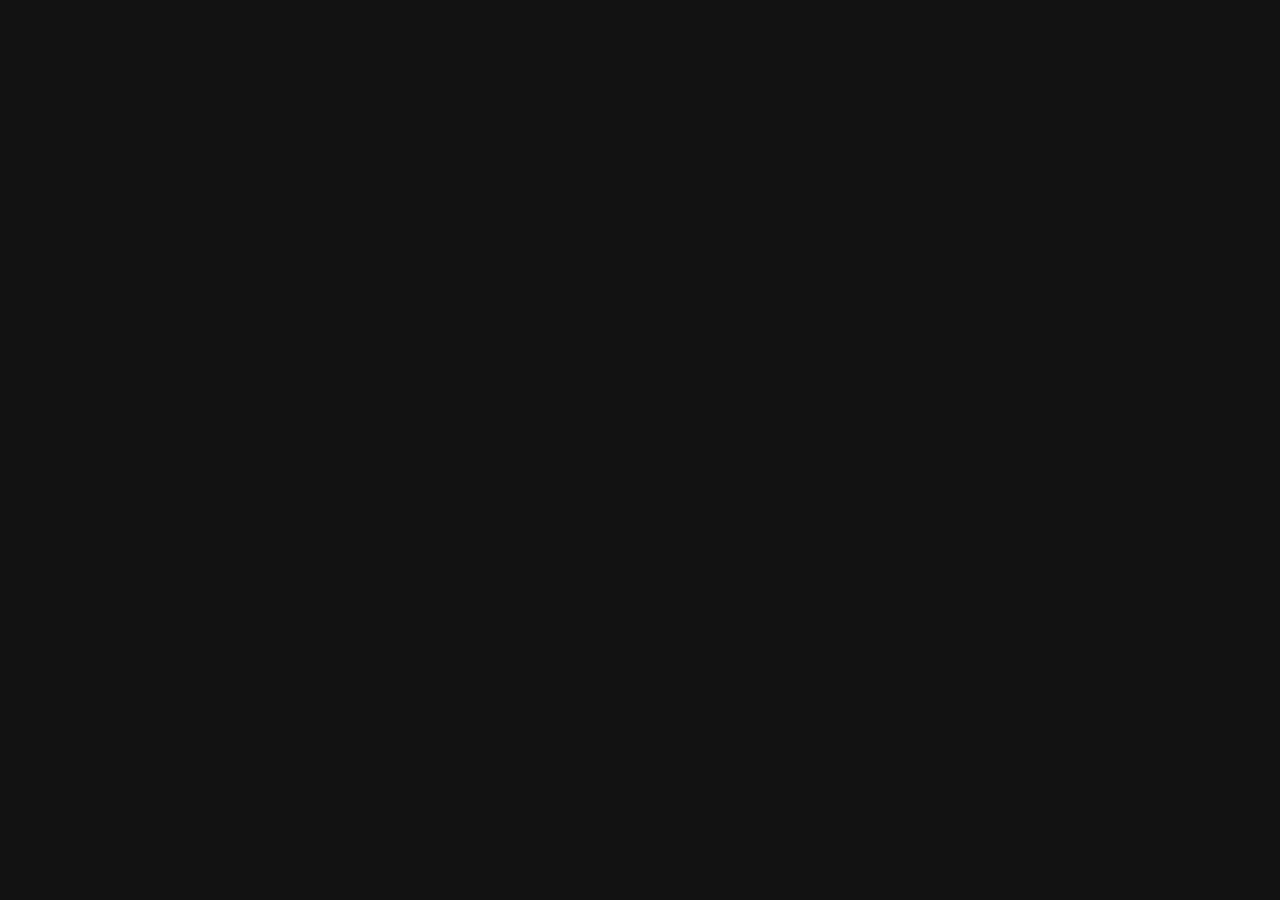
==== index.html @ 8d33c615 "Auto-generated commit" ====
<!doctype html>
<html>
<head>
  <base href="https://swamy2217.github.io/hotel-demo/">  <meta charset="utf-8">
  <meta http-equiv="X-UA-Compatible" content="IE=edge">
  <meta name="viewport" content="width=device-width, initial-scale=1, shrink-to-fit=no">
  <meta name="description" content="Hotels Per Minute | Hotels Per Hour">
  <meta http-equiv="cache-control" content="no-cache, must-revalidate, post-check=0, pre-check=0">
  <meta http-equiv="expires" content="0">
  <meta http-equiv="pragma" content="no-cache">
  <link rel="shortcut icon" href="assets/favicon.ico" type="image/x-icon">
  <link rel="icon" href="assets/favicon.ico" type="image/x-icon">
	<title>Pobyt - book hotel</title>
<link rel="stylesheet" href="styles.e01306895c88e2cab4c3.css"></head>
<body class="app header-fixed sidebar-fixed" id="pobytBody">
  <!-- App Loading... -->
<script type="text/javascript" src="runtime.b301288589cfe3c5ebc2.js"></script><script type="text/javascript" src="polyfills.f0e64876707a9cf8ece8.js"></script><script type="text/javascript" src="main.1dcde4caef0892e9d722.js"></script></body>
</html>
---- styles.e01306895c88e2cab4c3.css ----
@charset "UTF-8";.bs-datepicker{display:flex;align-items:stretch;flex-flow:row wrap;background:#fff;box-shadow:0 0 10px 0 #aaa;position:relative;z-index:1}.bs-datepicker:after{clear:both;content:'';display:block}.bs-datepicker bs-day-picker{float:left}.bs-datepicker button:active,.bs-datepicker button:focus,.bs-datepicker button:hover,.bs-datepicker input:active,.bs-datepicker input:focus,.bs-datepicker input:hover,.bs-datepicker-btns button:active,.bs-datepicker-btns button:focus,.bs-datepicker-btns button:hover,.bs-datepicker-predefined-btns button:active,.bs-datepicker-predefined-btns button:focus{outline:0}.bs-datepicker-head{min-width:270px;height:50px;padding:10px;border-radius:3px 3px 0 0;text-align:justify}.bs-datepicker-head:after{content:"";display:inline-block;vertical-align:top;width:100%}.bs-datepicker-head button{display:inline-block;vertical-align:top;padding:0;height:30px;line-height:30px;border:0;background:0 0;text-align:center;cursor:pointer;color:#fff;transition:.3s}.bs-datepicker-head button[disabled],.bs-datepicker-head button[disabled]:active,.bs-datepicker-head button[disabled]:hover{background:rgba(221,221,221,.3);color:#f5f5f5;cursor:not-allowed}.bs-datepicker-head button.next,.bs-datepicker-head button.previous{border-radius:50%;width:30px;height:30px}.bs-datepicker-head button.next span,.bs-datepicker-head button.previous span{font-size:28px;line-height:1;display:inline-block;position:relative;height:100%;width:100%;border-radius:50%}.bs-datepicker-head button.current{border-radius:15px;max-width:155px;padding:0 13px}.bs-datepicker-head button:hover{background-color:rgba(0,0,0,.1)}.bs-datepicker-head button:active{background-color:rgba(0,0,0,.2)}.bs-datepicker-body{padding:10px;border-radius:0 0 3px 3px;min-height:232px;min-width:278px;border:1px solid #e9edf0}.bs-datepicker-body .days.weeks{position:relative;z-index:1}.bs-datepicker-body table{width:100%;border-collapse:separate;border-spacing:0}.bs-datepicker-body table th{font-size:13px;color:#9aaec1;font-weight:400;text-align:center}.bs-datepicker-body table td{color:#54708b;text-align:center;position:relative;padding:0}.bs-datepicker-body table td span{display:block;margin:0 auto;font-size:13px;border-radius:50%;position:relative;-moz-user-select:none;-webkit-user-select:none;-ms-user-select:none}.bs-datepicker-body table td:not(.disabled):not(.week) span:not(.disabled):not(.is-other-month){cursor:pointer}.bs-datepicker-body table td span.is-highlighted:not(.disabled):not(.selected),.bs-datepicker-body table td.is-highlighted:not(.disabled):not(.selected) span{background-color:#e9edf0;transition:0s}.bs-datepicker-body table td span.is-active-other-month:not(.disabled):not(.selected),.bs-datepicker-body table td.is-active-other-month:not(.disabled):not(.selected) span{background-color:#e9edf0;transition:0s;cursor:pointer}.bs-datepicker-body table td span.disabled,.bs-datepicker-body table td.disabled span{color:#9aaec1}.bs-datepicker-body table td span.selected,.bs-datepicker-body table td.selected span{color:#fff}.bs-datepicker-body table td span.is-other-month,.bs-datepicker-body table td.is-other-month span{color:rgba(0,0,0,.25)}.bs-datepicker-body table td.active{position:relative}.bs-datepicker-body table td.active.select-start:before{left:35%}.bs-datepicker-body table td.active.select-end:before{left:-85%}.bs-datepicker-body table td span.active.select-end:after,.bs-datepicker-body table td span.active.select-start:after,.bs-datepicker-body table td.active.select-end span:after,.bs-datepicker-body table td.active.select-start span:after{content:"";display:block;position:absolute;z-index:-1;width:100%;height:100%;transition:.3s;top:0;border-radius:50%}.bs-datepicker-body table td span:before,.bs-datepicker-body table td:before{content:"";display:block;position:absolute;z-index:-1;top:6px;bottom:6px;left:-2px;right:-2px;box-sizing:content-box;background:0 0}.bs-datepicker-body table td.active.select-start+td.active:before{left:-20%}.bs-datepicker-body table td:last-child.active:before{border-radius:0 3px 3px 0;width:125%;left:-25%}.bs-datepicker-body table td span[class*=select-],.bs-datepicker-body table td[class*=select-] span{border-radius:50%;color:#fff}.bs-datepicker-body table.days span.active:not(.select-start):before,.bs-datepicker-body table.days span.in-range:not(.select-start):before,.bs-datepicker-body table.days td.active:not(.select-start):before,.bs-datepicker-body table.days td.in-range:not(.select-start):before{background:#e9edf0}.bs-datepicker-body table.days span{width:32px;height:32px;line-height:32px}.bs-datepicker-body table.days span.select-start{z-index:2}.bs-datepicker-body table.days span.in-range.select-end:before,.bs-datepicker-body table.days span.is-highlighted.in-range:before{background:0 0;right:0;left:0}.bs-datepicker-body table.days td.active+td.is-highlighted:before,.bs-datepicker-body table.days td.active+td.select-end:before,.bs-datepicker-body table.days td.in-range+td.is-highlighted:before,.bs-datepicker-body table.days td.in-range+td.select-end:before,.bs-datepicker-body table.days td.select-start+td.is-highlighted:before,.bs-datepicker-body table.days td.select-start+td.select-end:before{background:#e9edf0;width:100%}.bs-datepicker-body table.weeks tr td:nth-child(2).active:before{border-radius:3px 0 0 3px;left:0;width:100%}.bs-datepicker-body table:not(.weeks) tr td:first-child:before{border-radius:3px 0 0 3px}.bs-datepicker-body table.years td span{width:46px;height:46px;line-height:45px;margin:0 auto}.bs-datepicker-body table.years tr:not(:last-child) td span{margin-bottom:8px}.bs-datepicker-body table.months td{height:52px}.bs-datepicker-body table.months td span{padding:6px;border-radius:15px}.bs-datepicker .current-timedate{color:#54708b;font-size:15px;text-align:center;height:30px;line-height:30px;border-radius:20px;border:1px solid #e9edf0;margin-bottom:10px;cursor:pointer;text-transform:uppercase;-moz-user-select:none;-webkit-user-select:none;-ms-user-select:none}.bs-datepicker .current-timedate span:not(:empty):before{content:"";width:15px;height:16px;display:inline-block;margin-right:4px;vertical-align:text-bottom;background:url([data-uri])}.bs-datepicker-multiple{border-radius:4px 0 0 4px}.bs-datepicker-multiple+.bs-datepicker-multiple{margin-left:10px}.bs-datepicker-multiple .bs-datepicker{box-shadow:none;position:relative}.bs-datepicker-multiple .bs-datepicker:not(:last-child){padding-right:10px}.bs-datepicker-multiple .bs-datepicker+.bs-datepicker:after{content:"";display:block;width:14px;height:10px;background:url([data-uri]);position:absolute;top:25px;left:-8px}.bs-datepicker-multiple .bs-datepicker .left{float:left}.bs-datepicker-multiple .bs-datepicker .right{float:right}.bs-datepicker-container{padding:15px}.bs-datepicker .bs-media-container{display:flex}@media (max-width:768px){.bs-datepicker .bs-media-container{flex-direction:column}}.bs-datepicker-custom-range{padding:15px;background:#eee}.bs-datepicker-predefined-btns button{width:100%;display:block;height:30px;background-color:#9aaec1;border-radius:4px;color:#fff;border:0;margin-bottom:10px;padding:0 18px;text-align:left;transition:.3s}.bs-datepicker-predefined-btns button:active,.bs-datepicker-predefined-btns button:hover{background-color:#54708b}.bs-datepicker-buttons{display:flex;flex-flow:row wrap;justify-content:flex-end;padding-top:10px;border-top:1px solid #e9edf0}.bs-datepicker-buttons .btn-default{margin-left:10px}.bs-timepicker-container{padding:10px 0}.bs-timepicker-label{color:#54708b;margin-bottom:10px}.bs-timepicker-controls{display:inline-block;vertical-align:top;margin-right:10px}.bs-timepicker-controls button{width:20px;height:20px;border-radius:50%;border:0;background-color:#e9edf0;color:#54708b;font-size:16px;font-weight:700;vertical-align:middle;line-height:0;padding:0;transition:.3s}.bs-timepicker-controls button:hover{background-color:#d5dadd}.bs-timepicker-controls input{width:35px;height:25px;border-radius:13px;text-align:center;border:1px solid #e9edf0}.bs-timepicker .switch-time-format{text-transform:uppercase;min-width:54px;height:25px;border-radius:20px;border:1px solid #e9edf0;background:#fff;color:#54708b;font-size:13px}.bs-timepicker .switch-time-format img{vertical-align:initial;margin-left:4px}bs-datepicker-container,bs-daterangepicker-container{z-index:1080}@media (max-width:768px){.bs-datepicker-multiple{display:flex}.bs-datepicker-multiple+.bs-datepicker-multiple{margin-top:10px;margin-left:0}}.theme-default .bs-datepicker-body table td span.selected,.theme-default .bs-datepicker-body table td span[class*=select-]:after,.theme-default .bs-datepicker-body table td.selected span,.theme-default .bs-datepicker-body table td[class*=select-] span:after,.theme-default .bs-datepicker-head{background-color:#777}.theme-default .bs-datepicker-body table td.week span{color:#777}.theme-green .bs-datepicker-body table td span.selected,.theme-green .bs-datepicker-body table td span[class*=select-]:after,.theme-green .bs-datepicker-body table td.selected span,.theme-green .bs-datepicker-body table td[class*=select-] span:after,.theme-green .bs-datepicker-head{background-color:#5cb85c}.theme-green .bs-datepicker-body table td.week span{color:#5cb85c}.theme-blue .bs-datepicker-body table td span.selected,.theme-blue .bs-datepicker-body table td span[class*=select-]:after,.theme-blue .bs-datepicker-body table td.selected span,.theme-blue .bs-datepicker-body table td[class*=select-] span:after,.theme-blue .bs-datepicker-head{background-color:#5bc0de}.theme-blue .bs-datepicker-body table td.week span{color:#5bc0de}.theme-dark-blue .bs-datepicker-body table td span.selected,.theme-dark-blue .bs-datepicker-body table td span[class*=select-]:after,.theme-dark-blue .bs-datepicker-body table td.selected span,.theme-dark-blue .bs-datepicker-body table td[class*=select-] span:after,.theme-dark-blue .bs-datepicker-head{background-color:#337ab7}.theme-dark-blue .bs-datepicker-body table td.week span{color:#337ab7}.theme-red .bs-datepicker-body table td span.selected,.theme-red .bs-datepicker-body table td span[class*=select-]:after,.theme-red .bs-datepicker-body table td.selected span,.theme-red .bs-datepicker-body table td[class*=select-] span:after,.theme-red .bs-datepicker-head{background-color:#d9534f}.theme-red .bs-datepicker-body table td.week span{color:#d9534f}.theme-orange .bs-datepicker-body table td span.selected,.theme-orange .bs-datepicker-body table td span[class*=select-]:after,.theme-orange .bs-datepicker-body table td.selected span,.theme-orange .bs-datepicker-body table td[class*=select-] span:after,.theme-orange .bs-datepicker-head{background-color:#f0ad4e}.theme-orange .bs-datepicker-body table td.week span{color:#f0ad4e}@font-face{font-family:simple-line-icons;src:url(Simple-Line-Icons.f33df365d6d0255b586f.eot?v=2.4.0);src:url(Simple-Line-Icons.f33df365d6d0255b586f.eot?v=2.4.0#iefix) format('embedded-opentype'),url(Simple-Line-Icons.0cb0b9c589c0624c9c78.woff2?v=2.4.0) format('woff2'),url(Simple-Line-Icons.d2285965fe34b0546504.ttf?v=2.4.0) format('truetype'),url(Simple-Line-Icons.78f07e2c2a535c26ef21.woff?v=2.4.0) format('woff'),url(Simple-Line-Icons.2fe2efe63441d830b1ac.svg?v=2.4.0#simple-line-icons) format('svg');font-weight:400;font-style:normal}.icon-action-redo,.icon-action-undo,.icon-anchor,.icon-arrow-down,.icon-arrow-down-circle,.icon-arrow-left,.icon-arrow-left-circle,.icon-arrow-right,.icon-arrow-right-circle,.icon-arrow-up,.icon-arrow-up-circle,.icon-badge,.icon-bag,.icon-ban,.icon-basket,.icon-basket-loaded,.icon-bell,.icon-book-open,.icon-briefcase,.icon-bubble,.icon-bubbles,.icon-bulb,.icon-calculator,.icon-calendar,.icon-call-end,.icon-call-in,.icon-call-out,.icon-camera,.icon-camrecorder,.icon-chart,.icon-check,.icon-chemistry,.icon-clock,.icon-close,.icon-cloud-download,.icon-cloud-upload,.icon-compass,.icon-control-end,.icon-control-forward,.icon-control-pause,.icon-control-play,.icon-control-rewind,.icon-control-start,.icon-credit-card,.icon-crop,.icon-cup,.icon-cursor,.icon-cursor-move,.icon-diamond,.icon-direction,.icon-directions,.icon-disc,.icon-dislike,.icon-doc,.icon-docs,.icon-drawer,.icon-drop,.icon-earphones,.icon-earphones-alt,.icon-emotsmile,.icon-energy,.icon-envelope,.icon-envelope-letter,.icon-envelope-open,.icon-equalizer,.icon-event,.icon-exclamation,.icon-eye,.icon-eyeglass,.icon-feed,.icon-film,.icon-fire,.icon-flag,.icon-folder,.icon-folder-alt,.icon-frame,.icon-game-controller,.icon-ghost,.icon-globe,.icon-globe-alt,.icon-graduation,.icon-graph,.icon-grid,.icon-handbag,.icon-heart,.icon-home,.icon-hourglass,.icon-info,.icon-key,.icon-layers,.icon-like,.icon-link,.icon-list,.icon-location-pin,.icon-lock,.icon-lock-open,.icon-login,.icon-logout,.icon-loop,.icon-magic-wand,.icon-magnet,.icon-magnifier,.icon-magnifier-add,.icon-magnifier-remove,.icon-map,.icon-menu,.icon-microphone,.icon-minus,.icon-mouse,.icon-music-tone,.icon-music-tone-alt,.icon-mustache,.icon-note,.icon-notebook,.icon-options,.icon-options-vertical,.icon-organization,.icon-paper-clip,.icon-paper-plane,.icon-paypal,.icon-pencil,.icon-people,.icon-phone,.icon-picture,.icon-pie-chart,.icon-pin,.icon-plane,.icon-playlist,.icon-plus,.icon-power,.icon-present,.icon-printer,.icon-puzzle,.icon-question,.icon-refresh,.icon-reload,.icon-rocket,.icon-screen-desktop,.icon-screen-smartphone,.icon-screen-tablet,.icon-settings,.icon-share,.icon-share-alt,.icon-shield,.icon-shuffle,.icon-size-actual,.icon-size-fullscreen,.icon-social-behance,.icon-social-dribbble,.icon-social-dropbox,.icon-social-facebook,.icon-social-foursqare,.icon-social-github,.icon-social-google,.icon-social-instagram,.icon-social-linkedin,.icon-social-pinterest,.icon-social-reddit,.icon-social-skype,.icon-social-soundcloud,.icon-social-spotify,.icon-social-steam,.icon-social-stumbleupon,.icon-social-tumblr,.icon-social-twitter,.icon-social-vkontakte,.icon-social-youtube,.icon-speech,.icon-speedometer,.icon-star,.icon-support,.icon-symbol-female,.icon-symbol-male,.icon-tag,.icon-target,.icon-trash,.icon-trophy,.icon-umbrella,.icon-user,.icon-user-female,.icon-user-follow,.icon-user-following,.icon-user-unfollow,.icon-vector,.icon-volume-1,.icon-volume-2,.icon-volume-off,.icon-wallet,.icon-wrench{font-family:simple-line-icons;speak:none;font-style:normal;font-weight:400;font-variant:normal;text-transform:none;line-height:1;-webkit-font-smoothing:antialiased;-moz-osx-font-smoothing:grayscale}.icon-user:before{content:"\e005"}.icon-people:before{content:"\e001"}.icon-user-female:before{content:"\e000"}.icon-user-follow:before{content:"\e002"}.icon-user-following:before{content:"\e003"}.icon-user-unfollow:before{content:"\e004"}.icon-login:before{content:"\e066"}.icon-logout:before{content:"\e065"}.icon-emotsmile:before{content:"\e021"}.icon-phone:before{content:"\e600"}.icon-call-end:before{content:"\e048"}.icon-call-in:before{content:"\e047"}.icon-call-out:before{content:"\e046"}.icon-map:before{content:"\e033"}.icon-location-pin:before{content:"\e096"}.icon-direction:before{content:"\e042"}.icon-directions:before{content:"\e041"}.icon-compass:before{content:"\e045"}.icon-layers:before{content:"\e034"}.icon-menu:before{content:"\e601"}.icon-list:before{content:"\e067"}.icon-options-vertical:before{content:"\e602"}.icon-options:before{content:"\e603"}.icon-arrow-down:before{content:"\e604"}.icon-arrow-left:before{content:"\e605"}.icon-arrow-right:before{content:"\e606"}.icon-arrow-up:before{content:"\e607"}.icon-arrow-up-circle:before{content:"\e078"}.icon-arrow-left-circle:before{content:"\e07a"}.icon-arrow-right-circle:before{content:"\e079"}.icon-arrow-down-circle:before{content:"\e07b"}.icon-check:before{content:"\e080"}.icon-clock:before{content:"\e081"}.icon-plus:before{content:"\e095"}.icon-minus:before{content:"\e615"}.icon-close:before{content:"\e082"}.icon-event:before{content:"\e619"}.icon-exclamation:before{content:"\e617"}.icon-organization:before{content:"\e616"}.icon-trophy:before{content:"\e006"}.icon-screen-smartphone:before{content:"\e010"}.icon-screen-desktop:before{content:"\e011"}.icon-plane:before{content:"\e012"}.icon-notebook:before{content:"\e013"}.icon-mustache:before{content:"\e014"}.icon-mouse:before{content:"\e015"}.icon-magnet:before{content:"\e016"}.icon-energy:before{content:"\e020"}.icon-disc:before{content:"\e022"}.icon-cursor:before{content:"\e06e"}.icon-cursor-move:before{content:"\e023"}.icon-crop:before{content:"\e024"}.icon-chemistry:before{content:"\e026"}.icon-speedometer:before{content:"\e007"}.icon-shield:before{content:"\e00e"}.icon-screen-tablet:before{content:"\e00f"}.icon-magic-wand:before{content:"\e017"}.icon-hourglass:before{content:"\e018"}.icon-graduation:before{content:"\e019"}.icon-ghost:before{content:"\e01a"}.icon-game-controller:before{content:"\e01b"}.icon-fire:before{content:"\e01c"}.icon-eyeglass:before{content:"\e01d"}.icon-envelope-open:before{content:"\e01e"}.icon-envelope-letter:before{content:"\e01f"}.icon-bell:before{content:"\e027"}.icon-badge:before{content:"\e028"}.icon-anchor:before{content:"\e029"}.icon-wallet:before{content:"\e02a"}.icon-vector:before{content:"\e02b"}.icon-speech:before{content:"\e02c"}.icon-puzzle:before{content:"\e02d"}.icon-printer:before{content:"\e02e"}.icon-present:before{content:"\e02f"}.icon-playlist:before{content:"\e030"}.icon-pin:before{content:"\e031"}.icon-picture:before{content:"\e032"}.icon-handbag:before{content:"\e035"}.icon-globe-alt:before{content:"\e036"}.icon-globe:before{content:"\e037"}.icon-folder-alt:before{content:"\e039"}.icon-folder:before{content:"\e089"}.icon-film:before{content:"\e03a"}.icon-feed:before{content:"\e03b"}.icon-drop:before{content:"\e03e"}.icon-drawer:before{content:"\e03f"}.icon-docs:before{content:"\e040"}.icon-doc:before{content:"\e085"}.icon-diamond:before{content:"\e043"}.icon-cup:before{content:"\e044"}.icon-calculator:before{content:"\e049"}.icon-bubbles:before{content:"\e04a"}.icon-briefcase:before{content:"\e04b"}.icon-book-open:before{content:"\e04c"}.icon-basket-loaded:before{content:"\e04d"}.icon-basket:before{content:"\e04e"}.icon-bag:before{content:"\e04f"}.icon-action-undo:before{content:"\e050"}.icon-action-redo:before{content:"\e051"}.icon-wrench:before{content:"\e052"}.icon-umbrella:before{content:"\e053"}.icon-trash:before{content:"\e054"}.icon-tag:before{content:"\e055"}.icon-support:before{content:"\e056"}.icon-frame:before{content:"\e038"}.icon-size-fullscreen:before{content:"\e057"}.icon-size-actual:before{content:"\e058"}.icon-shuffle:before{content:"\e059"}.icon-share-alt:before{content:"\e05a"}.icon-share:before{content:"\e05b"}.icon-rocket:before{content:"\e05c"}.icon-question:before{content:"\e05d"}.icon-pie-chart:before{content:"\e05e"}.icon-pencil:before{content:"\e05f"}.icon-note:before{content:"\e060"}.icon-loop:before{content:"\e064"}.icon-home:before{content:"\e069"}.icon-grid:before{content:"\e06a"}.icon-graph:before{content:"\e06b"}.icon-microphone:before{content:"\e063"}.icon-music-tone-alt:before{content:"\e061"}.icon-music-tone:before{content:"\e062"}.icon-earphones-alt:before{content:"\e03c"}.icon-earphones:before{content:"\e03d"}.icon-equalizer:before{content:"\e06c"}.icon-like:before{content:"\e068"}.icon-dislike:before{content:"\e06d"}.icon-control-start:before{content:"\e06f"}.icon-control-rewind:before{content:"\e070"}.icon-control-play:before{content:"\e071"}.icon-control-pause:before{content:"\e072"}.icon-control-forward:before{content:"\e073"}.icon-control-end:before{content:"\e074"}.icon-volume-1:before{content:"\e09f"}.icon-volume-2:before{content:"\e0a0"}.icon-volume-off:before{content:"\e0a1"}.icon-calendar:before{content:"\e075"}.icon-bulb:before{content:"\e076"}.icon-chart:before{content:"\e077"}.icon-ban:before{content:"\e07c"}.icon-bubble:before{content:"\e07d"}.icon-camrecorder:before{content:"\e07e"}.icon-camera:before{content:"\e07f"}.icon-cloud-download:before{content:"\e083"}.icon-cloud-upload:before{content:"\e084"}.icon-envelope:before{content:"\e086"}.icon-eye:before{content:"\e087"}.icon-flag:before{content:"\e088"}.icon-heart:before{content:"\e08a"}.icon-info:before{content:"\e08b"}.icon-key:before{content:"\e08c"}.icon-link:before{content:"\e08d"}.icon-lock:before{content:"\e08e"}.icon-lock-open:before{content:"\e08f"}.icon-magnifier:before{content:"\e090"}.icon-magnifier-add:before{content:"\e091"}.icon-magnifier-remove:before{content:"\e092"}.icon-paper-clip:before{content:"\e093"}.icon-paper-plane:before{content:"\e094"}.icon-power:before{content:"\e097"}.icon-refresh:before{content:"\e098"}.icon-reload:before{content:"\e099"}.icon-settings:before{content:"\e09a"}.icon-star:before{content:"\e09b"}.icon-symbol-female:before{content:"\e09c"}.icon-symbol-male:before{content:"\e09d"}.icon-target:before{content:"\e09e"}.icon-credit-card:before{content:"\e025"}.icon-paypal:before{content:"\e608"}.icon-social-tumblr:before{content:"\e00a"}.icon-social-twitter:before{content:"\e009"}.icon-social-facebook:before{content:"\e00b"}.icon-social-instagram:before{content:"\e609"}.icon-social-linkedin:before{content:"\e60a"}.icon-social-pinterest:before{content:"\e60b"}.icon-social-github:before{content:"\e60c"}.icon-social-google:before{content:"\e60d"}.icon-social-reddit:before{content:"\e60e"}.icon-social-skype:before{content:"\e60f"}.icon-social-dribbble:before{content:"\e00d"}.icon-social-behance:before{content:"\e610"}.icon-social-foursqare:before{content:"\e611"}.icon-social-soundcloud:before{content:"\e612"}.icon-social-spotify:before{content:"\e613"}.icon-social-stumbleupon:before{content:"\e614"}.icon-social-youtube:before{content:"\e008"}.icon-social-dropbox:before{content:"\e00c"}.icon-social-vkontakte:before{content:"\e618"}.icon-social-steam:before{content:"\e620"}/*!
 * CoreUI - Open Source Dashboard UI Kit
 * @version v2.1.0
 * @link https://coreui.io
 * Copyright (c) 2018 creativeLabs Łukasz Holeczek
 * Licensed under MIT (https://coreui.io/license)
 *//*!
 * Bootstrap v4.2.1 (https://getbootstrap.com/)
 * Copyright 2011-2018 The Bootstrap Authors
 * Copyright 2011-2018 Twitter, Inc.
 * Licensed under MIT (https://github.com/twbs/bootstrap/blob/master/LICENSE)
 */:root{--blue:#20a8d8;--indigo:#6610f2;--purple:#6f42c1;--pink:#e83e8c;--red:#f86c6b;--orange:#f8cb00;--yellow:#ffc107;--green:#4dbd74;--teal:#20c997;--cyan:#17a2b8;--white:#fff;--gray:#58595b;--gray-dark:#2f353a;--light-blue:#63c2de;--gray-s:#6d6e71;--gray-200:#e8e8e9;--primary:#20a8d8;--secondary:#a7a9ac;--success:#4dbd74;--info:#63c2de;--warning:#ffc107;--danger:#f86c6b;--light:#f0f3f5;--dark:#2f353a;--navy:#2b304d;--gray:#58595b;--gray-s:#6d6e71;--secondary-900:#4d4d4f;--transparent:transparent;--breakpoint-xs:0;--breakpoint-sm:576px;--breakpoint-md:768px;--breakpoint-lg:992px;--breakpoint-xl:1200px;--font-family-sans-serif:-apple-system,BlinkMacSystemFont,"Segoe UI",Roboto,"Helvetica Neue",Arial,"Noto Sans",sans-serif,"Apple Color Emoji","Segoe UI Emoji","Segoe UI Symbol","Noto Color Emoji";--font-family-monospace:SFMono-Regular,Menlo,Monaco,Consolas,"Liberation Mono","Courier New",monospace}*,::after,::before{box-sizing:border-box}html{font-family:sans-serif;line-height:1.15;-webkit-text-size-adjust:100%;-webkit-tap-highlight-color:transparent}article,aside,figcaption,figure,footer,header,hgroup,main,nav,section{display:block}body{margin:0;font-family:-apple-system,BlinkMacSystemFont,"Segoe UI",Roboto,"Helvetica Neue",Arial,"Noto Sans",sans-serif,"Apple Color Emoji","Segoe UI Emoji","Segoe UI Symbol","Noto Color Emoji";font-size:.875rem;font-weight:400;line-height:1.5;color:#23282c;text-align:left}[tabindex="-1"]:focus{outline:0!important}h1,h2,h3,h4,h5,h6{margin-top:0}dl,ol,p,ul{margin-top:0;margin-bottom:1rem}abbr[data-original-title],abbr[title]{text-decoration:underline;-webkit-text-decoration:underline dotted;text-decoration:underline dotted;cursor:help;border-bottom:0;text-decoration-skip-ink:none}address{margin-bottom:1rem;font-style:normal;line-height:inherit}ol ol,ol ul,ul ol,ul ul{margin-bottom:0}dt{font-weight:700}dd{margin-bottom:.5rem;margin-left:0}blockquote,figure{margin:0 0 1rem}b,strong{font-weight:bolder}sub,sup{position:relative;font-size:75%;line-height:0;vertical-align:baseline}sub{bottom:-.25em}sup{top:-.5em}a{color:#20a8d8;text-decoration:none;background-color:transparent}a:hover{color:#167495;text-decoration:underline}a:not([href]):not([tabindex]),a:not([href]):not([tabindex]):focus,a:not([href]):not([tabindex]):hover{color:inherit;text-decoration:none}a:not([href]):not([tabindex]):focus{outline:0}code,kbd,pre,samp{font-family:SFMono-Regular,Menlo,Monaco,Consolas,"Liberation Mono","Courier New",monospace;font-size:1em}pre{margin-top:0;margin-bottom:1rem;overflow:auto}img{vertical-align:middle;border-style:none}svg{overflow:hidden;vertical-align:middle}table{border-collapse:collapse}caption{padding-top:.75rem;padding-bottom:.75rem;color:#58595b;text-align:left;caption-side:bottom}th{text-align:inherit}label{display:inline-block;margin-bottom:.5rem}button{border-radius:0}button:focus{outline:dotted 1px;outline:-webkit-focus-ring-color auto 5px}button,input,optgroup,select,textarea{margin:0;font-family:inherit;font-size:inherit;line-height:inherit}button,input{overflow:visible}button,select{text-transform:none}[type=button],[type=reset],[type=submit],button{-webkit-appearance:button}[type=button]::-moz-focus-inner,[type=reset]::-moz-focus-inner,[type=submit]::-moz-focus-inner,button::-moz-focus-inner{padding:0;border-style:none}input[type=checkbox],input[type=radio]{box-sizing:border-box;padding:0}input[type=date],input[type=datetime-local],input[type=month],input[type=time]{-webkit-appearance:listbox}textarea{overflow:auto;resize:vertical}fieldset{min-width:0;padding:0;margin:0;border:0}legend{display:block;width:100%;max-width:100%;padding:0;margin-bottom:.5rem;font-size:1.5rem;line-height:inherit;color:inherit;white-space:normal}progress{vertical-align:baseline}[type=number]::-webkit-inner-spin-button,[type=number]::-webkit-outer-spin-button{height:auto}[type=search]{outline-offset:-2px;-webkit-appearance:none}[type=search]::-webkit-search-decoration{-webkit-appearance:none}::-webkit-file-upload-button{font:inherit;-webkit-appearance:button}output{display:inline-block}summary{display:list-item;cursor:pointer}template{display:none}[hidden]{display:none!important}.h1,.h2,.h3,.h4,.h5,.h6,h1,h2,h3,h4,h5,h6{margin-bottom:.5rem;font-family:inherit;font-weight:500;line-height:1.2;color:inherit}.h1,h1{font-size:2.1875rem}.h2,h2{font-size:1.75rem}.h3,h3{font-size:1.53125rem}.h4,h4{font-size:1.3125rem}.h5,h5{font-size:1.09375rem}.h6,h6{font-size:.875rem}.lead{font-size:1.09375rem;font-weight:300}.display-1{font-size:6rem;font-weight:300;line-height:1.2}.display-2{font-size:5.5rem;font-weight:300;line-height:1.2}.display-3{font-size:4.5rem;font-weight:300;line-height:1.2}.display-4{font-size:3.5rem;font-weight:300;line-height:1.2}hr{box-sizing:content-box;height:0;overflow:visible;margin-top:1rem;margin-bottom:1rem;border:0;border-top:1px solid rgba(0,0,0,.1)}.small,small{font-size:80%;font-weight:400}.mark,mark{padding:.2em;background-color:#fcf8e3}.list-inline,.list-unstyled{padding-left:0;list-style:none}.list-inline-item{display:inline-block}.list-inline-item:not(:last-child){margin-right:.5rem}.initialism{font-size:90%;text-transform:uppercase}.blockquote{margin-bottom:1rem;font-size:1.09375rem}.blockquote-footer{display:block;font-size:80%;color:#58595b}.blockquote-footer::before{content:"\2014\00A0"}.img-fluid{max-width:100%;height:auto}.img-thumbnail{padding:.25rem;background-color:#e4e5e6;border:1px solid #c8ced3;border-radius:.25rem;max-width:100%;height:auto}.figure{display:inline-block}.figure-img{margin-bottom:.5rem;line-height:1}.figure-caption{font-size:90%;color:#58595b}code{font-size:87.5%;color:#e83e8c;word-break:break-word}a>code{color:inherit}kbd{padding:.2rem .4rem;font-size:87.5%;color:#fff;background-color:#23282c;border-radius:.2rem}kbd kbd{padding:0;font-size:100%;font-weight:700}pre{display:block;font-size:87.5%;color:#23282c}pre code{font-size:inherit;color:inherit;word-break:normal}.pre-scrollable{max-height:340px;overflow-y:scroll}.container{width:100%;padding-right:15px;padding-left:15px;margin-right:auto;margin-left:auto}@media (min-width:576px){.container{max-width:540px}}@media (min-width:768px){.container{max-width:720px}}@media (min-width:992px){.container{max-width:960px}}@media (min-width:1200px){.container{max-width:1140px}}.container-fluid{width:100%;padding-right:15px;padding-left:15px;margin-right:auto;margin-left:auto}.row{display:flex;flex-wrap:wrap;margin-right:-15px;margin-left:-15px}.no-gutters{margin-right:0;margin-left:0}.no-gutters>.col,.no-gutters>[class*=col-]{padding-right:0;padding-left:0}.col,.col-1,.col-10,.col-11,.col-12,.col-2,.col-3,.col-4,.col-5,.col-6,.col-7,.col-8,.col-9,.col-auto,.col-lg,.col-lg-1,.col-lg-10,.col-lg-11,.col-lg-12,.col-lg-2,.col-lg-3,.col-lg-4,.col-lg-5,.col-lg-6,.col-lg-7,.col-lg-8,.col-lg-9,.col-lg-auto,.col-md,.col-md-1,.col-md-10,.col-md-11,.col-md-12,.col-md-2,.col-md-3,.col-md-4,.col-md-5,.col-md-6,.col-md-7,.col-md-8,.col-md-9,.col-md-auto,.col-sm,.col-sm-1,.col-sm-10,.col-sm-11,.col-sm-12,.col-sm-2,.col-sm-3,.col-sm-4,.col-sm-5,.col-sm-6,.col-sm-7,.col-sm-8,.col-sm-9,.col-sm-auto,.col-xl,.col-xl-1,.col-xl-10,.col-xl-11,.col-xl-12,.col-xl-2,.col-xl-3,.col-xl-4,.col-xl-5,.col-xl-6,.col-xl-7,.col-xl-8,.col-xl-9,.col-xl-auto{position:relative;width:100%;padding-right:15px;padding-left:15px}.col{flex-basis:0;flex-grow:1;max-width:100%}.col-auto{flex:0 0 auto;width:auto;max-width:100%}.col-1{flex:0 0 8.33333333%;max-width:8.33333333%}.col-2{flex:0 0 16.66666667%;max-width:16.66666667%}.col-3{flex:0 0 25%;max-width:25%}.col-4{flex:0 0 33.33333333%;max-width:33.33333333%}.col-5{flex:0 0 41.66666667%;max-width:41.66666667%}.col-6{flex:0 0 50%;max-width:50%}.col-7{flex:0 0 58.33333333%;max-width:58.33333333%}.col-8{flex:0 0 66.66666667%;max-width:66.66666667%}.col-9{flex:0 0 75%;max-width:75%}.col-10{flex:0 0 83.33333333%;max-width:83.33333333%}.col-11{flex:0 0 91.66666667%;max-width:91.66666667%}.col-12{flex:0 0 100%;max-width:100%}.order-first{order:-1}.order-last{order:13}.order-0{order:0}.order-1{order:1}.order-2{order:2}.order-3{order:3}.order-4{order:4}.order-5{order:5}.order-6{order:6}.order-7{order:7}.order-8{order:8}.order-9{order:9}.order-10{order:10}.order-11{order:11}.order-12{order:12}.offset-1{margin-left:8.33333333%}.offset-2{margin-left:16.66666667%}.offset-3{margin-left:25%}.offset-4{margin-left:33.33333333%}.offset-5{margin-left:41.66666667%}.offset-6{margin-left:50%}.offset-7{margin-left:58.33333333%}.offset-8{margin-left:66.66666667%}.offset-9{margin-left:75%}.offset-10{margin-left:83.33333333%}.offset-11{margin-left:91.66666667%}@media (min-width:576px){.col-sm{flex-basis:0;flex-grow:1;max-width:100%}.col-sm-auto{flex:0 0 auto;width:auto;max-width:100%}.col-sm-1{flex:0 0 8.33333333%;max-width:8.33333333%}.col-sm-2{flex:0 0 16.66666667%;max-width:16.66666667%}.col-sm-3{flex:0 0 25%;max-width:25%}.col-sm-4{flex:0 0 33.33333333%;max-width:33.33333333%}.col-sm-5{flex:0 0 41.66666667%;max-width:41.66666667%}.col-sm-6{flex:0 0 50%;max-width:50%}.col-sm-7{flex:0 0 58.33333333%;max-width:58.33333333%}.col-sm-8{flex:0 0 66.66666667%;max-width:66.66666667%}.col-sm-9{flex:0 0 75%;max-width:75%}.col-sm-10{flex:0 0 83.33333333%;max-width:83.33333333%}.col-sm-11{flex:0 0 91.66666667%;max-width:91.66666667%}.col-sm-12{flex:0 0 100%;max-width:100%}.order-sm-first{order:-1}.order-sm-last{order:13}.order-sm-0{order:0}.order-sm-1{order:1}.order-sm-2{order:2}.order-sm-3{order:3}.order-sm-4{order:4}.order-sm-5{order:5}.order-sm-6{order:6}.order-sm-7{order:7}.order-sm-8{order:8}.order-sm-9{order:9}.order-sm-10{order:10}.order-sm-11{order:11}.order-sm-12{order:12}.offset-sm-0{margin-left:0}.offset-sm-1{margin-left:8.33333333%}.offset-sm-2{margin-left:16.66666667%}.offset-sm-3{margin-left:25%}.offset-sm-4{margin-left:33.33333333%}.offset-sm-5{margin-left:41.66666667%}.offset-sm-6{margin-left:50%}.offset-sm-7{margin-left:58.33333333%}.offset-sm-8{margin-left:66.66666667%}.offset-sm-9{margin-left:75%}.offset-sm-10{margin-left:83.33333333%}.offset-sm-11{margin-left:91.66666667%}}@media (min-width:768px){.col-md{flex-basis:0;flex-grow:1;max-width:100%}.col-md-auto{flex:0 0 auto;width:auto;max-width:100%}.col-md-1{flex:0 0 8.33333333%;max-width:8.33333333%}.col-md-2{flex:0 0 16.66666667%;max-width:16.66666667%}.col-md-3{flex:0 0 25%;max-width:25%}.col-md-4{flex:0 0 33.33333333%;max-width:33.33333333%}.col-md-5{flex:0 0 41.66666667%;max-width:41.66666667%}.col-md-6{flex:0 0 50%;max-width:50%}.col-md-7{flex:0 0 58.33333333%;max-width:58.33333333%}.col-md-8{flex:0 0 66.66666667%;max-width:66.66666667%}.col-md-9{flex:0 0 75%;max-width:75%}.col-md-10{flex:0 0 83.33333333%;max-width:83.33333333%}.col-md-11{flex:0 0 91.66666667%;max-width:91.66666667%}.col-md-12{flex:0 0 100%;max-width:100%}.order-md-first{order:-1}.order-md-last{order:13}.order-md-0{order:0}.order-md-1{order:1}.order-md-2{order:2}.order-md-3{order:3}.order-md-4{order:4}.order-md-5{order:5}.order-md-6{order:6}.order-md-7{order:7}.order-md-8{order:8}.order-md-9{order:9}.order-md-10{order:10}.order-md-11{order:11}.order-md-12{order:12}.offset-md-0{margin-left:0}.offset-md-1{margin-left:8.33333333%}.offset-md-2{margin-left:16.66666667%}.offset-md-3{margin-left:25%}.offset-md-4{margin-left:33.33333333%}.offset-md-5{margin-left:41.66666667%}.offset-md-6{margin-left:50%}.offset-md-7{margin-left:58.33333333%}.offset-md-8{margin-left:66.66666667%}.offset-md-9{margin-left:75%}.offset-md-10{margin-left:83.33333333%}.offset-md-11{margin-left:91.66666667%}}@media (min-width:992px){.col-lg{flex-basis:0;flex-grow:1;max-width:100%}.col-lg-auto{flex:0 0 auto;width:auto;max-width:100%}.col-lg-1{flex:0 0 8.33333333%;max-width:8.33333333%}.col-lg-2{flex:0 0 16.66666667%;max-width:16.66666667%}.col-lg-3{flex:0 0 25%;max-width:25%}.col-lg-4{flex:0 0 33.33333333%;max-width:33.33333333%}.col-lg-5{flex:0 0 41.66666667%;max-width:41.66666667%}.col-lg-6{flex:0 0 50%;max-width:50%}.col-lg-7{flex:0 0 58.33333333%;max-width:58.33333333%}.col-lg-8{flex:0 0 66.66666667%;max-width:66.66666667%}.col-lg-9{flex:0 0 75%;max-width:75%}.col-lg-10{flex:0 0 83.33333333%;max-width:83.33333333%}.col-lg-11{flex:0 0 91.66666667%;max-width:91.66666667%}.col-lg-12{flex:0 0 100%;max-width:100%}.order-lg-first{order:-1}.order-lg-last{order:13}.order-lg-0{order:0}.order-lg-1{order:1}.order-lg-2{order:2}.order-lg-3{order:3}.order-lg-4{order:4}.order-lg-5{order:5}.order-lg-6{order:6}.order-lg-7{order:7}.order-lg-8{order:8}.order-lg-9{order:9}.order-lg-10{order:10}.order-lg-11{order:11}.order-lg-12{order:12}.offset-lg-0{margin-left:0}.offset-lg-1{margin-left:8.33333333%}.offset-lg-2{margin-left:16.66666667%}.offset-lg-3{margin-left:25%}.offset-lg-4{margin-left:33.33333333%}.offset-lg-5{margin-left:41.66666667%}.offset-lg-6{margin-left:50%}.offset-lg-7{margin-left:58.33333333%}.offset-lg-8{margin-left:66.66666667%}.offset-lg-9{margin-left:75%}.offset-lg-10{margin-left:83.33333333%}.offset-lg-11{margin-left:91.66666667%}}@media (min-width:1200px){.col-xl{flex-basis:0;flex-grow:1;max-width:100%}.col-xl-auto{flex:0 0 auto;width:auto;max-width:100%}.col-xl-1{flex:0 0 8.33333333%;max-width:8.33333333%}.col-xl-2{flex:0 0 16.66666667%;max-width:16.66666667%}.col-xl-3{flex:0 0 25%;max-width:25%}.col-xl-4{flex:0 0 33.33333333%;max-width:33.33333333%}.col-xl-5{flex:0 0 41.66666667%;max-width:41.66666667%}.col-xl-6{flex:0 0 50%;max-width:50%}.col-xl-7{flex:0 0 58.33333333%;max-width:58.33333333%}.col-xl-8{flex:0 0 66.66666667%;max-width:66.66666667%}.col-xl-9{flex:0 0 75%;max-width:75%}.col-xl-10{flex:0 0 83.33333333%;max-width:83.33333333%}.col-xl-11{flex:0 0 91.66666667%;max-width:91.66666667%}.col-xl-12{flex:0 0 100%;max-width:100%}.order-xl-first{order:-1}.order-xl-last{order:13}.order-xl-0{order:0}.order-xl-1{order:1}.order-xl-2{order:2}.order-xl-3{order:3}.order-xl-4{order:4}.order-xl-5{order:5}.order-xl-6{order:6}.order-xl-7{order:7}.order-xl-8{order:8}.order-xl-9{order:9}.order-xl-10{order:10}.order-xl-11{order:11}.order-xl-12{order:12}.offset-xl-0{margin-left:0}.offset-xl-1{margin-left:8.33333333%}.offset-xl-2{margin-left:16.66666667%}.offset-xl-3{margin-left:25%}.offset-xl-4{margin-left:33.33333333%}.offset-xl-5{margin-left:41.66666667%}.offset-xl-6{margin-left:50%}.offset-xl-7{margin-left:58.33333333%}.offset-xl-8{margin-left:66.66666667%}.offset-xl-9{margin-left:75%}.offset-xl-10{margin-left:83.33333333%}.offset-xl-11{margin-left:91.66666667%}}.table{width:100%;margin-bottom:1rem;background-color:transparent}.table td,.table th{padding:.75rem;vertical-align:top;border-top:1px solid #c8ced3}.table thead th{vertical-align:bottom;border-bottom:2px solid #c8ced3}.table tbody+tbody{border-top:2px solid #c8ced3}.table .table{background-color:#e4e5e6}.table-sm td,.table-sm th{padding:.3rem}.table-bordered,.table-bordered td,.table-bordered th{border:1px solid #c8ced3}.table-bordered thead td,.table-bordered thead th{border-bottom-width:2px}.table-borderless tbody+tbody,.table-borderless td,.table-borderless th,.table-borderless thead th{border:0}.table-striped tbody tr:nth-of-type(odd){background-color:rgba(0,0,0,.05)}.table-hover tbody tr:hover{background-color:rgba(0,0,0,.075)}.table-primary,.table-primary>td,.table-primary>th{background-color:#c1e7f4}.table-primary tbody+tbody,.table-primary td,.table-primary th,.table-primary thead th{border-color:#8bd2eb}.table-hover .table-primary:hover,.table-hover .table-primary:hover>td,.table-hover .table-primary:hover>th{background-color:#abdff0}.table-secondary,.table-secondary>td,.table-secondary>th{background-color:#e6e7e8}.table-secondary tbody+tbody,.table-secondary td,.table-secondary th,.table-secondary thead th{border-color:#d1d2d4}.table-hover .table-secondary:hover,.table-hover .table-secondary:hover>td,.table-hover .table-secondary:hover>th{background-color:#d9dadc}.table-success,.table-success>td,.table-success>th{background-color:#cdedd8}.table-success tbody+tbody,.table-success td,.table-success th,.table-success thead th{border-color:#a2ddb7}.table-hover .table-success:hover,.table-hover .table-success:hover>td,.table-hover .table-success:hover>th{background-color:#bae6c9}.table-info,.table-info>td,.table-info>th{background-color:#d3eef6}.table-info tbody+tbody,.table-info td,.table-info th,.table-info thead th{border-color:#aedfee}.table-hover .table-info:hover,.table-hover .table-info:hover>td,.table-hover .table-info:hover>th{background-color:#bee6f2}.table-warning,.table-warning>td,.table-warning>th{background-color:#ffeeba}.table-warning tbody+tbody,.table-warning td,.table-warning th,.table-warning thead th{border-color:#ffdf7e}.table-hover .table-warning:hover,.table-hover .table-warning:hover>td,.table-hover .table-warning:hover>th{background-color:#ffe8a1}.table-danger,.table-danger>td,.table-danger>th{background-color:#fdd6d6}.table-danger tbody+tbody,.table-danger td,.table-danger th,.table-danger thead th{border-color:#fbb3b2}.table-hover .table-danger:hover,.table-hover .table-danger:hover>td,.table-hover .table-danger:hover>th{background-color:#fcbebe}.table-light,.table-light>td,.table-light>th{background-color:#fbfcfc}.table-light tbody+tbody,.table-light td,.table-light th,.table-light thead th{border-color:#f7f9fa}.table-hover .table-light:hover,.table-hover .table-light:hover>td,.table-hover .table-light:hover>th{background-color:#ecf1f1}.table-dark,.table-dark>td,.table-dark>th{background-color:#c5c6c8}.table-dark tbody+tbody,.table-dark td,.table-dark th,.table-dark thead th{border-color:#939699}.table-hover .table-dark:hover,.table-hover .table-dark:hover>td,.table-hover .table-dark:hover>th{background-color:#b8b9bc}.table-navy,.table-navy>td,.table-navy>th{background-color:#c4c5cd}.table-navy tbody+tbody,.table-navy td,.table-navy th,.table-navy thead th{border-color:#9193a2}.table-hover .table-navy:hover,.table-hover .table-navy:hover>td,.table-hover .table-navy:hover>th{background-color:#b6b7c1}.table-gray,.table-gray>td,.table-gray>th{background-color:#d0d1d1}.table-gray tbody+tbody,.table-gray td,.table-gray th,.table-gray thead th{border-color:#a8a9aa}.table-hover .table-gray:hover,.table-hover .table-gray:hover>td,.table-hover .table-gray:hover>th{background-color:#c3c4c4}.table-gray-s,.table-gray-s>td,.table-gray-s>th{background-color:#d6d6d7}.table-gray-s tbody+tbody,.table-gray-s td,.table-gray-s th,.table-gray-s thead th{border-color:#b3b4b5}.table-hover .table-gray-s:hover,.table-hover .table-gray-s:hover>td,.table-hover .table-gray-s:hover>th{background-color:#c9c9ca}.table-secondary-900,.table-secondary-900>td,.table-secondary-900>th{background-color:#cdcdce}.table-secondary-900 tbody+tbody,.table-secondary-900 td,.table-secondary-900 th,.table-secondary-900 thead th{border-color:#a2a2a3}.table-hover .table-secondary-900:hover,.table-hover .table-secondary-900:hover>td,.table-hover .table-secondary-900:hover>th{background-color:#c0c0c1}.table-transparent,.table-transparent>td,.table-transparent>th{background-color:rgba(255,255,255,.72)}.table-transparent tbody+tbody,.table-transparent td,.table-transparent th,.table-transparent thead th{border-color:rgba(255,255,255,.48)}.table-hover .table-transparent:hover,.table-hover .table-transparent:hover>td,.table-hover .table-transparent:hover>th{background-color:rgba(242,242,242,.72)}.table-active,.table-active>td,.table-active>th,.table-hover .table-active:hover,.table-hover .table-active:hover>td,.table-hover .table-active:hover>th{background-color:rgba(0,0,0,.075)}.table .thead-dark th{color:#fff;background-color:#23282c;border-color:#343b41}.table .thead-light th{color:#6d6e71;background-color:#e8e8e9;border-color:#c8ced3}.table-dark{color:#fff;background-color:#23282c}.table-dark td,.table-dark th,.table-dark thead th{border-color:#343b41}.table-dark.table-bordered{border:0}.table-dark.table-striped tbody tr:nth-of-type(odd){background-color:rgba(255,255,255,.05)}.table-dark.table-hover tbody tr:hover{background-color:rgba(255,255,255,.075)}@media (max-width:575.98px){.table-responsive-sm{display:block;width:100%;overflow-x:auto;-webkit-overflow-scrolling:touch;-ms-overflow-style:-ms-autohiding-scrollbar}.table-responsive-sm>.table-bordered{border:0}}@media (max-width:767.98px){.table-responsive-md{display:block;width:100%;overflow-x:auto;-webkit-overflow-scrolling:touch;-ms-overflow-style:-ms-autohiding-scrollbar}.table-responsive-md>.table-bordered{border:0}}@media (max-width:991.98px){.table-responsive-lg{display:block;width:100%;overflow-x:auto;-webkit-overflow-scrolling:touch;-ms-overflow-style:-ms-autohiding-scrollbar}.table-responsive-lg>.table-bordered{border:0}}@media (max-width:1199.98px){.table-responsive-xl{display:block;width:100%;overflow-x:auto;-webkit-overflow-scrolling:touch;-ms-overflow-style:-ms-autohiding-scrollbar}.table-responsive-xl>.table-bordered{border:0}}.table-responsive{display:block;width:100%;overflow-x:auto;-webkit-overflow-scrolling:touch;-ms-overflow-style:-ms-autohiding-scrollbar}.table-responsive>.table-bordered{border:0}.form-control{display:block;width:100%;height:calc(2.0625rem + 2px);padding:.375rem .75rem;font-size:.875rem;font-weight:400;line-height:1.5;color:#6d6e71;background-color:#fff;background-clip:padding-box;border:1px solid #e8e8e9;border-radius:.25rem;transition:border-color .15s ease-in-out,box-shadow .15s ease-in-out}@media screen and (prefers-reduced-motion:reduce){.form-control{transition:none}}.form-control::-ms-expand{background-color:transparent;border:0}.form-control:focus{color:#6d6e71;background-color:#fff;border-color:#8ad4ee;outline:0;box-shadow:0 0 0 .2rem rgba(32,168,216,.25)}.form-control::-webkit-input-placeholder{color:#58595b;opacity:1}.form-control:-ms-input-placeholder{color:#58595b;opacity:1}.form-control::-ms-input-placeholder{color:#58595b;opacity:1}.form-control::placeholder{color:#58595b;opacity:1}.form-control:disabled,.form-control[readonly]{background-color:#e8e8e9;opacity:1}select.form-control:focus::-ms-value{color:#6d6e71;background-color:#fff}.form-control-file,.form-control-range{display:block;width:100%}.col-form-label{padding-top:calc(.375rem + 1px);padding-bottom:calc(.375rem + 1px);margin-bottom:0;font-size:inherit;line-height:1.5}.col-form-label-lg{padding-top:calc(.5rem + 1px);padding-bottom:calc(.5rem + 1px);font-size:1.09375rem;line-height:1.5}.col-form-label-sm{padding-top:calc(.25rem + 1px);padding-bottom:calc(.25rem + 1px);font-size:.765625rem;line-height:1.5}.form-control-plaintext{display:block;width:100%;padding-top:.375rem;padding-bottom:.375rem;margin-bottom:0;line-height:1.5;color:#23282c;background-color:transparent;border:solid transparent;border-width:1px 0}.form-control-plaintext.form-control-lg,.form-control-plaintext.form-control-sm{padding-right:0;padding-left:0}.form-control-sm{height:calc(1.6484375rem + 2px);padding:.25rem .5rem;font-size:.765625rem;line-height:1.5;border-radius:.2rem}.form-control-lg{height:calc(2.640625rem + 2px);padding:.5rem 1rem;font-size:1.09375rem;line-height:1.5;border-radius:.3rem}select.form-control[multiple],select.form-control[size],textarea.form-control{height:auto}.form-group{margin-bottom:1rem}.form-text{display:block;margin-top:.25rem}.form-row{display:flex;flex-wrap:wrap;margin-right:-5px;margin-left:-5px}.form-row>.col,.form-row>[class*=col-]{padding-right:5px;padding-left:5px}.form-check{position:relative;display:block;padding-left:1.25rem}.form-check-input{position:absolute;margin-top:.3rem;margin-left:-1.25rem}.form-check-input:disabled~.form-check-label{color:#58595b}.form-check-label{margin-bottom:0}.form-check-inline{display:inline-flex;align-items:center;padding-left:0;margin-right:.75rem}.form-check-inline .form-check-input{position:static;margin-top:0;margin-right:.3125rem;margin-left:0}.valid-feedback{display:none;width:100%;margin-top:.25rem;font-size:80%;color:#4dbd74}.valid-tooltip{position:absolute;top:100%;z-index:5;display:none;max-width:100%;padding:.25rem .5rem;margin-top:.1rem;font-size:.765625rem;line-height:1.5;color:#fff;background-color:rgba(77,189,116,.9);border-radius:.25rem}.form-control.is-valid,.was-validated .form-control:valid{border-color:#4dbd74;padding-right:2.0625rem;background-repeat:no-repeat;background-position:center right calc(2.0625rem / 4);background-size:calc(2.0625rem / 2) calc(2.0625rem / 2);background-image:url("data:image/svg+xml,%3csvg xmlns='http://www.w3.org/2000/svg' viewBox='0 0 8 8'%3e%3cpath fill='%234dbd74' d='M2.3 6.73L.6 4.53c-.4-1.04.46-1.4 1.1-.8l1.1 1.4 3.4-3.8c.6-.63 1.6-.27 1.2.7l-4 4.6c-.43.5-.8.4-1.1.1z'/%3e%3c/svg%3e")}.form-control.is-valid:focus,.was-validated .form-control:valid:focus{border-color:#4dbd74;box-shadow:0 0 0 .2rem rgba(77,189,116,.25)}.form-control.is-valid~.valid-feedback,.form-control.is-valid~.valid-tooltip,.was-validated .form-control:valid~.valid-feedback,.was-validated .form-control:valid~.valid-tooltip{display:block}.was-validated textarea.form-control:valid,textarea.form-control.is-valid{padding-right:2.0625rem;background-position:top calc(2.0625rem / 4) right calc(2.0625rem / 4)}.custom-select.is-valid,.was-validated .custom-select:valid{border-color:#4dbd74;padding-right:3.296875rem;background:url("data:image/svg+xml,%3csvg xmlns='http://www.w3.org/2000/svg' viewBox='0 0 4 5'%3e%3cpath fill='%232f353a' d='M2 0L0 2h4zm0 5L0 3h4z'/%3e%3c/svg%3e") right .75rem center/8px 10px no-repeat,url("data:image/svg+xml,%3csvg xmlns='http://www.w3.org/2000/svg' viewBox='0 0 8 8'%3e%3cpath fill='%234dbd74' d='M2.3 6.73L.6 4.53c-.4-1.04.46-1.4 1.1-.8l1.1 1.4 3.4-3.8c.6-.63 1.6-.27 1.2.7l-4 4.6c-.43.5-.8.4-1.1.1z'/%3e%3c/svg%3e") center right 1.75rem/1.03125rem 1.03125rem no-repeat}.custom-select.is-valid:focus,.was-validated .custom-select:valid:focus{border-color:#4dbd74;box-shadow:0 0 0 .2rem rgba(77,189,116,.25)}.custom-select.is-valid~.valid-feedback,.custom-select.is-valid~.valid-tooltip,.was-validated .custom-select:valid~.valid-feedback,.was-validated .custom-select:valid~.valid-tooltip{display:block}.form-control-file.is-valid~.valid-feedback,.form-control-file.is-valid~.valid-tooltip,.was-validated .form-control-file:valid~.valid-feedback,.was-validated .form-control-file:valid~.valid-tooltip{display:block}.form-check-input.is-valid~.form-check-label,.was-validated .form-check-input:valid~.form-check-label{color:#4dbd74}.form-check-input.is-valid~.valid-feedback,.form-check-input.is-valid~.valid-tooltip,.was-validated .form-check-input:valid~.valid-feedback,.was-validated .form-check-input:valid~.valid-tooltip{display:block}.custom-control-input.is-valid~.custom-control-label,.was-validated .custom-control-input:valid~.custom-control-label{color:#4dbd74}.custom-control-input.is-valid~.custom-control-label::before,.was-validated .custom-control-input:valid~.custom-control-label::before{border-color:#4dbd74}.custom-control-input.is-valid~.valid-feedback,.custom-control-input.is-valid~.valid-tooltip,.was-validated .custom-control-input:valid~.valid-feedback,.was-validated .custom-control-input:valid~.valid-tooltip{display:block}.custom-control-input.is-valid:checked~.custom-control-label::before,.was-validated .custom-control-input:valid:checked~.custom-control-label::before{border-color:#72cb91;background-color:#72cb91}.custom-control-input.is-valid:focus~.custom-control-label::before,.was-validated .custom-control-input:valid:focus~.custom-control-label::before{box-shadow:0 0 0 .2rem rgba(77,189,116,.25)}.custom-control-input.is-valid:focus:not(:checked)~.custom-control-label::before,.was-validated .custom-control-input:valid:focus:not(:checked)~.custom-control-label::before{border-color:#4dbd74}.custom-file-input.is-valid~.custom-file-label,.was-validated .custom-file-input:valid~.custom-file-label{border-color:#4dbd74}.custom-file-input.is-valid~.valid-feedback,.custom-file-input.is-valid~.valid-tooltip,.was-validated .custom-file-input:valid~.valid-feedback,.was-validated .custom-file-input:valid~.valid-tooltip{display:block}.custom-file-input.is-valid:focus~.custom-file-label,.was-validated .custom-file-input:valid:focus~.custom-file-label{border-color:#4dbd74;box-shadow:0 0 0 .2rem rgba(77,189,116,.25)}.invalid-feedback{display:none;width:100%;margin-top:.25rem;font-size:80%;color:#f86c6b}.invalid-tooltip{position:absolute;top:100%;z-index:5;display:none;max-width:100%;padding:.25rem .5rem;margin-top:.1rem;font-size:.765625rem;line-height:1.5;color:#fff;background-color:rgba(248,108,107,.9);border-radius:.25rem}.form-control.is-invalid,.was-validated .form-control:invalid{border-color:#f86c6b;padding-right:2.0625rem;background-repeat:no-repeat;background-position:center right calc(2.0625rem / 4);background-size:calc(2.0625rem / 2) calc(2.0625rem / 2);background-image:url("data:image/svg+xml,%3csvg xmlns='http://www.w3.org/2000/svg' fill='%23f86c6b' viewBox='-2 -2 7 7'%3e%3cpath stroke='%23d9534f' d='M0 0l3 3m0-3L0 3'/%3e%3ccircle r='.5'/%3e%3ccircle cx='3' r='.5'/%3e%3ccircle cy='3' r='.5'/%3e%3ccircle cx='3' cy='3' r='.5'/%3e%3c/svg%3E")}.form-control.is-invalid:focus,.was-validated .form-control:invalid:focus{border-color:#f86c6b;box-shadow:0 0 0 .2rem rgba(248,108,107,.25)}.form-control.is-invalid~.invalid-feedback,.form-control.is-invalid~.invalid-tooltip,.was-validated .form-control:invalid~.invalid-feedback,.was-validated .form-control:invalid~.invalid-tooltip{display:block}.was-validated textarea.form-control:invalid,textarea.form-control.is-invalid{padding-right:2.0625rem;background-position:top calc(2.0625rem / 4) right calc(2.0625rem / 4)}.custom-select.is-invalid,.was-validated .custom-select:invalid{border-color:#f86c6b;padding-right:3.296875rem;background:url("data:image/svg+xml,%3csvg xmlns='http://www.w3.org/2000/svg' viewBox='0 0 4 5'%3e%3cpath fill='%232f353a' d='M2 0L0 2h4zm0 5L0 3h4z'/%3e%3c/svg%3e") right .75rem center/8px 10px no-repeat,url("data:image/svg+xml,%3csvg xmlns='http://www.w3.org/2000/svg' fill='%23f86c6b' viewBox='-2 -2 7 7'%3e%3cpath stroke='%23d9534f' d='M0 0l3 3m0-3L0 3'/%3e%3ccircle r='.5'/%3e%3ccircle cx='3' r='.5'/%3e%3ccircle cy='3' r='.5'/%3e%3ccircle cx='3' cy='3' r='.5'/%3e%3c/svg%3E") center right 1.75rem/1.03125rem 1.03125rem no-repeat}.custom-select.is-invalid:focus,.was-validated .custom-select:invalid:focus{border-color:#f86c6b;box-shadow:0 0 0 .2rem rgba(248,108,107,.25)}.custom-select.is-invalid~.invalid-feedback,.custom-select.is-invalid~.invalid-tooltip,.was-validated .custom-select:invalid~.invalid-feedback,.was-validated .custom-select:invalid~.invalid-tooltip{display:block}.form-control-file.is-invalid~.invalid-feedback,.form-control-file.is-invalid~.invalid-tooltip,.was-validated .form-control-file:invalid~.invalid-feedback,.was-validated .form-control-file:invalid~.invalid-tooltip{display:block}.form-check-input.is-invalid~.form-check-label,.was-validated .form-check-input:invalid~.form-check-label{color:#f86c6b}.form-check-input.is-invalid~.invalid-feedback,.form-check-input.is-invalid~.invalid-tooltip,.was-validated .form-check-input:invalid~.invalid-feedback,.was-validated .form-check-input:invalid~.invalid-tooltip{display:block}.custom-control-input.is-invalid~.custom-control-label,.was-validated .custom-control-input:invalid~.custom-control-label{color:#f86c6b}.custom-control-input.is-invalid~.custom-control-label::before,.was-validated .custom-control-input:invalid~.custom-control-label::before{border-color:#f86c6b}.custom-control-input.is-invalid~.invalid-feedback,.custom-control-input.is-invalid~.invalid-tooltip,.was-validated .custom-control-input:invalid~.invalid-feedback,.was-validated .custom-control-input:invalid~.invalid-tooltip{display:block}.custom-control-input.is-invalid:checked~.custom-control-label::before,.was-validated .custom-control-input:invalid:checked~.custom-control-label::before{border-color:#fa9c9c;background-color:#fa9c9c}.custom-control-input.is-invalid:focus~.custom-control-label::before,.was-validated .custom-control-input:invalid:focus~.custom-control-label::before{box-shadow:0 0 0 .2rem rgba(248,108,107,.25)}.custom-control-input.is-invalid:focus:not(:checked)~.custom-control-label::before,.was-validated .custom-control-input:invalid:focus:not(:checked)~.custom-control-label::before{border-color:#f86c6b}.custom-file-input.is-invalid~.custom-file-label,.was-validated .custom-file-input:invalid~.custom-file-label{border-color:#f86c6b}.custom-file-input.is-invalid~.invalid-feedback,.custom-file-input.is-invalid~.invalid-tooltip,.was-validated .custom-file-input:invalid~.invalid-feedback,.was-validated .custom-file-input:invalid~.invalid-tooltip{display:block}.custom-file-input.is-invalid:focus~.custom-file-label,.was-validated .custom-file-input:invalid:focus~.custom-file-label{border-color:#f86c6b;box-shadow:0 0 0 .2rem rgba(248,108,107,.25)}.form-inline{display:flex;flex-flow:row wrap;align-items:center}.form-inline .form-check{width:100%}@media (min-width:576px){.form-inline label{display:flex;align-items:center;justify-content:center;margin-bottom:0}.form-inline .form-group{display:flex;flex:0 0 auto;flex-flow:row wrap;align-items:center;margin-bottom:0}.form-inline .form-control{display:inline-block;width:auto;vertical-align:middle}.form-inline .form-control-plaintext{display:inline-block}.form-inline .custom-select,.form-inline .input-group{width:auto}.form-inline .form-check{display:flex;align-items:center;justify-content:center;width:auto;padding-left:0}.form-inline .form-check-input{position:relative;margin-top:0;margin-right:.25rem;margin-left:0}.form-inline .custom-control{align-items:center;justify-content:center}.form-inline .custom-control-label{margin-bottom:0}}.btn{display:inline-block;font-weight:400;color:#23282c;text-align:center;vertical-align:middle;-webkit-user-select:none;-moz-user-select:none;-ms-user-select:none;user-select:none;background-color:transparent;border:1px solid transparent;padding:.375rem .75rem;font-size:.875rem;line-height:1.5;border-radius:.25rem;transition:color .15s ease-in-out,background-color .15s ease-in-out,border-color .15s ease-in-out,box-shadow .15s ease-in-out}@media screen and (prefers-reduced-motion:reduce){.btn{transition:none}}.btn:hover{color:#23282c;text-decoration:none}.btn.focus,.btn:focus{outline:0;box-shadow:0 0 0 .2rem rgba(32,168,216,.25)}.btn.disabled,.btn:disabled{opacity:.65}.btn:not(:disabled):not(.disabled){cursor:pointer}a.btn.disabled,fieldset:disabled a.btn{pointer-events:none}.btn-primary{color:#fff;background-color:#20a8d8;border-color:#20a8d8}.btn-primary:hover{color:#fff;background-color:#1b8eb7;border-color:#1985ac}.btn-primary.focus,.btn-primary:focus{box-shadow:0 0 0 .2rem rgba(65,181,222,.5)}.btn-primary.disabled,.btn-primary:disabled{color:#fff;background-color:#20a8d8;border-color:#20a8d8}.btn-primary:not(:disabled):not(.disabled).active,.btn-primary:not(:disabled):not(.disabled):active,.show>.btn-primary.dropdown-toggle{color:#fff;background-color:#1985ac;border-color:#187da0}.btn-primary:not(:disabled):not(.disabled).active:focus,.btn-primary:not(:disabled):not(.disabled):active:focus,.show>.btn-primary.dropdown-toggle:focus{box-shadow:0 0 0 .2rem rgba(65,181,222,.5)}.btn-secondary{color:#23282c;background-color:#a7a9ac;border-color:#a7a9ac}.btn-secondary:hover{color:#fff;background-color:#939699;border-color:#8d8f93}.btn-secondary.focus,.btn-secondary:focus{box-shadow:0 0 0 .2rem rgba(147,150,153,.5)}.btn-secondary.disabled,.btn-secondary:disabled{color:#23282c;background-color:#a7a9ac;border-color:#a7a9ac}.btn-secondary:not(:disabled):not(.disabled).active,.btn-secondary:not(:disabled):not(.disabled):active,.show>.btn-secondary.dropdown-toggle{color:#fff;background-color:#8d8f93;border-color:#86898d}.btn-secondary:not(:disabled):not(.disabled).active:focus,.btn-secondary:not(:disabled):not(.disabled):active:focus,.show>.btn-secondary.dropdown-toggle:focus{box-shadow:0 0 0 .2rem rgba(147,150,153,.5)}.btn-success{color:#fff;background-color:#4dbd74;border-color:#4dbd74}.btn-success:hover{color:#fff;background-color:#3ea662;border-color:#3a9d5d}.btn-success.focus,.btn-success:focus{box-shadow:0 0 0 .2rem rgba(104,199,137,.5)}.btn-success.disabled,.btn-success:disabled{color:#fff;background-color:#4dbd74;border-color:#4dbd74}.btn-success:not(:disabled):not(.disabled).active,.btn-success:not(:disabled):not(.disabled):active,.show>.btn-success.dropdown-toggle{color:#fff;background-color:#3a9d5d;border-color:#379457}.btn-success:not(:disabled):not(.disabled).active:focus,.btn-success:not(:disabled):not(.disabled):active:focus,.show>.btn-success.dropdown-toggle:focus{box-shadow:0 0 0 .2rem rgba(104,199,137,.5)}.btn-info{color:#23282c;background-color:#63c2de;border-color:#63c2de}.btn-info:hover{color:#23282c;background-color:#43b6d7;border-color:#39b2d5}.btn-info.focus,.btn-info:focus{box-shadow:0 0 0 .2rem rgba(89,171,195,.5)}.btn-info.disabled,.btn-info:disabled{color:#23282c;background-color:#63c2de;border-color:#63c2de}.btn-info:not(:disabled):not(.disabled).active,.btn-info:not(:disabled):not(.disabled):active,.show>.btn-info.dropdown-toggle{color:#fff;background-color:#39b2d5;border-color:#2eadd3}.btn-info:not(:disabled):not(.disabled).active:focus,.btn-info:not(:disabled):not(.disabled):active:focus,.show>.btn-info.dropdown-toggle:focus{box-shadow:0 0 0 .2rem rgba(89,171,195,.5)}.btn-warning{color:#23282c;background-color:#ffc107;border-color:#ffc107}.btn-warning:hover{color:#23282c;background-color:#e0a800;border-color:#d39e00}.btn-warning.focus,.btn-warning:focus{box-shadow:0 0 0 .2rem rgba(222,170,13,.5)}.btn-warning.disabled,.btn-warning:disabled{color:#23282c;background-color:#ffc107;border-color:#ffc107}.btn-warning:not(:disabled):not(.disabled).active,.btn-warning:not(:disabled):not(.disabled):active,.show>.btn-warning.dropdown-toggle{color:#23282c;background-color:#d39e00;border-color:#c69500}.btn-warning:not(:disabled):not(.disabled).active:focus,.btn-warning:not(:disabled):not(.disabled):active:focus,.show>.btn-warning.dropdown-toggle:focus{box-shadow:0 0 0 .2rem rgba(222,170,13,.5)}.btn-danger{color:#fff;background-color:#f86c6b;border-color:#f86c6b}.btn-danger:hover{color:#fff;background-color:#f64846;border-color:#f63c3a}.btn-danger.focus,.btn-danger:focus{box-shadow:0 0 0 .2rem rgba(249,130,129,.5)}.btn-danger.disabled,.btn-danger:disabled{color:#fff;background-color:#f86c6b;border-color:#f86c6b}.btn-danger:not(:disabled):not(.disabled).active,.btn-danger:not(:disabled):not(.disabled):active,.show>.btn-danger.dropdown-toggle{color:#fff;background-color:#f63c3a;border-color:#f5302e}.btn-danger:not(:disabled):not(.disabled).active:focus,.btn-danger:not(:disabled):not(.disabled):active:focus,.show>.btn-danger.dropdown-toggle:focus{box-shadow:0 0 0 .2rem rgba(249,130,129,.5)}.btn-light{color:#23282c;background-color:#f0f3f5;border-color:#f0f3f5}.btn-light:hover{color:#23282c;background-color:#d9e1e6;border-color:#d1dbe1}.btn-light.focus,.btn-light:focus{box-shadow:0 0 0 .2rem rgba(209,213,215,.5)}.btn-light.disabled,.btn-light:disabled{color:#23282c;background-color:#f0f3f5;border-color:#f0f3f5}.btn-light:not(:disabled):not(.disabled).active,.btn-light:not(:disabled):not(.disabled):active,.show>.btn-light.dropdown-toggle{color:#23282c;background-color:#d1dbe1;border-color:#cad4dc}.btn-light:not(:disabled):not(.disabled).active:focus,.btn-light:not(:disabled):not(.disabled):active:focus,.show>.btn-light.dropdown-toggle:focus{box-shadow:0 0 0 .2rem rgba(209,213,215,.5)}.btn-dark{color:#fff;background-color:#2f353a;border-color:#2f353a}.btn-dark:hover{color:#fff;background-color:#1e2225;border-color:#181b1e}.btn-dark.focus,.btn-dark:focus{box-shadow:0 0 0 .2rem rgba(78,83,88,.5)}.btn-dark.disabled,.btn-dark:disabled{color:#fff;background-color:#2f353a;border-color:#2f353a}.btn-dark:not(:disabled):not(.disabled).active,.btn-dark:not(:disabled):not(.disabled):active,.show>.btn-dark.dropdown-toggle{color:#fff;background-color:#181b1e;border-color:#121517}.btn-dark:not(:disabled):not(.disabled).active:focus,.btn-dark:not(:disabled):not(.disabled):active:focus,.show>.btn-dark.dropdown-toggle:focus{box-shadow:0 0 0 .2rem rgba(78,83,88,.5)}.btn-navy{color:#fff;background-color:#2b304d;border-color:#2b304d}.btn-navy:hover{color:#fff;background-color:#1d2134;border-color:#191c2c}.btn-navy.focus,.btn-navy:focus{box-shadow:0 0 0 .2rem rgba(75,79,104,.5)}.btn-navy.disabled,.btn-navy:disabled{color:#fff;background-color:#2b304d;border-color:#2b304d}.btn-navy:not(:disabled):not(.disabled).active,.btn-navy:not(:disabled):not(.disabled):active,.show>.btn-navy.dropdown-toggle{color:#fff;background-color:#191c2c;border-color:#141724}.btn-navy:not(:disabled):not(.disabled).active:focus,.btn-navy:not(:disabled):not(.disabled):active:focus,.show>.btn-navy.dropdown-toggle:focus{box-shadow:0 0 0 .2rem rgba(75,79,104,.5)}.btn-gray{color:#fff;background-color:#58595b;border-color:#58595b}.btn-gray:hover{color:#fff;background-color:#454648;border-color:#3f4041}.btn-gray.focus,.btn-gray:focus{box-shadow:0 0 0 .2rem rgba(113,114,116,.5)}.btn-gray.disabled,.btn-gray:disabled{color:#fff;background-color:#58595b;border-color:#58595b}.btn-gray:not(:disabled):not(.disabled).active,.btn-gray:not(:disabled):not(.disabled):active,.show>.btn-gray.dropdown-toggle{color:#fff;background-color:#3f4041;border-color:#39393b}.btn-gray:not(:disabled):not(.disabled).active:focus,.btn-gray:not(:disabled):not(.disabled):active:focus,.show>.btn-gray.dropdown-toggle:focus{box-shadow:0 0 0 .2rem rgba(113,114,116,.5)}.btn-gray-s{color:#fff;background-color:#6d6e71;border-color:#6d6e71}.btn-gray-s:hover{color:#fff;background-color:#5a5b5e;border-color:#545557}.btn-gray-s.focus,.btn-gray-s:focus{box-shadow:0 0 0 .2rem rgba(131,132,134,.5)}.btn-gray-s.disabled,.btn-gray-s:disabled{color:#fff;background-color:#6d6e71;border-color:#6d6e71}.btn-gray-s:not(:disabled):not(.disabled).active,.btn-gray-s:not(:disabled):not(.disabled):active,.show>.btn-gray-s.dropdown-toggle{color:#fff;background-color:#545557;border-color:#4e4e51}.btn-gray-s:not(:disabled):not(.disabled).active:focus,.btn-gray-s:not(:disabled):not(.disabled):active:focus,.show>.btn-gray-s.dropdown-toggle:focus{box-shadow:0 0 0 .2rem rgba(131,132,134,.5)}.btn-secondary-900{color:#fff;background-color:#4d4d4f;border-color:#4d4d4f}.btn-secondary-900:hover{color:#fff;background-color:#3a3a3c;border-color:#343435}.btn-secondary-900.focus,.btn-secondary-900:focus{box-shadow:0 0 0 .2rem rgba(104,104,105,.5)}.btn-secondary-900.disabled,.btn-secondary-900:disabled{color:#fff;background-color:#4d4d4f;border-color:#4d4d4f}.btn-secondary-900:not(:disabled):not(.disabled).active,.btn-secondary-900:not(:disabled):not(.disabled):active,.show>.btn-secondary-900.dropdown-toggle{color:#fff;background-color:#343435;border-color:#2e2e2f}.btn-secondary-900:not(:disabled):not(.disabled).active:focus,.btn-secondary-900:not(:disabled):not(.disabled):active:focus,.show>.btn-secondary-900.dropdown-toggle:focus{box-shadow:0 0 0 .2rem rgba(104,104,105,.5)}.btn-transparent:hover{color:#fff;background-color:rgba(0,0,0,0);border-color:transparent}.btn-transparent.focus,.btn-transparent:focus{box-shadow:0 0 0 .2rem rgba(255,255,255,.5)}.btn-transparent.disabled,.btn-transparent:disabled{color:#fff;background-color:transparent;border-color:transparent}.btn-transparent:not(:disabled):not(.disabled).active,.btn-transparent:not(:disabled):not(.disabled):active,.show>.btn-transparent.dropdown-toggle{color:#fff;background-color:rgba(0,0,0,0);border-color:transparent}.btn-transparent:not(:disabled):not(.disabled).active:focus,.btn-transparent:not(:disabled):not(.disabled):active:focus,.show>.btn-transparent.dropdown-toggle:focus{box-shadow:0 0 0 .2rem rgba(255,255,255,.5)}.btn-outline-primary{color:#20a8d8;border-color:#20a8d8}.btn-outline-primary:hover{color:#fff;background-color:#20a8d8;border-color:#20a8d8}.btn-outline-primary.focus,.btn-outline-primary:focus{box-shadow:0 0 0 .2rem rgba(32,168,216,.5)}.btn-outline-primary.disabled,.btn-outline-primary:disabled{color:#20a8d8;background-color:transparent}.btn-outline-primary:not(:disabled):not(.disabled).active,.btn-outline-primary:not(:disabled):not(.disabled):active,.show>.btn-outline-primary.dropdown-toggle{color:#fff;background-color:#20a8d8;border-color:#20a8d8}.btn-outline-primary:not(:disabled):not(.disabled).active:focus,.btn-outline-primary:not(:disabled):not(.disabled):active:focus,.show>.btn-outline-primary.dropdown-toggle:focus{box-shadow:0 0 0 .2rem rgba(32,168,216,.5)}.btn-outline-secondary{color:#a7a9ac;border-color:#a7a9ac}.btn-outline-secondary:hover{color:#23282c;background-color:#a7a9ac;border-color:#a7a9ac}.btn-outline-secondary.focus,.btn-outline-secondary:focus{box-shadow:0 0 0 .2rem rgba(167,169,172,.5)}.btn-outline-secondary.disabled,.btn-outline-secondary:disabled{color:#a7a9ac;background-color:transparent}.btn-outline-secondary:not(:disabled):not(.disabled).active,.btn-outline-secondary:not(:disabled):not(.disabled):active,.show>.btn-outline-secondary.dropdown-toggle{color:#23282c;background-color:#a7a9ac;border-color:#a7a9ac}.btn-outline-secondary:not(:disabled):not(.disabled).active:focus,.btn-outline-secondary:not(:disabled):not(.disabled):active:focus,.show>.btn-outline-secondary.dropdown-toggle:focus{box-shadow:0 0 0 .2rem rgba(167,169,172,.5)}.btn-outline-success{color:#4dbd74;border-color:#4dbd74}.btn-outline-success:hover{color:#fff;background-color:#4dbd74;border-color:#4dbd74}.btn-outline-success.focus,.btn-outline-success:focus{box-shadow:0 0 0 .2rem rgba(77,189,116,.5)}.btn-outline-success.disabled,.btn-outline-success:disabled{color:#4dbd74;background-color:transparent}.btn-outline-success:not(:disabled):not(.disabled).active,.btn-outline-success:not(:disabled):not(.disabled):active,.show>.btn-outline-success.dropdown-toggle{color:#fff;background-color:#4dbd74;border-color:#4dbd74}.btn-outline-success:not(:disabled):not(.disabled).active:focus,.btn-outline-success:not(:disabled):not(.disabled):active:focus,.show>.btn-outline-success.dropdown-toggle:focus{box-shadow:0 0 0 .2rem rgba(77,189,116,.5)}.btn-outline-info{color:#63c2de;border-color:#63c2de}.btn-outline-info:hover{color:#23282c;background-color:#63c2de;border-color:#63c2de}.btn-outline-info.focus,.btn-outline-info:focus{box-shadow:0 0 0 .2rem rgba(99,194,222,.5)}.btn-outline-info.disabled,.btn-outline-info:disabled{color:#63c2de;background-color:transparent}.btn-outline-info:not(:disabled):not(.disabled).active,.btn-outline-info:not(:disabled):not(.disabled):active,.show>.btn-outline-info.dropdown-toggle{color:#23282c;background-color:#63c2de;border-color:#63c2de}.btn-outline-info:not(:disabled):not(.disabled).active:focus,.btn-outline-info:not(:disabled):not(.disabled):active:focus,.show>.btn-outline-info.dropdown-toggle:focus{box-shadow:0 0 0 .2rem rgba(99,194,222,.5)}.btn-outline-warning{color:#ffc107;border-color:#ffc107}.btn-outline-warning:hover{color:#23282c;background-color:#ffc107;border-color:#ffc107}.btn-outline-warning.focus,.btn-outline-warning:focus{box-shadow:0 0 0 .2rem rgba(255,193,7,.5)}.btn-outline-warning.disabled,.btn-outline-warning:disabled{color:#ffc107;background-color:transparent}.btn-outline-warning:not(:disabled):not(.disabled).active,.btn-outline-warning:not(:disabled):not(.disabled):active,.show>.btn-outline-warning.dropdown-toggle{color:#23282c;background-color:#ffc107;border-color:#ffc107}.btn-outline-warning:not(:disabled):not(.disabled).active:focus,.btn-outline-warning:not(:disabled):not(.disabled):active:focus,.show>.btn-outline-warning.dropdown-toggle:focus{box-shadow:0 0 0 .2rem rgba(255,193,7,.5)}.btn-outline-danger{color:#f86c6b;border-color:#f86c6b}.btn-outline-danger:hover{color:#fff;background-color:#f86c6b;border-color:#f86c6b}.btn-outline-danger.focus,.btn-outline-danger:focus{box-shadow:0 0 0 .2rem rgba(248,108,107,.5)}.btn-outline-danger.disabled,.btn-outline-danger:disabled{color:#f86c6b;background-color:transparent}.btn-outline-danger:not(:disabled):not(.disabled).active,.btn-outline-danger:not(:disabled):not(.disabled):active,.show>.btn-outline-danger.dropdown-toggle{color:#fff;background-color:#f86c6b;border-color:#f86c6b}.btn-outline-danger:not(:disabled):not(.disabled).active:focus,.btn-outline-danger:not(:disabled):not(.disabled):active:focus,.show>.btn-outline-danger.dropdown-toggle:focus{box-shadow:0 0 0 .2rem rgba(248,108,107,.5)}.btn-outline-light{color:#f0f3f5;border-color:#f0f3f5}.btn-outline-light:hover{color:#23282c;background-color:#f0f3f5;border-color:#f0f3f5}.btn-outline-light.focus,.btn-outline-light:focus{box-shadow:0 0 0 .2rem rgba(240,243,245,.5)}.btn-outline-light.disabled,.btn-outline-light:disabled{color:#f0f3f5;background-color:transparent}.btn-outline-light:not(:disabled):not(.disabled).active,.btn-outline-light:not(:disabled):not(.disabled):active,.show>.btn-outline-light.dropdown-toggle{color:#23282c;background-color:#f0f3f5;border-color:#f0f3f5}.btn-outline-light:not(:disabled):not(.disabled).active:focus,.btn-outline-light:not(:disabled):not(.disabled):active:focus,.show>.btn-outline-light.dropdown-toggle:focus{box-shadow:0 0 0 .2rem rgba(240,243,245,.5)}.btn-outline-dark{color:#2f353a;border-color:#2f353a}.btn-outline-dark:hover{color:#fff;background-color:#2f353a;border-color:#2f353a}.btn-outline-dark.focus,.btn-outline-dark:focus{box-shadow:0 0 0 .2rem rgba(47,53,58,.5)}.btn-outline-dark.disabled,.btn-outline-dark:disabled{color:#2f353a;background-color:transparent}.btn-outline-dark:not(:disabled):not(.disabled).active,.btn-outline-dark:not(:disabled):not(.disabled):active,.show>.btn-outline-dark.dropdown-toggle{color:#fff;background-color:#2f353a;border-color:#2f353a}.btn-outline-dark:not(:disabled):not(.disabled).active:focus,.btn-outline-dark:not(:disabled):not(.disabled):active:focus,.show>.btn-outline-dark.dropdown-toggle:focus{box-shadow:0 0 0 .2rem rgba(47,53,58,.5)}.btn-outline-navy{color:#2b304d;border-color:#2b304d}.btn-outline-navy:hover{color:#fff;background-color:#2b304d;border-color:#2b304d}.btn-outline-navy.focus,.btn-outline-navy:focus{box-shadow:0 0 0 .2rem rgba(43,48,77,.5)}.btn-outline-navy.disabled,.btn-outline-navy:disabled{color:#2b304d;background-color:transparent}.btn-outline-navy:not(:disabled):not(.disabled).active,.btn-outline-navy:not(:disabled):not(.disabled):active,.show>.btn-outline-navy.dropdown-toggle{color:#fff;background-color:#2b304d;border-color:#2b304d}.btn-outline-navy:not(:disabled):not(.disabled).active:focus,.btn-outline-navy:not(:disabled):not(.disabled):active:focus,.show>.btn-outline-navy.dropdown-toggle:focus{box-shadow:0 0 0 .2rem rgba(43,48,77,.5)}.btn-outline-gray{color:#58595b;border-color:#58595b}.btn-outline-gray:hover{color:#fff;background-color:#58595b;border-color:#58595b}.btn-outline-gray.focus,.btn-outline-gray:focus{box-shadow:0 0 0 .2rem rgba(88,89,91,.5)}.btn-outline-gray.disabled,.btn-outline-gray:disabled{color:#58595b;background-color:transparent}.btn-outline-gray:not(:disabled):not(.disabled).active,.btn-outline-gray:not(:disabled):not(.disabled):active,.show>.btn-outline-gray.dropdown-toggle{color:#fff;background-color:#58595b;border-color:#58595b}.btn-outline-gray:not(:disabled):not(.disabled).active:focus,.btn-outline-gray:not(:disabled):not(.disabled):active:focus,.show>.btn-outline-gray.dropdown-toggle:focus{box-shadow:0 0 0 .2rem rgba(88,89,91,.5)}.btn-outline-gray-s{color:#6d6e71;border-color:#6d6e71}.btn-outline-gray-s:hover{color:#fff;background-color:#6d6e71;border-color:#6d6e71}.btn-outline-gray-s.focus,.btn-outline-gray-s:focus{box-shadow:0 0 0 .2rem rgba(109,110,113,.5)}.btn-outline-gray-s.disabled,.btn-outline-gray-s:disabled{color:#6d6e71;background-color:transparent}.btn-outline-gray-s:not(:disabled):not(.disabled).active,.btn-outline-gray-s:not(:disabled):not(.disabled):active,.show>.btn-outline-gray-s.dropdown-toggle{color:#fff;background-color:#6d6e71;border-color:#6d6e71}.btn-outline-gray-s:not(:disabled):not(.disabled).active:focus,.btn-outline-gray-s:not(:disabled):not(.disabled):active:focus,.show>.btn-outline-gray-s.dropdown-toggle:focus{box-shadow:0 0 0 .2rem rgba(109,110,113,.5)}.btn-outline-secondary-900{color:#4d4d4f;border-color:#4d4d4f}.btn-outline-secondary-900:hover{color:#fff;background-color:#4d4d4f;border-color:#4d4d4f}.btn-outline-secondary-900.focus,.btn-outline-secondary-900:focus{box-shadow:0 0 0 .2rem rgba(77,77,79,.5)}.btn-outline-secondary-900.disabled,.btn-outline-secondary-900:disabled{color:#4d4d4f;background-color:transparent}.btn-outline-secondary-900:not(:disabled):not(.disabled).active,.btn-outline-secondary-900:not(:disabled):not(.disabled):active,.show>.btn-outline-secondary-900.dropdown-toggle{color:#fff;background-color:#4d4d4f;border-color:#4d4d4f}.btn-outline-secondary-900:not(:disabled):not(.disabled).active:focus,.btn-outline-secondary-900:not(:disabled):not(.disabled):active:focus,.show>.btn-outline-secondary-900.dropdown-toggle:focus{box-shadow:0 0 0 .2rem rgba(77,77,79,.5)}.btn-outline-transparent{color:transparent;border-color:transparent}.btn-outline-transparent:hover{color:#fff;background-color:transparent;border-color:transparent}.btn-outline-transparent.focus,.btn-outline-transparent:focus{box-shadow:0 0 0 .2rem rgba(0,0,0,.5)}.btn-outline-transparent.disabled,.btn-outline-transparent:disabled{color:transparent;background-color:transparent}.btn-outline-transparent:not(:disabled):not(.disabled).active,.btn-outline-transparent:not(:disabled):not(.disabled):active,.show>.btn-outline-transparent.dropdown-toggle{color:#fff;background-color:transparent;border-color:transparent}.btn-outline-transparent:not(:disabled):not(.disabled).active:focus,.btn-outline-transparent:not(:disabled):not(.disabled):active:focus,.show>.btn-outline-transparent.dropdown-toggle:focus{box-shadow:0 0 0 .2rem rgba(0,0,0,.5)}.btn-link{font-weight:400;color:#20a8d8}.btn-link:hover{color:#167495;text-decoration:underline}.btn-link.focus,.btn-link:focus{text-decoration:underline;box-shadow:none}.btn-link.disabled,.btn-link:disabled{color:#58595b;pointer-events:none}.btn-group-lg>.btn,.btn-lg{padding:.5rem 1rem;font-size:1.09375rem;line-height:1.5;border-radius:.3rem}.btn-group-sm>.btn,.btn-sm{padding:.25rem .5rem;font-size:.765625rem;line-height:1.5;border-radius:.2rem}.btn-block{display:block;width:100%}.btn-block+.btn-block{margin-top:.5rem}input[type=button].btn-block,input[type=reset].btn-block,input[type=submit].btn-block{width:100%}.fade{transition:opacity .15s linear}@media screen and (prefers-reduced-motion:reduce){.fade{transition:none}}.fade:not(.show){opacity:0}.collapse:not(.show){display:none}.collapsing{position:relative;height:0;overflow:hidden;transition:height .35s ease}.dropdown,.dropleft,.dropright,.dropup{position:relative}.dropdown-toggle::after{display:inline-block;margin-left:.255em;vertical-align:.255em;content:"";border-top:.3em solid;border-right:.3em solid transparent;border-bottom:0;border-left:.3em solid transparent}.dropdown-toggle:empty::after{margin-left:0}.dropdown-menu{position:absolute;top:100%;left:0;z-index:1000;display:none;float:left;min-width:10rem;padding:0;margin:.125rem 0 0;font-size:.875rem;color:#23282c;text-align:left;list-style:none;background-color:#fff;background-clip:padding-box;border:1px solid #c8ced3;border-radius:.25rem}.dropdown-menu-right{right:0;left:auto}@media (min-width:576px){.dropdown-menu-sm-right{right:0;left:auto}}@media (min-width:768px){.dropdown-menu-md-right{right:0;left:auto}}@media (min-width:992px){.dropdown-menu-lg-right{right:0;left:auto}}@media (min-width:1200px){.dropdown-menu-xl-right{right:0;left:auto}.dropdown-menu-xl-left{right:auto;left:0}}.dropdown-menu-left{right:auto;left:0}@media (min-width:576px){.dropdown-menu-sm-left{right:auto;left:0}}@media (min-width:768px){.dropdown-menu-md-left{right:auto;left:0}}@media (min-width:992px){.dropdown-menu-lg-left{right:auto;left:0}}.dropup .dropdown-menu{top:auto;bottom:100%;margin-top:0;margin-bottom:.125rem}.dropup .dropdown-toggle::after{display:inline-block;margin-left:.255em;vertical-align:.255em;content:"";border-top:0;border-right:.3em solid transparent;border-bottom:.3em solid;border-left:.3em solid transparent}.dropup .dropdown-toggle:empty::after{margin-left:0}.dropright .dropdown-menu{top:0;right:auto;left:100%;margin-top:0;margin-left:.125rem}.dropright .dropdown-toggle::after{display:inline-block;margin-left:.255em;content:"";border-top:.3em solid transparent;border-right:0;border-bottom:.3em solid transparent;border-left:.3em solid;vertical-align:0}.dropright .dropdown-toggle:empty::after{margin-left:0}.dropleft .dropdown-menu{top:0;right:100%;left:auto;margin-top:0;margin-right:.125rem}.dropleft .dropdown-toggle::after{margin-left:.255em;vertical-align:.255em;content:"";display:none}.dropleft .dropdown-toggle::before{display:inline-block;margin-right:.255em;content:"";border-top:.3em solid transparent;border-right:.3em solid;border-bottom:.3em solid transparent;vertical-align:0}.dropleft .dropdown-toggle:empty::after{margin-left:0}.dropdown-menu[x-placement^=bottom],.dropdown-menu[x-placement^=left],.dropdown-menu[x-placement^=right],.dropdown-menu[x-placement^=top]{right:auto;bottom:auto}.dropdown-divider{height:0;margin:.5rem 0;overflow:hidden;border-top:1px solid #e8e8e9}.dropdown-item{display:block;width:100%;clear:both;font-weight:400;color:#23282c;text-align:inherit;white-space:nowrap;background-color:transparent;border:0}.dropdown-item:first-child{border-top-left-radius:calc(.25rem - 1px);border-top-right-radius:calc(.25rem - 1px)}.dropdown-item:last-child{border-bottom-right-radius:calc(.25rem - 1px);border-bottom-left-radius:calc(.25rem - 1px)}.dropdown-item:focus,.dropdown-item:hover{color:#181b1e;text-decoration:none;background-color:#f0f3f5}.dropdown-item.active,.dropdown-item:active{color:#fff;text-decoration:none;background-color:#20a8d8}.dropdown-item.disabled,.dropdown-item:disabled{color:#58595b;pointer-events:none;background-color:transparent}.dropdown-menu.show{display:block}.dropdown-header{display:block;margin-bottom:0;font-size:.765625rem;color:#58595b;white-space:nowrap}.dropdown-item-text{display:block;padding:.25rem 1.5rem;color:#23282c}.btn-group,.btn-group-vertical{position:relative;display:inline-flex;vertical-align:middle}.btn-group-vertical>.btn,.btn-group>.btn{position:relative;flex:1 1 auto}.btn-group-vertical>.btn.active,.btn-group-vertical>.btn:active,.btn-group-vertical>.btn:focus,.btn-group-vertical>.btn:hover,.btn-group>.btn.active,.btn-group>.btn:active,.btn-group>.btn:focus,.btn-group>.btn:hover{z-index:1}.btn-toolbar{display:flex;flex-wrap:wrap;justify-content:flex-start}.btn-toolbar .input-group{width:auto}.btn-group>.btn-group:not(:first-child),.btn-group>.btn:not(:first-child){margin-left:-1px}.btn-group>.btn-group:not(:last-child)>.btn,.btn-group>.btn:not(:last-child):not(.dropdown-toggle){border-top-right-radius:0;border-bottom-right-radius:0}.btn-group>.btn-group:not(:first-child)>.btn,.btn-group>.btn:not(:first-child){border-top-left-radius:0;border-bottom-left-radius:0}.dropdown-toggle-split{padding-right:.5625rem;padding-left:.5625rem}.dropdown-toggle-split::after,.dropright .dropdown-toggle-split::after,.dropup .dropdown-toggle-split::after{margin-left:0}.dropleft .dropdown-toggle-split::before{margin-right:0}.btn-group-sm>.btn+.dropdown-toggle-split,.btn-sm+.dropdown-toggle-split{padding-right:.375rem;padding-left:.375rem}.btn-group-lg>.btn+.dropdown-toggle-split,.btn-lg+.dropdown-toggle-split{padding-right:.75rem;padding-left:.75rem}.btn-group-vertical{flex-direction:column;align-items:flex-start;justify-content:center}.btn-group-vertical>.btn,.btn-group-vertical>.btn-group{width:100%}.btn-group-vertical>.btn-group:not(:first-child),.btn-group-vertical>.btn:not(:first-child){margin-top:-1px}.btn-group-vertical>.btn-group:not(:last-child)>.btn,.btn-group-vertical>.btn:not(:last-child):not(.dropdown-toggle){border-bottom-right-radius:0;border-bottom-left-radius:0}.btn-group-vertical>.btn-group:not(:first-child)>.btn,.btn-group-vertical>.btn:not(:first-child){border-top-left-radius:0;border-top-right-radius:0}.btn-group-toggle>.btn,.btn-group-toggle>.btn-group>.btn{margin-bottom:0}.btn-group-toggle>.btn input[type=checkbox],.btn-group-toggle>.btn input[type=radio],.btn-group-toggle>.btn-group>.btn input[type=checkbox],.btn-group-toggle>.btn-group>.btn input[type=radio]{position:absolute;clip:rect(0,0,0,0);pointer-events:none}.input-group{position:relative;display:flex;flex-wrap:wrap;align-items:stretch;width:100%}.input-group>.custom-file,.input-group>.custom-select,.input-group>.form-control,.input-group>.form-control-plaintext{position:relative;flex:1 1 auto;width:1%;margin-bottom:0}.input-group>.custom-file+.custom-file,.input-group>.custom-file+.custom-select,.input-group>.custom-file+.form-control,.input-group>.custom-select+.custom-file,.input-group>.custom-select+.custom-select,.input-group>.custom-select+.form-control,.input-group>.form-control+.custom-file,.input-group>.form-control+.custom-select,.input-group>.form-control+.form-control,.input-group>.form-control-plaintext+.custom-file,.input-group>.form-control-plaintext+.custom-select,.input-group>.form-control-plaintext+.form-control{margin-left:-1px}.input-group>.custom-file .custom-file-input:focus~.custom-file-label,.input-group>.custom-select:focus,.input-group>.form-control:focus{z-index:3}.input-group>.custom-file .custom-file-input:focus{z-index:4}.input-group>.custom-select:not(:last-child),.input-group>.form-control:not(:last-child){border-top-right-radius:0;border-bottom-right-radius:0}.input-group>.custom-select:not(:first-child),.input-group>.form-control:not(:first-child){border-top-left-radius:0;border-bottom-left-radius:0}.input-group>.custom-file{display:flex;align-items:center}.input-group>.custom-file:not(:last-child) .custom-file-label,.input-group>.custom-file:not(:last-child) .custom-file-label::after{border-top-right-radius:0;border-bottom-right-radius:0}.input-group>.custom-file:not(:first-child) .custom-file-label{border-top-left-radius:0;border-bottom-left-radius:0}.input-group-append,.input-group-prepend{display:flex}.input-group-append .btn,.input-group-prepend .btn{position:relative;z-index:2}.input-group-append .btn:focus,.input-group-prepend .btn:focus{z-index:3}.input-group-append .btn+.btn,.input-group-append .btn+.input-group-text,.input-group-append .input-group-text+.btn,.input-group-append .input-group-text+.input-group-text,.input-group-prepend .btn+.btn,.input-group-prepend .btn+.input-group-text,.input-group-prepend .input-group-text+.btn,.input-group-prepend .input-group-text+.input-group-text{margin-left:-1px}.input-group-prepend{margin-right:-1px}.input-group-append{margin-left:-1px}.input-group-text{display:flex;align-items:center;padding:.375rem .75rem;margin-bottom:0;font-size:.875rem;font-weight:400;line-height:1.5;color:#6d6e71;text-align:center;white-space:nowrap;background-color:#f0f3f5;border:1px solid #e8e8e9;border-radius:.25rem}.input-group-text input[type=checkbox],.input-group-text input[type=radio]{margin-top:0}.input-group-lg>.custom-select,.input-group-lg>.form-control:not(textarea){height:calc(2.640625rem + 2px)}.input-group-lg>.custom-select,.input-group-lg>.form-control,.input-group-lg>.input-group-append>.btn,.input-group-lg>.input-group-append>.input-group-text,.input-group-lg>.input-group-prepend>.btn,.input-group-lg>.input-group-prepend>.input-group-text{padding:.5rem 1rem;font-size:1.09375rem;line-height:1.5;border-radius:.3rem}.input-group-sm>.custom-select,.input-group-sm>.form-control:not(textarea){height:calc(1.6484375rem + 2px)}.input-group-sm>.custom-select,.input-group-sm>.form-control,.input-group-sm>.input-group-append>.btn,.input-group-sm>.input-group-append>.input-group-text,.input-group-sm>.input-group-prepend>.btn,.input-group-sm>.input-group-prepend>.input-group-text{padding:.25rem .5rem;font-size:.765625rem;line-height:1.5;border-radius:.2rem}.input-group-lg>.custom-select,.input-group-sm>.custom-select{padding-right:1.75rem}.input-group>.input-group-append:last-child>.btn:not(:last-child):not(.dropdown-toggle),.input-group>.input-group-append:last-child>.input-group-text:not(:last-child),.input-group>.input-group-append:not(:last-child)>.btn,.input-group>.input-group-append:not(:last-child)>.input-group-text,.input-group>.input-group-prepend>.btn,.input-group>.input-group-prepend>.input-group-text{border-top-right-radius:0;border-bottom-right-radius:0}.input-group>.input-group-append>.btn,.input-group>.input-group-append>.input-group-text,.input-group>.input-group-prepend:first-child>.btn:not(:first-child),.input-group>.input-group-prepend:first-child>.input-group-text:not(:first-child),.input-group>.input-group-prepend:not(:first-child)>.btn,.input-group>.input-group-prepend:not(:first-child)>.input-group-text{border-top-left-radius:0;border-bottom-left-radius:0}.custom-control{position:relative;display:block;min-height:1.3125rem;padding-left:1.5rem}.custom-control-inline{display:inline-flex;margin-right:1rem}.custom-control-input{position:absolute;z-index:-1;opacity:0}.custom-control-input:checked~.custom-control-label::before{color:#fff;border-color:#20a8d8;background-color:#20a8d8}.custom-control-input:focus~.custom-control-label::before{box-shadow:0 0 0 .2rem rgba(32,168,216,.25)}.custom-control-input:focus:not(:checked)~.custom-control-label::before{border-color:#8ad4ee}.custom-control-input:not(:disabled):active~.custom-control-label::before{color:#fff;background-color:#b6e4f4;border-color:#b6e4f4}.custom-control-input:disabled~.custom-control-label{color:#58595b}.custom-control-input:disabled~.custom-control-label::before{background-color:#e8e8e9}.custom-control-label{position:relative;margin-bottom:0;vertical-align:top}.custom-control-label::before{position:absolute;top:.15625rem;left:-1.5rem;display:block;width:1rem;height:1rem;pointer-events:none;content:"";background-color:#fff;border:1px solid #8f9ba6}.custom-control-label::after{position:absolute;top:.15625rem;left:-1.5rem;display:block;width:1rem;height:1rem;content:"";background-repeat:no-repeat;background-position:center center;background-size:50% 50%}.custom-checkbox .custom-control-label::before{border-radius:.25rem}.custom-checkbox .custom-control-input:checked~.custom-control-label::after{background-image:url("data:image/svg+xml,%3csvg xmlns='http://www.w3.org/2000/svg' viewBox='0 0 8 8'%3e%3cpath fill='%23fff' d='M6.564.75l-3.59 3.612-1.538-1.55L0 4.26 2.974 7.25 8 2.193z'/%3e%3c/svg%3e")}.custom-checkbox .custom-control-input:indeterminate~.custom-control-label::before{border-color:#20a8d8;background-color:#20a8d8}.custom-checkbox .custom-control-input:indeterminate~.custom-control-label::after{background-image:url("data:image/svg+xml,%3csvg xmlns='http://www.w3.org/2000/svg' viewBox='0 0 4 4'%3e%3cpath stroke='%23fff' d='M0 2h4'/%3e%3c/svg%3e")}.custom-checkbox .custom-control-input:disabled:checked~.custom-control-label::before{background-color:rgba(32,168,216,.5)}.custom-checkbox .custom-control-input:disabled:indeterminate~.custom-control-label::before{background-color:rgba(32,168,216,.5)}.custom-radio .custom-control-label::before{border-radius:50%}.custom-radio .custom-control-input:checked~.custom-control-label::after{background-image:url("data:image/svg+xml,%3csvg xmlns='http://www.w3.org/2000/svg' viewBox='-4 -4 8 8'%3e%3ccircle r='3' fill='%23fff'/%3e%3c/svg%3e")}.custom-radio .custom-control-input:disabled:checked~.custom-control-label::before{background-color:rgba(32,168,216,.5)}.custom-switch{padding-left:2.25rem}.custom-switch .custom-control-label::before{left:-2.25rem;width:1.75rem;pointer-events:all;border-radius:.5rem}.custom-switch .custom-control-label::after{top:calc(.15625rem + 2px);left:calc(-2.25rem + 2px);width:calc(1rem - 4px);height:calc(1rem - 4px);background-color:#8f9ba6;border-radius:.5rem;transition:background-color .15s ease-in-out,border-color .15s ease-in-out,box-shadow .15s ease-in-out,-webkit-transform .15s ease-in-out;transition:transform .15s ease-in-out,background-color .15s ease-in-out,border-color .15s ease-in-out,box-shadow .15s ease-in-out;transition:transform .15s ease-in-out,background-color .15s ease-in-out,border-color .15s ease-in-out,box-shadow .15s ease-in-out,-webkit-transform .15s ease-in-out}.custom-switch .custom-control-input:checked~.custom-control-label::after{background-color:#fff;-webkit-transform:translateX(.75rem);transform:translateX(.75rem)}.custom-switch .custom-control-input:disabled:checked~.custom-control-label::before{background-color:rgba(32,168,216,.5)}.custom-select{display:inline-block;width:100%;height:calc(2.0625rem + 2px);padding:.375rem 1.75rem .375rem .75rem;font-weight:400;line-height:1.5;color:#6d6e71;vertical-align:middle;background:url("data:image/svg+xml,%3csvg xmlns='http://www.w3.org/2000/svg' viewBox='0 0 4 5'%3e%3cpath fill='%232f353a' d='M2 0L0 2h4zm0 5L0 3h4z'/%3e%3c/svg%3e") right .75rem center/8px 10px no-repeat #fff;border:1px solid #e8e8e9;border-radius:.25rem;-webkit-appearance:none;-moz-appearance:none;appearance:none}.custom-select:focus{border-color:#8ad4ee;outline:0;box-shadow:0 0 0 .2rem rgba(138,212,238,.5)}.custom-select:focus::-ms-value{color:#6d6e71;background-color:#fff}.custom-select[multiple],.custom-select[size]:not([size="1"]){height:auto;padding-right:.75rem;background-image:none}.custom-select:disabled{color:#58595b;background-color:#e8e8e9}.custom-select::-ms-expand{opacity:0}.custom-select-sm{height:calc(1.6484375rem + 2px);padding-top:.25rem;padding-bottom:.25rem;padding-left:.5rem;font-size:.765625rem}.custom-select-lg{height:calc(2.640625rem + 2px);padding-top:.5rem;padding-bottom:.5rem;padding-left:1rem;font-size:1.09375rem}.custom-file{position:relative;display:inline-block;width:100%;height:calc(2.0625rem + 2px);margin-bottom:0}.custom-file-input{position:relative;z-index:2;width:100%;height:calc(2.0625rem + 2px);margin:0;opacity:0}.custom-file-input:focus~.custom-file-label{border-color:#8ad4ee;box-shadow:0 0 0 .2rem rgba(32,168,216,.25)}.custom-file-input:disabled~.custom-file-label{background-color:#e8e8e9}.custom-file-input:lang(en)~.custom-file-label::after{content:"Browse"}.custom-file-input~.custom-file-label[data-browse]::after{content:attr(data-browse)}.custom-file-label{position:absolute;top:0;right:0;left:0;z-index:1;height:calc(2.0625rem + 2px);padding:.375rem .75rem;font-weight:400;line-height:1.5;color:#6d6e71;background-color:#fff;border:1px solid #e8e8e9;border-radius:.25rem}.custom-file-label::after{position:absolute;top:0;right:0;bottom:0;z-index:3;display:block;height:2.0625rem;padding:.375rem .75rem;line-height:1.5;color:#6d6e71;content:"Browse";background-color:#f0f3f5;border-left:inherit;border-radius:0 .25rem .25rem 0}.custom-range{width:100%;height:calc(1rem + .4rem);padding:0;background-color:transparent;-webkit-appearance:none;-moz-appearance:none;appearance:none}.custom-range:focus{outline:0}.custom-range:focus::-webkit-slider-thumb{box-shadow:0 0 0 1px #e4e5e6,0 0 0 .2rem rgba(32,168,216,.25)}.custom-range:focus::-moz-range-thumb{box-shadow:0 0 0 1px #e4e5e6,0 0 0 .2rem rgba(32,168,216,.25)}.custom-range:focus::-ms-thumb{box-shadow:0 0 0 1px #e4e5e6,0 0 0 .2rem rgba(32,168,216,.25)}.custom-range::-moz-focus-outer{border:0}.custom-range::-webkit-slider-thumb{width:1rem;height:1rem;margin-top:-.25rem;background-color:#20a8d8;border:0;border-radius:1rem;transition:background-color .15s ease-in-out,border-color .15s ease-in-out,box-shadow .15s ease-in-out;-webkit-appearance:none;appearance:none}@media screen and (prefers-reduced-motion:reduce){.collapsing,.custom-switch .custom-control-label::after{transition:none}.custom-range::-webkit-slider-thumb{transition:none}}.custom-range::-webkit-slider-thumb:active{background-color:#b6e4f4}.custom-range::-webkit-slider-runnable-track{width:100%;height:.5rem;color:transparent;cursor:pointer;background-color:#c8ced3;border-color:transparent;border-radius:1rem}.custom-range::-moz-range-thumb{width:1rem;height:1rem;background-color:#20a8d8;border:0;border-radius:1rem;transition:background-color .15s ease-in-out,border-color .15s ease-in-out,box-shadow .15s ease-in-out;-moz-appearance:none;appearance:none}@media screen and (prefers-reduced-motion:reduce){.custom-range::-moz-range-thumb{transition:none}}.custom-range::-moz-range-thumb:active{background-color:#b6e4f4}.custom-range::-moz-range-track{width:100%;height:.5rem;color:transparent;cursor:pointer;background-color:#c8ced3;border-color:transparent;border-radius:1rem}.custom-range::-ms-thumb{width:1rem;height:1rem;margin-top:0;margin-right:.2rem;margin-left:.2rem;background-color:#20a8d8;border:0;border-radius:1rem;transition:background-color .15s ease-in-out,border-color .15s ease-in-out,box-shadow .15s ease-in-out;appearance:none}@media screen and (prefers-reduced-motion:reduce){.custom-range::-ms-thumb{transition:none}}.custom-range::-ms-thumb:active{background-color:#b6e4f4}.custom-range::-ms-track{width:100%;height:.5rem;color:transparent;cursor:pointer;background-color:transparent;border-color:transparent;border-width:.5rem}.custom-range::-ms-fill-lower{background-color:#c8ced3;border-radius:1rem}.custom-range::-ms-fill-upper{margin-right:15px;background-color:#c8ced3;border-radius:1rem}.custom-range:disabled::-webkit-slider-thumb{background-color:#8f9ba6}.custom-range:disabled::-webkit-slider-runnable-track{cursor:default}.custom-range:disabled::-moz-range-thumb{background-color:#8f9ba6}.custom-range:disabled::-moz-range-track{cursor:default}.custom-range:disabled::-ms-thumb{background-color:#8f9ba6}.custom-control-label::before,.custom-file-label,.custom-select{transition:background-color .15s ease-in-out,border-color .15s ease-in-out,box-shadow .15s ease-in-out}@media screen and (prefers-reduced-motion:reduce){.custom-control-label::before,.custom-file-label,.custom-select{transition:none}}.nav{display:flex;flex-wrap:wrap;padding-left:0;margin-bottom:0;list-style:none}.nav-link{display:block;padding:.5rem 1rem}.nav-link:focus,.nav-link:hover{text-decoration:none}.nav-link.disabled{color:#58595b;pointer-events:none;cursor:default}.nav-tabs{border-bottom:1px solid #c8ced3}.nav-tabs .nav-item{margin-bottom:-1px}.nav-tabs .nav-link{border:1px solid transparent;border-top-left-radius:.25rem;border-top-right-radius:.25rem}.nav-tabs .nav-link:focus,.nav-tabs .nav-link:hover{border-color:#e8e8e9 #e8e8e9 #c8ced3}.nav-tabs .nav-link.disabled{color:#58595b;background-color:transparent;border-color:transparent}.nav-tabs .nav-item.show .nav-link,.nav-tabs .nav-link.active{color:#6d6e71;background-color:#e4e5e6;border-color:#c8ced3 #c8ced3 #e4e5e6}.nav-tabs .dropdown-menu{margin-top:-1px;border-top-left-radius:0;border-top-right-radius:0}.nav-pills .nav-link{border-radius:.25rem}.nav-pills .nav-link.active,.nav-pills .show>.nav-link{color:#fff;background-color:#20a8d8}.nav-fill .nav-item{flex:1 1 auto;text-align:center}.nav-justified .nav-item{flex-basis:0;flex-grow:1;text-align:center}.tab-content>.tab-pane{display:none}.tab-content>.active{display:block}.navbar{position:relative;display:flex;flex-wrap:wrap;align-items:center;justify-content:space-between;padding:.5rem 1rem}.navbar>.container,.navbar>.container-fluid{display:flex;flex-wrap:wrap;align-items:center;justify-content:space-between}.navbar-brand{display:inline-block;padding-top:.3359375rem;padding-bottom:.3359375rem;margin-right:1rem;font-size:1.09375rem;line-height:inherit;white-space:nowrap}.navbar-brand:focus,.navbar-brand:hover{text-decoration:none}.navbar-nav{display:flex;flex-direction:column;padding-left:0;margin-bottom:0;list-style:none}.navbar-nav .nav-link{padding-right:0;padding-left:0}.navbar-nav .dropdown-menu{position:static;float:none}.navbar-text{display:inline-block;padding-top:.5rem;padding-bottom:.5rem}.navbar-collapse{flex-basis:100%;flex-grow:1;align-items:center}.navbar-toggler{padding:.25rem .75rem;font-size:1.09375rem;line-height:1;background-color:transparent;border:1px solid transparent;border-radius:.25rem}.navbar-toggler:focus,.navbar-toggler:hover{text-decoration:none}.navbar-toggler:not(:disabled):not(.disabled){cursor:pointer}.navbar-toggler-icon{display:inline-block;width:1.5em;height:1.5em;vertical-align:middle;content:"";background:center center/100% 100% no-repeat}@media (max-width:575.98px){.navbar-expand-sm>.container,.navbar-expand-sm>.container-fluid{padding-right:0;padding-left:0}}@media (min-width:576px){.navbar-expand-sm{flex-flow:row nowrap;justify-content:flex-start}.navbar-expand-sm .navbar-nav{flex-direction:row}.navbar-expand-sm .navbar-nav .dropdown-menu{position:absolute}.navbar-expand-sm .navbar-nav .nav-link{padding-right:.5rem;padding-left:.5rem}.navbar-expand-sm>.container,.navbar-expand-sm>.container-fluid{flex-wrap:nowrap}.navbar-expand-sm .navbar-collapse{display:flex!important;flex-basis:auto}.navbar-expand-sm .navbar-toggler{display:none}}@media (max-width:767.98px){.navbar-expand-md>.container,.navbar-expand-md>.container-fluid{padding-right:0;padding-left:0}}@media (min-width:768px){.navbar-expand-md{flex-flow:row nowrap;justify-content:flex-start}.navbar-expand-md .navbar-nav{flex-direction:row}.navbar-expand-md .navbar-nav .dropdown-menu{position:absolute}.navbar-expand-md .navbar-nav .nav-link{padding-right:.5rem;padding-left:.5rem}.navbar-expand-md>.container,.navbar-expand-md>.container-fluid{flex-wrap:nowrap}.navbar-expand-md .navbar-collapse{display:flex!important;flex-basis:auto}.navbar-expand-md .navbar-toggler{display:none}}@media (max-width:991.98px){.navbar-expand-lg>.container,.navbar-expand-lg>.container-fluid{padding-right:0;padding-left:0}}@media (min-width:992px){.navbar-expand-lg{flex-flow:row nowrap;justify-content:flex-start}.navbar-expand-lg .navbar-nav{flex-direction:row}.navbar-expand-lg .navbar-nav .dropdown-menu{position:absolute}.navbar-expand-lg .navbar-nav .nav-link{padding-right:.5rem;padding-left:.5rem}.navbar-expand-lg>.container,.navbar-expand-lg>.container-fluid{flex-wrap:nowrap}.navbar-expand-lg .navbar-collapse{display:flex!important;flex-basis:auto}.navbar-expand-lg .navbar-toggler{display:none}}@media (max-width:1199.98px){.navbar-expand-xl>.container,.navbar-expand-xl>.container-fluid{padding-right:0;padding-left:0}}@media (min-width:1200px){.navbar-expand-xl{flex-flow:row nowrap;justify-content:flex-start}.navbar-expand-xl .navbar-nav{flex-direction:row}.navbar-expand-xl .navbar-nav .dropdown-menu{position:absolute}.navbar-expand-xl .navbar-nav .nav-link{padding-right:.5rem;padding-left:.5rem}.navbar-expand-xl>.container,.navbar-expand-xl>.container-fluid{flex-wrap:nowrap}.navbar-expand-xl .navbar-collapse{display:flex!important;flex-basis:auto}.navbar-expand-xl .navbar-toggler{display:none}}.navbar-expand{flex-flow:row nowrap;justify-content:flex-start}.navbar-expand .navbar-nav{flex-direction:row}.navbar-expand .navbar-nav .dropdown-menu{position:absolute}.navbar-expand .navbar-nav .nav-link{padding-right:.5rem;padding-left:.5rem}.navbar-expand>.container,.navbar-expand>.container-fluid{padding-right:0;padding-left:0;flex-wrap:nowrap}.navbar-expand .navbar-collapse{display:flex!important;flex-basis:auto}.navbar-expand .navbar-toggler{display:none}.navbar-light .navbar-brand,.navbar-light .navbar-brand:focus,.navbar-light .navbar-brand:hover{color:rgba(0,0,0,.9)}.navbar-light .navbar-nav .nav-link{color:rgba(0,0,0,.5)}.navbar-light .navbar-nav .nav-link:focus,.navbar-light .navbar-nav .nav-link:hover{color:rgba(0,0,0,.7)}.navbar-light .navbar-nav .nav-link.disabled{color:rgba(0,0,0,.3)}.navbar-light .navbar-nav .active>.nav-link,.navbar-light .navbar-nav .nav-link.active,.navbar-light .navbar-nav .nav-link.show,.navbar-light .navbar-nav .show>.nav-link{color:rgba(0,0,0,.9)}.navbar-light .navbar-toggler{color:rgba(0,0,0,.5);border-color:rgba(0,0,0,.1)}.navbar-light .navbar-toggler-icon{background-image:url("data:image/svg+xml,%3csvg viewBox='0 0 30 30' xmlns='http://www.w3.org/2000/svg'%3e%3cpath stroke='rgba(0, 0, 0, 0.5)' stroke-width='2' stroke-linecap='round' stroke-miterlimit='10' d='M4 7h22M4 15h22M4 23h22'/%3e%3c/svg%3e")}.navbar-light .navbar-text{color:rgba(0,0,0,.5)}.navbar-light .navbar-text a,.navbar-light .navbar-text a:focus,.navbar-light .navbar-text a:hover{color:rgba(0,0,0,.9)}.navbar-dark .navbar-brand,.navbar-dark .navbar-brand:focus,.navbar-dark .navbar-brand:hover{color:#fff}.navbar-dark .navbar-nav .nav-link{color:rgba(255,255,255,.5)}.navbar-dark .navbar-nav .nav-link:focus,.navbar-dark .navbar-nav .nav-link:hover{color:rgba(255,255,255,.75)}.navbar-dark .navbar-nav .nav-link.disabled{color:rgba(255,255,255,.25)}.navbar-dark .navbar-nav .active>.nav-link,.navbar-dark .navbar-nav .nav-link.active,.navbar-dark .navbar-nav .nav-link.show,.navbar-dark .navbar-nav .show>.nav-link{color:#fff}.navbar-dark .navbar-toggler{color:rgba(255,255,255,.5);border-color:rgba(255,255,255,.1)}.navbar-dark .navbar-toggler-icon{background-image:url("data:image/svg+xml,%3csvg viewBox='0 0 30 30' xmlns='http://www.w3.org/2000/svg'%3e%3cpath stroke='rgba(255, 255, 255, 0.5)' stroke-width='2' stroke-linecap='round' stroke-miterlimit='10' d='M4 7h22M4 15h22M4 23h22'/%3e%3c/svg%3e")}.navbar-dark .navbar-text{color:rgba(255,255,255,.5)}.navbar-dark .navbar-text a,.navbar-dark .navbar-text a:focus,.navbar-dark .navbar-text a:hover{color:#fff}.card{position:relative;display:flex;flex-direction:column;min-width:0;word-wrap:break-word;background-color:#fff;background-clip:border-box;border:1px solid #c8ced3;border-radius:.25rem}.card>hr{margin-right:0;margin-left:0}.card>.list-group:first-child .list-group-item:first-child{border-top-left-radius:.25rem;border-top-right-radius:.25rem}.card>.list-group:last-child .list-group-item:last-child{border-bottom-right-radius:.25rem;border-bottom-left-radius:.25rem}.card-body{flex:1 1 auto;padding:1.25rem}.card-title{margin-bottom:.75rem}.card-subtitle{margin-top:-.375rem;margin-bottom:0}.card-text:last-child{margin-bottom:0}.card-link:hover{text-decoration:none}.card-link+.card-link{margin-left:1.25rem}.card-header{padding:.75rem 1.25rem;margin-bottom:0;color:inherit;background-color:#f0f3f5;border-bottom:1px solid #c8ced3}.card-header:first-child{border-radius:calc(.25rem - 1px) calc(.25rem - 1px) 0 0}.card-header+.list-group .list-group-item:first-child{border-top:0}.card-footer{padding:.75rem 1.25rem;background-color:#f0f3f5;border-top:1px solid #c8ced3}.card-footer:last-child{border-radius:0 0 calc(.25rem - 1px) calc(.25rem - 1px)}.card-header-tabs{margin-right:-.625rem;margin-bottom:-.75rem;margin-left:-.625rem;border-bottom:0}.card-header-pills{margin-right:-.625rem;margin-left:-.625rem}.card-img-overlay{position:absolute;top:0;right:0;bottom:0;left:0;padding:1.25rem}.card-img{width:100%;border-radius:calc(.25rem - 1px)}.card-img-top{width:100%;border-top-left-radius:calc(.25rem - 1px);border-top-right-radius:calc(.25rem - 1px)}.card-img-bottom{width:100%;border-bottom-right-radius:calc(.25rem - 1px);border-bottom-left-radius:calc(.25rem - 1px)}.card-deck{display:flex;flex-direction:column}.card-deck .card{margin-bottom:15px}@media (min-width:576px){.card-deck{flex-flow:row wrap;margin-right:-15px;margin-left:-15px}.card-deck .card{display:flex;flex:1 0 0%;flex-direction:column;margin-right:15px;margin-bottom:0;margin-left:15px}}.card-group{display:flex;flex-direction:column}.card-group>.card{margin-bottom:15px}@media (min-width:576px){.card-group{flex-flow:row wrap}.card-group>.card{flex:1 0 0%;margin-bottom:0}.card-group>.card+.card{margin-left:0;border-left:0}.card-group>.card:first-child{border-top-right-radius:0;border-bottom-right-radius:0}.card-group>.card:first-child .card-header,.card-group>.card:first-child .card-img-top{border-top-right-radius:0}.card-group>.card:first-child .card-footer,.card-group>.card:first-child .card-img-bottom{border-bottom-right-radius:0}.card-group>.card:last-child{border-top-left-radius:0;border-bottom-left-radius:0}.card-group>.card:last-child .card-header,.card-group>.card:last-child .card-img-top{border-top-left-radius:0}.card-group>.card:last-child .card-footer,.card-group>.card:last-child .card-img-bottom{border-bottom-left-radius:0}.card-group>.card:only-child{border-radius:.25rem}.card-group>.card:only-child .card-header,.card-group>.card:only-child .card-img-top{border-top-left-radius:.25rem;border-top-right-radius:.25rem}.card-group>.card:only-child .card-footer,.card-group>.card:only-child .card-img-bottom{border-bottom-right-radius:.25rem;border-bottom-left-radius:.25rem}.card-group>.card:not(:first-child):not(:last-child):not(:only-child),.card-group>.card:not(:first-child):not(:last-child):not(:only-child) .card-footer,.card-group>.card:not(:first-child):not(:last-child):not(:only-child) .card-header,.card-group>.card:not(:first-child):not(:last-child):not(:only-child) .card-img-bottom,.card-group>.card:not(:first-child):not(:last-child):not(:only-child) .card-img-top{border-radius:0}.card-columns{-webkit-column-count:3;column-count:3;-webkit-column-gap:1.25rem;column-gap:1.25rem;orphans:1;widows:1}.card-columns .card{display:inline-block;width:100%}}.card-columns .card{margin-bottom:.75rem}.accordion .card{overflow:hidden}.accordion .card:not(:first-of-type) .card-header:first-child{border-radius:0}.accordion .card:not(:first-of-type):not(:last-of-type){border-bottom:0;border-radius:0}.accordion .card:first-of-type{border-bottom:0;border-bottom-right-radius:0;border-bottom-left-radius:0}.accordion .card:last-of-type{border-top-left-radius:0;border-top-right-radius:0}.accordion .card .card-header{margin-bottom:-1px}.breadcrumb{display:flex;flex-wrap:wrap;padding:.75rem 1rem;margin-bottom:1.5rem;list-style:none;background-color:#fff}.breadcrumb-item+.breadcrumb-item{padding-left:.5rem}.breadcrumb-item+.breadcrumb-item::before{display:inline-block;padding-right:.5rem;color:#58595b;content:"/"}.breadcrumb-item+.breadcrumb-item:hover::before{text-decoration:none}.breadcrumb-item.active{color:#58595b}.pagination{display:flex;padding-left:0;list-style:none;border-radius:.25rem}.page-link{position:relative;display:block;padding:.5rem .75rem;margin-left:-1px;line-height:1.25;color:#20a8d8;background-color:#fff;border:1px solid #c8ced3}.page-link:hover{z-index:2;color:#167495;text-decoration:none;background-color:#e8e8e9;border-color:#c8ced3}.page-link:focus{z-index:2;outline:0;box-shadow:0 0 0 .2rem rgba(32,168,216,.25)}.page-link:not(:disabled):not(.disabled){cursor:pointer}.page-item:first-child .page-link{margin-left:0;border-top-left-radius:.25rem;border-bottom-left-radius:.25rem}.page-item:last-child .page-link{border-top-right-radius:.25rem;border-bottom-right-radius:.25rem}.page-item.active .page-link{z-index:1;color:#fff;background-color:#20a8d8;border-color:#20a8d8}.page-item.disabled .page-link{color:#58595b;pointer-events:none;cursor:auto;background-color:#fff;border-color:#c8ced3}.pagination-lg .page-link{padding:.75rem 1.5rem;font-size:1.09375rem;line-height:1.5}.pagination-lg .page-item:first-child .page-link{border-top-left-radius:.3rem;border-bottom-left-radius:.3rem}.pagination-lg .page-item:last-child .page-link{border-top-right-radius:.3rem;border-bottom-right-radius:.3rem}.pagination-sm .page-link{padding:.25rem .5rem;font-size:.765625rem;line-height:1.5}.pagination-sm .page-item:first-child .page-link{border-top-left-radius:.2rem;border-bottom-left-radius:.2rem}.pagination-sm .page-item:last-child .page-link{border-top-right-radius:.2rem;border-bottom-right-radius:.2rem}.badge{display:inline-block;padding:.25em .4em;font-size:75%;font-weight:700;line-height:1;text-align:center;white-space:nowrap;vertical-align:baseline;border-radius:.25rem}a.badge:focus,a.badge:hover{text-decoration:none}.badge:empty{display:none}.btn .badge{position:relative;top:-1px}.badge-pill{padding-right:.6em;padding-left:.6em}.badge-primary{color:#fff;background-color:#20a8d8}a.badge-primary:focus,a.badge-primary:hover{color:#fff;background-color:#1985ac}.badge-secondary{color:#23282c;background-color:#a7a9ac}a.badge-secondary:focus,a.badge-secondary:hover{color:#23282c;background-color:#8d8f93}.badge-success{color:#fff;background-color:#4dbd74}a.badge-success:focus,a.badge-success:hover{color:#fff;background-color:#3a9d5d}.badge-info{color:#23282c;background-color:#63c2de}a.badge-info:focus,a.badge-info:hover{color:#23282c;background-color:#39b2d5}.badge-warning{color:#23282c;background-color:#ffc107}a.badge-warning:focus,a.badge-warning:hover{color:#23282c;background-color:#d39e00}.badge-danger{color:#fff;background-color:#f86c6b}a.badge-danger:focus,a.badge-danger:hover{color:#fff;background-color:#f63c3a}.badge-light{color:#23282c;background-color:#f0f3f5}a.badge-light:focus,a.badge-light:hover{color:#23282c;background-color:#d1dbe1}.badge-dark{color:#fff;background-color:#2f353a}a.badge-dark:focus,a.badge-dark:hover{color:#fff;background-color:#181b1e}.badge-navy{color:#fff;background-color:#2b304d}a.badge-navy:focus,a.badge-navy:hover{color:#fff;background-color:#191c2c}.badge-gray{color:#fff;background-color:#58595b}a.badge-gray:focus,a.badge-gray:hover{color:#fff;background-color:#3f4041}.badge-gray-s{color:#fff;background-color:#6d6e71}a.badge-gray-s:focus,a.badge-gray-s:hover{color:#fff;background-color:#545557}.badge-secondary-900{color:#fff;background-color:#4d4d4f}a.badge-secondary-900:focus,a.badge-secondary-900:hover{color:#fff;background-color:#343435}.badge-transparent{color:#fff;background-color:transparent}a.badge-transparent:focus,a.badge-transparent:hover{color:#fff;background-color:rgba(0,0,0,0)}.jumbotron{padding:2rem 1rem;margin-bottom:2rem;background-color:#e8e8e9;border-radius:.3rem}@media (min-width:576px){.jumbotron{padding:4rem 2rem}}.jumbotron-fluid{padding-right:0;padding-left:0;border-radius:0}.alert{position:relative;padding:.75rem 1.25rem;margin-bottom:1rem;border:1px solid transparent;border-radius:.25rem}.alert-heading{color:inherit}.alert-link{font-weight:700}.alert-dismissible{padding-right:3.8125rem}.alert-dismissible .close{position:absolute;top:0;right:0;padding:.75rem 1.25rem;color:inherit}.alert-primary{color:#115770;background-color:#d2eef7;border-color:#c1e7f4}.alert-primary hr{border-top-color:#abdff0}.alert-primary .alert-link{color:#0a3544}.alert-secondary{color:#575859;background-color:#edeeee;border-color:#e6e7e8}.alert-secondary hr{border-top-color:#d9dadc}.alert-secondary .alert-link{color:#3e3f3f}.alert-success{color:#28623c;background-color:#dbf2e3;border-color:#cdedd8}.alert-success hr{border-top-color:#bae6c9}.alert-success .alert-link{color:#193e26}.alert-info{color:#336573;background-color:#e0f3f8;border-color:#d3eef6}.alert-info hr{border-top-color:#bee6f2}.alert-info .alert-link{color:#234650}.alert-warning{color:#856404;background-color:#fff3cd;border-color:#ffeeba}.alert-warning hr{border-top-color:#ffe8a1}.alert-warning .alert-link{color:#533f03}.alert-danger{color:#813838;background-color:#fee2e1;border-color:#fdd6d6}.alert-danger hr{border-top-color:#fcbebe}.alert-danger .alert-link{color:#5d2929}.alert-light{color:#7d7e7f;background-color:#fcfdfd;border-color:#fbfcfc}.alert-light hr{border-top-color:#ecf1f1}.alert-light .alert-link{color:#646565}.alert-dark{color:#181c1e;background-color:#d5d7d8;border-color:#c5c6c8}.alert-dark hr{border-top-color:#b8b9bc}.alert-dark .alert-link{color:#010202}.alert-navy{color:#161928;background-color:#d5d6db;border-color:#c4c5cd}.alert-navy hr{border-top-color:#b6b7c1}.alert-navy .alert-link{color:#040407}.alert-gray{color:#2e2e2f;background-color:#dedede;border-color:#d0d1d1}.alert-gray hr{border-top-color:#c3c4c4}.alert-gray .alert-link{color:#151515}.alert-gray-s{color:#39393b;background-color:#e2e2e3;border-color:#d6d6d7}.alert-gray-s hr{border-top-color:#c9c9ca}.alert-gray-s .alert-link{color:#202021}.alert-secondary-900{color:#282829;background-color:#dbdbdc;border-color:#cdcdce}.alert-secondary-900 hr{border-top-color:#c0c0c1}.alert-secondary-900 .alert-link{color:#0f0f0f}.alert-transparent{color:rgba(0,0,0,.48);background-color:rgba(255,255,255,.8);border-color:rgba(255,255,255,.72)}.alert-transparent hr{border-top-color:rgba(242,242,242,.72)}.alert-transparent .alert-link{color:rgba(0,0,0,.48)}@-webkit-keyframes progress-bar-stripes{from{background-position:1rem 0}to{background-position:0 0}}@keyframes progress-bar-stripes{from{background-position:1rem 0}to{background-position:0 0}}.progress{display:flex;height:1rem;overflow:hidden;font-size:.65625rem;background-color:#f0f3f5;border-radius:.25rem}.progress-bar{display:flex;flex-direction:column;justify-content:center;color:#fff;text-align:center;white-space:nowrap;background-color:#20a8d8;transition:width .6s ease}.progress-bar-striped{background-image:linear-gradient(45deg,rgba(255,255,255,.15) 25%,transparent 25%,transparent 50%,rgba(255,255,255,.15) 50%,rgba(255,255,255,.15) 75%,transparent 75%,transparent);background-size:1rem 1rem}.progress-bar-animated{-webkit-animation:1s linear infinite progress-bar-stripes;animation:1s linear infinite progress-bar-stripes}.media{display:flex;align-items:flex-start}.media-body{flex:1}.list-group{display:flex;flex-direction:column;padding-left:0;margin-bottom:0}.list-group-item-action{width:100%;color:#6d6e71;text-align:inherit}.list-group-item-action:focus,.list-group-item-action:hover{color:#6d6e71;text-decoration:none;background-color:#f0f3f5}.list-group-item-action:active{color:#23282c;background-color:#e8e8e9}.list-group-item{position:relative;display:block;padding:.75rem 1.25rem;margin-bottom:-1px;background-color:#fff;border:1px solid rgba(0,0,0,.125)}.list-group-item:first-child{border-top-left-radius:.25rem;border-top-right-radius:.25rem}.list-group-item:last-child{margin-bottom:0;border-bottom-right-radius:.25rem;border-bottom-left-radius:.25rem}.list-group-item:focus,.list-group-item:hover{z-index:1;text-decoration:none}.list-group-item.disabled,.list-group-item:disabled{color:#58595b;pointer-events:none;background-color:#fff}.list-group-item.active{z-index:2;color:#fff;background-color:#20a8d8;border-color:#20a8d8}.list-group-flush .list-group-item{border-right:0;border-left:0;border-radius:0}.list-group-flush .list-group-item:last-child{margin-bottom:-1px}.list-group-flush:first-child .list-group-item:first-child{border-top:0}.list-group-flush:last-child .list-group-item:last-child{margin-bottom:0;border-bottom:0}.list-group-item-primary{color:#115770;background-color:#c1e7f4}.list-group-item-primary.list-group-item-action:focus,.list-group-item-primary.list-group-item-action:hover{color:#115770;background-color:#abdff0}.list-group-item-primary.list-group-item-action.active{color:#fff;background-color:#115770;border-color:#115770}.list-group-item-secondary{color:#575859;background-color:#e6e7e8}.list-group-item-secondary.list-group-item-action:focus,.list-group-item-secondary.list-group-item-action:hover{color:#575859;background-color:#d9dadc}.list-group-item-secondary.list-group-item-action.active{color:#fff;background-color:#575859;border-color:#575859}.list-group-item-success{color:#28623c;background-color:#cdedd8}.list-group-item-success.list-group-item-action:focus,.list-group-item-success.list-group-item-action:hover{color:#28623c;background-color:#bae6c9}.list-group-item-success.list-group-item-action.active{color:#fff;background-color:#28623c;border-color:#28623c}.list-group-item-info{color:#336573;background-color:#d3eef6}.list-group-item-info.list-group-item-action:focus,.list-group-item-info.list-group-item-action:hover{color:#336573;background-color:#bee6f2}.list-group-item-info.list-group-item-action.active{color:#fff;background-color:#336573;border-color:#336573}.list-group-item-warning{color:#856404;background-color:#ffeeba}.list-group-item-warning.list-group-item-action:focus,.list-group-item-warning.list-group-item-action:hover{color:#856404;background-color:#ffe8a1}.list-group-item-warning.list-group-item-action.active{color:#fff;background-color:#856404;border-color:#856404}.list-group-item-danger{color:#813838;background-color:#fdd6d6}.list-group-item-danger.list-group-item-action:focus,.list-group-item-danger.list-group-item-action:hover{color:#813838;background-color:#fcbebe}.list-group-item-danger.list-group-item-action.active{color:#fff;background-color:#813838;border-color:#813838}.list-group-item-light{color:#7d7e7f;background-color:#fbfcfc}.list-group-item-light.list-group-item-action:focus,.list-group-item-light.list-group-item-action:hover{color:#7d7e7f;background-color:#ecf1f1}.list-group-item-light.list-group-item-action.active{color:#fff;background-color:#7d7e7f;border-color:#7d7e7f}.list-group-item-dark{color:#181c1e;background-color:#c5c6c8}.list-group-item-dark.list-group-item-action:focus,.list-group-item-dark.list-group-item-action:hover{color:#181c1e;background-color:#b8b9bc}.list-group-item-dark.list-group-item-action.active{color:#fff;background-color:#181c1e;border-color:#181c1e}.list-group-item-navy{color:#161928;background-color:#c4c5cd}.list-group-item-navy.list-group-item-action:focus,.list-group-item-navy.list-group-item-action:hover{color:#161928;background-color:#b6b7c1}.list-group-item-navy.list-group-item-action.active{color:#fff;background-color:#161928;border-color:#161928}.list-group-item-gray{color:#2e2e2f;background-color:#d0d1d1}.list-group-item-gray.list-group-item-action:focus,.list-group-item-gray.list-group-item-action:hover{color:#2e2e2f;background-color:#c3c4c4}.list-group-item-gray.list-group-item-action.active{color:#fff;background-color:#2e2e2f;border-color:#2e2e2f}.list-group-item-gray-s{color:#39393b;background-color:#d6d6d7}.list-group-item-gray-s.list-group-item-action:focus,.list-group-item-gray-s.list-group-item-action:hover{color:#39393b;background-color:#c9c9ca}.list-group-item-gray-s.list-group-item-action.active{color:#fff;background-color:#39393b;border-color:#39393b}.list-group-item-secondary-900{color:#282829;background-color:#cdcdce}.list-group-item-secondary-900.list-group-item-action:focus,.list-group-item-secondary-900.list-group-item-action:hover{color:#282829;background-color:#c0c0c1}.list-group-item-secondary-900.list-group-item-action.active{color:#fff;background-color:#282829;border-color:#282829}.list-group-item-transparent{color:rgba(0,0,0,.48);background-color:rgba(255,255,255,.72)}.list-group-item-transparent.list-group-item-action:focus,.list-group-item-transparent.list-group-item-action:hover{color:rgba(0,0,0,.48);background-color:rgba(242,242,242,.72)}.list-group-item-transparent.list-group-item-action.active{color:#fff;background-color:rgba(0,0,0,.48);border-color:rgba(0,0,0,.48)}.close{float:right;font-size:1.3125rem;font-weight:700;line-height:1;color:#000;text-shadow:0 1px 0 #fff;opacity:.5}.close:hover{color:#000;text-decoration:none}.close:not(:disabled):not(.disabled){cursor:pointer}.close:not(:disabled):not(.disabled):focus,.close:not(:disabled):not(.disabled):hover{opacity:.75}button.close{padding:0;background-color:transparent;border:0;-webkit-appearance:none;-moz-appearance:none;appearance:none}a.close.disabled{pointer-events:none}.toast{max-width:350px;overflow:hidden;font-size:.875rem;background-color:rgba(255,255,255,.85);background-clip:padding-box;border:1px solid rgba(0,0,0,.1);border-radius:.25rem;box-shadow:0 .25rem .75rem rgba(0,0,0,.1);-webkit-backdrop-filter:blur(10px);backdrop-filter:blur(10px);opacity:0}.toast:not(:last-child){margin-bottom:.75rem}.toast.showing{opacity:1}.toast.show{display:block;opacity:1}.toast.hide{display:none}.toast-header{display:flex;align-items:center;padding:.25rem .75rem;color:#58595b;background-color:rgba(255,255,255,.85);background-clip:padding-box;border-bottom:1px solid rgba(0,0,0,.05)}.toast-body{padding:.75rem}.modal-open{overflow:hidden}.modal-open .modal{overflow-x:hidden;overflow-y:auto}.modal{position:fixed;top:0;left:0;z-index:1050;display:none;width:100%;height:100%;overflow:hidden;outline:0}.modal-dialog{position:relative;width:auto;margin:.5rem;pointer-events:none}.modal.fade .modal-dialog{transition:-webkit-transform .3s ease-out;transition:transform .3s ease-out;transition:transform .3s ease-out,-webkit-transform .3s ease-out;-webkit-transform:translate(0,-50px);transform:translate(0,-50px)}@media screen and (prefers-reduced-motion:reduce){.modal.fade .modal-dialog,.progress-bar{transition:none}}.modal.show .modal-dialog{-webkit-transform:none;transform:none}.modal-dialog-centered{display:flex;align-items:center;min-height:calc(100% - (.5rem * 2))}.modal-dialog-centered::before{display:block;height:calc(100vh - (.5rem * 2));content:""}.modal-content{position:relative;display:flex;flex-direction:column;width:100%;pointer-events:auto;background-color:#fff;background-clip:padding-box;border:1px solid rgba(0,0,0,.2);border-radius:.3rem;outline:0}.modal-backdrop{position:fixed;top:0;left:0;z-index:1040;width:100vw;height:100vh;background-color:#000}.modal-backdrop.fade{opacity:0}.modal-backdrop.show{opacity:.5}.modal-header{display:flex;align-items:flex-start;justify-content:space-between;padding:1rem;border-bottom:1px solid #e8e8e9;border-top-left-radius:.3rem;border-top-right-radius:.3rem}.modal-header .close{padding:1rem;margin:-1rem -1rem -1rem auto}.modal-title{margin-bottom:0;line-height:1.5}.modal-body{position:relative;flex:1 1 auto;padding:1rem}.modal-footer{display:flex;align-items:center;justify-content:flex-end;padding:1rem;border-top:1px solid #e8e8e9;border-bottom-right-radius:.3rem;border-bottom-left-radius:.3rem}.modal-footer>:not(:first-child){margin-left:.25rem}.modal-footer>:not(:last-child){margin-right:.25rem}.modal-scrollbar-measure{position:absolute;top:-9999px;width:50px;height:50px;overflow:scroll}@media (min-width:576px){.modal-dialog{max-width:500px;margin:1.75rem auto}.modal-dialog-centered{min-height:calc(100% - (1.75rem * 2))}.modal-dialog-centered::before{height:calc(100vh - (1.75rem * 2))}.modal-sm{max-width:300px}}@media (min-width:992px){.modal-lg,.modal-xl{max-width:800px}}@media (min-width:1200px){.modal-xl{max-width:1140px}}.tooltip{position:absolute;z-index:1070;display:block;margin:0;font-family:-apple-system,BlinkMacSystemFont,"Segoe UI",Roboto,"Helvetica Neue",Arial,"Noto Sans",sans-serif,"Apple Color Emoji","Segoe UI Emoji","Segoe UI Symbol","Noto Color Emoji";font-style:normal;font-weight:400;line-height:1.5;text-align:left;text-align:start;text-decoration:none;text-shadow:none;text-transform:none;letter-spacing:normal;word-break:normal;word-spacing:normal;white-space:normal;line-break:auto;font-size:.765625rem;word-wrap:break-word;opacity:0}.tooltip.show{opacity:.9}.tooltip .arrow{position:absolute;display:block;width:.8rem;height:.4rem}.tooltip .arrow::before{position:absolute;content:"";border-color:transparent;border-style:solid}.bs-tooltip-auto[x-placement^=top],.bs-tooltip-top{padding:.4rem 0}.bs-tooltip-auto[x-placement^=top] .arrow,.bs-tooltip-top .arrow{bottom:0}.bs-tooltip-auto[x-placement^=top] .arrow::before,.bs-tooltip-top .arrow::before{top:0;border-width:.4rem .4rem 0;border-top-color:#000}.bs-tooltip-auto[x-placement^=right],.bs-tooltip-right{padding:0 .4rem}.bs-tooltip-auto[x-placement^=right] .arrow,.bs-tooltip-right .arrow{left:0;width:.4rem;height:.8rem}.bs-tooltip-auto[x-placement^=right] .arrow::before,.bs-tooltip-right .arrow::before{right:0;border-width:.4rem .4rem .4rem 0;border-right-color:#000}.bs-tooltip-auto[x-placement^=bottom],.bs-tooltip-bottom{padding:.4rem 0}.bs-tooltip-auto[x-placement^=bottom] .arrow,.bs-tooltip-bottom .arrow{top:0}.bs-tooltip-auto[x-placement^=bottom] .arrow::before,.bs-tooltip-bottom .arrow::before{bottom:0;border-width:0 .4rem .4rem;border-bottom-color:#000}.bs-tooltip-auto[x-placement^=left],.bs-tooltip-left{padding:0 .4rem}.bs-tooltip-auto[x-placement^=left] .arrow,.bs-tooltip-left .arrow{right:0;width:.4rem;height:.8rem}.bs-tooltip-auto[x-placement^=left] .arrow::before,.bs-tooltip-left .arrow::before{left:0;border-width:.4rem 0 .4rem .4rem;border-left-color:#000}.tooltip-inner{max-width:200px;padding:.25rem .5rem;color:#fff;text-align:center;background-color:#000;border-radius:.25rem}.popover{position:absolute;top:0;left:0;z-index:1060;display:block;max-width:276px;font-family:-apple-system,BlinkMacSystemFont,"Segoe UI",Roboto,"Helvetica Neue",Arial,"Noto Sans",sans-serif,"Apple Color Emoji","Segoe UI Emoji","Segoe UI Symbol","Noto Color Emoji";font-style:normal;font-weight:400;line-height:1.5;text-align:left;text-align:start;text-decoration:none;text-shadow:none;text-transform:none;letter-spacing:normal;word-break:normal;word-spacing:normal;white-space:normal;line-break:auto;font-size:.765625rem;word-wrap:break-word;background-color:#fff;background-clip:padding-box;border:1px solid rgba(0,0,0,.2);border-radius:.3rem}.popover .arrow{position:absolute;display:block;width:1rem;height:.5rem;margin:0 .3rem}.popover .arrow::after,.popover .arrow::before{position:absolute;display:block;content:"";border-color:transparent;border-style:solid}.bs-popover-auto[x-placement^=top],.bs-popover-top{margin-bottom:.5rem}.bs-popover-auto[x-placement^=top] .arrow,.bs-popover-top .arrow{bottom:calc((.5rem + 1px) * -1)}.bs-popover-auto[x-placement^=top] .arrow::after,.bs-popover-auto[x-placement^=top] .arrow::before,.bs-popover-top .arrow::after,.bs-popover-top .arrow::before{border-width:.5rem .5rem 0}.bs-popover-auto[x-placement^=top] .arrow::before,.bs-popover-top .arrow::before{bottom:0;border-top-color:rgba(0,0,0,.25)}.bs-popover-auto[x-placement^=top] .arrow::after,.bs-popover-top .arrow::after{bottom:1px;border-top-color:#fff}.bs-popover-auto[x-placement^=right],.bs-popover-right{margin-left:.5rem}.bs-popover-auto[x-placement^=right] .arrow,.bs-popover-right .arrow{left:calc((.5rem + 1px) * -1);width:.5rem;height:1rem;margin:.3rem 0}.bs-popover-auto[x-placement^=right] .arrow::after,.bs-popover-auto[x-placement^=right] .arrow::before,.bs-popover-right .arrow::after,.bs-popover-right .arrow::before{border-width:.5rem .5rem .5rem 0}.bs-popover-auto[x-placement^=right] .arrow::before,.bs-popover-right .arrow::before{left:0;border-right-color:rgba(0,0,0,.25)}.bs-popover-auto[x-placement^=right] .arrow::after,.bs-popover-right .arrow::after{left:1px;border-right-color:#fff}.bs-popover-auto[x-placement^=bottom],.bs-popover-bottom{margin-top:.5rem}.bs-popover-auto[x-placement^=bottom] .arrow,.bs-popover-bottom .arrow{top:calc((.5rem + 1px) * -1)}.bs-popover-auto[x-placement^=bottom] .arrow::after,.bs-popover-auto[x-placement^=bottom] .arrow::before,.bs-popover-bottom .arrow::after,.bs-popover-bottom .arrow::before{border-width:0 .5rem .5rem}.bs-popover-auto[x-placement^=bottom] .arrow::before,.bs-popover-bottom .arrow::before{top:0;border-bottom-color:rgba(0,0,0,.25)}.bs-popover-auto[x-placement^=bottom] .arrow::after,.bs-popover-bottom .arrow::after{top:1px;border-bottom-color:#fff}.bs-popover-auto[x-placement^=bottom] .popover-header::before,.bs-popover-bottom .popover-header::before{position:absolute;top:0;left:50%;display:block;width:1rem;margin-left:-.5rem;content:"";border-bottom:1px solid #f7f7f7}.bs-popover-auto[x-placement^=left],.bs-popover-left{margin-right:.5rem}.bs-popover-auto[x-placement^=left] .arrow,.bs-popover-left .arrow{right:calc((.5rem + 1px) * -1);width:.5rem;height:1rem;margin:.3rem 0}.bs-popover-auto[x-placement^=left] .arrow::after,.bs-popover-auto[x-placement^=left] .arrow::before,.bs-popover-left .arrow::after,.bs-popover-left .arrow::before{border-width:.5rem 0 .5rem .5rem}.bs-popover-auto[x-placement^=left] .arrow::before,.bs-popover-left .arrow::before{right:0;border-left-color:rgba(0,0,0,.25)}.bs-popover-auto[x-placement^=left] .arrow::after,.bs-popover-left .arrow::after{right:1px;border-left-color:#fff}.popover-header{padding:.5rem .75rem;margin-bottom:0;font-size:.875rem;color:inherit;background-color:#f7f7f7;border-bottom:1px solid #ebebeb;border-top-left-radius:calc(.3rem - 1px);border-top-right-radius:calc(.3rem - 1px)}.popover-header:empty{display:none}.popover-body{padding:.5rem .75rem;color:#23282c}.carousel{position:relative}.carousel.pointer-event{touch-action:pan-y}.carousel-inner{position:relative;width:100%;overflow:hidden}.carousel-inner::after{display:block;clear:both;content:""}.carousel-item{position:relative;display:none;float:left;width:100%;margin-right:-100%;-webkit-backface-visibility:hidden;backface-visibility:hidden;transition:-webkit-transform .6s ease-in-out;transition:transform .6s ease-in-out;transition:transform .6s ease-in-out,-webkit-transform .6s ease-in-out}.carousel-item-next,.carousel-item-prev,.carousel-item.active{display:block}.active.carousel-item-right,.carousel-item-next:not(.carousel-item-left){-webkit-transform:translateX(100%);transform:translateX(100%)}.active.carousel-item-left,.carousel-item-prev:not(.carousel-item-right){-webkit-transform:translateX(-100%);transform:translateX(-100%)}.carousel-fade .carousel-item{opacity:0;transition-property:opacity;-webkit-transform:none;transform:none}.carousel-fade .carousel-item-next.carousel-item-left,.carousel-fade .carousel-item-prev.carousel-item-right,.carousel-fade .carousel-item.active{z-index:1;opacity:1}.carousel-fade .active.carousel-item-left,.carousel-fade .active.carousel-item-right{z-index:0;opacity:0;transition:0s .6s opacity}@media screen and (prefers-reduced-motion:reduce){.carousel-fade .active.carousel-item-left,.carousel-fade .active.carousel-item-right,.carousel-item{transition:none}}.carousel-control-next,.carousel-control-prev{position:absolute;top:0;bottom:0;z-index:1;display:flex;align-items:center;justify-content:center;width:15%;color:#fff;text-align:center;opacity:.5;transition:opacity .15s ease}.carousel-control-next:focus,.carousel-control-next:hover,.carousel-control-prev:focus,.carousel-control-prev:hover{color:#fff;text-decoration:none;outline:0;opacity:.9}.carousel-control-prev{left:0}.carousel-control-next{right:0}.carousel-control-next-icon,.carousel-control-prev-icon{display:inline-block;width:20px;height:20px;background:center center/100% 100% no-repeat}.carousel-control-prev-icon{background-image:url("data:image/svg+xml,%3csvg xmlns='http://www.w3.org/2000/svg' fill='%23fff' viewBox='0 0 8 8'%3e%3cpath d='M5.25 0l-4 4 4 4 1.5-1.5-2.5-2.5 2.5-2.5-1.5-1.5z'/%3e%3c/svg%3e")}.carousel-control-next-icon{background-image:url("data:image/svg+xml,%3csvg xmlns='http://www.w3.org/2000/svg' fill='%23fff' viewBox='0 0 8 8'%3e%3cpath d='M2.75 0l-1.5 1.5 2.5 2.5-2.5 2.5 1.5 1.5 4-4-4-4z'/%3e%3c/svg%3e")}.carousel-indicators{position:absolute;right:0;bottom:0;left:0;z-index:15;display:flex;justify-content:center;padding-left:0;margin-right:15%;margin-left:15%;list-style:none}.carousel-indicators li{box-sizing:content-box;flex:0 1 auto;width:30px;height:3px;margin-right:3px;margin-left:3px;text-indent:-999px;cursor:pointer;background-color:#fff;background-clip:padding-box;border-top:10px solid transparent;border-bottom:10px solid transparent;opacity:.5;transition:opacity .6s ease}@media screen and (prefers-reduced-motion:reduce){.carousel-control-next,.carousel-control-prev,.carousel-indicators li{transition:none}}.carousel-indicators .active{opacity:1}.carousel-caption{position:absolute;right:15%;bottom:20px;left:15%;z-index:10;padding-top:20px;padding-bottom:20px;color:#fff;text-align:center}@-webkit-keyframes spinner-border{to{-webkit-transform:rotate(360deg);transform:rotate(360deg)}}@keyframes spinner-border{to{-webkit-transform:rotate(360deg);transform:rotate(360deg)}}.spinner-border{display:inline-block;width:2rem;height:2rem;vertical-align:text-bottom;border:.25em solid currentColor;border-right-color:transparent;border-radius:50%;-webkit-animation:.75s linear infinite spinner-border;animation:.75s linear infinite spinner-border}.spinner-border-sm{width:1rem;height:1rem;border-width:.2em}@-webkit-keyframes spinner-grow{0%{-webkit-transform:scale(0);transform:scale(0)}50%{opacity:1}}@keyframes spinner-grow{0%{-webkit-transform:scale(0);transform:scale(0)}50%{opacity:1}}.spinner-grow{display:inline-block;width:2rem;height:2rem;vertical-align:text-bottom;background-color:currentColor;border-radius:50%;opacity:0;-webkit-animation:.75s linear infinite spinner-grow;animation:.75s linear infinite spinner-grow}.spinner-grow-sm{width:1rem;height:1rem}.align-baseline{vertical-align:baseline!important}.align-top{vertical-align:top!important}.align-middle{vertical-align:middle!important}.align-bottom{vertical-align:bottom!important}.align-text-bottom{vertical-align:text-bottom!important}.align-text-top{vertical-align:text-top!important}.bg-primary{background-color:#20a8d8!important}a.bg-primary:focus,a.bg-primary:hover,button.bg-primary:focus,button.bg-primary:hover{background-color:#1985ac!important}.bg-secondary{background-color:#a7a9ac!important}a.bg-secondary:focus,a.bg-secondary:hover,button.bg-secondary:focus,button.bg-secondary:hover{background-color:#8d8f93!important}.bg-success{background-color:#4dbd74!important}a.bg-success:focus,a.bg-success:hover,button.bg-success:focus,button.bg-success:hover{background-color:#3a9d5d!important}.bg-info{background-color:#63c2de!important}a.bg-info:focus,a.bg-info:hover,button.bg-info:focus,button.bg-info:hover{background-color:#39b2d5!important}.bg-warning{background-color:#ffc107!important}a.bg-warning:focus,a.bg-warning:hover,button.bg-warning:focus,button.bg-warning:hover{background-color:#d39e00!important}.bg-danger{background-color:#f86c6b!important}a.bg-danger:focus,a.bg-danger:hover,button.bg-danger:focus,button.bg-danger:hover{background-color:#f63c3a!important}.bg-light{background-color:#f0f3f5!important}a.bg-light:focus,a.bg-light:hover,button.bg-light:focus,button.bg-light:hover{background-color:#d1dbe1!important}.bg-dark{background-color:#2f353a!important}a.bg-dark:focus,a.bg-dark:hover,button.bg-dark:focus,button.bg-dark:hover{background-color:#181b1e!important}.bg-navy{background-color:#2b304d!important}a.bg-navy:focus,a.bg-navy:hover,button.bg-navy:focus,button.bg-navy:hover{background-color:#191c2c!important}.bg-secondary-900{background-color:#4d4d4f!important}a.bg-secondary-900:focus,a.bg-secondary-900:hover,button.bg-secondary-900:focus,button.bg-secondary-900:hover{background-color:#343435!important}a.bg-transparent:focus,a.bg-transparent:hover,button.bg-transparent:focus,button.bg-transparent:hover{background-color:rgba(0,0,0,0)!important}.bg-transparent{background-color:transparent!important}.border{border:1px solid #c8ced3!important}.border-top{border-top:1px solid #c8ced3!important}.border-right{border-right:1px solid #c8ced3!important}.border-bottom{border-bottom:1px solid #c8ced3!important}.border-left{border-left:1px solid #c8ced3!important}.border-0{border:0!important}.border-top-0{border-top:0!important}.border-right-0{border-right:0!important}.border-bottom-0{border-bottom:0!important}.border-left-0{border-left:0!important}.border-primary{border-color:#20a8d8!important}.border-secondary{border-color:#a7a9ac!important}.border-success{border-color:#4dbd74!important}.border-info{border-color:#63c2de!important}.border-warning{border-color:#ffc107!important}.border-danger{border-color:#f86c6b!important}.border-light{border-color:#f0f3f5!important}.border-dark{border-color:#2f353a!important}.border-navy{border-color:#2b304d!important}.border-gray{border-color:#58595b!important}.border-gray-s{border-color:#6d6e71!important}.border-secondary-900{border-color:#4d4d4f!important}.border-transparent{border-color:transparent!important}.border-white{border-color:#fff!important}.rounded{border-radius:.25rem!important}.rounded-top{border-top-left-radius:.25rem!important;border-top-right-radius:.25rem!important}.rounded-right{border-top-right-radius:.25rem!important;border-bottom-right-radius:.25rem!important}.rounded-bottom{border-bottom-right-radius:.25rem!important;border-bottom-left-radius:.25rem!important}.rounded-left{border-top-left-radius:.25rem!important;border-bottom-left-radius:.25rem!important}.rounded-circle{border-radius:50%!important}.rounded-pill{border-radius:50rem!important}.rounded-0{border-radius:0!important}.clearfix::after{display:block;clear:both;content:""}.d-none{display:none!important}.d-inline{display:inline!important}.d-inline-block{display:inline-block!important}.d-block{display:block!important}.d-table{display:table!important}.d-table-row{display:table-row!important}.d-table-cell{display:table-cell!important}.d-flex{display:flex!important}.d-inline-flex{display:inline-flex!important}@media (min-width:576px){.d-sm-none{display:none!important}.d-sm-inline{display:inline!important}.d-sm-inline-block{display:inline-block!important}.d-sm-block{display:block!important}.d-sm-table{display:table!important}.d-sm-table-row{display:table-row!important}.d-sm-table-cell{display:table-cell!important}.d-sm-flex{display:flex!important}.d-sm-inline-flex{display:inline-flex!important}}@media (min-width:768px){.d-md-none{display:none!important}.d-md-inline{display:inline!important}.d-md-inline-block{display:inline-block!important}.d-md-block{display:block!important}.d-md-table{display:table!important}.d-md-table-row{display:table-row!important}.d-md-table-cell{display:table-cell!important}.d-md-flex{display:flex!important}.d-md-inline-flex{display:inline-flex!important}}@media (min-width:992px){.d-lg-none{display:none!important}.d-lg-inline{display:inline!important}.d-lg-inline-block{display:inline-block!important}.d-lg-block{display:block!important}.d-lg-table{display:table!important}.d-lg-table-row{display:table-row!important}.d-lg-table-cell{display:table-cell!important}.d-lg-flex{display:flex!important}.d-lg-inline-flex{display:inline-flex!important}}@media (min-width:1200px){.d-xl-none{display:none!important}.d-xl-inline{display:inline!important}.d-xl-inline-block{display:inline-block!important}.d-xl-block{display:block!important}.d-xl-table{display:table!important}.d-xl-table-row{display:table-row!important}.d-xl-table-cell{display:table-cell!important}.d-xl-flex{display:flex!important}.d-xl-inline-flex{display:inline-flex!important}}@media print{.d-print-none{display:none!important}.d-print-inline{display:inline!important}.d-print-inline-block{display:inline-block!important}.d-print-block{display:block!important}.d-print-table{display:table!important}.d-print-table-row{display:table-row!important}.d-print-table-cell{display:table-cell!important}.d-print-flex{display:flex!important}.d-print-inline-flex{display:inline-flex!important}}.embed-responsive{position:relative;display:block;width:100%;padding:0;overflow:hidden}.embed-responsive::before{display:block;content:""}.embed-responsive .embed-responsive-item,.embed-responsive embed,.embed-responsive iframe,.embed-responsive object,.embed-responsive video{position:absolute;top:0;bottom:0;left:0;width:100%;height:100%;border:0}.embed-responsive-21by9::before{padding-top:42.85714286%}.embed-responsive-16by9::before{padding-top:56.25%}.embed-responsive-3by4::before{padding-top:133.33333333%}.embed-responsive-1by1::before{padding-top:100%}.flex-row{flex-direction:row!important}.flex-column{flex-direction:column!important}.flex-row-reverse{flex-direction:row-reverse!important}.flex-column-reverse{flex-direction:column-reverse!important}.flex-wrap{flex-wrap:wrap!important}.flex-nowrap{flex-wrap:nowrap!important}.flex-wrap-reverse{flex-wrap:wrap-reverse!important}.flex-fill{flex:1 1 auto!important}.flex-grow-0{flex-grow:0!important}.flex-grow-1{flex-grow:1!important}.flex-shrink-0{flex-shrink:0!important}.flex-shrink-1{flex-shrink:1!important}.justify-content-start{justify-content:flex-start!important}.justify-content-end{justify-content:flex-end!important}.justify-content-center{justify-content:center!important}.justify-content-between{justify-content:space-between!important}.justify-content-around{justify-content:space-around!important}.align-items-start{align-items:flex-start!important}.align-items-end{align-items:flex-end!important}.align-items-center{align-items:center!important}.align-items-baseline{align-items:baseline!important}.align-items-stretch{align-items:stretch!important}.align-content-start{align-content:flex-start!important}.align-content-end{align-content:flex-end!important}.align-content-center{align-content:center!important}.align-content-between{align-content:space-between!important}.align-content-around{align-content:space-around!important}.align-content-stretch{align-content:stretch!important}.align-self-auto{align-self:auto!important}.align-self-start{align-self:flex-start!important}.align-self-end{align-self:flex-end!important}.align-self-center{align-self:center!important}.align-self-baseline{align-self:baseline!important}.align-self-stretch{align-self:stretch!important}@media (min-width:576px){.flex-sm-row{flex-direction:row!important}.flex-sm-column{flex-direction:column!important}.flex-sm-row-reverse{flex-direction:row-reverse!important}.flex-sm-column-reverse{flex-direction:column-reverse!important}.flex-sm-wrap{flex-wrap:wrap!important}.flex-sm-nowrap{flex-wrap:nowrap!important}.flex-sm-wrap-reverse{flex-wrap:wrap-reverse!important}.flex-sm-fill{flex:1 1 auto!important}.flex-sm-grow-0{flex-grow:0!important}.flex-sm-grow-1{flex-grow:1!important}.flex-sm-shrink-0{flex-shrink:0!important}.flex-sm-shrink-1{flex-shrink:1!important}.justify-content-sm-start{justify-content:flex-start!important}.justify-content-sm-end{justify-content:flex-end!important}.justify-content-sm-center{justify-content:center!important}.justify-content-sm-between{justify-content:space-between!important}.justify-content-sm-around{justify-content:space-around!important}.align-items-sm-start{align-items:flex-start!important}.align-items-sm-end{align-items:flex-end!important}.align-items-sm-center{align-items:center!important}.align-items-sm-baseline{align-items:baseline!important}.align-items-sm-stretch{align-items:stretch!important}.align-content-sm-start{align-content:flex-start!important}.align-content-sm-end{align-content:flex-end!important}.align-content-sm-center{align-content:center!important}.align-content-sm-between{align-content:space-between!important}.align-content-sm-around{align-content:space-around!important}.align-content-sm-stretch{align-content:stretch!important}.align-self-sm-auto{align-self:auto!important}.align-self-sm-start{align-self:flex-start!important}.align-self-sm-end{align-self:flex-end!important}.align-self-sm-center{align-self:center!important}.align-self-sm-baseline{align-self:baseline!important}.align-self-sm-stretch{align-self:stretch!important}}@media (min-width:768px){.flex-md-row{flex-direction:row!important}.flex-md-column{flex-direction:column!important}.flex-md-row-reverse{flex-direction:row-reverse!important}.flex-md-column-reverse{flex-direction:column-reverse!important}.flex-md-wrap{flex-wrap:wrap!important}.flex-md-nowrap{flex-wrap:nowrap!important}.flex-md-wrap-reverse{flex-wrap:wrap-reverse!important}.flex-md-fill{flex:1 1 auto!important}.flex-md-grow-0{flex-grow:0!important}.flex-md-grow-1{flex-grow:1!important}.flex-md-shrink-0{flex-shrink:0!important}.flex-md-shrink-1{flex-shrink:1!important}.justify-content-md-start{justify-content:flex-start!important}.justify-content-md-end{justify-content:flex-end!important}.justify-content-md-center{justify-content:center!important}.justify-content-md-between{justify-content:space-between!important}.justify-content-md-around{justify-content:space-around!important}.align-items-md-start{align-items:flex-start!important}.align-items-md-end{align-items:flex-end!important}.align-items-md-center{align-items:center!important}.align-items-md-baseline{align-items:baseline!important}.align-items-md-stretch{align-items:stretch!important}.align-content-md-start{align-content:flex-start!important}.align-content-md-end{align-content:flex-end!important}.align-content-md-center{align-content:center!important}.align-content-md-between{align-content:space-between!important}.align-content-md-around{align-content:space-around!important}.align-content-md-stretch{align-content:stretch!important}.align-self-md-auto{align-self:auto!important}.align-self-md-start{align-self:flex-start!important}.align-self-md-end{align-self:flex-end!important}.align-self-md-center{align-self:center!important}.align-self-md-baseline{align-self:baseline!important}.align-self-md-stretch{align-self:stretch!important}}.float-left{float:left!important}.float-right{float:right!important}.float-none{float:none!important}@media (min-width:576px){.float-sm-left{float:left!important}.float-sm-right{float:right!important}.float-sm-none{float:none!important}}@media (min-width:768px){.float-md-left{float:left!important}.float-md-right{float:right!important}.float-md-none{float:none!important}}.overflow-auto{overflow:auto!important}.overflow-hidden{overflow:hidden!important}.position-static{position:static!important}.position-relative{position:relative!important}.position-absolute{position:absolute!important}.position-fixed{position:fixed!important}.position-sticky{position:-webkit-sticky!important;position:sticky!important}.fixed-top{position:fixed;top:0;right:0;left:0;z-index:1030}.fixed-bottom{position:fixed;right:0;bottom:0;left:0;z-index:1030}@supports ((position:-webkit-sticky) or (position:sticky)){.sticky-top{position:-webkit-sticky;position:sticky;top:0;z-index:1020}}.sr-only{position:absolute;width:1px;height:1px;padding:0;overflow:hidden;clip:rect(0,0,0,0);white-space:nowrap;border:0}.sr-only-focusable:active,.sr-only-focusable:focus{position:static;width:auto;height:auto;overflow:visible;clip:auto;white-space:normal}.shadow-sm{box-shadow:0 .125rem .25rem rgba(0,0,0,.075)!important}.shadow{box-shadow:0 .5rem 1rem rgba(0,0,0,.15)!important}.shadow-lg{box-shadow:0 1rem 3rem rgba(0,0,0,.175)!important}.shadow-none{box-shadow:none!important}.w-25{width:25%!important}.w-50{width:50%!important}.w-75{width:75%!important}.w-100{width:100%!important}.w-auto{width:auto!important}.h-25{height:25%!important}.h-50{height:50%!important}.h-75{height:75%!important}.h-100{height:100%!important}.h-auto{height:auto!important}.mw-100{max-width:100%!important}.mh-100{max-height:100%!important}.min-vw-100{min-width:100vw!important}.min-vh-100{min-height:100vh!important}.vw-100{width:100vw!important}.vh-100{height:100vh!important}.m-0{margin:0!important}.mt-0,.my-0{margin-top:0!important}.mr-0,.mx-0{margin-right:0!important}.mb-0,.my-0{margin-bottom:0!important}.ml-0,.mx-0{margin-left:0!important}.m-1{margin:.25rem!important}.mt-1,.my-1{margin-top:.25rem!important}.mr-1,.mx-1{margin-right:.25rem!important}.mb-1,.my-1{margin-bottom:.25rem!important}.ml-1,.mx-1{margin-left:.25rem!important}.m-2{margin:.5rem!important}.mt-2,.my-2{margin-top:.5rem!important}.mr-2,.mx-2{margin-right:.5rem!important}.mb-2,.my-2{margin-bottom:.5rem!important}.ml-2,.mx-2{margin-left:.5rem!important}.m-3{margin:1rem!important}.mt-3,.my-3{margin-top:1rem!important}.mr-3,.mx-3{margin-right:1rem!important}.mb-3,.my-3{margin-bottom:1rem!important}.ml-3,.mx-3{margin-left:1rem!important}.m-4{margin:1.5rem!important}.mt-4,.my-4{margin-top:1.5rem!important}.mr-4,.mx-4{margin-right:1.5rem!important}.mb-4,.my-4{margin-bottom:1.5rem!important}.ml-4,.mx-4{margin-left:1.5rem!important}.m-5{margin:3rem!important}.mt-5,.my-5{margin-top:3rem!important}.mr-5,.mx-5{margin-right:3rem!important}.mb-5,.my-5{margin-bottom:3rem!important}.ml-5,.mx-5{margin-left:3rem!important}.p-0{padding:0!important}.pt-0,.py-0{padding-top:0!important}.pr-0,.px-0{padding-right:0!important}.pb-0,.py-0{padding-bottom:0!important}.pl-0,.px-0{padding-left:0!important}.p-1{padding:.25rem!important}.pt-1,.py-1{padding-top:.25rem!important}.pr-1,.px-1{padding-right:.25rem!important}.pb-1,.py-1{padding-bottom:.25rem!important}.pl-1,.px-1{padding-left:.25rem!important}.p-2{padding:.5rem!important}.pt-2,.py-2{padding-top:.5rem!important}.pr-2,.px-2{padding-right:.5rem!important}.pb-2,.py-2{padding-bottom:.5rem!important}.pl-2,.px-2{padding-left:.5rem!important}.p-3{padding:1rem!important}.pt-3,.py-3{padding-top:1rem!important}.pr-3,.px-3{padding-right:1rem!important}.pb-3,.py-3{padding-bottom:1rem!important}.pl-3,.px-3{padding-left:1rem!important}.p-4{padding:1.5rem!important}.pt-4,.py-4{padding-top:1.5rem!important}.pr-4,.px-4{padding-right:1.5rem!important}.pb-4,.py-4{padding-bottom:1.5rem!important}.pl-4,.px-4{padding-left:1.5rem!important}.p-5{padding:3rem!important}.pt-5,.py-5{padding-top:3rem!important}.pr-5,.px-5{padding-right:3rem!important}.pb-5,.py-5{padding-bottom:3rem!important}.pl-5,.px-5{padding-left:3rem!important}.m-n1{margin:-.25rem!important}.mt-n1,.my-n1{margin-top:-.25rem!important}.mr-n1,.mx-n1{margin-right:-.25rem!important}.mb-n1,.my-n1{margin-bottom:-.25rem!important}.ml-n1,.mx-n1{margin-left:-.25rem!important}.m-n2{margin:-.5rem!important}.mt-n2,.my-n2{margin-top:-.5rem!important}.mr-n2,.mx-n2{margin-right:-.5rem!important}.mb-n2,.my-n2{margin-bottom:-.5rem!important}.ml-n2,.mx-n2{margin-left:-.5rem!important}.m-n3{margin:-1rem!important}.mt-n3,.my-n3{margin-top:-1rem!important}.mr-n3,.mx-n3{margin-right:-1rem!important}.mb-n3,.my-n3{margin-bottom:-1rem!important}.ml-n3,.mx-n3{margin-left:-1rem!important}.m-n4{margin:-1.5rem!important}.mt-n4,.my-n4{margin-top:-1.5rem!important}.mr-n4,.mx-n4{margin-right:-1.5rem!important}.mb-n4,.my-n4{margin-bottom:-1.5rem!important}.ml-n4,.mx-n4{margin-left:-1.5rem!important}.m-n5{margin:-3rem!important}.mt-n5,.my-n5{margin-top:-3rem!important}.mr-n5,.mx-n5{margin-right:-3rem!important}.mb-n5,.my-n5{margin-bottom:-3rem!important}.ml-n5,.mx-n5{margin-left:-3rem!important}.m-auto{margin:auto!important}.mt-auto,.my-auto{margin-top:auto!important}.mr-auto,.mx-auto{margin-right:auto!important}.mb-auto,.my-auto{margin-bottom:auto!important}.ml-auto,.mx-auto{margin-left:auto!important}@media (min-width:576px){.m-sm-0{margin:0!important}.mt-sm-0,.my-sm-0{margin-top:0!important}.mr-sm-0,.mx-sm-0{margin-right:0!important}.mb-sm-0,.my-sm-0{margin-bottom:0!important}.ml-sm-0,.mx-sm-0{margin-left:0!important}.m-sm-1{margin:.25rem!important}.mt-sm-1,.my-sm-1{margin-top:.25rem!important}.mr-sm-1,.mx-sm-1{margin-right:.25rem!important}.mb-sm-1,.my-sm-1{margin-bottom:.25rem!important}.ml-sm-1,.mx-sm-1{margin-left:.25rem!important}.m-sm-2{margin:.5rem!important}.mt-sm-2,.my-sm-2{margin-top:.5rem!important}.mr-sm-2,.mx-sm-2{margin-right:.5rem!important}.mb-sm-2,.my-sm-2{margin-bottom:.5rem!important}.ml-sm-2,.mx-sm-2{margin-left:.5rem!important}.m-sm-3{margin:1rem!important}.mt-sm-3,.my-sm-3{margin-top:1rem!important}.mr-sm-3,.mx-sm-3{margin-right:1rem!important}.mb-sm-3,.my-sm-3{margin-bottom:1rem!important}.ml-sm-3,.mx-sm-3{margin-left:1rem!important}.m-sm-4{margin:1.5rem!important}.mt-sm-4,.my-sm-4{margin-top:1.5rem!important}.mr-sm-4,.mx-sm-4{margin-right:1.5rem!important}.mb-sm-4,.my-sm-4{margin-bottom:1.5rem!important}.ml-sm-4,.mx-sm-4{margin-left:1.5rem!important}.m-sm-5{margin:3rem!important}.mt-sm-5,.my-sm-5{margin-top:3rem!important}.mr-sm-5,.mx-sm-5{margin-right:3rem!important}.mb-sm-5,.my-sm-5{margin-bottom:3rem!important}.ml-sm-5,.mx-sm-5{margin-left:3rem!important}.p-sm-0{padding:0!important}.pt-sm-0,.py-sm-0{padding-top:0!important}.pr-sm-0,.px-sm-0{padding-right:0!important}.pb-sm-0,.py-sm-0{padding-bottom:0!important}.pl-sm-0,.px-sm-0{padding-left:0!important}.p-sm-1{padding:.25rem!important}.pt-sm-1,.py-sm-1{padding-top:.25rem!important}.pr-sm-1,.px-sm-1{padding-right:.25rem!important}.pb-sm-1,.py-sm-1{padding-bottom:.25rem!important}.pl-sm-1,.px-sm-1{padding-left:.25rem!important}.p-sm-2{padding:.5rem!important}.pt-sm-2,.py-sm-2{padding-top:.5rem!important}.pr-sm-2,.px-sm-2{padding-right:.5rem!important}.pb-sm-2,.py-sm-2{padding-bottom:.5rem!important}.pl-sm-2,.px-sm-2{padding-left:.5rem!important}.p-sm-3{padding:1rem!important}.pt-sm-3,.py-sm-3{padding-top:1rem!important}.pr-sm-3,.px-sm-3{padding-right:1rem!important}.pb-sm-3,.py-sm-3{padding-bottom:1rem!important}.pl-sm-3,.px-sm-3{padding-left:1rem!important}.p-sm-4{padding:1.5rem!important}.pt-sm-4,.py-sm-4{padding-top:1.5rem!important}.pr-sm-4,.px-sm-4{padding-right:1.5rem!important}.pb-sm-4,.py-sm-4{padding-bottom:1.5rem!important}.pl-sm-4,.px-sm-4{padding-left:1.5rem!important}.p-sm-5{padding:3rem!important}.pt-sm-5,.py-sm-5{padding-top:3rem!important}.pr-sm-5,.px-sm-5{padding-right:3rem!important}.pb-sm-5,.py-sm-5{padding-bottom:3rem!important}.pl-sm-5,.px-sm-5{padding-left:3rem!important}.m-sm-n1{margin:-.25rem!important}.mt-sm-n1,.my-sm-n1{margin-top:-.25rem!important}.mr-sm-n1,.mx-sm-n1{margin-right:-.25rem!important}.mb-sm-n1,.my-sm-n1{margin-bottom:-.25rem!important}.ml-sm-n1,.mx-sm-n1{margin-left:-.25rem!important}.m-sm-n2{margin:-.5rem!important}.mt-sm-n2,.my-sm-n2{margin-top:-.5rem!important}.mr-sm-n2,.mx-sm-n2{margin-right:-.5rem!important}.mb-sm-n2,.my-sm-n2{margin-bottom:-.5rem!important}.ml-sm-n2,.mx-sm-n2{margin-left:-.5rem!important}.m-sm-n3{margin:-1rem!important}.mt-sm-n3,.my-sm-n3{margin-top:-1rem!important}.mr-sm-n3,.mx-sm-n3{margin-right:-1rem!important}.mb-sm-n3,.my-sm-n3{margin-bottom:-1rem!important}.ml-sm-n3,.mx-sm-n3{margin-left:-1rem!important}.m-sm-n4{margin:-1.5rem!important}.mt-sm-n4,.my-sm-n4{margin-top:-1.5rem!important}.mr-sm-n4,.mx-sm-n4{margin-right:-1.5rem!important}.mb-sm-n4,.my-sm-n4{margin-bottom:-1.5rem!important}.ml-sm-n4,.mx-sm-n4{margin-left:-1.5rem!important}.m-sm-n5{margin:-3rem!important}.mt-sm-n5,.my-sm-n5{margin-top:-3rem!important}.mr-sm-n5,.mx-sm-n5{margin-right:-3rem!important}.mb-sm-n5,.my-sm-n5{margin-bottom:-3rem!important}.ml-sm-n5,.mx-sm-n5{margin-left:-3rem!important}.m-sm-auto{margin:auto!important}.mt-sm-auto,.my-sm-auto{margin-top:auto!important}.mr-sm-auto,.mx-sm-auto{margin-right:auto!important}.mb-sm-auto,.my-sm-auto{margin-bottom:auto!important}.ml-sm-auto,.mx-sm-auto{margin-left:auto!important}}@media (min-width:768px){.m-md-0{margin:0!important}.mt-md-0,.my-md-0{margin-top:0!important}.mr-md-0,.mx-md-0{margin-right:0!important}.mb-md-0,.my-md-0{margin-bottom:0!important}.ml-md-0,.mx-md-0{margin-left:0!important}.m-md-1{margin:.25rem!important}.mt-md-1,.my-md-1{margin-top:.25rem!important}.mr-md-1,.mx-md-1{margin-right:.25rem!important}.mb-md-1,.my-md-1{margin-bottom:.25rem!important}.ml-md-1,.mx-md-1{margin-left:.25rem!important}.m-md-2{margin:.5rem!important}.mt-md-2,.my-md-2{margin-top:.5rem!important}.mr-md-2,.mx-md-2{margin-right:.5rem!important}.mb-md-2,.my-md-2{margin-bottom:.5rem!important}.ml-md-2,.mx-md-2{margin-left:.5rem!important}.m-md-3{margin:1rem!important}.mt-md-3,.my-md-3{margin-top:1rem!important}.mr-md-3,.mx-md-3{margin-right:1rem!important}.mb-md-3,.my-md-3{margin-bottom:1rem!important}.ml-md-3,.mx-md-3{margin-left:1rem!important}.m-md-4{margin:1.5rem!important}.mt-md-4,.my-md-4{margin-top:1.5rem!important}.mr-md-4,.mx-md-4{margin-right:1.5rem!important}.mb-md-4,.my-md-4{margin-bottom:1.5rem!important}.ml-md-4,.mx-md-4{margin-left:1.5rem!important}.m-md-5{margin:3rem!important}.mt-md-5,.my-md-5{margin-top:3rem!important}.mr-md-5,.mx-md-5{margin-right:3rem!important}.mb-md-5,.my-md-5{margin-bottom:3rem!important}.ml-md-5,.mx-md-5{margin-left:3rem!important}.p-md-0{padding:0!important}.pt-md-0,.py-md-0{padding-top:0!important}.pr-md-0,.px-md-0{padding-right:0!important}.pb-md-0,.py-md-0{padding-bottom:0!important}.pl-md-0,.px-md-0{padding-left:0!important}.p-md-1{padding:.25rem!important}.pt-md-1,.py-md-1{padding-top:.25rem!important}.pr-md-1,.px-md-1{padding-right:.25rem!important}.pb-md-1,.py-md-1{padding-bottom:.25rem!important}.pl-md-1,.px-md-1{padding-left:.25rem!important}.p-md-2{padding:.5rem!important}.pt-md-2,.py-md-2{padding-top:.5rem!important}.pr-md-2,.px-md-2{padding-right:.5rem!important}.pb-md-2,.py-md-2{padding-bottom:.5rem!important}.pl-md-2,.px-md-2{padding-left:.5rem!important}.p-md-3{padding:1rem!important}.pt-md-3,.py-md-3{padding-top:1rem!important}.pr-md-3,.px-md-3{padding-right:1rem!important}.pb-md-3,.py-md-3{padding-bottom:1rem!important}.pl-md-3,.px-md-3{padding-left:1rem!important}.p-md-4{padding:1.5rem!important}.pt-md-4,.py-md-4{padding-top:1.5rem!important}.pr-md-4,.px-md-4{padding-right:1.5rem!important}.pb-md-4,.py-md-4{padding-bottom:1.5rem!important}.pl-md-4,.px-md-4{padding-left:1.5rem!important}.p-md-5{padding:3rem!important}.pt-md-5,.py-md-5{padding-top:3rem!important}.pr-md-5,.px-md-5{padding-right:3rem!important}.pb-md-5,.py-md-5{padding-bottom:3rem!important}.pl-md-5,.px-md-5{padding-left:3rem!important}.m-md-n1{margin:-.25rem!important}.mt-md-n1,.my-md-n1{margin-top:-.25rem!important}.mr-md-n1,.mx-md-n1{margin-right:-.25rem!important}.mb-md-n1,.my-md-n1{margin-bottom:-.25rem!important}.ml-md-n1,.mx-md-n1{margin-left:-.25rem!important}.m-md-n2{margin:-.5rem!important}.mt-md-n2,.my-md-n2{margin-top:-.5rem!important}.mr-md-n2,.mx-md-n2{margin-right:-.5rem!important}.mb-md-n2,.my-md-n2{margin-bottom:-.5rem!important}.ml-md-n2,.mx-md-n2{margin-left:-.5rem!important}.m-md-n3{margin:-1rem!important}.mt-md-n3,.my-md-n3{margin-top:-1rem!important}.mr-md-n3,.mx-md-n3{margin-right:-1rem!important}.mb-md-n3,.my-md-n3{margin-bottom:-1rem!important}.ml-md-n3,.mx-md-n3{margin-left:-1rem!important}.m-md-n4{margin:-1.5rem!important}.mt-md-n4,.my-md-n4{margin-top:-1.5rem!important}.mr-md-n4,.mx-md-n4{margin-right:-1.5rem!important}.mb-md-n4,.my-md-n4{margin-bottom:-1.5rem!important}.ml-md-n4,.mx-md-n4{margin-left:-1.5rem!important}.m-md-n5{margin:-3rem!important}.mt-md-n5,.my-md-n5{margin-top:-3rem!important}.mr-md-n5,.mx-md-n5{margin-right:-3rem!important}.mb-md-n5,.my-md-n5{margin-bottom:-3rem!important}.ml-md-n5,.mx-md-n5{margin-left:-3rem!important}.m-md-auto{margin:auto!important}.mt-md-auto,.my-md-auto{margin-top:auto!important}.mr-md-auto,.mx-md-auto{margin-right:auto!important}.mb-md-auto,.my-md-auto{margin-bottom:auto!important}.ml-md-auto,.mx-md-auto{margin-left:auto!important}}.text-monospace{font-family:SFMono-Regular,Menlo,Monaco,Consolas,"Liberation Mono","Courier New",monospace}.text-justify{text-align:justify!important}.text-wrap{white-space:normal!important}.text-nowrap{white-space:nowrap!important}.text-truncate{overflow:hidden;text-overflow:ellipsis;white-space:nowrap}.text-left{text-align:left!important}.text-right{text-align:right!important}.text-center{text-align:center!important}@media (min-width:576px){.text-sm-left{text-align:left!important}.text-sm-right{text-align:right!important}.text-sm-center{text-align:center!important}.card-columns.cols-2{-webkit-column-count:2;column-count:2}}@media (min-width:768px){.text-md-left{text-align:left!important}.text-md-right{text-align:right!important}.text-md-center{text-align:center!important}}@media (min-width:992px){.flex-lg-row{flex-direction:row!important}.flex-lg-column{flex-direction:column!important}.flex-lg-row-reverse{flex-direction:row-reverse!important}.flex-lg-column-reverse{flex-direction:column-reverse!important}.flex-lg-wrap{flex-wrap:wrap!important}.flex-lg-nowrap{flex-wrap:nowrap!important}.flex-lg-wrap-reverse{flex-wrap:wrap-reverse!important}.flex-lg-fill{flex:1 1 auto!important}.flex-lg-grow-0{flex-grow:0!important}.flex-lg-grow-1{flex-grow:1!important}.flex-lg-shrink-0{flex-shrink:0!important}.flex-lg-shrink-1{flex-shrink:1!important}.justify-content-lg-start{justify-content:flex-start!important}.justify-content-lg-end{justify-content:flex-end!important}.justify-content-lg-center{justify-content:center!important}.justify-content-lg-between{justify-content:space-between!important}.justify-content-lg-around{justify-content:space-around!important}.align-items-lg-start{align-items:flex-start!important}.align-items-lg-end{align-items:flex-end!important}.align-items-lg-center{align-items:center!important}.align-items-lg-baseline{align-items:baseline!important}.align-items-lg-stretch{align-items:stretch!important}.align-content-lg-start{align-content:flex-start!important}.align-content-lg-end{align-content:flex-end!important}.align-content-lg-center{align-content:center!important}.align-content-lg-between{align-content:space-between!important}.align-content-lg-around{align-content:space-around!important}.align-content-lg-stretch{align-content:stretch!important}.align-self-lg-auto{align-self:auto!important}.align-self-lg-start{align-self:flex-start!important}.align-self-lg-end{align-self:flex-end!important}.align-self-lg-center{align-self:center!important}.align-self-lg-baseline{align-self:baseline!important}.align-self-lg-stretch{align-self:stretch!important}.float-lg-left{float:left!important}.float-lg-right{float:right!important}.float-lg-none{float:none!important}.m-lg-0{margin:0!important}.mt-lg-0,.my-lg-0{margin-top:0!important}.mr-lg-0,.mx-lg-0{margin-right:0!important}.mb-lg-0,.my-lg-0{margin-bottom:0!important}.ml-lg-0,.mx-lg-0{margin-left:0!important}.m-lg-1{margin:.25rem!important}.mt-lg-1,.my-lg-1{margin-top:.25rem!important}.mr-lg-1,.mx-lg-1{margin-right:.25rem!important}.mb-lg-1,.my-lg-1{margin-bottom:.25rem!important}.ml-lg-1,.mx-lg-1{margin-left:.25rem!important}.m-lg-2{margin:.5rem!important}.mt-lg-2,.my-lg-2{margin-top:.5rem!important}.mr-lg-2,.mx-lg-2{margin-right:.5rem!important}.mb-lg-2,.my-lg-2{margin-bottom:.5rem!important}.ml-lg-2,.mx-lg-2{margin-left:.5rem!important}.m-lg-3{margin:1rem!important}.mt-lg-3,.my-lg-3{margin-top:1rem!important}.mr-lg-3,.mx-lg-3{margin-right:1rem!important}.mb-lg-3,.my-lg-3{margin-bottom:1rem!important}.ml-lg-3,.mx-lg-3{margin-left:1rem!important}.m-lg-4{margin:1.5rem!important}.mt-lg-4,.my-lg-4{margin-top:1.5rem!important}.mr-lg-4,.mx-lg-4{margin-right:1.5rem!important}.mb-lg-4,.my-lg-4{margin-bottom:1.5rem!important}.ml-lg-4,.mx-lg-4{margin-left:1.5rem!important}.m-lg-5{margin:3rem!important}.mt-lg-5,.my-lg-5{margin-top:3rem!important}.mr-lg-5,.mx-lg-5{margin-right:3rem!important}.mb-lg-5,.my-lg-5{margin-bottom:3rem!important}.ml-lg-5,.mx-lg-5{margin-left:3rem!important}.p-lg-0{padding:0!important}.pt-lg-0,.py-lg-0{padding-top:0!important}.pr-lg-0,.px-lg-0{padding-right:0!important}.pb-lg-0,.py-lg-0{padding-bottom:0!important}.pl-lg-0,.px-lg-0{padding-left:0!important}.p-lg-1{padding:.25rem!important}.pt-lg-1,.py-lg-1{padding-top:.25rem!important}.pr-lg-1,.px-lg-1{padding-right:.25rem!important}.pb-lg-1,.py-lg-1{padding-bottom:.25rem!important}.pl-lg-1,.px-lg-1{padding-left:.25rem!important}.p-lg-2{padding:.5rem!important}.pt-lg-2,.py-lg-2{padding-top:.5rem!important}.pr-lg-2,.px-lg-2{padding-right:.5rem!important}.pb-lg-2,.py-lg-2{padding-bottom:.5rem!important}.pl-lg-2,.px-lg-2{padding-left:.5rem!important}.p-lg-3{padding:1rem!important}.pt-lg-3,.py-lg-3{padding-top:1rem!important}.pr-lg-3,.px-lg-3{padding-right:1rem!important}.pb-lg-3,.py-lg-3{padding-bottom:1rem!important}.pl-lg-3,.px-lg-3{padding-left:1rem!important}.p-lg-4{padding:1.5rem!important}.pt-lg-4,.py-lg-4{padding-top:1.5rem!important}.pr-lg-4,.px-lg-4{padding-right:1.5rem!important}.pb-lg-4,.py-lg-4{padding-bottom:1.5rem!important}.pl-lg-4,.px-lg-4{padding-left:1.5rem!important}.p-lg-5{padding:3rem!important}.pt-lg-5,.py-lg-5{padding-top:3rem!important}.pr-lg-5,.px-lg-5{padding-right:3rem!important}.pb-lg-5,.py-lg-5{padding-bottom:3rem!important}.pl-lg-5,.px-lg-5{padding-left:3rem!important}.m-lg-n1{margin:-.25rem!important}.mt-lg-n1,.my-lg-n1{margin-top:-.25rem!important}.mr-lg-n1,.mx-lg-n1{margin-right:-.25rem!important}.mb-lg-n1,.my-lg-n1{margin-bottom:-.25rem!important}.ml-lg-n1,.mx-lg-n1{margin-left:-.25rem!important}.m-lg-n2{margin:-.5rem!important}.mt-lg-n2,.my-lg-n2{margin-top:-.5rem!important}.mr-lg-n2,.mx-lg-n2{margin-right:-.5rem!important}.mb-lg-n2,.my-lg-n2{margin-bottom:-.5rem!important}.ml-lg-n2,.mx-lg-n2{margin-left:-.5rem!important}.m-lg-n3{margin:-1rem!important}.mt-lg-n3,.my-lg-n3{margin-top:-1rem!important}.mr-lg-n3,.mx-lg-n3{margin-right:-1rem!important}.mb-lg-n3,.my-lg-n3{margin-bottom:-1rem!important}.ml-lg-n3,.mx-lg-n3{margin-left:-1rem!important}.m-lg-n4{margin:-1.5rem!important}.mt-lg-n4,.my-lg-n4{margin-top:-1.5rem!important}.mr-lg-n4,.mx-lg-n4{margin-right:-1.5rem!important}.mb-lg-n4,.my-lg-n4{margin-bottom:-1.5rem!important}.ml-lg-n4,.mx-lg-n4{margin-left:-1.5rem!important}.m-lg-n5{margin:-3rem!important}.mt-lg-n5,.my-lg-n5{margin-top:-3rem!important}.mr-lg-n5,.mx-lg-n5{margin-right:-3rem!important}.mb-lg-n5,.my-lg-n5{margin-bottom:-3rem!important}.ml-lg-n5,.mx-lg-n5{margin-left:-3rem!important}.m-lg-auto{margin:auto!important}.mt-lg-auto,.my-lg-auto{margin-top:auto!important}.mr-lg-auto,.mx-lg-auto{margin-right:auto!important}.mb-lg-auto,.my-lg-auto{margin-bottom:auto!important}.ml-lg-auto,.mx-lg-auto{margin-left:auto!important}.text-lg-left{text-align:left!important}.text-lg-right{text-align:right!important}.text-lg-center{text-align:center!important}}@media (min-width:1200px){.flex-xl-row{flex-direction:row!important}.flex-xl-column{flex-direction:column!important}.flex-xl-row-reverse{flex-direction:row-reverse!important}.flex-xl-column-reverse{flex-direction:column-reverse!important}.flex-xl-wrap{flex-wrap:wrap!important}.flex-xl-nowrap{flex-wrap:nowrap!important}.flex-xl-wrap-reverse{flex-wrap:wrap-reverse!important}.flex-xl-fill{flex:1 1 auto!important}.flex-xl-grow-0{flex-grow:0!important}.flex-xl-grow-1{flex-grow:1!important}.flex-xl-shrink-0{flex-shrink:0!important}.flex-xl-shrink-1{flex-shrink:1!important}.justify-content-xl-start{justify-content:flex-start!important}.justify-content-xl-end{justify-content:flex-end!important}.justify-content-xl-center{justify-content:center!important}.justify-content-xl-between{justify-content:space-between!important}.justify-content-xl-around{justify-content:space-around!important}.align-items-xl-start{align-items:flex-start!important}.align-items-xl-end{align-items:flex-end!important}.align-items-xl-center{align-items:center!important}.align-items-xl-baseline{align-items:baseline!important}.align-items-xl-stretch{align-items:stretch!important}.align-content-xl-start{align-content:flex-start!important}.align-content-xl-end{align-content:flex-end!important}.align-content-xl-center{align-content:center!important}.align-content-xl-between{align-content:space-between!important}.align-content-xl-around{align-content:space-around!important}.align-content-xl-stretch{align-content:stretch!important}.align-self-xl-auto{align-self:auto!important}.align-self-xl-start{align-self:flex-start!important}.align-self-xl-end{align-self:flex-end!important}.align-self-xl-center{align-self:center!important}.align-self-xl-baseline{align-self:baseline!important}.align-self-xl-stretch{align-self:stretch!important}.float-xl-left{float:left!important}.float-xl-right{float:right!important}.float-xl-none{float:none!important}.m-xl-0{margin:0!important}.mt-xl-0,.my-xl-0{margin-top:0!important}.mr-xl-0,.mx-xl-0{margin-right:0!important}.mb-xl-0,.my-xl-0{margin-bottom:0!important}.ml-xl-0,.mx-xl-0{margin-left:0!important}.m-xl-1{margin:.25rem!important}.mt-xl-1,.my-xl-1{margin-top:.25rem!important}.mr-xl-1,.mx-xl-1{margin-right:.25rem!important}.mb-xl-1,.my-xl-1{margin-bottom:.25rem!important}.ml-xl-1,.mx-xl-1{margin-left:.25rem!important}.m-xl-2{margin:.5rem!important}.mt-xl-2,.my-xl-2{margin-top:.5rem!important}.mr-xl-2,.mx-xl-2{margin-right:.5rem!important}.mb-xl-2,.my-xl-2{margin-bottom:.5rem!important}.ml-xl-2,.mx-xl-2{margin-left:.5rem!important}.m-xl-3{margin:1rem!important}.mt-xl-3,.my-xl-3{margin-top:1rem!important}.mr-xl-3,.mx-xl-3{margin-right:1rem!important}.mb-xl-3,.my-xl-3{margin-bottom:1rem!important}.ml-xl-3,.mx-xl-3{margin-left:1rem!important}.m-xl-4{margin:1.5rem!important}.mt-xl-4,.my-xl-4{margin-top:1.5rem!important}.mr-xl-4,.mx-xl-4{margin-right:1.5rem!important}.mb-xl-4,.my-xl-4{margin-bottom:1.5rem!important}.ml-xl-4,.mx-xl-4{margin-left:1.5rem!important}.m-xl-5{margin:3rem!important}.mt-xl-5,.my-xl-5{margin-top:3rem!important}.mr-xl-5,.mx-xl-5{margin-right:3rem!important}.mb-xl-5,.my-xl-5{margin-bottom:3rem!important}.ml-xl-5,.mx-xl-5{margin-left:3rem!important}.p-xl-0{padding:0!important}.pt-xl-0,.py-xl-0{padding-top:0!important}.pr-xl-0,.px-xl-0{padding-right:0!important}.pb-xl-0,.py-xl-0{padding-bottom:0!important}.pl-xl-0,.px-xl-0{padding-left:0!important}.p-xl-1{padding:.25rem!important}.pt-xl-1,.py-xl-1{padding-top:.25rem!important}.pr-xl-1,.px-xl-1{padding-right:.25rem!important}.pb-xl-1,.py-xl-1{padding-bottom:.25rem!important}.pl-xl-1,.px-xl-1{padding-left:.25rem!important}.p-xl-2{padding:.5rem!important}.pt-xl-2,.py-xl-2{padding-top:.5rem!important}.pr-xl-2,.px-xl-2{padding-right:.5rem!important}.pb-xl-2,.py-xl-2{padding-bottom:.5rem!important}.pl-xl-2,.px-xl-2{padding-left:.5rem!important}.p-xl-3{padding:1rem!important}.pt-xl-3,.py-xl-3{padding-top:1rem!important}.pr-xl-3,.px-xl-3{padding-right:1rem!important}.pb-xl-3,.py-xl-3{padding-bottom:1rem!important}.pl-xl-3,.px-xl-3{padding-left:1rem!important}.p-xl-4{padding:1.5rem!important}.pt-xl-4,.py-xl-4{padding-top:1.5rem!important}.pr-xl-4,.px-xl-4{padding-right:1.5rem!important}.pb-xl-4,.py-xl-4{padding-bottom:1.5rem!important}.pl-xl-4,.px-xl-4{padding-left:1.5rem!important}.p-xl-5{padding:3rem!important}.pt-xl-5,.py-xl-5{padding-top:3rem!important}.pr-xl-5,.px-xl-5{padding-right:3rem!important}.pb-xl-5,.py-xl-5{padding-bottom:3rem!important}.pl-xl-5,.px-xl-5{padding-left:3rem!important}.m-xl-n1{margin:-.25rem!important}.mt-xl-n1,.my-xl-n1{margin-top:-.25rem!important}.mr-xl-n1,.mx-xl-n1{margin-right:-.25rem!important}.mb-xl-n1,.my-xl-n1{margin-bottom:-.25rem!important}.ml-xl-n1,.mx-xl-n1{margin-left:-.25rem!important}.m-xl-n2{margin:-.5rem!important}.mt-xl-n2,.my-xl-n2{margin-top:-.5rem!important}.mr-xl-n2,.mx-xl-n2{margin-right:-.5rem!important}.mb-xl-n2,.my-xl-n2{margin-bottom:-.5rem!important}.ml-xl-n2,.mx-xl-n2{margin-left:-.5rem!important}.m-xl-n3{margin:-1rem!important}.mt-xl-n3,.my-xl-n3{margin-top:-1rem!important}.mr-xl-n3,.mx-xl-n3{margin-right:-1rem!important}.mb-xl-n3,.my-xl-n3{margin-bottom:-1rem!important}.ml-xl-n3,.mx-xl-n3{margin-left:-1rem!important}.m-xl-n4{margin:-1.5rem!important}.mt-xl-n4,.my-xl-n4{margin-top:-1.5rem!important}.mr-xl-n4,.mx-xl-n4{margin-right:-1.5rem!important}.mb-xl-n4,.my-xl-n4{margin-bottom:-1.5rem!important}.ml-xl-n4,.mx-xl-n4{margin-left:-1.5rem!important}.m-xl-n5{margin:-3rem!important}.mt-xl-n5,.my-xl-n5{margin-top:-3rem!important}.mr-xl-n5,.mx-xl-n5{margin-right:-3rem!important}.mb-xl-n5,.my-xl-n5{margin-bottom:-3rem!important}.ml-xl-n5,.mx-xl-n5{margin-left:-3rem!important}.m-xl-auto{margin:auto!important}.mt-xl-auto,.my-xl-auto{margin-top:auto!important}.mr-xl-auto,.mx-xl-auto{margin-right:auto!important}.mb-xl-auto,.my-xl-auto{margin-bottom:auto!important}.ml-xl-auto,.mx-xl-auto{margin-left:auto!important}.text-xl-left{text-align:left!important}.text-xl-right{text-align:right!important}.text-xl-center{text-align:center!important}}.text-lowercase{text-transform:lowercase!important}.text-uppercase{text-transform:uppercase!important}.text-capitalize{text-transform:capitalize!important}.font-weight-light{font-weight:300!important}.font-weight-lighter{font-weight:lighter!important}.font-weight-normal{font-weight:400!important}.font-weight-bold{font-weight:700!important}.font-weight-bolder{font-weight:bolder!important}.font-italic{font-style:italic!important}.text-white{color:#fff!important}.text-primary{color:#20a8d8!important}a.text-primary:focus,a.text-primary:hover{color:#167495!important}.text-secondary{color:#a7a9ac!important}a.text-secondary:focus,a.text-secondary:hover{color:#808387!important}.text-success{color:#4dbd74!important}a.text-success:focus,a.text-success:hover{color:#338a52!important}.text-info{color:#63c2de!important}a.text-info:focus,a.text-info:hover{color:#2ba6ca!important}.text-warning{color:#ffc107!important}a.text-warning:focus,a.text-warning:hover{color:#ba8b00!important}.text-danger{color:#f86c6b!important}a.text-danger:focus,a.text-danger:hover{color:#f52322!important}.text-light{color:#f0f3f5!important}a.text-light:focus,a.text-light:hover{color:#c2ced6!important}.text-dark{color:#2f353a!important}a.text-dark:focus,a.text-dark:hover{color:#0d0e10!important}.text-navy{color:#2b304d!important}a.text-navy:focus,a.text-navy:hover{color:#10111c!important}.text-gray{color:#58595b!important}a.text-gray:focus,a.text-gray:hover{color:#323334!important}.text-gray-s{color:#6d6e71!important}a.text-gray-s:focus,a.text-gray-s:hover{color:#47484a!important}.text-secondary-900{color:#4d4d4f!important}a.text-secondary-900:focus,a.text-secondary-900:hover{color:#272728!important}.text-transparent,a.text-transparent:focus,a.text-transparent:hover{color:transparent!important}.text-body{color:#23282c!important}.text-muted{color:#58595b!important}.text-black-50{color:rgba(0,0,0,.5)!important}.text-white-50{color:rgba(255,255,255,.5)!important}.text-hide{font:0/0 a;color:transparent;text-shadow:none;background-color:transparent;border:0}.text-decoration-none{text-decoration:none!important}.text-reset{color:inherit!important}.visible{visibility:visible!important}.invisible{visibility:hidden!important}@media print{*,::after,::before{text-shadow:none!important;box-shadow:none!important}a:not(.btn){text-decoration:underline}abbr[title]::after{content:" (" attr(title) ")"}pre{white-space:pre-wrap!important}blockquote,pre{border:1px solid #8f9ba6;page-break-inside:avoid}thead{display:table-header-group}img,tr{page-break-inside:avoid}h2,h3,p{orphans:3;widows:3}h2,h3{page-break-after:avoid}@page{size:a3}.container,body{min-width:992px!important}.navbar{display:none}.badge{border:1px solid #000}.table{border-collapse:collapse!important}.table td,.table th{background-color:#fff!important}.table-bordered td,.table-bordered th{border:1px solid #c8ced3!important}.table-dark{color:inherit}.table-dark tbody+tbody,.table-dark td,.table-dark th,.table-dark thead th{border-color:#c8ced3}.table .thead-dark th{color:inherit;border-color:#c8ced3}}.animated{-webkit-animation-duration:1s;animation-duration:1s}.animated.infinite{-webkit-animation-iteration-count:infinite;animation-iteration-count:infinite}.animated.hinge{-webkit-animation-duration:2s;animation-duration:2s}@-webkit-keyframes fadeIn{from{opacity:0}to{opacity:1}}@keyframes fadeIn{from{opacity:0}to{opacity:1}}.fadeIn{-webkit-animation-name:fadeIn;animation-name:fadeIn}.ps{overflow:hidden!important;touch-action:auto;-ms-overflow-style:none;overflow-anchor:none}.ps__rail-x{position:absolute;bottom:0;display:none;height:15px;opacity:0;transition:background-color .2s linear,opacity .2s linear}.ps__rail-y{position:absolute;right:0;display:none;width:15px;opacity:0;transition:background-color .2s linear,opacity .2s linear}.ps--active-x>.ps__rail-x,.ps--active-y>.ps__rail-y{display:block;background-color:transparent}.ps--focus>.ps__rail-x,.ps--focus>.ps__rail-y,.ps--scrolling-x>.ps__rail-x,.ps--scrolling-y>.ps__rail-y,.ps:hover>.ps__rail-x,.ps:hover>.ps__rail-y{opacity:.6}.ps__rail-x:focus,.ps__rail-x:hover,.ps__rail-y:focus,.ps__rail-y:hover{background-color:#eee;opacity:.9}.ps__thumb-x{position:absolute;bottom:2px;height:6px;background-color:#aaa;border-radius:6px;transition:background-color .2s linear,height .2s ease-in-out}.ps__thumb-y{position:absolute;right:2px;width:6px;background-color:#aaa;border-radius:6px;transition:background-color .2s linear,width .2s ease-in-out}.ps__rail-x:focus>.ps__thumb-x,.ps__rail-x:hover>.ps__thumb-x{height:11px;background-color:#999}.ps__rail-y:focus>.ps__thumb-y,.ps__rail-y:hover>.ps__thumb-y{width:11px;background-color:#999}@supports (-ms-overflow-style:none){.ps{overflow:auto!important}}@media screen and (-ms-high-contrast:active),(-ms-high-contrast:none){.ps{overflow:auto!important}}.avatar{position:relative;display:inline-block;width:36px;height:36px}.avatar .avatar-status{position:absolute;right:0;bottom:0;display:block;width:10px;height:10px;border:1px solid #fff;border-radius:50em}.avatar>img{vertical-align:initial}.avatar-xlg{position:relative;display:inline-block;width:144px;height:144px}.avatar-xlg .avatar-status{position:absolute;right:0;bottom:0;display:block;width:24px;height:24px;border:1px solid #fff;border-radius:50em}.avatar-lg{position:relative;display:inline-block;width:72px;height:72px}.avatar-lg .avatar-status{position:absolute;right:0;bottom:0;display:block;width:12px;height:12px;border:1px solid #fff;border-radius:50em}.avatar-sm{position:relative;display:inline-block;width:24px;height:24px}.avatar-sm .avatar-status{position:absolute;right:0;bottom:0;display:block;width:8px;height:8px;border:1px solid #fff;border-radius:50em}.avatar-xs{position:relative;display:inline-block;width:20px;height:20px}.avatar-xs .avatar-status{position:absolute;right:0;bottom:0;display:block;width:8px;height:8px;border:1px solid #fff;border-radius:50em}.avatars-stack .avatar{margin-right:-18px;transition:margin-right .25s}.avatars-stack .avatar:hover{margin-right:0}.avatars-stack .avatar-lg{margin-right:-36px}.avatars-stack .avatar-sm{margin-right:-12px}.avatars-stack .avatar-xs{margin-right:-10px}.badge-pill{border-radius:10rem}.breadcrumb-menu{margin-left:auto}.breadcrumb-menu::before{display:none}.breadcrumb-menu .btn-group{vertical-align:top}.breadcrumb-menu .btn{padding:0 .75rem;color:#58595b;vertical-align:top;border:0}.breadcrumb-menu .btn.active,.breadcrumb-menu .btn:hover,.breadcrumb-menu .open .btn{color:#23282c;background:0 0}.breadcrumb-menu .dropdown-menu{min-width:180px;line-height:1.5}[dir=rtl] .breadcrumb-menu{margin-right:auto;margin-left:initial}.breadcrumb{position:relative;border-radius:0;border-bottom:1px solid #c8ced3}[dir=rtl] .breadcrumb-item::before{padding-right:0;padding-left:.5rem}[dir=rtl] .breadcrumb-item{padding-right:.5rem;padding-left:0}.brand-card{position:relative;display:flex;flex-direction:column;min-width:0;margin-bottom:1.5rem;word-wrap:break-word;background-color:#fff;background-clip:border-box;border:1px solid #c8ced3;border-radius:.25rem}.brand-card-header{position:relative;display:flex;align-items:center;justify-content:center;height:6rem;border-radius:.25rem .25rem 0 0}.brand-card-header i{font-size:2rem;color:#fff}.brand-card-header .chart-wrapper{position:absolute;top:0;left:0;width:100%;height:100%}.brand-card-body{display:flex;flex-direction:row;padding:.75rem 0;text-align:center}.brand-card-body>*{flex:1;padding:.1875rem 0}.brand-card-body>:not(:last-child){border-right:1px solid #c8ced3}[dir=rtl] .brand-card-body>:not(:last-child){border-right:0;border-left:1px solid #c8ced3}.btn-brand{border:0}.btn-brand i{display:inline-block;width:2.0625rem;margin:-.375rem -.75rem;line-height:2.0625rem;text-align:center;background-color:rgba(0,0,0,.2);border-radius:.25rem}.btn-brand i+span{margin-left:1.5rem}.btn-brand.btn-lg i,.btn-group-lg>.btn-brand.btn i{width:2.640625rem;margin:-.5rem -1rem;line-height:2.640625rem;border-radius:.3rem}.btn-brand.btn-lg i+span,.btn-group-lg>.btn-brand.btn i+span{margin-left:2rem}.btn-brand.btn-sm i,.btn-group-sm>.btn-brand.btn i{width:1.6484375rem;margin:-.25rem -.5rem;line-height:1.6484375rem;border-radius:.2rem}.btn-brand.btn-sm i+span,.btn-group-sm>.btn-brand.btn i+span{margin-left:1rem}.btn-brand.btn-square i{border-radius:0}.btn-facebook{color:#fff;background-color:#3b5998;border-color:#3b5998}.btn-facebook:hover{color:#fff;background-color:#30497c;border-color:#2d4373}.btn-facebook.focus,.btn-facebook:focus{box-shadow:0 0 0 .2rem rgba(88,114,167,.5)}.btn-facebook.disabled,.btn-facebook:disabled{color:#fff;background-color:#3b5998;border-color:#3b5998}.btn-facebook:not(:disabled):not(.disabled).active,.btn-facebook:not(:disabled):not(.disabled):active,.show>.btn-facebook.dropdown-toggle{color:#fff;background-color:#2d4373;border-color:#293e6a}.btn-facebook:not(:disabled):not(.disabled).active:focus,.btn-facebook:not(:disabled):not(.disabled):active:focus,.show>.btn-facebook.dropdown-toggle:focus{box-shadow:0 0 0 .2rem rgba(88,114,167,.5)}.btn-twitter{color:#fff;background-color:#00aced;border-color:#00aced}.btn-twitter:hover{color:#fff;background-color:#0090c7;border-color:#0087ba}.btn-twitter.focus,.btn-twitter:focus{box-shadow:0 0 0 .2rem rgba(38,184,240,.5)}.btn-twitter.disabled,.btn-twitter:disabled{color:#fff;background-color:#00aced;border-color:#00aced}.btn-twitter:not(:disabled):not(.disabled).active,.btn-twitter:not(:disabled):not(.disabled):active,.show>.btn-twitter.dropdown-toggle{color:#fff;background-color:#0087ba;border-color:#007ead}.btn-twitter:not(:disabled):not(.disabled).active:focus,.btn-twitter:not(:disabled):not(.disabled):active:focus,.show>.btn-twitter.dropdown-toggle:focus{box-shadow:0 0 0 .2rem rgba(38,184,240,.5)}.btn-linkedin{color:#fff;background-color:#4875b4;border-color:#4875b4}.btn-linkedin:hover{color:#fff;background-color:#3d6399;border-color:#395d90}.btn-linkedin.focus,.btn-linkedin:focus{box-shadow:0 0 0 .2rem rgba(99,138,191,.5)}.btn-linkedin.disabled,.btn-linkedin:disabled{color:#fff;background-color:#4875b4;border-color:#4875b4}.btn-linkedin:not(:disabled):not(.disabled).active,.btn-linkedin:not(:disabled):not(.disabled):active,.show>.btn-linkedin.dropdown-toggle{color:#fff;background-color:#395d90;border-color:#365786}.btn-linkedin:not(:disabled):not(.disabled).active:focus,.btn-linkedin:not(:disabled):not(.disabled):active:focus,.show>.btn-linkedin.dropdown-toggle:focus{box-shadow:0 0 0 .2rem rgba(99,138,191,.5)}.btn-google-plus{color:#fff;background-color:#d34836;border-color:#d34836}.btn-google-plus:hover{color:#fff;background-color:#ba3929;border-color:#b03626}.btn-google-plus.focus,.btn-google-plus:focus{box-shadow:0 0 0 .2rem rgba(218,99,84,.5)}.btn-google-plus.disabled,.btn-google-plus:disabled{color:#fff;background-color:#d34836;border-color:#d34836}.btn-google-plus:not(:disabled):not(.disabled).active,.btn-google-plus:not(:disabled):not(.disabled):active,.show>.btn-google-plus.dropdown-toggle{color:#fff;background-color:#b03626;border-color:#a53324}.btn-google-plus:not(:disabled):not(.disabled).active:focus,.btn-google-plus:not(:disabled):not(.disabled):active:focus,.show>.btn-google-plus.dropdown-toggle:focus{box-shadow:0 0 0 .2rem rgba(218,99,84,.5)}.btn-flickr{color:#fff;background-color:#ff0084;border-color:#ff0084}.btn-flickr:hover{color:#fff;background-color:#d90070;border-color:#cc006a}.btn-flickr.focus,.btn-flickr:focus{box-shadow:0 0 0 .2rem rgba(255,38,150,.5)}.btn-flickr.disabled,.btn-flickr:disabled{color:#fff;background-color:#ff0084;border-color:#ff0084}.btn-flickr:not(:disabled):not(.disabled).active,.btn-flickr:not(:disabled):not(.disabled):active,.show>.btn-flickr.dropdown-toggle{color:#fff;background-color:#cc006a;border-color:#bf0063}.btn-flickr:not(:disabled):not(.disabled).active:focus,.btn-flickr:not(:disabled):not(.disabled):active:focus,.show>.btn-flickr.dropdown-toggle:focus{box-shadow:0 0 0 .2rem rgba(255,38,150,.5)}.btn-tumblr{color:#fff;background-color:#32506d;border-color:#32506d}.btn-tumblr:hover{color:#fff;background-color:#263d53;border-color:#22364a}.btn-tumblr.focus,.btn-tumblr:focus{box-shadow:0 0 0 .2rem rgba(81,106,131,.5)}.btn-tumblr.disabled,.btn-tumblr:disabled{color:#fff;background-color:#32506d;border-color:#32506d}.btn-tumblr:not(:disabled):not(.disabled).active,.btn-tumblr:not(:disabled):not(.disabled):active,.show>.btn-tumblr.dropdown-toggle{color:#fff;background-color:#22364a;border-color:#1e3041}.btn-tumblr:not(:disabled):not(.disabled).active:focus,.btn-tumblr:not(:disabled):not(.disabled):active:focus,.show>.btn-tumblr.dropdown-toggle:focus{box-shadow:0 0 0 .2rem rgba(81,106,131,.5)}.btn-xing{color:#fff;background-color:#026466;border-color:#026466}.btn-xing:hover{color:#fff;background-color:#013f40;border-color:#013334}.btn-xing.focus,.btn-xing:focus{box-shadow:0 0 0 .2rem rgba(40,123,125,.5)}.btn-xing.disabled,.btn-xing:disabled{color:#fff;background-color:#026466;border-color:#026466}.btn-xing:not(:disabled):not(.disabled).active,.btn-xing:not(:disabled):not(.disabled):active,.show>.btn-xing.dropdown-toggle{color:#fff;background-color:#013334;border-color:#012727}.btn-xing:not(:disabled):not(.disabled).active:focus,.btn-xing:not(:disabled):not(.disabled):active:focus,.show>.btn-xing.dropdown-toggle:focus{box-shadow:0 0 0 .2rem rgba(40,123,125,.5)}.btn-github{color:#fff;background-color:#4183c4;border-color:#4183c4}.btn-github:hover{color:#fff;background-color:#3570aa;border-color:#3269a0}.btn-github.focus,.btn-github:focus{box-shadow:0 0 0 .2rem rgba(94,150,205,.5)}.btn-github.disabled,.btn-github:disabled{color:#fff;background-color:#4183c4;border-color:#4183c4}.btn-github:not(:disabled):not(.disabled).active,.btn-github:not(:disabled):not(.disabled):active,.show>.btn-github.dropdown-toggle{color:#fff;background-color:#3269a0;border-color:#2f6397}.btn-github:not(:disabled):not(.disabled).active:focus,.btn-github:not(:disabled):not(.disabled):active:focus,.show>.btn-github.dropdown-toggle:focus{box-shadow:0 0 0 .2rem rgba(94,150,205,.5)}.btn-html5{color:#fff;background-color:#e34f26;border-color:#e34f26}.btn-html5:hover{color:#fff;background-color:#c9401a;border-color:#be3c18}.btn-html5.focus,.btn-html5:focus{box-shadow:0 0 0 .2rem rgba(231,105,71,.5)}.btn-html5.disabled,.btn-html5:disabled{color:#fff;background-color:#e34f26;border-color:#e34f26}.btn-html5:not(:disabled):not(.disabled).active,.btn-html5:not(:disabled):not(.disabled):active,.show>.btn-html5.dropdown-toggle{color:#fff;background-color:#be3c18;border-color:#b23917}.btn-html5:not(:disabled):not(.disabled).active:focus,.btn-html5:not(:disabled):not(.disabled):active:focus,.show>.btn-html5.dropdown-toggle:focus{box-shadow:0 0 0 .2rem rgba(231,105,71,.5)}.btn-openid{color:#23282c;background-color:#f78c40;border-color:#f78c40}.btn-openid:hover{color:#fff;background-color:#f5761b;border-color:#f56f0f}.btn-openid.focus,.btn-openid:focus{box-shadow:0 0 0 .2rem rgba(215,125,61,.5)}.btn-openid.disabled,.btn-openid:disabled{color:#23282c;background-color:#f78c40;border-color:#f78c40}.btn-openid:not(:disabled):not(.disabled).active,.btn-openid:not(:disabled):not(.disabled):active,.show>.btn-openid.dropdown-toggle{color:#fff;background-color:#f56f0f;border-color:#ed680a}.btn-openid:not(:disabled):not(.disabled).active:focus,.btn-openid:not(:disabled):not(.disabled):active:focus,.show>.btn-openid.dropdown-toggle:focus{box-shadow:0 0 0 .2rem rgba(215,125,61,.5)}.btn-stack-overflow{color:#fff;background-color:#fe7a15;border-color:#fe7a15}.btn-stack-overflow:hover{color:#fff;background-color:#ec6701;border-color:#df6101}.btn-stack-overflow.focus,.btn-stack-overflow:focus{box-shadow:0 0 0 .2rem rgba(254,142,56,.5)}.btn-stack-overflow.disabled,.btn-stack-overflow:disabled{color:#fff;background-color:#fe7a15;border-color:#fe7a15}.btn-stack-overflow:not(:disabled):not(.disabled).active,.btn-stack-overflow:not(:disabled):not(.disabled):active,.show>.btn-stack-overflow.dropdown-toggle{color:#fff;background-color:#df6101;border-color:#d25c01}.btn-stack-overflow:not(:disabled):not(.disabled).active:focus,.btn-stack-overflow:not(:disabled):not(.disabled):active:focus,.show>.btn-stack-overflow.dropdown-toggle:focus{box-shadow:0 0 0 .2rem rgba(254,142,56,.5)}.btn-youtube{color:#fff;background-color:#b00;border-color:#b00}.btn-youtube:hover{color:#fff;background-color:#950000;border-color:#800}.btn-youtube.focus,.btn-youtube:focus{box-shadow:0 0 0 .2rem rgba(197,38,38,.5)}.btn-youtube.disabled,.btn-youtube:disabled{color:#fff;background-color:#b00;border-color:#b00}.btn-youtube:not(:disabled):not(.disabled).active,.btn-youtube:not(:disabled):not(.disabled):active,.show>.btn-youtube.dropdown-toggle{color:#fff;background-color:#800;border-color:#7b0000}.btn-youtube:not(:disabled):not(.disabled).active:focus,.btn-youtube:not(:disabled):not(.disabled):active:focus,.show>.btn-youtube.dropdown-toggle:focus{box-shadow:0 0 0 .2rem rgba(197,38,38,.5)}.btn-css3{color:#fff;background-color:#0170ba;border-color:#0170ba}.btn-css3:hover{color:#fff;background-color:#015994;border-color:#015187}.btn-css3.focus,.btn-css3:focus{box-shadow:0 0 0 .2rem rgba(39,133,196,.5)}.btn-css3.disabled,.btn-css3:disabled{color:#fff;background-color:#0170ba;border-color:#0170ba}.btn-css3:not(:disabled):not(.disabled).active,.btn-css3:not(:disabled):not(.disabled):active,.show>.btn-css3.dropdown-toggle{color:#fff;background-color:#015187;border-color:#014a7b}.btn-css3:not(:disabled):not(.disabled).active:focus,.btn-css3:not(:disabled):not(.disabled):active:focus,.show>.btn-css3.dropdown-toggle:focus{box-shadow:0 0 0 .2rem rgba(39,133,196,.5)}.btn-dribbble{color:#fff;background-color:#ea4c89;border-color:#ea4c89}.btn-dribbble:hover{color:#fff;background-color:#e62a72;border-color:#e51e6b}.btn-dribbble.focus,.btn-dribbble:focus{box-shadow:0 0 0 .2rem rgba(237,103,155,.5)}.btn-dribbble.disabled,.btn-dribbble:disabled{color:#fff;background-color:#ea4c89;border-color:#ea4c89}.btn-dribbble:not(:disabled):not(.disabled).active,.btn-dribbble:not(:disabled):not(.disabled):active,.show>.btn-dribbble.dropdown-toggle{color:#fff;background-color:#e51e6b;border-color:#dc1a65}.btn-dribbble:not(:disabled):not(.disabled).active:focus,.btn-dribbble:not(:disabled):not(.disabled):active:focus,.show>.btn-dribbble.dropdown-toggle:focus{box-shadow:0 0 0 .2rem rgba(237,103,155,.5)}.btn-instagram{color:#fff;background-color:#517fa4;border-color:#517fa4}.btn-instagram:hover{color:#fff;background-color:#446b8a;border-color:#406582}.btn-instagram.focus,.btn-instagram:focus{box-shadow:0 0 0 .2rem rgba(107,146,178,.5)}.btn-instagram.disabled,.btn-instagram:disabled{color:#fff;background-color:#517fa4;border-color:#517fa4}.btn-instagram:not(:disabled):not(.disabled).active,.btn-instagram:not(:disabled):not(.disabled):active,.show>.btn-instagram.dropdown-toggle{color:#fff;background-color:#406582;border-color:#3c5e79}.btn-instagram:not(:disabled):not(.disabled).active:focus,.btn-instagram:not(:disabled):not(.disabled):active:focus,.show>.btn-instagram.dropdown-toggle:focus{box-shadow:0 0 0 .2rem rgba(107,146,178,.5)}.btn-pinterest{color:#fff;background-color:#cb2027;border-color:#cb2027}.btn-pinterest:hover{color:#fff;background-color:#aa1b21;border-color:#9f191f}.btn-pinterest.focus,.btn-pinterest:focus{box-shadow:0 0 0 .2rem rgba(211,65,71,.5)}.btn-pinterest.disabled,.btn-pinterest:disabled{color:#fff;background-color:#cb2027;border-color:#cb2027}.btn-pinterest:not(:disabled):not(.disabled).active,.btn-pinterest:not(:disabled):not(.disabled):active,.show>.btn-pinterest.dropdown-toggle{color:#fff;background-color:#9f191f;border-color:#94171c}.btn-pinterest:not(:disabled):not(.disabled).active:focus,.btn-pinterest:not(:disabled):not(.disabled):active:focus,.show>.btn-pinterest.dropdown-toggle:focus{box-shadow:0 0 0 .2rem rgba(211,65,71,.5)}.btn-vk{color:#fff;background-color:#45668e;border-color:#45668e}.btn-vk:hover{color:#fff;background-color:#385474;border-color:#344d6c}.btn-vk.focus,.btn-vk:focus{box-shadow:0 0 0 .2rem rgba(97,125,159,.5)}.btn-vk.disabled,.btn-vk:disabled{color:#fff;background-color:#45668e;border-color:#45668e}.btn-vk:not(:disabled):not(.disabled).active,.btn-vk:not(:disabled):not(.disabled):active,.show>.btn-vk.dropdown-toggle{color:#fff;background-color:#344d6c;border-color:#304763}.btn-vk:not(:disabled):not(.disabled).active:focus,.btn-vk:not(:disabled):not(.disabled):active:focus,.show>.btn-vk.dropdown-toggle:focus{box-shadow:0 0 0 .2rem rgba(97,125,159,.5)}.btn-yahoo{color:#fff;background-color:#400191;border-color:#400191}.btn-yahoo:hover{color:#fff;background-color:#2f016b;border-color:#2a015e}.btn-yahoo.focus,.btn-yahoo:focus{box-shadow:0 0 0 .2rem rgba(93,39,162,.5)}.btn-yahoo.disabled,.btn-yahoo:disabled{color:#fff;background-color:#400191;border-color:#400191}.btn-yahoo:not(:disabled):not(.disabled).active,.btn-yahoo:not(:disabled):not(.disabled):active,.show>.btn-yahoo.dropdown-toggle{color:#fff;background-color:#2a015e;border-color:#240152}.btn-yahoo:not(:disabled):not(.disabled).active:focus,.btn-yahoo:not(:disabled):not(.disabled):active:focus,.show>.btn-yahoo.dropdown-toggle:focus{box-shadow:0 0 0 .2rem rgba(93,39,162,.5)}.btn-behance{color:#fff;background-color:#1769ff;border-color:#1769ff}.btn-behance:hover{color:#fff;background-color:#0055f0;border-color:#0050e3}.btn-behance.focus,.btn-behance:focus{box-shadow:0 0 0 .2rem rgba(58,128,255,.5)}.btn-behance.disabled,.btn-behance:disabled{color:#fff;background-color:#1769ff;border-color:#1769ff}.btn-behance:not(:disabled):not(.disabled).active,.btn-behance:not(:disabled):not(.disabled):active,.show>.btn-behance.dropdown-toggle{color:#fff;background-color:#0050e3;border-color:#004cd6}.btn-behance:not(:disabled):not(.disabled).active:focus,.btn-behance:not(:disabled):not(.disabled):active:focus,.show>.btn-behance.dropdown-toggle:focus{box-shadow:0 0 0 .2rem rgba(58,128,255,.5)}.btn-dropbox{color:#fff;background-color:#007ee5;border-color:#007ee5}.btn-dropbox:hover{color:#fff;background-color:#0069bf;border-color:#0062b2}.btn-dropbox.focus,.btn-dropbox:focus{box-shadow:0 0 0 .2rem rgba(38,145,233,.5)}.btn-dropbox.disabled,.btn-dropbox:disabled{color:#fff;background-color:#007ee5;border-color:#007ee5}.btn-dropbox:not(:disabled):not(.disabled).active,.btn-dropbox:not(:disabled):not(.disabled):active,.show>.btn-dropbox.dropdown-toggle{color:#fff;background-color:#0062b2;border-color:#005ba5}.btn-dropbox:not(:disabled):not(.disabled).active:focus,.btn-dropbox:not(:disabled):not(.disabled):active:focus,.show>.btn-dropbox.dropdown-toggle:focus{box-shadow:0 0 0 .2rem rgba(38,145,233,.5)}.btn-reddit{color:#fff;background-color:#ff4500;border-color:#ff4500}.btn-reddit:hover{color:#fff;background-color:#d93b00;border-color:#cc3700}.btn-reddit.focus,.btn-reddit:focus{box-shadow:0 0 0 .2rem rgba(255,97,38,.5)}.btn-reddit.disabled,.btn-reddit:disabled{color:#fff;background-color:#ff4500;border-color:#ff4500}.btn-reddit:not(:disabled):not(.disabled).active,.btn-reddit:not(:disabled):not(.disabled):active,.show>.btn-reddit.dropdown-toggle{color:#fff;background-color:#cc3700;border-color:#bf3400}.btn-reddit:not(:disabled):not(.disabled).active:focus,.btn-reddit:not(:disabled):not(.disabled):active:focus,.show>.btn-reddit.dropdown-toggle:focus{box-shadow:0 0 0 .2rem rgba(255,97,38,.5)}.btn-spotify{color:#fff;background-color:#7ab800;border-color:#7ab800}.btn-spotify:hover{color:#fff;background-color:#619200;border-color:#588500}.btn-spotify.focus,.btn-spotify:focus{box-shadow:0 0 0 .2rem rgba(142,195,38,.5)}.btn-spotify.disabled,.btn-spotify:disabled{color:#fff;background-color:#7ab800;border-color:#7ab800}.btn-spotify:not(:disabled):not(.disabled).active,.btn-spotify:not(:disabled):not(.disabled):active,.show>.btn-spotify.dropdown-toggle{color:#fff;background-color:#588500;border-color:#507800}.btn-spotify:not(:disabled):not(.disabled).active:focus,.btn-spotify:not(:disabled):not(.disabled):active:focus,.show>.btn-spotify.dropdown-toggle:focus{box-shadow:0 0 0 .2rem rgba(142,195,38,.5)}.btn-vine{color:#fff;background-color:#00bf8f;border-color:#00bf8f}.btn-vine:hover{color:#fff;background-color:#009972;border-color:#008c69}.btn-vine.focus,.btn-vine:focus{box-shadow:0 0 0 .2rem rgba(38,201,160,.5)}.btn-vine.disabled,.btn-vine:disabled{color:#fff;background-color:#00bf8f;border-color:#00bf8f}.btn-vine:not(:disabled):not(.disabled).active,.btn-vine:not(:disabled):not(.disabled):active,.show>.btn-vine.dropdown-toggle{color:#fff;background-color:#008c69;border-color:#007f5f}.btn-vine:not(:disabled):not(.disabled).active:focus,.btn-vine:not(:disabled):not(.disabled):active:focus,.show>.btn-vine.dropdown-toggle:focus{box-shadow:0 0 0 .2rem rgba(38,201,160,.5)}.btn-foursquare{color:#fff;background-color:#1073af;border-color:#1073af}.btn-foursquare:hover{color:#fff;background-color:#0d5c8c;border-color:#0c5480}.btn-foursquare.focus,.btn-foursquare:focus{box-shadow:0 0 0 .2rem rgba(52,136,187,.5)}.btn-foursquare.disabled,.btn-foursquare:disabled{color:#fff;background-color:#1073af;border-color:#1073af}.btn-foursquare:not(:disabled):not(.disabled).active,.btn-foursquare:not(:disabled):not(.disabled):active,.show>.btn-foursquare.dropdown-toggle{color:#fff;background-color:#0c5480;border-color:#0b4d75}.btn-foursquare:not(:disabled):not(.disabled).active:focus,.btn-foursquare:not(:disabled):not(.disabled):active:focus,.show>.btn-foursquare.dropdown-toggle:focus{box-shadow:0 0 0 .2rem rgba(52,136,187,.5)}.btn-vimeo{color:#23282c;background-color:#aad450;border-color:#aad450}.btn-vimeo:hover{color:#23282c;background-color:#9bcc32;border-color:#93c130}.btn-vimeo.focus,.btn-vimeo:focus{box-shadow:0 0 0 .2rem rgba(150,186,75,.5)}.btn-vimeo.disabled,.btn-vimeo:disabled{color:#23282c;background-color:#aad450;border-color:#aad450}.btn-vimeo:not(:disabled):not(.disabled).active,.btn-vimeo:not(:disabled):not(.disabled):active,.show>.btn-vimeo.dropdown-toggle{color:#23282c;background-color:#93c130;border-color:#8bb72d}.btn-vimeo:not(:disabled):not(.disabled).active:focus,.btn-vimeo:not(:disabled):not(.disabled):active:focus,.show>.btn-vimeo.dropdown-toggle:focus{box-shadow:0 0 0 .2rem rgba(150,186,75,.5)}.btn-taxi-share{color:#fff;background-color:#2b304d;border-color:#2b304d}.btn-taxi-share:hover{color:#fff;background-color:#1d2134;border-color:#191c2c}.btn-taxi-share.focus,.btn-taxi-share:focus{box-shadow:0 0 0 .2rem rgba(75,79,104,.5)}.btn-taxi-share.disabled,.btn-taxi-share:disabled{color:#fff;background-color:#2b304d;border-color:#2b304d}.btn-taxi-share:not(:disabled):not(.disabled).active,.btn-taxi-share:not(:disabled):not(.disabled):active,.show>.btn-taxi-share.dropdown-toggle{color:#fff;background-color:#191c2c;border-color:#141724}.btn-taxi-share:not(:disabled):not(.disabled).active:focus,.btn-taxi-share:not(:disabled):not(.disabled):active:focus,.show>.btn-taxi-share.dropdown-toggle:focus{box-shadow:0 0 0 .2rem rgba(75,79,104,.5)}.btn-transparent{color:#fff;background-color:transparent;border-color:transparent}.btn [class*=" icon-"],.btn [class^=icon-]{display:inline-block;margin-top:-2px;vertical-align:middle}.btn-pill{border-radius:50em}.img-button-md{min-width:120px;cursor:pointer}.btn-square{border-radius:0}.btn-ghost-primary{color:#20a8d8;background-color:transparent;background-image:none;border-color:transparent}.btn-ghost-primary:hover{color:#fff;background-color:#20a8d8;border-color:#20a8d8}.btn-ghost-primary.focus,.btn-ghost-primary:focus{box-shadow:0 0 0 .2rem rgba(32,168,216,.5)}.btn-ghost-primary.disabled,.btn-ghost-primary:disabled{color:#20a8d8;background-color:transparent;border-color:transparent}.btn-ghost-primary:not(:disabled):not(.disabled).active,.btn-ghost-primary:not(:disabled):not(.disabled):active,.show>.btn-ghost-primary.dropdown-toggle{color:#fff;background-color:#20a8d8;border-color:#20a8d8}.btn-ghost-primary:not(:disabled):not(.disabled).active:focus,.btn-ghost-primary:not(:disabled):not(.disabled):active:focus,.show>.btn-ghost-primary.dropdown-toggle:focus{box-shadow:0 0 0 .2rem rgba(32,168,216,.5)}.btn-ghost-secondary{color:#a7a9ac;background-color:transparent;background-image:none;border-color:transparent}.btn-ghost-secondary:hover{color:#23282c;background-color:#a7a9ac;border-color:#a7a9ac}.btn-ghost-secondary.focus,.btn-ghost-secondary:focus{box-shadow:0 0 0 .2rem rgba(167,169,172,.5)}.btn-ghost-secondary.disabled,.btn-ghost-secondary:disabled{color:#a7a9ac;background-color:transparent;border-color:transparent}.btn-ghost-secondary:not(:disabled):not(.disabled).active,.btn-ghost-secondary:not(:disabled):not(.disabled):active,.show>.btn-ghost-secondary.dropdown-toggle{color:#23282c;background-color:#a7a9ac;border-color:#a7a9ac}.btn-ghost-secondary:not(:disabled):not(.disabled).active:focus,.btn-ghost-secondary:not(:disabled):not(.disabled):active:focus,.show>.btn-ghost-secondary.dropdown-toggle:focus{box-shadow:0 0 0 .2rem rgba(167,169,172,.5)}.btn-ghost-success{color:#4dbd74;background-color:transparent;background-image:none;border-color:transparent}.btn-ghost-success:hover{color:#fff;background-color:#4dbd74;border-color:#4dbd74}.btn-ghost-success.focus,.btn-ghost-success:focus{box-shadow:0 0 0 .2rem rgba(77,189,116,.5)}.btn-ghost-success.disabled,.btn-ghost-success:disabled{color:#4dbd74;background-color:transparent;border-color:transparent}.btn-ghost-success:not(:disabled):not(.disabled).active,.btn-ghost-success:not(:disabled):not(.disabled):active,.show>.btn-ghost-success.dropdown-toggle{color:#fff;background-color:#4dbd74;border-color:#4dbd74}.btn-ghost-success:not(:disabled):not(.disabled).active:focus,.btn-ghost-success:not(:disabled):not(.disabled):active:focus,.show>.btn-ghost-success.dropdown-toggle:focus{box-shadow:0 0 0 .2rem rgba(77,189,116,.5)}.btn-ghost-info{color:#63c2de;background-color:transparent;background-image:none;border-color:transparent}.btn-ghost-info:hover{color:#23282c;background-color:#63c2de;border-color:#63c2de}.btn-ghost-info.focus,.btn-ghost-info:focus{box-shadow:0 0 0 .2rem rgba(99,194,222,.5)}.btn-ghost-info.disabled,.btn-ghost-info:disabled{color:#63c2de;background-color:transparent;border-color:transparent}.btn-ghost-info:not(:disabled):not(.disabled).active,.btn-ghost-info:not(:disabled):not(.disabled):active,.show>.btn-ghost-info.dropdown-toggle{color:#23282c;background-color:#63c2de;border-color:#63c2de}.btn-ghost-info:not(:disabled):not(.disabled).active:focus,.btn-ghost-info:not(:disabled):not(.disabled):active:focus,.show>.btn-ghost-info.dropdown-toggle:focus{box-shadow:0 0 0 .2rem rgba(99,194,222,.5)}.btn-ghost-warning{color:#ffc107;background-color:transparent;background-image:none;border-color:transparent}.btn-ghost-warning:hover{color:#23282c;background-color:#ffc107;border-color:#ffc107}.btn-ghost-warning.focus,.btn-ghost-warning:focus{box-shadow:0 0 0 .2rem rgba(255,193,7,.5)}.btn-ghost-warning.disabled,.btn-ghost-warning:disabled{color:#ffc107;background-color:transparent;border-color:transparent}.btn-ghost-warning:not(:disabled):not(.disabled).active,.btn-ghost-warning:not(:disabled):not(.disabled):active,.show>.btn-ghost-warning.dropdown-toggle{color:#23282c;background-color:#ffc107;border-color:#ffc107}.btn-ghost-warning:not(:disabled):not(.disabled).active:focus,.btn-ghost-warning:not(:disabled):not(.disabled):active:focus,.show>.btn-ghost-warning.dropdown-toggle:focus{box-shadow:0 0 0 .2rem rgba(255,193,7,.5)}.btn-ghost-danger{color:#f86c6b;background-color:transparent;background-image:none;border-color:transparent}.btn-ghost-danger:hover{color:#fff;background-color:#f86c6b;border-color:#f86c6b}.btn-ghost-danger.focus,.btn-ghost-danger:focus{box-shadow:0 0 0 .2rem rgba(248,108,107,.5)}.btn-ghost-danger.disabled,.btn-ghost-danger:disabled{color:#f86c6b;background-color:transparent;border-color:transparent}.btn-ghost-danger:not(:disabled):not(.disabled).active,.btn-ghost-danger:not(:disabled):not(.disabled):active,.show>.btn-ghost-danger.dropdown-toggle{color:#fff;background-color:#f86c6b;border-color:#f86c6b}.btn-ghost-danger:not(:disabled):not(.disabled).active:focus,.btn-ghost-danger:not(:disabled):not(.disabled):active:focus,.show>.btn-ghost-danger.dropdown-toggle:focus{box-shadow:0 0 0 .2rem rgba(248,108,107,.5)}.btn-ghost-light{color:#f0f3f5;background-color:transparent;background-image:none;border-color:transparent}.btn-ghost-light:hover{color:#23282c;background-color:#f0f3f5;border-color:#f0f3f5}.btn-ghost-light.focus,.btn-ghost-light:focus{box-shadow:0 0 0 .2rem rgba(240,243,245,.5)}.btn-ghost-light.disabled,.btn-ghost-light:disabled{color:#f0f3f5;background-color:transparent;border-color:transparent}.btn-ghost-light:not(:disabled):not(.disabled).active,.btn-ghost-light:not(:disabled):not(.disabled):active,.show>.btn-ghost-light.dropdown-toggle{color:#23282c;background-color:#f0f3f5;border-color:#f0f3f5}.btn-ghost-light:not(:disabled):not(.disabled).active:focus,.btn-ghost-light:not(:disabled):not(.disabled):active:focus,.show>.btn-ghost-light.dropdown-toggle:focus{box-shadow:0 0 0 .2rem rgba(240,243,245,.5)}.btn-ghost-dark{color:#2f353a;background-color:transparent;background-image:none;border-color:transparent}.btn-ghost-dark:hover{color:#fff;background-color:#2f353a;border-color:#2f353a}.btn-ghost-dark.focus,.btn-ghost-dark:focus{box-shadow:0 0 0 .2rem rgba(47,53,58,.5)}.btn-ghost-dark.disabled,.btn-ghost-dark:disabled{color:#2f353a;background-color:transparent;border-color:transparent}.btn-ghost-dark:not(:disabled):not(.disabled).active,.btn-ghost-dark:not(:disabled):not(.disabled):active,.show>.btn-ghost-dark.dropdown-toggle{color:#fff;background-color:#2f353a;border-color:#2f353a}.btn-ghost-dark:not(:disabled):not(.disabled).active:focus,.btn-ghost-dark:not(:disabled):not(.disabled):active:focus,.show>.btn-ghost-dark.dropdown-toggle:focus{box-shadow:0 0 0 .2rem rgba(47,53,58,.5)}.btn-ghost-navy{color:#2b304d;background-color:transparent;background-image:none;border-color:transparent}.btn-ghost-navy:hover{color:#fff;background-color:#2b304d;border-color:#2b304d}.btn-ghost-navy.focus,.btn-ghost-navy:focus{box-shadow:0 0 0 .2rem rgba(43,48,77,.5)}.btn-ghost-navy.disabled,.btn-ghost-navy:disabled{color:#2b304d;background-color:transparent;border-color:transparent}.btn-ghost-navy:not(:disabled):not(.disabled).active,.btn-ghost-navy:not(:disabled):not(.disabled):active,.show>.btn-ghost-navy.dropdown-toggle{color:#fff;background-color:#2b304d;border-color:#2b304d}.btn-ghost-navy:not(:disabled):not(.disabled).active:focus,.btn-ghost-navy:not(:disabled):not(.disabled):active:focus,.show>.btn-ghost-navy.dropdown-toggle:focus{box-shadow:0 0 0 .2rem rgba(43,48,77,.5)}.btn-ghost-gray{color:#58595b;background-color:transparent;background-image:none;border-color:transparent}.btn-ghost-gray:hover{color:#fff;background-color:#58595b;border-color:#58595b}.btn-ghost-gray.focus,.btn-ghost-gray:focus{box-shadow:0 0 0 .2rem rgba(88,89,91,.5)}.btn-ghost-gray.disabled,.btn-ghost-gray:disabled{color:#58595b;background-color:transparent;border-color:transparent}.btn-ghost-gray:not(:disabled):not(.disabled).active,.btn-ghost-gray:not(:disabled):not(.disabled):active,.show>.btn-ghost-gray.dropdown-toggle{color:#fff;background-color:#58595b;border-color:#58595b}.btn-ghost-gray:not(:disabled):not(.disabled).active:focus,.btn-ghost-gray:not(:disabled):not(.disabled):active:focus,.show>.btn-ghost-gray.dropdown-toggle:focus{box-shadow:0 0 0 .2rem rgba(88,89,91,.5)}.btn-ghost-gray-s{color:#6d6e71;background-color:transparent;background-image:none;border-color:transparent}.btn-ghost-gray-s:hover{color:#fff;background-color:#6d6e71;border-color:#6d6e71}.btn-ghost-gray-s.focus,.btn-ghost-gray-s:focus{box-shadow:0 0 0 .2rem rgba(109,110,113,.5)}.btn-ghost-gray-s.disabled,.btn-ghost-gray-s:disabled{color:#6d6e71;background-color:transparent;border-color:transparent}.btn-ghost-gray-s:not(:disabled):not(.disabled).active,.btn-ghost-gray-s:not(:disabled):not(.disabled):active,.show>.btn-ghost-gray-s.dropdown-toggle{color:#fff;background-color:#6d6e71;border-color:#6d6e71}.btn-ghost-gray-s:not(:disabled):not(.disabled).active:focus,.btn-ghost-gray-s:not(:disabled):not(.disabled):active:focus,.show>.btn-ghost-gray-s.dropdown-toggle:focus{box-shadow:0 0 0 .2rem rgba(109,110,113,.5)}.btn-ghost-secondary-900{color:#4d4d4f;background-color:transparent;background-image:none;border-color:transparent}.btn-ghost-secondary-900:hover{color:#fff;background-color:#4d4d4f;border-color:#4d4d4f}.btn-ghost-secondary-900.focus,.btn-ghost-secondary-900:focus{box-shadow:0 0 0 .2rem rgba(77,77,79,.5)}.btn-ghost-secondary-900.disabled,.btn-ghost-secondary-900:disabled{color:#4d4d4f;background-color:transparent;border-color:transparent}.btn-ghost-secondary-900:not(:disabled):not(.disabled).active,.btn-ghost-secondary-900:not(:disabled):not(.disabled):active,.show>.btn-ghost-secondary-900.dropdown-toggle{color:#fff;background-color:#4d4d4f;border-color:#4d4d4f}.btn-ghost-secondary-900:not(:disabled):not(.disabled).active:focus,.btn-ghost-secondary-900:not(:disabled):not(.disabled):active:focus,.show>.btn-ghost-secondary-900.dropdown-toggle:focus{box-shadow:0 0 0 .2rem rgba(77,77,79,.5)}.btn-ghost-transparent{color:transparent;background-color:transparent;background-image:none;border-color:transparent}.btn-ghost-transparent:hover{color:#fff;background-color:transparent;border-color:transparent}.btn-ghost-transparent.focus,.btn-ghost-transparent:focus{box-shadow:0 0 0 .2rem rgba(0,0,0,.5)}.btn-ghost-transparent.disabled,.btn-ghost-transparent:disabled{color:transparent;background-color:transparent;border-color:transparent}.btn-ghost-transparent:not(:disabled):not(.disabled).active,.btn-ghost-transparent:not(:disabled):not(.disabled):active,.show>.btn-ghost-transparent.dropdown-toggle{color:#fff;background-color:transparent;border-color:transparent}.btn-ghost-transparent:not(:disabled):not(.disabled).active:focus,.btn-ghost-transparent:not(:disabled):not(.disabled):active:focus,.show>.btn-ghost-transparent.dropdown-toggle:focus{box-shadow:0 0 0 .2rem rgba(0,0,0,.5)}.callout{position:relative;padding:0 1rem;margin:1rem 0;border-left:4px solid #c8ced3;border-radius:.25rem}.callout .chart-wrapper{position:absolute;top:10px;left:50%;float:right;width:50%}.callout-bordered{border:1px solid #c8ced3;border-left-width:4px}.callout code{border-radius:.25rem}.callout h4{margin-top:0;margin-bottom:.25rem}.callout p:last-child{margin-bottom:0}.callout+.callout{margin-top:-.25rem}.callout-primary{border-left-color:#20a8d8}.callout-primary h4{color:#20a8d8}.callout-secondary{border-left-color:#a7a9ac}.callout-secondary h4{color:#a7a9ac}.callout-success{border-left-color:#4dbd74}.callout-success h4{color:#4dbd74}.callout-info{border-left-color:#63c2de}.callout-info h4{color:#63c2de}.callout-warning{border-left-color:#ffc107}.callout-warning h4{color:#ffc107}.callout-danger{border-left-color:#f86c6b}.callout-danger h4{color:#f86c6b}.callout-light{border-left-color:#f0f3f5}.callout-light h4{color:#f0f3f5}.callout-dark{border-left-color:#2f353a}.callout-dark h4{color:#2f353a}.callout-navy{border-left-color:#2b304d}.callout-navy h4{color:#2b304d}.callout-gray{border-left-color:#58595b}.callout-gray h4{color:#58595b}.callout-gray-s{border-left-color:#6d6e71}.callout-gray-s h4{color:#6d6e71}.callout-secondary-900{border-left-color:#4d4d4f}.callout-secondary-900 h4{color:#4d4d4f}.callout-transparent{border-left-color:transparent}.callout-transparent h4{color:transparent}[dir=rtl] .callout{border-right:4px solid #c8ced3;border-left:0}[dir=rtl] .callout.callout-primary{border-right-color:#20a8d8}[dir=rtl] .callout.callout-secondary{border-right-color:#a7a9ac}[dir=rtl] .callout.callout-success{border-right-color:#4dbd74}[dir=rtl] .callout.callout-info{border-right-color:#63c2de}[dir=rtl] .callout.callout-warning{border-right-color:#ffc107}[dir=rtl] .callout.callout-danger{border-right-color:#f86c6b}[dir=rtl] .callout.callout-light{border-right-color:#f0f3f5}[dir=rtl] .callout.callout-dark{border-right-color:#2f353a}[dir=rtl] .callout.callout-navy{border-right-color:#2b304d}[dir=rtl] .callout.callout-gray{border-right-color:#58595b}[dir=rtl] .callout.callout-gray-s{border-right-color:#6d6e71}[dir=rtl] .callout.callout-secondary-900{border-right-color:#4d4d4f}[dir=rtl] .callout.callout-transparent{border-right-color:transparent}[dir=rtl] .callout .chart-wrapper{left:0;float:left}.card{margin-bottom:1.5rem}.card.flex2{flex:1.82}.card.bg-primary{border-color:#187da0}.card.bg-primary .card-header{background-color:#1e9ecb;border-color:#187da0}.card.bg-secondary{border-color:#86898d}.card.bg-secondary .card-header{background-color:#9fa1a5;border-color:#86898d}.card.bg-success{border-color:#379457}.card.bg-success .card-header{background-color:#44b76c;border-color:#379457}.card.bg-info{border-color:#2eadd3}.card.bg-info .card-header{background-color:#56bddb;border-color:#2eadd3}.card.bg-warning{border-color:#c69500}.card.bg-warning .card-header{background-color:#f7b900;border-color:#c69500}.card.bg-danger{border-color:#f5302e}.card.bg-danger .card-header{background-color:#f75d5c;border-color:#f5302e}.card.bg-light{border-color:#cad4dc}.card.bg-light .card-header{background-color:#e7ecef;border-color:#cad4dc}.card.bg-dark{border-color:#121517}.card.bg-dark .card-header{background-color:#282d32;border-color:#121517}.card.bg-navy{border-color:#141724}.card.bg-navy .card-header{background-color:#262a43;border-color:#141724}.card.bg-gray{border-color:#39393b}.card.bg-gray .card-header{background-color:#505153;border-color:#39393b}.card.bg-gray-s{border-color:#4e4e51}.card.bg-gray-s .card-header{background-color:#656669;border-color:#4e4e51}.card.bg-secondary-900{border-color:#2e2e2f}.card.bg-secondary-900 .card-header{background-color:#454547;border-color:#2e2e2f}.card.bg-transparent{border-color:transparent}.card.bg-transparent .card-header{background-color:rgba(0,0,0,0);border-color:transparent}.card .drag,.card.drag{cursor:move}.card-placeholder{background:rgba(0,0,0,.025);border:1px dashed #c8ced3}.card-header>i{margin-right:.5rem}.card-header .nav-tabs{margin-top:-.75rem;margin-bottom:-.75rem;border-bottom:0}.card-header .nav-tabs .nav-item{border-top:0}.card-header .nav-tabs .nav-link{padding:.75rem .625rem;color:#58595b;border-top:0}.card-header .nav-tabs .nav-link.active{color:#23282c;background:#fff}[dir=rtl] .card-header>i{margin-right:0;margin-left:.5rem}.card-header-icon-bg{display:inline-block;width:2.8125rem;padding:.75rem 0;margin:-.75rem 1.25rem -.75rem -1.25rem;line-height:inherit;color:#23282c;text-align:center;background:0 0;border-right:1px solid #c8ced3}.card-header-actions{display:inline-block;float:right;margin-right:-.25rem}[dir=rtl] .card-header-actions{float:left;margin-right:auto;margin-left:-.25rem}.card-header-action{padding:0 .25rem;color:#58595b}.card-header-action:hover{color:#23282c;text-decoration:none}.card-accent-primary{border-top-color:#20a8d8;border-top-width:2px}.card-accent-secondary{border-top-color:#a7a9ac;border-top-width:2px}.card-accent-success{border-top-color:#4dbd74;border-top-width:2px}.card-accent-info{border-top-color:#63c2de;border-top-width:2px}.card-accent-warning{border-top-color:#ffc107;border-top-width:2px}.card-accent-danger{border-top-color:#f86c6b;border-top-width:2px}.card-accent-light{border-top-color:#f0f3f5;border-top-width:2px}.card-accent-dark{border-top-color:#2f353a;border-top-width:2px}.card-accent-navy{border-top-color:#2b304d;border-top-width:2px}.card-accent-gray{border-top-color:#58595b;border-top-width:2px}.card-accent-gray-s{border-top-color:#6d6e71;border-top-width:2px}.card-accent-secondary-900{border-top-color:#4d4d4f;border-top-width:2px}.card-accent-transparent{border-top-color:transparent;border-top-width:2px}.card-full{margin-top:-1rem;margin-right:-15px;margin-left:-15px;border:0;border-bottom:1px solid #c8ced3}.chart-wrapper canvas{width:100%}base-chart.chart{display:block}canvas{-webkit-user-select:none;-moz-user-select:none;-ms-user-select:none;user-select:none}.chartjs-tooltip{position:absolute;z-index:1021;display:flex;flex-direction:column;padding:.25rem .5rem;color:#fff;pointer-events:none;background:rgba(0,0,0,.7);opacity:0;transition:all .25s ease;-webkit-transform:translate(-50%,0);transform:translate(-50%,0);border-radius:.25rem}.chartjs-tooltip .tooltip-header{margin-bottom:.5rem}.chartjs-tooltip .tooltip-header-item{font-size:.765625rem;font-weight:700}.chartjs-tooltip .tooltip-body-item{display:flex;align-items:center;font-size:.765625rem;white-space:nowrap}.chartjs-tooltip .tooltip-body-item-color{display:inline-block;width:.875rem;height:.875rem;margin-right:.875rem}.chartjs-tooltip .tooltip-body-item-value{padding-left:1rem;margin-left:auto;font-weight:700}.dropdown-item{position:relative;padding:10px 20px;border-bottom:1px solid #c8ced3}.dropdown-item:last-child{border-bottom:0}.dropdown-item i{display:inline-block;width:20px;margin-right:10px;margin-left:-10px;color:#c8ced3;text-align:center}.dropdown-item .badge{position:absolute;right:10px;margin-top:2px}.dropdown-header{padding:8px 20px;background:#e8e8e9;border-bottom:1px solid #c8ced3}.dropdown-header .btn{margin-top:-7px;color:#58595b}.dropdown-header .btn:hover{color:#23282c}.dropdown-header .btn.pull-right{margin-right:-20px}.dropdown-menu-lg{width:250px}.app-header .navbar-nav .dropdown-menu{position:absolute}.app-header .navbar-nav .dropdown-menu-right{right:0;left:auto}.app-header .navbar-nav .dropdown-menu-left{right:auto;left:0}[class*=dropdown-menu-tip-]::after{content:'';position:absolute;width:.5rem;height:.5rem;background-color:#fff;border:1px solid #c8ced3;border-bottom:none;border-left:none}.dropdown-menu-tip-ne::after{top:calc(-.25rem - 1px);right:1rem;-webkit-transform:rotate(-45deg);transform:rotate(-45deg)}.app-footer{display:flex;flex-wrap:wrap;align-items:center;padding:0 1rem;background:#f0f3f5;border-top:1px solid #c8ced3}.row.row-equal{padding-right:7.5px;padding-left:7.5px;margin-right:-15px;margin-left:-15px}.row.row-equal [class*=col-]{padding-right:7.5px;padding-left:7.5px}.main .container-fluid{padding:0}@media (min-width:576px){.main .container-fluid{padding:0 15px}}.app-header{position:relative;flex-direction:row;height:65px;padding:0;margin:0;background-color:#22e7b8}.app-header .navbar-brand{display:inline-flex;align-items:center;justify-content:center;width:155px;height:65px;padding:0;margin-right:0;background-color:transparent}.app-header .navbar-brand .navbar-brand-minimized{display:none}.app-header .navbar-toggler{min-width:50px;padding:.25rem 0}.app-header .navbar-toggler:hover .navbar-toggler-icon{background-image:url("data:image/svg+xml;charset=utf8,%3Csvg viewBox='0 0 30 30' xmlns='http://www.w3.org/2000/svg'%3E%3Cpath stroke='%23fff' stroke-width='2.25' stroke-linecap='round' stroke-miterlimit='10' d='M4 7h22M4 15h22M4 23h22'/%3E%3C/svg%3E")}.app-header .navbar-toggler-icon{height:23px;background-image:url("data:image/svg+xml;charset=utf8,%3Csvg viewBox='0 0 30 30' xmlns='http://www.w3.org/2000/svg'%3E%3Cpath stroke='%23fff' stroke-width='2.25' stroke-linecap='round' stroke-miterlimit='10' d='M4 7h22M4 15h22M4 23h22'/%3E%3C/svg%3E")}.app-header .navbar-nav{flex-direction:row;align-items:center}.app-header .nav-item{position:relative;min-width:50px;margin:0;text-align:center}.app-header .nav-item button{margin:0 auto}.app-header .nav-item .nav-link{padding-top:0;padding-bottom:0;background:0;border:0}.app-header .nav-item .nav-link .badge{position:absolute;top:50%;left:50%;margin-top:-16px;margin-left:0}.app-header .nav-item .avatar.nav-link>img,.app-header .nav-item .nav-link>.img-avatar{height:45px;margin:0 10px}.app-header .dropdown-menu{padding-bottom:0;line-height:1.5}.app-header .dropdown-item{min-width:180px}.navbar-nav .active>.nav-link,.navbar-nav .active>.nav-link:focus,.navbar-nav .active>.nav-link:hover,.navbar-nav .nav-link,.navbar-nav .nav-link.active,.navbar-nav .nav-link.active:focus,.navbar-nav .nav-link.active:hover,.navbar-nav .nav-link.open,.navbar-nav .nav-link.open:focus,.navbar-nav .nav-link.open:hover,.navbar-nav .nav-link:focus,.navbar-nav .nav-link:hover,.navbar-nav .open>.nav-link,.navbar-nav .open>.nav-link:focus,.navbar-nav .open>.nav-link:hover{color:#fff}.navbar-divider{background-color:rgba(0,0,0,.075)}@media (min-width:992px){.app-header{height:85px}.brand-minimized .app-header .navbar-brand{width:50px;background-color:transparent}.brand-minimized .app-header .navbar-brand .navbar-brand-full{display:none}.brand-minimized .app-header .navbar-brand .navbar-brand-minimized{display:block}}.input-group-append,.input-group-prepend{white-space:nowrap;vertical-align:middle}.avatar>img,.img-avatar,.img-circle{max-width:100%;height:auto;border-radius:50em}.img-avatar-sm{width:33px}.list-group-accent .list-group-item{margin-bottom:1px;border-top:0;border-right:0;border-bottom:0;border-radius:0}.list-group-accent .list-group-item.list-group-item-divider{position:relative}.list-group-accent .list-group-item.list-group-item-divider::before{position:absolute;bottom:-1px;left:5%;width:90%;height:1px;content:"";background-color:#e8e8e9}.list-group-item-accent-primary{border-left:4px solid #20a8d8}.list-group-item-accent-secondary{border-left:4px solid #a7a9ac}.list-group-item-accent-success{border-left:4px solid #4dbd74}.list-group-item-accent-info{border-left:4px solid #63c2de}.list-group-item-accent-warning{border-left:4px solid #ffc107}.list-group-item-accent-danger{border-left:4px solid #f86c6b}.list-group-item-accent-light{border-left:4px solid #f0f3f5}.list-group-item-accent-dark{border-left:4px solid #2f353a}.list-group-item-accent-navy{border-left:4px solid #2b304d}.list-group-item-accent-gray{border-left:4px solid #58595b}.list-group-item-accent-gray-s{border-left:4px solid #6d6e71}.list-group-item-accent-secondary-900{border-left:4px solid #4d4d4f}.list-group-item-accent-transparent{border-left:4px solid transparent}.modal-primary .modal-content{border-color:#20a8d8}.modal-primary .modal-header{color:#fff;background-color:#20a8d8}.modal-secondary .modal-content{border-color:#a7a9ac}.modal-secondary .modal-header{color:#fff;background-color:#a7a9ac}.modal-success .modal-content{border-color:#4dbd74}.modal-success .modal-header{color:#fff;background-color:#4dbd74}.modal-info .modal-content{border-color:#63c2de}.modal-info .modal-header{color:#fff;background-color:#63c2de}.modal-warning .modal-content{border-color:#ffc107}.modal-warning .modal-header{color:#fff;background-color:#ffc107}.modal-danger .modal-content{border-color:#f86c6b}.modal-danger .modal-header{color:#fff;background-color:#f86c6b}.modal-light .modal-content{border-color:#f0f3f5}.modal-light .modal-header{color:#fff;background-color:#f0f3f5}.modal-dark .modal-content{border-color:#2f353a}.modal-dark .modal-header{color:#fff;background-color:#2f353a}.modal-navy .modal-content{border-color:#2b304d}.modal-navy .modal-header{color:#fff;background-color:#2b304d}.modal-gray .modal-content{border-color:#58595b}.modal-gray .modal-header{color:#fff;background-color:#58595b}.modal-gray-s .modal-content{border-color:#6d6e71}.modal-gray-s .modal-header{color:#fff;background-color:#6d6e71}.modal-secondary-900 .modal-content{border-color:#4d4d4f}.modal-secondary-900 .modal-header{color:#fff;background-color:#4d4d4f}.modal-transparent .modal-content{border-color:transparent}.modal-transparent .modal-header{color:#fff;background-color:transparent}.modal .modal-footer{justify-content:center}.nav-tabs .nav-link{color:#58595b}.nav-tabs .nav-link:hover{cursor:pointer}.nav-tabs .nav-link.active{color:#2f353a;background:#fff;border-color:#c8ced3 #c8ced3 #fff}.nav-tabs .nav-link.active:focus{background:#fff;border-color:#c8ced3 #c8ced3 #fff}.tab-content{margin-top:-1px;background:#fff;border:1px solid #c8ced3}.tab-content .tab-pane{padding:1rem}.card-block .tab-content{margin-top:0;border:0}.nav-fill .nav-link{background-color:#fff;border-color:#c8ced3}.nav-fill .nav-link+.nav-link{margin-left:-1px}.nav-fill .nav-link.active{margin-top:-1px;border-top:2px solid #20a8d8}[dir=rtl] .nav{padding-right:0}.progress-xs{height:4px}.progress-sm{height:8px}.progress-white{background-color:rgba(255,255,255,.2)}.progress-white .progress-bar{background-color:#fff}.progress-group{display:flex;flex-flow:row wrap;margin-bottom:1rem}.progress-group-prepend{flex:0 0 100px;align-self:center}.progress-group-icon{margin:0 1rem 0 .25rem;font-size:1.09375rem}.progress-group-text{font-size:.765625rem;color:#58595b}.progress-group-header{display:flex;flex-basis:100%;align-items:flex-end;margin-bottom:.25rem}.progress-group-bars{flex-grow:1;align-self:center}.progress-group-bars .progress:not(:last-child){margin-bottom:2px}.progress-group-header+.progress-group-bars{flex-basis:100%}.sidebar{display:flex;flex-direction:column;padding:0;color:#96a8b4;background:#58595b}.sidebar .sidebar-close{position:absolute;right:0;display:none;padding:0 1rem;font-size:24px;font-weight:800;line-height:65px;color:#96a8b4;background:0;border:0;opacity:.8}.sidebar .sidebar-close:hover{opacity:1}.sidebar .sidebar-header{flex:0 0 auto;padding:.75rem 1rem;text-align:center;background:rgba(0,0,0,.2)}.sidebar .sidebar-form .form-control{color:#fff;background:#3f4041;border:0}.sidebar .sidebar-form .form-control::-webkit-input-placeholder{color:rgba(255,255,255,.7)}.sidebar .sidebar-form .form-control:-ms-input-placeholder{color:rgba(255,255,255,.7)}.sidebar .sidebar-form .form-control::-ms-input-placeholder{color:rgba(255,255,255,.7)}.sidebar .sidebar-form .form-control::placeholder{color:rgba(255,255,255,.7)}.sidebar .sidebar-nav{position:relative;flex:1;overflow-x:hidden;overflow-y:auto;width:200px}.sidebar .nav{width:200px;flex-direction:column;min-height:100%;padding:0}.sidebar .nav-title{padding:.75rem 1rem;font-size:80%;font-weight:700;color:#e8e8e9;text-transform:uppercase}.sidebar .nav-divider{height:10px}.sidebar .nav-item{position:relative;margin:0;transition:background .3s ease-in-out}.sidebar .nav-dropdown-items{max-height:0;padding:0;margin:0;overflow-y:hidden;transition:max-height .3s ease-in-out}.sidebar .nav-dropdown-items .nav-item{padding:0;list-style:none}.sidebar .nav-link{display:block;padding:.75rem 1rem;color:#98a8b4;text-decoration:none;background:0 0}.sidebar .nav-link .nav-icon{display:inline-block;width:1.09375rem;margin:0 .5rem 0 0;font-size:.875rem;color:#98a8b4;text-align:center}.sidebar .nav-link .badge{float:right;margin-top:2px}.sidebar .nav-link.active{color:#fff;background:#6d6e71}.sidebar .nav-link.active .nav-icon{color:#fff}.sidebar .nav-link:hover{color:#fff;background:#6d6e71}.sidebar .nav-link:hover .nav-icon{color:#fff}.sidebar .nav-link:hover.nav-dropdown-toggle::before{background-image:url("data:image/svg+xml;charset=utf8,%3Csvg xmlns='http://www.w3.org/2000/svg' viewBox='0 0 11 14'%3E%3Cpath fill='%23ffffff' d='M9.148 2.352l-4.148 4.148 4.148 4.148q0.148 0.148 0.148 0.352t-0.148 0.352l-1.297 1.297q-0.148 0.148-0.352 0.148t-0.352-0.148l-5.797-5.797q-0.148-0.148-0.148-0.352t0.148-0.352l5.797-5.797q0.148-0.148 0.352-0.148t0.352 0.148l1.297 1.297q0.148 0.148 0.148 0.352t-0.148 0.352z'/%3E%3C/svg%3E")}.sidebar .nav-link.disabled{color:#83690f;cursor:default;background:0 0}.sidebar .nav-link.disabled .nav-icon{color:#98a8b4}.sidebar .nav-link.disabled:hover{color:#83690f}.sidebar .nav-link.disabled:hover .nav-icon{color:#98a8b4}.sidebar .nav-link.disabled:hover.nav-dropdown-toggle::before{background-image:url("data:image/svg+xml;charset=utf8,%3Csvg xmlns='http://www.w3.org/2000/svg' viewBox='0 0 11 14'%3E%3Cpath fill='%23ffffff' d='M9.148 2.352l-4.148 4.148 4.148 4.148q0.148 0.148 0.148 0.352t-0.148 0.352l-1.297 1.297q-0.148 0.148-0.352 0.148t-0.352-0.148l-5.797-5.797q-0.148-0.148-0.148-0.352t0.148-0.352l5.797-5.797q0.148-0.148 0.352-0.148t0.352 0.148l1.297 1.297q0.148 0.148 0.148 0.352t-0.148 0.352z'/%3E%3C/svg%3E")}.sidebar .nav-link.nav-link-primary{background:#20a8d8}.sidebar .nav-link.nav-link-primary .nav-icon{color:rgba(255,255,255,.7)}.sidebar .nav-link.nav-link-primary:hover{background:#1d97c2}.sidebar .nav-link.nav-link-primary:hover i{color:#e9c442}.sidebar .nav-link.nav-link-secondary{background:#a7a9ac}.sidebar .nav-link.nav-link-secondary .nav-icon{color:rgba(255,255,255,.7)}.sidebar .nav-link.nav-link-secondary:hover{background:#9a9ca0}.sidebar .nav-link.nav-link-secondary:hover i{color:#e9c442}.sidebar .nav-link.nav-link-success{background:#4dbd74}.sidebar .nav-link.nav-link-success .nav-icon{color:rgba(255,255,255,.7)}.sidebar .nav-link.nav-link-success:hover{background:#41af67}.sidebar .nav-link.nav-link-success:hover i{color:#e9c442}.sidebar .nav-link.nav-link-info{background:#63c2de}.sidebar .nav-link.nav-link-info .nav-icon{color:rgba(255,255,255,.7)}.sidebar .nav-link.nav-link-info:hover{background:#4ebada}.sidebar .nav-link.nav-link-info:hover i{color:#e9c442}.sidebar .nav-link.nav-link-warning{background:#ffc107}.sidebar .nav-link.nav-link-warning .nav-icon{color:rgba(255,255,255,.7)}.sidebar .nav-link.nav-link-warning:hover{background:#edb100}.sidebar .nav-link.nav-link-warning:hover i{color:#e9c442}.sidebar .nav-link.nav-link-danger{background:#f86c6b}.sidebar .nav-link.nav-link-danger .nav-icon{color:rgba(255,255,255,.7)}.sidebar .nav-link.nav-link-danger:hover{background:#f75453}.sidebar .nav-link.nav-link-danger:hover i{color:#e9c442}.sidebar .nav-link.nav-link-light{background:#f0f3f5}.sidebar .nav-link.nav-link-light .nav-icon{color:rgba(255,255,255,.7)}.sidebar .nav-link.nav-link-light:hover{background:#e1e7eb}.sidebar .nav-link.nav-link-light:hover i{color:#e9c442}.sidebar .nav-link.nav-link-dark{background:#2f353a}.sidebar .nav-link.nav-link-dark .nav-icon{color:rgba(255,255,255,.7)}.sidebar .nav-link.nav-link-dark:hover{background:#24282c}.sidebar .nav-link.nav-link-dark:hover i{color:#e9c442}.sidebar .nav-link.nav-link-navy{background:#2b304d}.sidebar .nav-link.nav-link-navy .nav-icon{color:rgba(255,255,255,.7)}.sidebar .nav-link.nav-link-navy:hover{background:#22263d}.sidebar .nav-link.nav-link-navy:hover i{color:#e9c442}.sidebar .nav-link.nav-link-gray{background:#58595b}.sidebar .nav-link.nav-link-gray .nav-icon{color:rgba(255,255,255,.7)}.sidebar .nav-link.nav-link-gray:hover{background:#4b4c4e}.sidebar .nav-link.nav-link-gray:hover i{color:#e9c442}.sidebar .nav-link.nav-link-gray-s{background:#6d6e71}.sidebar .nav-link.nav-link-gray-s .nav-icon{color:rgba(255,255,255,.7)}.sidebar .nav-link.nav-link-gray-s:hover{background:#606164}.sidebar .nav-link.nav-link-gray-s:hover i{color:#e9c442}.sidebar .nav-link.nav-link-secondary-900{background:#4d4d4f}.sidebar .nav-link.nav-link-secondary-900 .nav-icon{color:rgba(255,255,255,.7)}.sidebar .nav-link.nav-link-secondary-900:hover{background:#404042}.sidebar .nav-link.nav-link-secondary-900:hover i{color:#e9c442}.sidebar .nav-link.nav-link-transparent{background:0 0}.sidebar .nav-link.nav-link-transparent .nav-icon{color:rgba(255,255,255,.7)}.sidebar .nav-link.nav-link-transparent:hover{background:rgba(0,0,0,0)}.sidebar .nav-link.nav-link-transparent:hover i{color:#e9c442}.sidebar .nav-dropdown-toggle{position:relative}.sidebar .nav-dropdown-toggle::before{position:absolute;top:50%;right:1rem;display:block;width:8px;height:8px;padding:0;margin-top:-4px;content:"";background-image:url("data:image/svg+xml;charset=utf8,%3Csvg xmlns='http://www.w3.org/2000/svg' viewBox='0 0 11 14'%3E%3Cpath fill='%2358595b' d='M9.148 2.352l-4.148 4.148 4.148 4.148q0.148 0.148 0.148 0.352t-0.148 0.352l-1.297 1.297q-0.148 0.148-0.352 0.148t-0.352-0.148l-5.797-5.797q-0.148-0.148-0.148-0.352t0.148-0.352l5.797-5.797q0.148-0.148 0.352-0.148t0.352 0.148l1.297 1.297q0.148 0.148 0.148 0.352t-0.148 0.352z'/%3E%3C/svg%3E");background-repeat:no-repeat;background-position:center;transition:-webkit-transform .3s;transition:transform .3s;transition:transform .3s,-webkit-transform .3s}.sidebar .nav-dropdown-toggle .badge{margin-right:16px}.sidebar .nav-dropdown.open{background:rgba(0,0,0,.2)}.sidebar .nav-dropdown.open>.nav-dropdown-items{max-height:1500px}.sidebar .nav-dropdown.open .nav-link{color:#98a8b4;border-left:0}.sidebar .nav-dropdown.open .nav-link.disabled{color:#83690f;background:0 0}.sidebar .nav-dropdown.open .nav-link.disabled:hover{color:#83690f}.sidebar .nav-dropdown.open .nav-link.disabled:hover .nav-icon{color:#98a8b4}.sidebar .nav-dropdown.open>.nav-dropdown-toggle::before{-webkit-transform:rotate(-90deg);transform:rotate(-90deg)}.sidebar .nav-dropdown.open .nav-dropdown.open{border-left:0}.sidebar .nav-label{display:block;padding:.09375rem 1rem;color:#e8e8e9}.sidebar .nav-label:hover{color:#96a8b4;text-decoration:none}.sidebar .nav-label .nav-icon{width:20px;margin:-3px .5rem 0 0;font-size:10px;color:#98a8b4;text-align:center;vertical-align:middle}.sidebar .progress{background-color:#7e7f82!important}.sidebar .sidebar-footer{flex:0 0 auto;padding:.75rem 1rem;background:rgba(0,0,0,.2)}.sidebar .sidebar-minimizer{position:relative;flex:0 0 50px;cursor:pointer;background-color:rgba(0,0,0,.2);border:0}.sidebar .sidebar-minimizer::before{position:absolute;top:0;right:0;width:50px;height:50px;content:"";background-image:url("data:image/svg+xml;charset=utf8,%3Csvg xmlns='http://www.w3.org/2000/svg' viewBox='0 0 11 14'%3E%3Cpath fill='%2358595b' d='M9.148 2.352l-4.148 4.148 4.148 4.148q0.148 0.148 0.148 0.352t-0.148 0.352l-1.297 1.297q-0.148 0.148-0.352 0.148t-0.352-0.148l-5.797-5.797q-0.148-0.148-0.148-0.352t0.148-0.352l5.797-5.797q0.148-0.148 0.352-0.148t0.352 0.148l1.297 1.297q0.148 0.148 0.148 0.352t-0.148 0.352z'/%3E%3C/svg%3E");background-repeat:no-repeat;background-position:center;background-size:12.5px;transition:.3s}.sidebar .sidebar-minimizer.focus,.sidebar .sidebar-minimizer:focus{outline:0}.sidebar .sidebar-minimizer:hover{background-color:rgba(0,0,0,.3)}.sidebar .sidebar-minimizer:hover::before{background-image:url("data:image/svg+xml;charset=utf8,%3Csvg xmlns='http://www.w3.org/2000/svg' viewBox='0 0 11 14'%3E%3Cpath fill='%23ffffff' d='M9.148 2.352l-4.148 4.148 4.148 4.148q0.148 0.148 0.148 0.352t-0.148 0.352l-1.297 1.297q-0.148 0.148-0.352 0.148t-0.352-0.148l-5.797-5.797q-0.148-0.148-0.148-0.352t0.148-0.352l5.797-5.797q0.148-0.148 0.352-0.148t0.352 0.148l1.297 1.297q0.148 0.148 0.148 0.352t-0.148 0.352z'/%3E%3C/svg%3E")}@media (min-width:992px){.sidebar-compact .sidebar .nav,.sidebar-compact .sidebar .sidebar-nav{width:150px}.sidebar-compact .sidebar .d-compact-none{display:none}.sidebar-compact .sidebar .nav-title{text-align:center}.sidebar-compact .sidebar .nav-item{width:150px;border-left:0}.sidebar-compact .sidebar .nav-link{text-align:center}.sidebar-compact .sidebar .nav-link .nav-icon{display:block;width:100%;margin:.25rem 0;font-size:24px}.sidebar-compact .sidebar .nav-link .badge{position:absolute;top:18px;right:10px}.sidebar-compact .sidebar .nav-link.nav-dropdown-toggle::before{top:30px}.sidebar-minimized .sidebar{z-index:1019}.sidebar-minimized .sidebar .sidebar-nav{overflow:visible;width:50px;padding-bottom:50px}.sidebar-minimized .sidebar .nav{width:50px}.sidebar-minimized .sidebar .d-minimized-none,.sidebar-minimized .sidebar .nav-divider,.sidebar-minimized .sidebar .nav-label,.sidebar-minimized .sidebar .nav-title,.sidebar-minimized .sidebar .sidebar-footer,.sidebar-minimized .sidebar .sidebar-form,.sidebar-minimized .sidebar .sidebar-header{display:none}.sidebar-minimized .sidebar .sidebar-minimizer{position:fixed;bottom:0;width:50px;height:50px;background-color:#4b4c4e}.sidebar-minimized .sidebar .sidebar-minimizer::before{width:100%;-webkit-transform:rotate(-180deg);transform:rotate(-180deg)}.sidebar-minimized .sidebar .nav-item{width:50px;overflow:hidden}.sidebar-minimized .sidebar .nav-item:hover{width:250px;overflow:visible}.sidebar-minimized .sidebar .nav-item:hover>.nav-link{background:#6d6e71}.sidebar-minimized .sidebar .nav-item:hover>.nav-link .nav-icon{color:#fff}.sidebar-minimized .sidebar .nav-item:hover>.nav-link.disabled{background:#58595b}.sidebar-minimized .sidebar .nav-item:hover>.nav-link.disabled .nav-icon{color:#98a8b4}.sidebar-minimized .sidebar .nav-link{position:relative;padding-left:0;margin:0;white-space:nowrap;border-left:0}.sidebar-minimized .sidebar .nav-link .nav-icon{display:block;float:left;width:50px;font-size:18px}.sidebar-minimized .sidebar .nav-link .badge{position:absolute;right:15px;display:none}.sidebar-minimized .sidebar .nav-link:hover{width:250px;background:#6d6e71}.sidebar-minimized .sidebar .nav-link:hover .badge{display:inline}.sidebar-minimized .sidebar .nav-link.nav-dropdown-toggle::before{display:none}.sidebar-minimized .sidebar .nav-dropdown-items .nav-item,.sidebar-minimized .sidebar .nav-dropdown-items .nav-item .nav-link{width:200px}.sidebar-minimized .sidebar .nav>.nav-dropdown>.nav-dropdown-items{display:none;max-height:1000px;background:#58595b}.sidebar-minimized .sidebar .nav>.nav-dropdown:hover{background:#6d6e71}.sidebar-minimized .sidebar .nav>.nav-dropdown:hover>.nav-dropdown-items{position:absolute;left:50px;display:inline}[dir=rtl] .sidebar-minimized .sidebar .nav{list-style-image:url("'data:,'")}[dir=rtl] .sidebar-minimized .sidebar .nav .divider{height:0}[dir=rtl] .sidebar-minimized .sidebar .sidebar-minimizer::before{width:100%;-webkit-transform:rotate(0);transform:rotate(0)}[dir=rtl] .sidebar-minimized .sidebar .nav-link{padding-right:0}[dir=rtl] .sidebar-minimized .sidebar .nav-link .nav-icon{float:right}[dir=rtl] .sidebar-minimized .sidebar .nav-link .badge{right:auto;left:15px}[dir=rtl] .sidebar-minimized .sidebar .nav-link:hover .badge{display:inline}[dir=rtl] .sidebar-minimized .sidebar .nav>.nav-dropdown>.nav-dropdown-items{display:none;max-height:1000px;background:#58595b}[dir=rtl] .sidebar-minimized .sidebar .nav>.nav-dropdown:hover{background:#6d6e71}[dir=rtl] .sidebar-minimized .sidebar .nav>.nav-dropdown:hover>.nav-dropdown-items{position:absolute;left:0;display:inline}}[dir=rtl] .sidebar .nav-dropdown-toggle::before{position:absolute;right:auto;left:1rem;-webkit-transform:rotate(180deg);transform:rotate(180deg)}[dir=rtl] .sidebar .nav-dropdown.open>.nav-dropdown-toggle::before{-webkit-transform:rotate(270deg);transform:rotate(270deg)}[dir=rtl] .sidebar .nav-link .nav-icon{margin:0 0 0 .5rem}[dir=rtl] .sidebar .nav-link .badge{float:left;margin-top:2px}[dir=rtl] .sidebar .nav-link.nav-dropdown-toggle .badge{margin-right:auto;margin-left:16px}[dir=rtl] .sidebar .sidebar-minimizer::before{right:auto;left:0;-webkit-transform:rotate(180deg);transform:rotate(180deg)}[dir=rtl] .sidebar-toggler{margin-right:0!important}.switch{display:inline-block;width:40px;height:26px}.switch-input{display:none}.switch-slider{position:relative;display:block;height:inherit;cursor:pointer;background-color:#fff;border:1px solid #c8ced3;transition:.15s ease-out;border-radius:.25rem}.switch-slider::before{position:absolute;top:2px;left:2px;box-sizing:border-box;width:20px;height:20px;content:"";background-color:#fff;border:1px solid #c8ced3;transition:.15s ease-out;border-radius:.125rem}.switch-input:checked~.switch-slider::before{-webkit-transform:translateX(14px);transform:translateX(14px)}.switch-input:disabled~.switch-slider{cursor:not-allowed;opacity:.5}.switch-lg{width:48px;height:30px}.switch-lg .switch-slider{font-size:12px}.switch-lg .switch-slider::before{width:24px;height:24px}.switch-lg .switch-slider::after{font-size:12px}.switch-lg .switch-input:checked~.switch-slider::before{-webkit-transform:translateX(18px);transform:translateX(18px)}.switch-sm{width:32px;height:22px}.switch-sm .switch-slider{font-size:8px}.switch-sm .switch-slider::before{width:16px;height:16px}.switch-sm .switch-slider::after{font-size:8px}.switch-sm .switch-input:checked~.switch-slider::before{-webkit-transform:translateX(10px);transform:translateX(10px)}.switch-label{width:48px}.switch-label .switch-slider::before{z-index:2}.switch-label .switch-slider::after{position:absolute;top:50%;right:1px;z-index:1;width:50%;margin-top:-.5em;font-size:10px;font-weight:600;line-height:1;color:#c8ced3;text-align:center;text-transform:uppercase;content:attr(data-unchecked);transition:inherit}.switch-label .switch-input:checked~.switch-slider::before{-webkit-transform:translateX(22px);transform:translateX(22px)}.switch-label .switch-input:checked~.switch-slider::after{left:1px;color:#fff;content:attr(data-checked)}.switch-label.switch-lg{width:56px;height:30px}.switch-label.switch-lg .switch-slider{font-size:12px}.switch-label.switch-lg .switch-slider::before{width:24px;height:24px}.switch-label.switch-lg .switch-slider::after{font-size:12px}.switch-label.switch-lg .switch-input:checked~.switch-slider::before{-webkit-transform:translateX(26px);transform:translateX(26px)}.switch-label.switch-sm{width:40px;height:22px}.switch-label.switch-sm .switch-slider{font-size:8px}.switch-label.switch-sm .switch-slider::before{width:16px;height:16px}.switch-label.switch-sm .switch-slider::after{font-size:8px}.switch-label.switch-sm .switch-input:checked~.switch-slider::before{-webkit-transform:translateX(18px);transform:translateX(18px)}.switch-3d .switch-slider{background-color:#f0f3f5;border-radius:50em}.switch-3d .switch-slider::before{top:-1px;left:-1px;width:26px;height:26px;border:0;border-radius:50em;box-shadow:0 2px 5px rgba(0,0,0,.3)}.switch-3d.switch-lg{width:48px;height:30px}.switch-3d.switch-lg .switch-slider::before{width:30px;height:30px}.switch-3d.switch-lg .switch-input:checked~.switch-slider::before{-webkit-transform:translateX(18px);transform:translateX(18px)}.switch-3d.switch-sm{width:32px;height:22px}.switch-3d.switch-sm .switch-slider::before{width:22px;height:22px}.switch-3d.switch-sm .switch-input:checked~.switch-slider::before{-webkit-transform:translateX(10px);transform:translateX(10px)}.switch-primary .switch-input:checked+.switch-slider{background-color:#20a8d8;border-color:#1985ac}.switch-primary .switch-input:checked+.switch-slider::before{border-color:#1985ac}.switch-outline-primary .switch-input:checked+.switch-slider{background-color:#fff;border-color:#20a8d8}.switch-outline-primary .switch-input:checked+.switch-slider::before{border-color:#20a8d8}.switch-outline-primary .switch-input:checked+.switch-slider::after{color:#20a8d8}.switch-outline-primary-alt .switch-input:checked+.switch-slider{background-color:#fff;border-color:#20a8d8}.switch-outline-primary-alt .switch-input:checked+.switch-slider::before{background-color:#20a8d8;border-color:#20a8d8}.switch-outline-primary-alt .switch-input:checked+.switch-slider::after{color:#20a8d8}.switch-secondary .switch-input:checked+.switch-slider{background-color:#a7a9ac;border-color:#8d8f93}.switch-secondary .switch-input:checked+.switch-slider::before{border-color:#8d8f93}.switch-outline-secondary .switch-input:checked+.switch-slider{background-color:#fff;border-color:#a7a9ac}.switch-outline-secondary .switch-input:checked+.switch-slider::before{border-color:#a7a9ac}.switch-outline-secondary .switch-input:checked+.switch-slider::after{color:#a7a9ac}.switch-outline-secondary-alt .switch-input:checked+.switch-slider{background-color:#fff;border-color:#a7a9ac}.switch-outline-secondary-alt .switch-input:checked+.switch-slider::before{background-color:#a7a9ac;border-color:#a7a9ac}.switch-outline-secondary-alt .switch-input:checked+.switch-slider::after{color:#a7a9ac}.switch-success .switch-input:checked+.switch-slider{background-color:#4dbd74;border-color:#3a9d5d}.switch-success .switch-input:checked+.switch-slider::before{border-color:#3a9d5d}.switch-outline-success .switch-input:checked+.switch-slider{background-color:#fff;border-color:#4dbd74}.switch-outline-success .switch-input:checked+.switch-slider::before{border-color:#4dbd74}.switch-outline-success .switch-input:checked+.switch-slider::after{color:#4dbd74}.switch-outline-success-alt .switch-input:checked+.switch-slider{background-color:#fff;border-color:#4dbd74}.switch-outline-success-alt .switch-input:checked+.switch-slider::before{background-color:#4dbd74;border-color:#4dbd74}.switch-outline-success-alt .switch-input:checked+.switch-slider::after{color:#4dbd74}.switch-info .switch-input:checked+.switch-slider{background-color:#63c2de;border-color:#39b2d5}.switch-info .switch-input:checked+.switch-slider::before{border-color:#39b2d5}.switch-outline-info .switch-input:checked+.switch-slider{background-color:#fff;border-color:#63c2de}.switch-outline-info .switch-input:checked+.switch-slider::before{border-color:#63c2de}.switch-outline-info .switch-input:checked+.switch-slider::after{color:#63c2de}.switch-outline-info-alt .switch-input:checked+.switch-slider{background-color:#fff;border-color:#63c2de}.switch-outline-info-alt .switch-input:checked+.switch-slider::before{background-color:#63c2de;border-color:#63c2de}.switch-outline-info-alt .switch-input:checked+.switch-slider::after{color:#63c2de}.switch-warning .switch-input:checked+.switch-slider{background-color:#ffc107;border-color:#d39e00}.switch-warning .switch-input:checked+.switch-slider::before{border-color:#d39e00}.switch-outline-warning .switch-input:checked+.switch-slider{background-color:#fff;border-color:#ffc107}.switch-outline-warning .switch-input:checked+.switch-slider::before{border-color:#ffc107}.switch-outline-warning .switch-input:checked+.switch-slider::after{color:#ffc107}.switch-outline-warning-alt .switch-input:checked+.switch-slider{background-color:#fff;border-color:#ffc107}.switch-outline-warning-alt .switch-input:checked+.switch-slider::before{background-color:#ffc107;border-color:#ffc107}.switch-outline-warning-alt .switch-input:checked+.switch-slider::after{color:#ffc107}.switch-danger .switch-input:checked+.switch-slider{background-color:#f86c6b;border-color:#f63c3a}.switch-danger .switch-input:checked+.switch-slider::before{border-color:#f63c3a}.switch-outline-danger .switch-input:checked+.switch-slider{background-color:#fff;border-color:#f86c6b}.switch-outline-danger .switch-input:checked+.switch-slider::before{border-color:#f86c6b}.switch-outline-danger .switch-input:checked+.switch-slider::after{color:#f86c6b}.switch-outline-danger-alt .switch-input:checked+.switch-slider{background-color:#fff;border-color:#f86c6b}.switch-outline-danger-alt .switch-input:checked+.switch-slider::before{background-color:#f86c6b;border-color:#f86c6b}.switch-outline-danger-alt .switch-input:checked+.switch-slider::after{color:#f86c6b}.switch-light .switch-input:checked+.switch-slider{background-color:#f0f3f5;border-color:#d1dbe1}.switch-light .switch-input:checked+.switch-slider::before{border-color:#d1dbe1}.switch-outline-light .switch-input:checked+.switch-slider{background-color:#fff;border-color:#f0f3f5}.switch-outline-light .switch-input:checked+.switch-slider::before{border-color:#f0f3f5}.switch-outline-light .switch-input:checked+.switch-slider::after{color:#f0f3f5}.switch-outline-light-alt .switch-input:checked+.switch-slider{background-color:#fff;border-color:#f0f3f5}.switch-outline-light-alt .switch-input:checked+.switch-slider::before{background-color:#f0f3f5;border-color:#f0f3f5}.switch-outline-light-alt .switch-input:checked+.switch-slider::after{color:#f0f3f5}.switch-dark .switch-input:checked+.switch-slider{background-color:#2f353a;border-color:#181b1e}.switch-dark .switch-input:checked+.switch-slider::before{border-color:#181b1e}.switch-outline-dark .switch-input:checked+.switch-slider{background-color:#fff;border-color:#2f353a}.switch-outline-dark .switch-input:checked+.switch-slider::before{border-color:#2f353a}.switch-outline-dark .switch-input:checked+.switch-slider::after{color:#2f353a}.switch-outline-dark-alt .switch-input:checked+.switch-slider{background-color:#fff;border-color:#2f353a}.switch-outline-dark-alt .switch-input:checked+.switch-slider::before{background-color:#2f353a;border-color:#2f353a}.switch-outline-dark-alt .switch-input:checked+.switch-slider::after{color:#2f353a}.switch-navy .switch-input:checked+.switch-slider{background-color:#2b304d;border-color:#191c2c}.switch-navy .switch-input:checked+.switch-slider::before{border-color:#191c2c}.switch-outline-navy .switch-input:checked+.switch-slider{background-color:#fff;border-color:#2b304d}.switch-outline-navy .switch-input:checked+.switch-slider::before{border-color:#2b304d}.switch-outline-navy .switch-input:checked+.switch-slider::after{color:#2b304d}.switch-outline-navy-alt .switch-input:checked+.switch-slider{background-color:#fff;border-color:#2b304d}.switch-outline-navy-alt .switch-input:checked+.switch-slider::before{background-color:#2b304d;border-color:#2b304d}.switch-outline-navy-alt .switch-input:checked+.switch-slider::after{color:#2b304d}.switch-gray .switch-input:checked+.switch-slider{background-color:#58595b;border-color:#3f4041}.switch-gray .switch-input:checked+.switch-slider::before{border-color:#3f4041}.switch-outline-gray .switch-input:checked+.switch-slider{background-color:#fff;border-color:#58595b}.switch-outline-gray .switch-input:checked+.switch-slider::before{border-color:#58595b}.switch-outline-gray .switch-input:checked+.switch-slider::after{color:#58595b}.switch-outline-gray-alt .switch-input:checked+.switch-slider{background-color:#fff;border-color:#58595b}.switch-outline-gray-alt .switch-input:checked+.switch-slider::before{background-color:#58595b;border-color:#58595b}.switch-outline-gray-alt .switch-input:checked+.switch-slider::after{color:#58595b}.switch-gray-s .switch-input:checked+.switch-slider{background-color:#6d6e71;border-color:#545557}.switch-gray-s .switch-input:checked+.switch-slider::before{border-color:#545557}.switch-outline-gray-s .switch-input:checked+.switch-slider{background-color:#fff;border-color:#6d6e71}.switch-outline-gray-s .switch-input:checked+.switch-slider::before{border-color:#6d6e71}.switch-outline-gray-s .switch-input:checked+.switch-slider::after{color:#6d6e71}.switch-outline-gray-s-alt .switch-input:checked+.switch-slider{background-color:#fff;border-color:#6d6e71}.switch-outline-gray-s-alt .switch-input:checked+.switch-slider::before{background-color:#6d6e71;border-color:#6d6e71}.switch-outline-gray-s-alt .switch-input:checked+.switch-slider::after{color:#6d6e71}.switch-secondary-900 .switch-input:checked+.switch-slider{background-color:#4d4d4f;border-color:#343435}.switch-secondary-900 .switch-input:checked+.switch-slider::before{border-color:#343435}.switch-outline-secondary-900 .switch-input:checked+.switch-slider{background-color:#fff;border-color:#4d4d4f}.switch-outline-secondary-900 .switch-input:checked+.switch-slider::before{border-color:#4d4d4f}.switch-outline-secondary-900 .switch-input:checked+.switch-slider::after{color:#4d4d4f}.switch-outline-secondary-900-alt .switch-input:checked+.switch-slider{background-color:#fff;border-color:#4d4d4f}.switch-outline-secondary-900-alt .switch-input:checked+.switch-slider::before{background-color:#4d4d4f;border-color:#4d4d4f}.switch-outline-secondary-900-alt .switch-input:checked+.switch-slider::after{color:#4d4d4f}.switch-transparent .switch-input:checked+.switch-slider{background-color:transparent;border-color:transparent}.switch-transparent .switch-input:checked+.switch-slider::before{border-color:transparent}.switch-outline-transparent .switch-input:checked+.switch-slider{background-color:#fff;border-color:transparent}.switch-outline-transparent .switch-input:checked+.switch-slider::before{border-color:transparent}.switch-outline-transparent .switch-input:checked+.switch-slider::after{color:transparent}.switch-outline-transparent-alt .switch-input:checked+.switch-slider{background-color:#fff;border-color:transparent}.switch-outline-transparent-alt .switch-input:checked+.switch-slider::before{background-color:transparent;border-color:transparent}.switch-outline-transparent-alt .switch-input:checked+.switch-slider::after{color:transparent}.switch-pill .switch-slider,.switch-pill .switch-slider::before{border-radius:50em}.table-outline{border:1px solid #c8ced3}.table-align-middle td,.table-outline td{vertical-align:middle}.table-clear td{border:0}.form-input-border{border:none;border-bottom:1px solid;border-radius:0;outline:0}.form-input-border.is-invalid{border-color:#f86c6b}@media all and (-ms-high-contrast:none){html{display:flex;flex-direction:column}}.app,app-dashboard,app-root{display:flex;flex-direction:column;min-height:100vh}.app-footer,.app-header{flex:0 0 65px}.app-body{flex-direction:row;flex-grow:1;overflow-x:hidden}.app-body .main{flex:1;min-width:0}.app-body .sidebar{flex:0 0 200px;order:-1}.app-body .aside-menu{flex:0 0 250px}html:not([dir=rtl]) .sidebar{display:none}html:not([dir=rtl]) .aside-menu{right:0;margin-right:-250px}html[dir=rtl] .sidebar{margin-right:-200px}html[dir=rtl] .aside-menu{left:0;margin-left:-250px}@media (min-width:992px){.header-fixed .app-header{z-index:1020;width:100%}.sidebar-fixed .sidebar{position:fixed;z-index:1019;width:200px;height:100vh}.sidebar-fixed .app-header+.app-body .sidebar{height:calc(100vh - 65px)}.sidebar-compact .sidebar{flex:0 0 150px}.sidebar-compact.sidebar-fixed .sidebar{width:150px}.sidebar-compact .sidebar-minimizer{display:none}.sidebar-minimized .sidebar{flex:0 0 50px}.sidebar-minimized.sidebar-fixed .sidebar{width:50px}.sidebar-off-canvas .sidebar{position:fixed;z-index:1019;height:100%}.sidebar-off-canvas .app-header+.app-body .sidebar{height:calc(100vh - 65px)}html:not([dir=rtl]) .sidebar-compact .sidebar{margin-left:-150px}html:not([dir=rtl]) .sidebar-minimized .sidebar{margin-left:-50px}html[dir=rtl] .sidebar-compact .sidebar{margin-right:-150px}html[dir=rtl] .sidebar-minimized .sidebar{margin-right:-50px}.aside-menu-fixed .aside-menu{position:fixed;height:100%}.aside-menu-fixed .aside-menu .tab-content{height:calc(100vh - 2.375rem - 65px)}.aside-menu-fixed .app-header+.app-body .aside-menu{height:calc(100vh - 65px)}.aside-menu-off-canvas .aside-menu{position:fixed;z-index:1019;height:100%}.aside-menu-off-canvas .app-header+.app-body .aside-menu{height:calc(100vh - 65px)}html:not([dir=rtl]) .aside-menu-fixed .aside-menu,html:not([dir=rtl]) .aside-menu-off-canvas .aside-menu{right:0}html[dir=rtl] .aside-menu-fixed .aside-menu,html[dir=rtl] .aside-menu-off-canvas .aside-menu{left:0}}.breadcrumb-fixed .main{padding-top:3.875rem}.breadcrumb-fixed .breadcrumb{position:fixed;top:65px;right:0;left:0;z-index:1017}html:not([dir=rtl]) .sidebar-show .sidebar{display:block}html:not([dir=rtl]) .aside-menu-show .aside-menu,html[dir=rtl] .sidebar-show .sidebar{margin-right:0}html[dir=rtl] .aside-menu-show .aside-menu{margin-left:0}@-webkit-keyframes opacity{0%{opacity:0}100%{opacity:1}}@keyframes opacity{0%{opacity:0}100%{opacity:1}}@media (max-width:575.98px){.aside-menu-show .main,.sidebar-show .main{position:relative}.aside-menu-show .main::before,.sidebar-show .main::before{position:absolute;top:0;left:0;z-index:1018;width:100%;height:100%;content:"";background:rgba(0,0,0,.7);-webkit-animation:.25s opacity;animation:.25s opacity}}@media (min-width:576px){html:not([dir=rtl]) .sidebar-show .sidebar,html:not([dir=rtl]) .sidebar-sm-show .sidebar{display:block}html:not([dir=rtl]) .sidebar-show.sidebar-fixed .app-footer,html:not([dir=rtl]) .sidebar-show.sidebar-fixed .main,html:not([dir=rtl]) .sidebar-sm-show.sidebar-fixed .app-footer,html:not([dir=rtl]) .sidebar-sm-show.sidebar-fixed .main{margin-left:200px}html:not([dir=rtl]) .sidebar-show.sidebar-fixed.sidebar-compact .app-footer,html:not([dir=rtl]) .sidebar-show.sidebar-fixed.sidebar-compact .main,html:not([dir=rtl]) .sidebar-sm-show.sidebar-fixed.sidebar-compact .app-footer,html:not([dir=rtl]) .sidebar-sm-show.sidebar-fixed.sidebar-compact .main{margin-left:150px}html:not([dir=rtl]) .sidebar-show.sidebar-fixed.sidebar-minimized .app-footer,html:not([dir=rtl]) .sidebar-show.sidebar-fixed.sidebar-minimized .main,html:not([dir=rtl]) .sidebar-sm-show.sidebar-fixed.sidebar-minimized .app-footer,html:not([dir=rtl]) .sidebar-sm-show.sidebar-fixed.sidebar-minimized .main{margin-left:200px}html:not([dir=rtl]) .sidebar-show.breadcrumb-fixed .breadcrumb,html:not([dir=rtl]) .sidebar-sm-show.breadcrumb-fixed .breadcrumb{left:200px}html:not([dir=rtl]) .sidebar-show.breadcrumb-fixed.sidebar-compact .breadcrumb,html:not([dir=rtl]) .sidebar-sm-show.breadcrumb-fixed.sidebar-compact .breadcrumb{left:150px}html:not([dir=rtl]) .sidebar-show.breadcrumb-fixed.sidebar-minimized .breadcrumb,html:not([dir=rtl]) .sidebar-sm-show.breadcrumb-fixed.sidebar-minimized .breadcrumb{left:50px}html:not([dir=rtl]) .aside-menu-show .aside-menu,html:not([dir=rtl]) .aside-menu-sm-show .aside-menu{margin-right:0}html:not([dir=rtl]) .aside-menu-show.aside-menu-fixed .app-footer,html:not([dir=rtl]) .aside-menu-show.aside-menu-fixed .main,html:not([dir=rtl]) .aside-menu-sm-show.aside-menu-fixed .app-footer,html:not([dir=rtl]) .aside-menu-sm-show.aside-menu-fixed .main{margin-right:250px}html:not([dir=rtl]) .aside-menu-show.breadcrumb-fixed .breadcrumb,html:not([dir=rtl]) .aside-menu-sm-show.breadcrumb-fixed .breadcrumb{right:250px}html[dir=rtl] .sidebar-show .sidebar,html[dir=rtl] .sidebar-sm-show .sidebar{margin-right:0}html[dir=rtl] .sidebar-show.sidebar-fixed .app-footer,html[dir=rtl] .sidebar-show.sidebar-fixed .main,html[dir=rtl] .sidebar-sm-show.sidebar-fixed .app-footer,html[dir=rtl] .sidebar-sm-show.sidebar-fixed .main{margin-right:200px}html[dir=rtl] .sidebar-show.sidebar-fixed.sidebar-compact .app-footer,html[dir=rtl] .sidebar-show.sidebar-fixed.sidebar-compact .main,html[dir=rtl] .sidebar-sm-show.sidebar-fixed.sidebar-compact .app-footer,html[dir=rtl] .sidebar-sm-show.sidebar-fixed.sidebar-compact .main{margin-right:150px}html[dir=rtl] .sidebar-show.sidebar-fixed.sidebar-minimized .app-footer,html[dir=rtl] .sidebar-show.sidebar-fixed.sidebar-minimized .main,html[dir=rtl] .sidebar-sm-show.sidebar-fixed.sidebar-minimized .app-footer,html[dir=rtl] .sidebar-sm-show.sidebar-fixed.sidebar-minimized .main{margin-right:200px}html[dir=rtl] .sidebar-show.breadcrumb-fixed .breadcrumb,html[dir=rtl] .sidebar-sm-show.breadcrumb-fixed .breadcrumb{right:200px}html[dir=rtl] .sidebar-show.breadcrumb-fixed.sidebar-compact .breadcrumb,html[dir=rtl] .sidebar-sm-show.breadcrumb-fixed.sidebar-compact .breadcrumb{right:150px}html[dir=rtl] .sidebar-show.breadcrumb-fixed.sidebar-minimized .breadcrumb,html[dir=rtl] .sidebar-sm-show.breadcrumb-fixed.sidebar-minimized .breadcrumb{right:50px}html[dir=rtl] .aside-menu-show .aside-menu,html[dir=rtl] .aside-menu-sm-show .aside-menu{margin-left:0}html[dir=rtl] .aside-menu-show.aside-menu-fixed .app-footer,html[dir=rtl] .aside-menu-show.aside-menu-fixed .main,html[dir=rtl] .aside-menu-sm-show.aside-menu-fixed .app-footer,html[dir=rtl] .aside-menu-sm-show.aside-menu-fixed .main{margin-left:250px}html[dir=rtl] .aside-menu-show.breadcrumb-fixed .breadcrumb,html[dir=rtl] .aside-menu-sm-show.breadcrumb-fixed .breadcrumb{left:250px}@-webkit-keyframes opacity{0%{opacity:0}100%{opacity:1}}@keyframes opacity{0%{opacity:0}100%{opacity:1}}}@media (min-width:768px){html:not([dir=rtl]) .sidebar-md-show .sidebar,html:not([dir=rtl]) .sidebar-show .sidebar{display:block}html:not([dir=rtl]) .sidebar-md-show.sidebar-fixed .app-footer,html:not([dir=rtl]) .sidebar-md-show.sidebar-fixed .main,html:not([dir=rtl]) .sidebar-show.sidebar-fixed .app-footer,html:not([dir=rtl]) .sidebar-show.sidebar-fixed .main{margin-left:200px}html:not([dir=rtl]) .sidebar-md-show.sidebar-fixed.sidebar-compact .app-footer,html:not([dir=rtl]) .sidebar-md-show.sidebar-fixed.sidebar-compact .main,html:not([dir=rtl]) .sidebar-show.sidebar-fixed.sidebar-compact .app-footer,html:not([dir=rtl]) .sidebar-show.sidebar-fixed.sidebar-compact .main{margin-left:150px}html:not([dir=rtl]) .sidebar-md-show.sidebar-fixed.sidebar-minimized .app-footer,html:not([dir=rtl]) .sidebar-md-show.sidebar-fixed.sidebar-minimized .main,html:not([dir=rtl]) .sidebar-show.sidebar-fixed.sidebar-minimized .app-footer,html:not([dir=rtl]) .sidebar-show.sidebar-fixed.sidebar-minimized .main{margin-left:200px}html:not([dir=rtl]) .sidebar-md-show.breadcrumb-fixed .breadcrumb,html:not([dir=rtl]) .sidebar-show.breadcrumb-fixed .breadcrumb{left:200px}html:not([dir=rtl]) .sidebar-md-show.breadcrumb-fixed.sidebar-compact .breadcrumb,html:not([dir=rtl]) .sidebar-show.breadcrumb-fixed.sidebar-compact .breadcrumb{left:150px}html:not([dir=rtl]) .sidebar-md-show.breadcrumb-fixed.sidebar-minimized .breadcrumb,html:not([dir=rtl]) .sidebar-show.breadcrumb-fixed.sidebar-minimized .breadcrumb{left:50px}html:not([dir=rtl]) .aside-menu-md-show .aside-menu,html:not([dir=rtl]) .aside-menu-show .aside-menu{margin-right:0}html:not([dir=rtl]) .aside-menu-md-show.aside-menu-fixed .app-footer,html:not([dir=rtl]) .aside-menu-md-show.aside-menu-fixed .main,html:not([dir=rtl]) .aside-menu-show.aside-menu-fixed .app-footer,html:not([dir=rtl]) .aside-menu-show.aside-menu-fixed .main{margin-right:250px}html:not([dir=rtl]) .aside-menu-md-show.breadcrumb-fixed .breadcrumb,html:not([dir=rtl]) .aside-menu-show.breadcrumb-fixed .breadcrumb{right:250px}html[dir=rtl] .sidebar-md-show .sidebar,html[dir=rtl] .sidebar-show .sidebar{margin-right:0}html[dir=rtl] .sidebar-md-show.sidebar-fixed .app-footer,html[dir=rtl] .sidebar-md-show.sidebar-fixed .main,html[dir=rtl] .sidebar-show.sidebar-fixed .app-footer,html[dir=rtl] .sidebar-show.sidebar-fixed .main{margin-right:200px}html[dir=rtl] .sidebar-md-show.sidebar-fixed.sidebar-compact .app-footer,html[dir=rtl] .sidebar-md-show.sidebar-fixed.sidebar-compact .main,html[dir=rtl] .sidebar-show.sidebar-fixed.sidebar-compact .app-footer,html[dir=rtl] .sidebar-show.sidebar-fixed.sidebar-compact .main{margin-right:150px}html[dir=rtl] .sidebar-md-show.sidebar-fixed.sidebar-minimized .app-footer,html[dir=rtl] .sidebar-md-show.sidebar-fixed.sidebar-minimized .main,html[dir=rtl] .sidebar-show.sidebar-fixed.sidebar-minimized .app-footer,html[dir=rtl] .sidebar-show.sidebar-fixed.sidebar-minimized .main{margin-right:200px}html[dir=rtl] .sidebar-md-show.breadcrumb-fixed .breadcrumb,html[dir=rtl] .sidebar-show.breadcrumb-fixed .breadcrumb{right:200px}html[dir=rtl] .sidebar-md-show.breadcrumb-fixed.sidebar-compact .breadcrumb,html[dir=rtl] .sidebar-show.breadcrumb-fixed.sidebar-compact .breadcrumb{right:150px}html[dir=rtl] .sidebar-md-show.breadcrumb-fixed.sidebar-minimized .breadcrumb,html[dir=rtl] .sidebar-show.breadcrumb-fixed.sidebar-minimized .breadcrumb{right:50px}html[dir=rtl] .aside-menu-md-show .aside-menu,html[dir=rtl] .aside-menu-show .aside-menu{margin-left:0}html[dir=rtl] .aside-menu-md-show.aside-menu-fixed .app-footer,html[dir=rtl] .aside-menu-md-show.aside-menu-fixed .main,html[dir=rtl] .aside-menu-show.aside-menu-fixed .app-footer,html[dir=rtl] .aside-menu-show.aside-menu-fixed .main{margin-left:250px}html[dir=rtl] .aside-menu-md-show.breadcrumb-fixed .breadcrumb,html[dir=rtl] .aside-menu-show.breadcrumb-fixed .breadcrumb{left:250px}@-webkit-keyframes opacity{0%{opacity:0}100%{opacity:1}}@keyframes opacity{0%{opacity:0}100%{opacity:1}}}.footer-fixed .app-footer{position:fixed;right:0;bottom:0;left:0;z-index:1020;height:65px}.footer-fixed .app-body{margin-bottom:65px}.app-footer,.app-header,.aside-menu,.main,.sidebar{transition:margin-left .25s,margin-right .25s,width .25s,flex .25s}.sidebar-nav{transition:width .25s}.breadcrumb{transition:left .25s,right .25s,width .25s}@media (max-width:991.98px){.app-header{position:fixed;z-index:1020;width:100%;text-align:center;background-color:#22e7b8}.app-header .navbar-toggler{color:#fff}.sidebar{position:fixed;z-index:1019;width:200px;height:calc(100vh - 65px);margin-top:65px}.sidebar-minimizer{display:none}.aside-menu{position:fixed;height:100%}}hr.transparent{border-top:1px solid transparent}.bg-danger,.bg-dark,.bg-info,.bg-primary,.bg-success,.bg-warning{color:#fff}.bg-facebook{background-color:#3b5998!important}a.bg-facebook:focus,a.bg-facebook:hover,button.bg-facebook:focus,button.bg-facebook:hover{background-color:#2d4373!important}.bg-twitter{background-color:#00aced!important}a.bg-twitter:focus,a.bg-twitter:hover,button.bg-twitter:focus,button.bg-twitter:hover{background-color:#0087ba!important}.bg-linkedin{background-color:#4875b4!important}a.bg-linkedin:focus,a.bg-linkedin:hover,button.bg-linkedin:focus,button.bg-linkedin:hover{background-color:#395d90!important}.bg-google-plus{background-color:#d34836!important}a.bg-google-plus:focus,a.bg-google-plus:hover,button.bg-google-plus:focus,button.bg-google-plus:hover{background-color:#b03626!important}.bg-flickr{background-color:#ff0084!important}a.bg-flickr:focus,a.bg-flickr:hover,button.bg-flickr:focus,button.bg-flickr:hover{background-color:#cc006a!important}.bg-tumblr{background-color:#32506d!important}a.bg-tumblr:focus,a.bg-tumblr:hover,button.bg-tumblr:focus,button.bg-tumblr:hover{background-color:#22364a!important}.bg-xing{background-color:#026466!important}a.bg-xing:focus,a.bg-xing:hover,button.bg-xing:focus,button.bg-xing:hover{background-color:#013334!important}.bg-github{background-color:#4183c4!important}a.bg-github:focus,a.bg-github:hover,button.bg-github:focus,button.bg-github:hover{background-color:#3269a0!important}.bg-html5{background-color:#e34f26!important}a.bg-html5:focus,a.bg-html5:hover,button.bg-html5:focus,button.bg-html5:hover{background-color:#be3c18!important}.bg-openid{background-color:#f78c40!important}a.bg-openid:focus,a.bg-openid:hover,button.bg-openid:focus,button.bg-openid:hover{background-color:#f56f0f!important}.bg-stack-overflow{background-color:#fe7a15!important}a.bg-stack-overflow:focus,a.bg-stack-overflow:hover,button.bg-stack-overflow:focus,button.bg-stack-overflow:hover{background-color:#df6101!important}.bg-youtube{background-color:#b00!important}a.bg-youtube:focus,a.bg-youtube:hover,button.bg-youtube:focus,button.bg-youtube:hover{background-color:#800!important}.bg-css3{background-color:#0170ba!important}a.bg-css3:focus,a.bg-css3:hover,button.bg-css3:focus,button.bg-css3:hover{background-color:#015187!important}.bg-dribbble{background-color:#ea4c89!important}a.bg-dribbble:focus,a.bg-dribbble:hover,button.bg-dribbble:focus,button.bg-dribbble:hover{background-color:#e51e6b!important}.bg-instagram{background-color:#517fa4!important}a.bg-instagram:focus,a.bg-instagram:hover,button.bg-instagram:focus,button.bg-instagram:hover{background-color:#406582!important}.bg-pinterest{background-color:#cb2027!important}a.bg-pinterest:focus,a.bg-pinterest:hover,button.bg-pinterest:focus,button.bg-pinterest:hover{background-color:#9f191f!important}.bg-vk{background-color:#45668e!important}a.bg-vk:focus,a.bg-vk:hover,button.bg-vk:focus,button.bg-vk:hover{background-color:#344d6c!important}.bg-yahoo{background-color:#400191!important}a.bg-yahoo:focus,a.bg-yahoo:hover,button.bg-yahoo:focus,button.bg-yahoo:hover{background-color:#2a015e!important}.bg-behance{background-color:#1769ff!important}a.bg-behance:focus,a.bg-behance:hover,button.bg-behance:focus,button.bg-behance:hover{background-color:#0050e3!important}.bg-dropbox{background-color:#007ee5!important}a.bg-dropbox:focus,a.bg-dropbox:hover,button.bg-dropbox:focus,button.bg-dropbox:hover{background-color:#0062b2!important}.bg-reddit{background-color:#ff4500!important}a.bg-reddit:focus,a.bg-reddit:hover,button.bg-reddit:focus,button.bg-reddit:hover{background-color:#cc3700!important}.bg-spotify{background-color:#7ab800!important}a.bg-spotify:focus,a.bg-spotify:hover,button.bg-spotify:focus,button.bg-spotify:hover{background-color:#588500!important}.bg-vine{background-color:#00bf8f!important}a.bg-vine:focus,a.bg-vine:hover,button.bg-vine:focus,button.bg-vine:hover{background-color:#008c69!important}.bg-foursquare{background-color:#1073af!important}a.bg-foursquare:focus,a.bg-foursquare:hover,button.bg-foursquare:focus,button.bg-foursquare:hover{background-color:#0c5480!important}.bg-vimeo{background-color:#aad450!important}a.bg-vimeo:focus,a.bg-vimeo:hover,button.bg-vimeo:focus,button.bg-vimeo:hover{background-color:#93c130!important}.bg-taxi-share{background-color:#2b304d!important}a.bg-taxi-share:focus,a.bg-taxi-share:hover,button.bg-taxi-share:focus,button.bg-taxi-share:hover{background-color:#191c2c!important}.bg-blue{background-color:#20a8d8!important}a.bg-blue:focus,a.bg-blue:hover,button.bg-blue:focus,button.bg-blue:hover{background-color:#1985ac!important}.bg-indigo{background-color:#6610f2!important}a.bg-indigo:focus,a.bg-indigo:hover,button.bg-indigo:focus,button.bg-indigo:hover{background-color:#510bc4!important}.bg-purple{background-color:#6f42c1!important}a.bg-purple:focus,a.bg-purple:hover,button.bg-purple:focus,button.bg-purple:hover{background-color:#59339d!important}.bg-pink{background-color:#e83e8c!important}a.bg-pink:focus,a.bg-pink:hover,button.bg-pink:focus,button.bg-pink:hover{background-color:#d91a72!important}.bg-red{background-color:#f86c6b!important}a.bg-red:focus,a.bg-red:hover,button.bg-red:focus,button.bg-red:hover{background-color:#f63c3a!important}.bg-orange{background-color:#f8cb00!important}a.bg-orange:focus,a.bg-orange:hover,button.bg-orange:focus,button.bg-orange:hover{background-color:#c5a100!important}.bg-yellow{background-color:#ffc107!important}a.bg-yellow:focus,a.bg-yellow:hover,button.bg-yellow:focus,button.bg-yellow:hover{background-color:#d39e00!important}.bg-green{background-color:#4dbd74!important}a.bg-green:focus,a.bg-green:hover,button.bg-green:focus,button.bg-green:hover{background-color:#3a9d5d!important}.bg-teal{background-color:#20c997!important}a.bg-teal:focus,a.bg-teal:hover,button.bg-teal:focus,button.bg-teal:hover{background-color:#199d76!important}.bg-cyan{background-color:#17a2b8!important}a.bg-cyan:focus,a.bg-cyan:hover,button.bg-cyan:focus,button.bg-cyan:hover{background-color:#117a8b!important}.bg-white{background-color:#fff!important}a.bg-white:focus,a.bg-white:hover,button.bg-white:focus,button.bg-white:hover{background-color:#e6e5e5!important}.bg-gray{background-color:#58595b!important}a.bg-gray:focus,a.bg-gray:hover,button.bg-gray:focus,button.bg-gray:hover{background-color:#3f4041!important}.bg-gray-dark{background-color:#2f353a!important}a.bg-gray-dark:focus,a.bg-gray-dark:hover,button.bg-gray-dark:focus,button.bg-gray-dark:hover{background-color:#181b1e!important}.bg-light-blue{background-color:#63c2de!important}a.bg-light-blue:focus,a.bg-light-blue:hover,button.bg-light-blue:focus,button.bg-light-blue:hover{background-color:#39b2d5!important}.bg-gray-s{color:#e8e8e9;background-color:#6d6e71!important}a.bg-gray-s:focus,a.bg-gray-s:hover,button.bg-gray-s:focus,button.bg-gray-s:hover{background-color:#545557!important}.bg-gray-100{background-color:#f0f3f5!important}a.bg-gray-100:focus,a.bg-gray-100:hover,button.bg-gray-100:focus,button.bg-gray-100:hover{background-color:#d1dbe1!important}.bg-gray-200{background-color:#e8e8e9!important}a.bg-gray-200:focus,a.bg-gray-200:hover,button.bg-gray-200:focus,button.bg-gray-200:hover{background-color:#ceced0!important}.bg-gray-300{background-color:#c8ced3!important}a.bg-gray-300:focus,a.bg-gray-300:hover,button.bg-gray-300:focus,button.bg-gray-300:hover{background-color:#acb5bc!important}.bg-gray-400{background-color:#acb4bc!important}a.bg-gray-400:focus,a.bg-gray-400:hover,button.bg-gray-400:focus,button.bg-gray-400:hover{background-color:#909ba5!important}.bg-gray-500{background-color:#8f9ba6!important}a.bg-gray-500:focus,a.bg-gray-500:hover,button.bg-gray-500:focus,button.bg-gray-500:hover{background-color:#73828f!important}.bg-gray-600{background-color:#58595b!important}a.bg-gray-600:focus,a.bg-gray-600:hover,button.bg-gray-600:focus,button.bg-gray-600:hover{background-color:#3f4041!important}.bg-gray-700{background-color:#6d6e71!important}a.bg-gray-700:focus,a.bg-gray-700:hover,button.bg-gray-700:focus,button.bg-gray-700:hover{background-color:#545557!important}.bg-gray-800{background-color:#2f353a!important}a.bg-gray-800:focus,a.bg-gray-800:hover,button.bg-gray-800:focus,button.bg-gray-800:hover{background-color:#181b1e!important}.bg-gray-900{background-color:#23282c!important}a.bg-gray-900:focus,a.bg-gray-900:hover,button.bg-gray-900:focus,button.bg-gray-900:hover{background-color:#0c0e10!important}.bg-box{display:flex;align-items:center;justify-content:center;width:2.5rem;height:2.5rem}.b-a-0{border:0!important}.b-t-0{border-top:0!important}.b-r-0{border-right:0!important}.b-b-0{border-bottom:0!important}.b-l-0{border-left:0!important}.b-a-1{border:1px solid #c8ced3}.b-t-1{border-top:1px solid #c8ced3}.b-r-1{border-right:1px solid #c8ced3}.b-b-1{border-bottom:1px solid #c8ced3}.b-l-1{border-left:1px solid #c8ced3}.b-a-2{border:2px solid #c8ced3}.b-t-2{border-top:2px solid #c8ced3}.b-r-2{border-right:2px solid #c8ced3}.b-b-2{border-bottom:2px solid #c8ced3}.b-l-2{border-left:2px solid #c8ced3}@media (max-width:575.98px){.d-down-none{display:none!important}}@media (max-width:767.98px){.d-sm-down-none{display:none!important}}@media (max-width:991.98px){.d-md-down-none{display:none!important}}@media (max-width:1199.98px){.d-lg-down-none{display:none!important}}.d-xl-down-none{display:none!important}body{-moz-osx-font-smoothing:grayscale;-webkit-font-smoothing:antialiased;background-color:#111}.font-xs{font-size:.75rem!important}.font-sm{font-size:.85rem!important}.font-lg{font-size:1rem!important}.font-xl{font-size:1.25rem!important}.font-2xl{font-size:1.5rem!important}.font-3xl{font-size:1.75rem!important}.font-4xl{font-size:2rem!important}.font-5xl{font-size:2.5rem!important}.text-value{font-size:1.3125rem;font-weight:600}.text-value-sm{font-size:1.09375rem;font-weight:600}.text-value-lg{font-size:1.53125rem;font-weight:600}.text-white .text-muted{color:rgba(255,255,255,.6)!important}[dir=rtl]{direction:rtl;unicode-bidi:embed}[dir=rtl] .dropdown-item,[dir=rtl] body{text-align:right}[dir=rtl] .dropdown-item i{margin-right:-10px;margin-left:10px}[dir=rtl] .dropdown-item .badge{right:auto;left:10px}.ie-custom-properties{blue:#20a8d8;indigo:#6610f2;purple:#6f42c1;pink:#e83e8c;red:#f86c6b;orange:#f8cb00;yellow:#ffc107;green:#4dbd74;teal:#20c997;cyan:#17a2b8;white:#fff;gray:#58595b;gray-dark:#2f353a;light-blue:#63c2de;gray-s:#6d6e71;gray-200:#e8e8e9;primary:#20a8d8;secondary:#a7a9ac;success:#4dbd74;info:#63c2de;warning:#ffc107;danger:#f86c6b;light:#f0f3f5;dark:#2f353a;navy:#2b304d;gray:#58595b;gray-s:#6d6e71;secondary-900:#4d4d4f;transparent:transparent;breakpoint-xs:0;breakpoint-sm:576px;breakpoint-md:768px;breakpoint-lg:992px;breakpoint-xl:1200px}@font-face{font-family:Lab Grotesque;src:url(Lab_Grotesque_Light.dab925c957b712fa9ba7.otf) format("opentype")}*{font-family:'Lab Grotesque',arial,sans-serif}@font-face{font-family:Lab Grotesque-Medium;src:url(Lab_Grotesque_Medium.799e73815687af34ef24.otf) format("opentype")}.lab-grotesque-medium{font-family:'Lab Grotesque-Medium',arial,sans-serif}.bg-secondary-800{background:#939598!important}.img-logo{width:120px}.app{padding-right:0!important}.bg-primary-b{background-color:#1ddbc6!important}.bg-111{background-color:#111}.mt-4r-xs{margin-top:4rem}.app-footer,.app-header,.bg-primary-theme{color:#fff;background-image:linear-gradient(-45deg,#22e7b8 0,#15c8dc 100%)}.bg-primary-theme-rev{color:#fff!important;background-image:linear-gradient(-45deg,#15c8dc 0,#22e7b8 100%)}.app-footer{height:65px}.flex-1{flex:1}select{-webkit-appearance:none;-o-appearance:none;-moz-appearance:none;background:url(down-arrow.c3267833e7a88b00849d.svg) right/26px 15px no-repeat #ddd;-webkit-appearance:none;-webkit-appearance:none}.app-header .nav-item .nav-link.active{font-weight:700}.text-links,.text-links:active,.text-links:hover{color:#f0f3f5;text-decoration:none}.font-size-lg{font-size:1.5rem}.font-size-xl{font-size:2rem}input.text-light::-webkit-input-placeholder,textarea.text-light::-webkit-input-placeholder{color:#f0f3f5;opacity:1}input.text-light:-ms-input-placeholder,textarea.text-light:-ms-input-placeholder{opacity:1;color:#f0f3f5}input.text-light::-ms-input-placeholder,textarea.text-light::-ms-input-placeholder{opacity:1;color:#f0f3f5}input.text-light::placeholder,textarea.text-light::placeholder{color:#f0f3f5;opacity:1}.w-100px{width:100px}.app-cities .cities-caption{position:absolute;right:0;left:0;z-index:10;padding-top:0;padding-bottom:0;color:#fff;text-align:center;margin-left:auto;margin-right:auto;top:45%;width:100%}.cursor-pointer{cursor:pointer}.page-about .leftRs,.page-about .rightRs{width:18px;height:33px;position:absolute;top:50%;outline:0;border:none;cursor:pointer}.page-about .leftRs{background:url(left-arrow.acf5aae55fa7ae6e7a9c.png) no-repeat;left:7%;-webkit-transform:translate(-7%,-50%);transform:translate(-7%,-50%)}.page-about .rightRs{background:url(right-arrow.7cfe1ad88862ef7c1df1.png) no-repeat;right:7%;-webkit-transform:translate(-7%,-50%);transform:translate(-7%,-50%)}.pob-faq{padding:3rem 1.8rem}.pob-faq .card{background:0 0!important;border:0;margin-bottom:0}.pob-faq .card-header{background:0 0;border:0}.pob-faq .card-header:first-child{padding:.15rem 1.25rem}.pob-faq .card-body{padding:0}.pob-faq .panel .panel-heading{background-image:url(add-circular.d59d3a6ed7552ff0c9f9.svg);background-repeat:no-repeat;background-position:left center;background-size:20px 20px}.pob-faq .panel.panel-open .panel-heading{background-image:url(minus-circle.f055f47930ea1664e541.svg)}.pob-faq .panel-title .btn-link{color:#fff}.email_subscription{max-width:350px;margin-left:auto;margin-right:auto}.h-400{height:400px}.ul-suggests{display:flex;flex-direction:column;list-style:none;margin-right:2rem}figcaption{position:absolute;left:0;bottom:-13px;background:#939598;width:100%;height:60px}.full-height{height:calc(100vh - 65px);overflow-y:auto}.ul-contact-reach li{padding-left:70px}.ul-contact-reach li.icon1{background:url(pobyt_reachus_icon1.d303b02046728a78587c.png) left/25px no-repeat}.ul-contact-reach li.icon2{background:url(pobyt_reachus_icon2.9022eba8cff174258320.png) left/25px no-repeat}.ul-contact-reach li.icon3{background:url(pobyt_reachus_icon3.605b8e59f5c0c9f53cd6.png) left/25px no-repeat}.ul-contact-reach li.icon4{background:url(pobyt_reachus_icon4.2d9adb1fe80da6da4a10.png) left/25px no-repeat}.page_home .home-img-slides .carousel-inner{max-height:580px;min-height:400px}.page_home .carousel-slider-img{display:block;width:100%;min-height:400px}.page_home .search_bar{flex-direction:column;margin-top:150px}.page_home .carousel-control{display:none}.page_home .header_section .carousel-indicators{bottom:-43px}.page_home .header_section .carousel-indicators li{width:18%}.page_home .header_section .mobile_img{position:absolute!important;bottom:-121px;z-index:2;height:470px;margin-left:auto;margin-right:auto;left:0;right:0}.page_home .home-hotel-suggests li{padding-left:120px;margin-bottom:1rem;min-height:80px}.page_home .home-hotel-suggests li.icon1{background:url(icon1.d11dfcf9edeae3bf3b42.png) left/80px no-repeat}.page_home .home-hotel-suggests li.icon2{background:url(icon2.fb1770a663dbb9a8960a.png) left/80px no-repeat}.page_home .home-hotel-suggests li.icon3{background:url(icon3.09c4cb9a147d1816b3b2.png) left/80px no-repeat}.page_home .home-hotel-suggests li.icon4{background:url(icon4.e202536b73e1788e06cd.png) left/80px no-repeat}@media (max-width:991.98px){.hotel_search_block{margin-top:-50px!important}.sidebar{overflow-y:auto}}@media (max-width:767.98px){.hotel_search_block{margin-top:3px!important}.hotel_testi_suggests{height:140px}.page-about .half-containers{min-height:250px}.home_section_ca .carousel-inner{padding-left:60px}.email_subscription_wrapper{padding-bottom:0!important}}@media (min-width:576px){.bottom-section .page_links{margin-left:100px}.home_section_ca .carousel-inner{padding-left:114px;white-space:nowrap;z-index:2;min-width:77vw;padding-top:25px;padding-bottom:25px}app-bottom-section .card-body{width:350px;margin:160px auto}}.header-bg-t .page_links_s,.no-page-links .page_links_s{display:none}@media (min-width:992px){html:not([dir=rtl]) .sidebar-lg-show .sidebar,html:not([dir=rtl]) .sidebar-show .sidebar{display:block}html:not([dir=rtl]) .sidebar-lg-show.sidebar-fixed .app-footer,html:not([dir=rtl]) .sidebar-lg-show.sidebar-fixed .main,html:not([dir=rtl]) .sidebar-show.sidebar-fixed .app-footer,html:not([dir=rtl]) .sidebar-show.sidebar-fixed .main{margin-left:200px}html:not([dir=rtl]) .sidebar-lg-show.sidebar-fixed.sidebar-compact .app-footer,html:not([dir=rtl]) .sidebar-lg-show.sidebar-fixed.sidebar-compact .main,html:not([dir=rtl]) .sidebar-show.sidebar-fixed.sidebar-compact .app-footer,html:not([dir=rtl]) .sidebar-show.sidebar-fixed.sidebar-compact .main{margin-left:150px}html:not([dir=rtl]) .sidebar-lg-show.sidebar-fixed.sidebar-minimized .app-footer,html:not([dir=rtl]) .sidebar-lg-show.sidebar-fixed.sidebar-minimized .main,html:not([dir=rtl]) .sidebar-show.sidebar-fixed.sidebar-minimized .app-footer,html:not([dir=rtl]) .sidebar-show.sidebar-fixed.sidebar-minimized .main{margin-left:50px}html:not([dir=rtl]) .sidebar-lg-show.breadcrumb-fixed .breadcrumb,html:not([dir=rtl]) .sidebar-show.breadcrumb-fixed .breadcrumb{left:200px}html:not([dir=rtl]) .sidebar-lg-show.breadcrumb-fixed.sidebar-compact .breadcrumb,html:not([dir=rtl]) .sidebar-show.breadcrumb-fixed.sidebar-compact .breadcrumb{left:150px}html:not([dir=rtl]) .sidebar-lg-show.breadcrumb-fixed.sidebar-minimized .breadcrumb,html:not([dir=rtl]) .sidebar-show.breadcrumb-fixed.sidebar-minimized .breadcrumb{left:50px}html:not([dir=rtl]) .aside-menu-lg-show .aside-menu,html:not([dir=rtl]) .aside-menu-show .aside-menu{margin-right:0}html:not([dir=rtl]) .aside-menu-lg-show.aside-menu-fixed .app-footer,html:not([dir=rtl]) .aside-menu-lg-show.aside-menu-fixed .main,html:not([dir=rtl]) .aside-menu-show.aside-menu-fixed .app-footer,html:not([dir=rtl]) .aside-menu-show.aside-menu-fixed .main{margin-right:250px}html:not([dir=rtl]) .aside-menu-lg-show.breadcrumb-fixed .breadcrumb,html:not([dir=rtl]) .aside-menu-show.breadcrumb-fixed .breadcrumb{right:250px}html[dir=rtl] .sidebar-lg-show .sidebar,html[dir=rtl] .sidebar-show .sidebar{margin-right:0}html[dir=rtl] .sidebar-lg-show.sidebar-fixed .app-footer,html[dir=rtl] .sidebar-lg-show.sidebar-fixed .main,html[dir=rtl] .sidebar-show.sidebar-fixed .app-footer,html[dir=rtl] .sidebar-show.sidebar-fixed .main{margin-right:200px}html[dir=rtl] .sidebar-lg-show.sidebar-fixed.sidebar-compact .app-footer,html[dir=rtl] .sidebar-lg-show.sidebar-fixed.sidebar-compact .main,html[dir=rtl] .sidebar-show.sidebar-fixed.sidebar-compact .app-footer,html[dir=rtl] .sidebar-show.sidebar-fixed.sidebar-compact .main{margin-right:150px}html[dir=rtl] .sidebar-lg-show.sidebar-fixed.sidebar-minimized .app-footer,html[dir=rtl] .sidebar-lg-show.sidebar-fixed.sidebar-minimized .main,html[dir=rtl] .sidebar-show.sidebar-fixed.sidebar-minimized .app-footer,html[dir=rtl] .sidebar-show.sidebar-fixed.sidebar-minimized .main{margin-right:50px}html[dir=rtl] .sidebar-lg-show.breadcrumb-fixed .breadcrumb,html[dir=rtl] .sidebar-show.breadcrumb-fixed .breadcrumb{right:200px}html[dir=rtl] .sidebar-lg-show.breadcrumb-fixed.sidebar-compact .breadcrumb,html[dir=rtl] .sidebar-show.breadcrumb-fixed.sidebar-compact .breadcrumb{right:150px}html[dir=rtl] .sidebar-lg-show.breadcrumb-fixed.sidebar-minimized .breadcrumb,html[dir=rtl] .sidebar-show.breadcrumb-fixed.sidebar-minimized .breadcrumb{right:50px}html[dir=rtl] .aside-menu-lg-show .aside-menu,html[dir=rtl] .aside-menu-show .aside-menu{margin-left:0}html[dir=rtl] .aside-menu-lg-show.aside-menu-fixed .app-footer,html[dir=rtl] .aside-menu-lg-show.aside-menu-fixed .main,html[dir=rtl] .aside-menu-show.aside-menu-fixed .app-footer,html[dir=rtl] .aside-menu-show.aside-menu-fixed .main{margin-left:250px}html[dir=rtl] .aside-menu-lg-show.breadcrumb-fixed .breadcrumb,html[dir=rtl] .aside-menu-show.breadcrumb-fixed .breadcrumb{left:250px}@-webkit-keyframes opacity{0%{opacity:0}100%{opacity:1}}@keyframes opacity{0%{opacity:0}100%{opacity:1}}.w-md-70{width:70%}.full-height{height:calc(100vh - 85px)}.page_home{margin-top:-85px}.hotel_testi_suggests{height:178px!important}.header-bg-t .app-header{background:0 0}.mt-4r-xs{margin-top:0}.home_section_ca .carousel-inner{padding-left:121px}.app-footer{height:85px}.font-size-xl{font-size:3.5rem}}@media (min-width:1200px){html:not([dir=rtl]) .sidebar-show .sidebar,html:not([dir=rtl]) .sidebar-xl-show .sidebar{display:block}html:not([dir=rtl]) .sidebar-show.sidebar-fixed .app-footer,html:not([dir=rtl]) .sidebar-show.sidebar-fixed .main,html:not([dir=rtl]) .sidebar-xl-show.sidebar-fixed .app-footer,html:not([dir=rtl]) .sidebar-xl-show.sidebar-fixed .main{margin-left:200px}html:not([dir=rtl]) .sidebar-show.sidebar-fixed.sidebar-compact .app-footer,html:not([dir=rtl]) .sidebar-show.sidebar-fixed.sidebar-compact .main,html:not([dir=rtl]) .sidebar-xl-show.sidebar-fixed.sidebar-compact .app-footer,html:not([dir=rtl]) .sidebar-xl-show.sidebar-fixed.sidebar-compact .main{margin-left:150px}html:not([dir=rtl]) .sidebar-show.sidebar-fixed.sidebar-minimized .app-footer,html:not([dir=rtl]) .sidebar-show.sidebar-fixed.sidebar-minimized .main,html:not([dir=rtl]) .sidebar-xl-show.sidebar-fixed.sidebar-minimized .app-footer,html:not([dir=rtl]) .sidebar-xl-show.sidebar-fixed.sidebar-minimized .main{margin-left:50px}html:not([dir=rtl]) .sidebar-show.breadcrumb-fixed .breadcrumb,html:not([dir=rtl]) .sidebar-xl-show.breadcrumb-fixed .breadcrumb{left:200px}html:not([dir=rtl]) .sidebar-show.breadcrumb-fixed.sidebar-compact .breadcrumb,html:not([dir=rtl]) .sidebar-xl-show.breadcrumb-fixed.sidebar-compact .breadcrumb{left:150px}html:not([dir=rtl]) .sidebar-show.breadcrumb-fixed.sidebar-minimized .breadcrumb,html:not([dir=rtl]) .sidebar-xl-show.breadcrumb-fixed.sidebar-minimized .breadcrumb{left:50px}html:not([dir=rtl]) .aside-menu-show .aside-menu,html:not([dir=rtl]) .aside-menu-xl-show .aside-menu{margin-right:0}html:not([dir=rtl]) .aside-menu-show.aside-menu-fixed .app-footer,html:not([dir=rtl]) .aside-menu-show.aside-menu-fixed .main,html:not([dir=rtl]) .aside-menu-xl-show.aside-menu-fixed .app-footer,html:not([dir=rtl]) .aside-menu-xl-show.aside-menu-fixed .main{margin-right:250px}html:not([dir=rtl]) .aside-menu-show.breadcrumb-fixed .breadcrumb,html:not([dir=rtl]) .aside-menu-xl-show.breadcrumb-fixed .breadcrumb{right:250px}html[dir=rtl] .sidebar-show .sidebar,html[dir=rtl] .sidebar-xl-show .sidebar{margin-right:0}html[dir=rtl] .sidebar-show.sidebar-fixed .app-footer,html[dir=rtl] .sidebar-show.sidebar-fixed .main,html[dir=rtl] .sidebar-xl-show.sidebar-fixed .app-footer,html[dir=rtl] .sidebar-xl-show.sidebar-fixed .main{margin-right:200px}html[dir=rtl] .sidebar-show.sidebar-fixed.sidebar-compact .app-footer,html[dir=rtl] .sidebar-show.sidebar-fixed.sidebar-compact .main,html[dir=rtl] .sidebar-xl-show.sidebar-fixed.sidebar-compact .app-footer,html[dir=rtl] .sidebar-xl-show.sidebar-fixed.sidebar-compact .main{margin-right:150px}html[dir=rtl] .sidebar-show.sidebar-fixed.sidebar-minimized .app-footer,html[dir=rtl] .sidebar-show.sidebar-fixed.sidebar-minimized .main,html[dir=rtl] .sidebar-xl-show.sidebar-fixed.sidebar-minimized .app-footer,html[dir=rtl] .sidebar-xl-show.sidebar-fixed.sidebar-minimized .main{margin-right:50px}html[dir=rtl] .sidebar-show.breadcrumb-fixed .breadcrumb,html[dir=rtl] .sidebar-xl-show.breadcrumb-fixed .breadcrumb{right:200px}html[dir=rtl] .sidebar-show.breadcrumb-fixed.sidebar-compact .breadcrumb,html[dir=rtl] .sidebar-xl-show.breadcrumb-fixed.sidebar-compact .breadcrumb{right:150px}html[dir=rtl] .sidebar-show.breadcrumb-fixed.sidebar-minimized .breadcrumb,html[dir=rtl] .sidebar-xl-show.breadcrumb-fixed.sidebar-minimized .breadcrumb{right:50px}html[dir=rtl] .aside-menu-show .aside-menu,html[dir=rtl] .aside-menu-xl-show .aside-menu{margin-left:0}html[dir=rtl] .aside-menu-show.aside-menu-fixed .app-footer,html[dir=rtl] .aside-menu-show.aside-menu-fixed .main,html[dir=rtl] .aside-menu-xl-show.aside-menu-fixed .app-footer,html[dir=rtl] .aside-menu-xl-show.aside-menu-fixed .main{margin-left:250px}html[dir=rtl] .aside-menu-show.breadcrumb-fixed .breadcrumb,html[dir=rtl] .aside-menu-xl-show.breadcrumb-fixed .breadcrumb{left:250px}@-webkit-keyframes opacity{0%{opacity:0}100%{opacity:1}}@keyframes opacity{0%{opacity:0}100%{opacity:1}}.w-md-70{width:60%}.page_home .hotel_testi_suggests{height:200px!important}.home_section_ca .carousel-inner{padding-left:160px}.font-size-xl{font-size:4.4rem;margin:0}}@media (min-width:768px){.col-md-section{height:580px}.hotel_testi_suggests{height:121px}.carousel-slider-img{display:block;width:100%}.page_home .header_section{min-height:605px}.page_home .search_bar{flex-direction:row;margin-top:160px!important}.page_home .home-img-slides .suggestions-count{position:absolute;right:0;bottom:0;left:0;justify-content:center;padding-left:0;margin-bottom:55px}.page_home .home-img-slides .suggestions-count .suggestion-count-block{width:20%;margin-right:1rem}.page_home .home-img-slides .suggestions-count h1{font-family:'Lab Grotesque-Medium',arial,sans-serif;font-size:4rem;font-weight:700;border-bottom:3px solid #fff!important}.page_home .home-img-slides .suggestions-count .suggestions-count-text{font-size:1rem}.page_home .header_section .mobile_img{position:absolute!important;bottom:-161px;z-index:2;height:540px}.img-lg-400{max-width:400px}.d-md-height-600{height:600px}.half-containers{flex:0 0 100%;max-height:50%;min-height:50%;max-width:100%;width:100%}.home-hotel-suggests li{margin-left:-51px}.pob-faq{padding:3rem}.pob-faq .card-header:first-child{padding:.1F5rem 1.25rem}.pob-faq .card-body{padding:0 2.25rem}.hotel-book .hotel-book-imgs{float:right;max-width:350px;margin-top:3rem}.hotel-book .hotel-bookings-cart{max-width:450px;border-left:1px solid #c8ced3;margin-top:3rem}}.app,.app-header{width:100%}@media (min-width:1601px){.app,.app-header{max-width:1380px;margin-left:auto;margin-right:auto}.page-about .leftRs{left:-4%!important}.page-about .rightRs{right:-4%!important}}
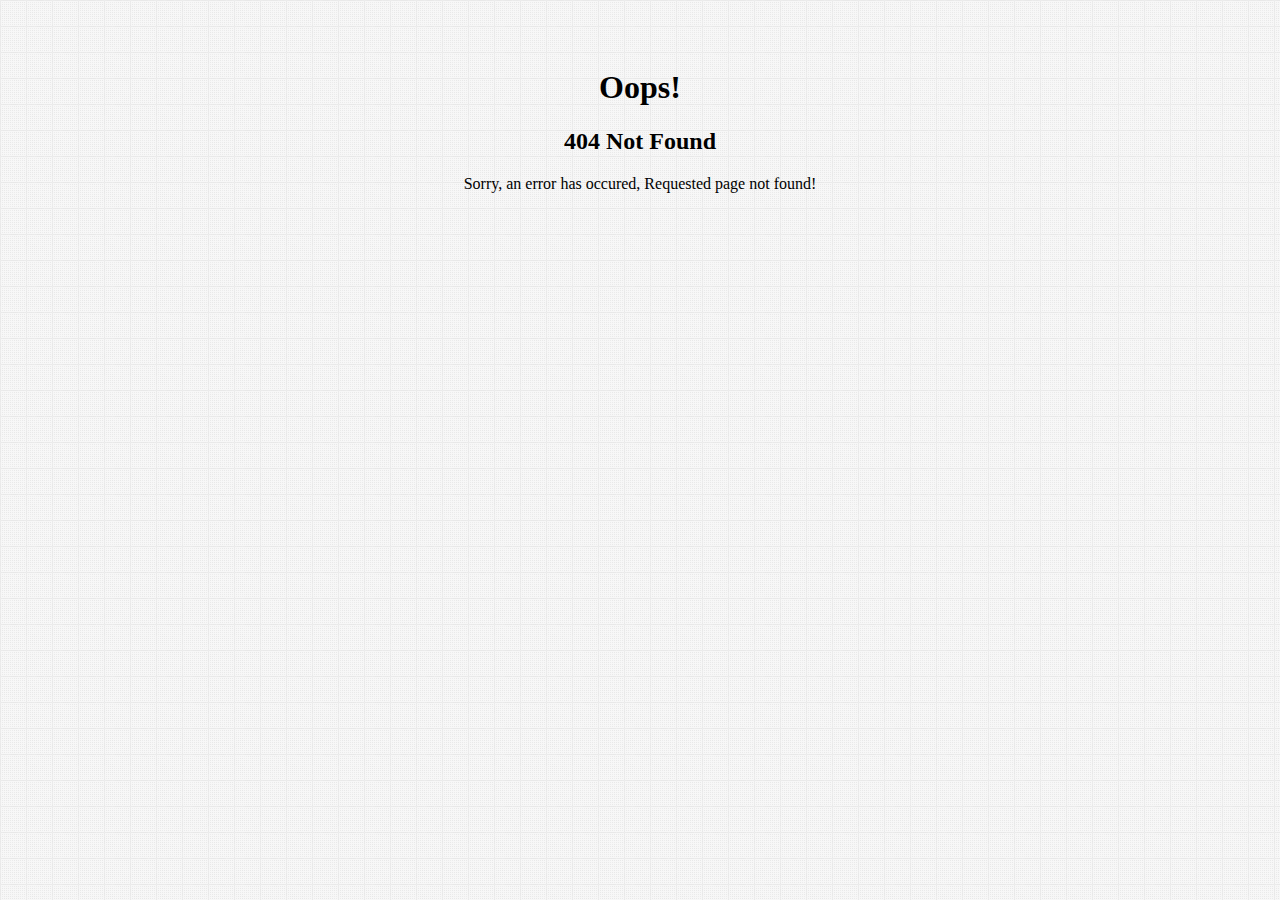
==== commit 16d3b54a: "Auto-generated commit" ====
--- a/index.html
+++ b/index.html
@@ -11,8 +11,26 @@
   <link rel="shortcut icon" href="assets/favicon.ico" type="image/x-icon">
   <link rel="icon" href="assets/favicon.ico" type="image/x-icon">
 	<title>Pobyt - book hotel</title>
-<link rel="stylesheet" href="styles.e01306895c88e2cab4c3.css"></head>
+<style>
+body { background-image: url([data-uri]);}
+.error-template {padding: 40px 15px;text-align: center;}
+.error-actions {margin-top:15px;margin-bottom:15px;}
+.error-actions .btn { margin-right:10px; }</style>
+</head>
 <body class="app header-fixed sidebar-fixed" id="pobytBody">
   <!-- App Loading... -->
-<script type="text/javascript" src="runtime.b301288589cfe3c5ebc2.js"></script><script type="text/javascript" src="polyfills.f0e64876707a9cf8ece8.js"></script><script type="text/javascript" src="main.1dcde4caef0892e9d722.js"></script></body>
+  <div class="row">
+    <div class="col-md-12">
+        <div class="error-template">
+            <h1>
+                Oops!</h1>
+            <h2>
+                404 Not Found</h2>
+            <div class="error-details">
+                Sorry, an error has occured, Requested page not found!
+            </div>            
+        </div>
+    </div>
+</div>
+</body>
 </html>
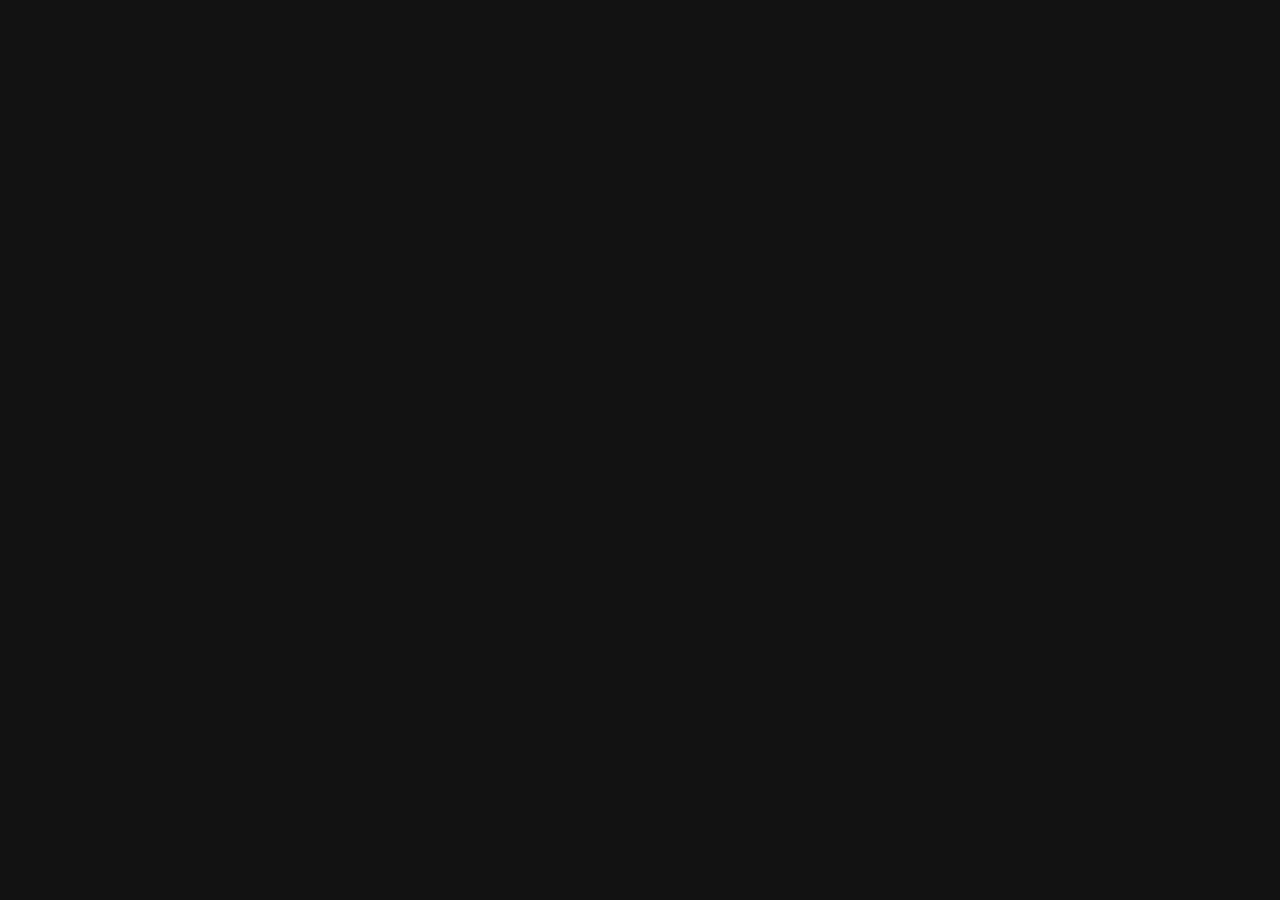
==== commit f1d66bdb: "Auto-generated commit" ====
--- a/index.html
+++ b/index.html
@@ -11,26 +11,8 @@
   <link rel="shortcut icon" href="assets/favicon.ico" type="image/x-icon">
   <link rel="icon" href="assets/favicon.ico" type="image/x-icon">
 	<title>Pobyt - book hotel</title>
-<style>
-body { background-image: url([data-uri]);}
-.error-template {padding: 40px 15px;text-align: center;}
-.error-actions {margin-top:15px;margin-bottom:15px;}
-.error-actions .btn { margin-right:10px; }</style>
-</head>
+<link rel="stylesheet" href="styles.4ee2ea8d77a0a98b2698.css"></head>
 <body class="app header-fixed sidebar-fixed" id="pobytBody">
   <!-- App Loading... -->
-  <div class="row">
-    <div class="col-md-12">
-        <div class="error-template">
-            <h1>
-                Oops!</h1>
-            <h2>
-                404 Not Found</h2>
-            <div class="error-details">
-                Sorry, an error has occured, Requested page not found!
-            </div>            
-        </div>
-    </div>
-</div>
-</body>
+<script type="text/javascript" src="runtime.3754de153884926c5cb8.js"></script><script type="text/javascript" src="polyfills.f0e64876707a9cf8ece8.js"></script><script type="text/javascript" src="main.d90abc8ef1f45eb5c178.js"></script></body>
 </html>
--- a/styles.4ee2ea8d77a0a98b2698.css
+++ b/styles.4ee2ea8d77a0a98b2698.css
@@ -0,0 +1,12 @@
+@charset "UTF-8";.bs-datepicker{display:flex;align-items:stretch;flex-flow:row wrap;background:#fff;box-shadow:0 0 10px 0 #aaa;position:relative;z-index:1}.bs-datepicker:after{clear:both;content:'';display:block}.bs-datepicker bs-day-picker{float:left}.bs-datepicker button:active,.bs-datepicker button:focus,.bs-datepicker button:hover,.bs-datepicker input:active,.bs-datepicker input:focus,.bs-datepicker input:hover,.bs-datepicker-btns button:active,.bs-datepicker-btns button:focus,.bs-datepicker-btns button:hover,.bs-datepicker-predefined-btns button:active,.bs-datepicker-predefined-btns button:focus{outline:0}.bs-datepicker-head{min-width:270px;height:50px;padding:10px;border-radius:3px 3px 0 0;text-align:justify}.bs-datepicker-head:after{content:"";display:inline-block;vertical-align:top;width:100%}.bs-datepicker-head button{display:inline-block;vertical-align:top;padding:0;height:30px;line-height:30px;border:0;background:0 0;text-align:center;cursor:pointer;color:#fff;transition:.3s}.bs-datepicker-head button[disabled],.bs-datepicker-head button[disabled]:active,.bs-datepicker-head button[disabled]:hover{background:rgba(221,221,221,.3);color:#f5f5f5;cursor:not-allowed}.bs-datepicker-head button.next,.bs-datepicker-head button.previous{border-radius:50%;width:30px;height:30px}.bs-datepicker-head button.next span,.bs-datepicker-head button.previous span{font-size:28px;line-height:1;display:inline-block;position:relative;height:100%;width:100%;border-radius:50%}.bs-datepicker-head button.current{border-radius:15px;max-width:155px;padding:0 13px}.bs-datepicker-head button:hover{background-color:rgba(0,0,0,.1)}.bs-datepicker-head button:active{background-color:rgba(0,0,0,.2)}.bs-datepicker-body{padding:10px;border-radius:0 0 3px 3px;min-height:232px;min-width:278px;border:1px solid #e9edf0}.bs-datepicker-body .days.weeks{position:relative;z-index:1}.bs-datepicker-body table{width:100%;border-collapse:separate;border-spacing:0}.bs-datepicker-body table th{font-size:13px;color:#9aaec1;font-weight:400;text-align:center}.bs-datepicker-body table td{color:#54708b;text-align:center;position:relative;padding:0}.bs-datepicker-body table td span{display:block;margin:0 auto;font-size:13px;border-radius:50%;position:relative;-moz-user-select:none;-webkit-user-select:none;-ms-user-select:none}.bs-datepicker-body table td:not(.disabled):not(.week) span:not(.disabled):not(.is-other-month){cursor:pointer}.bs-datepicker-body table td span.is-highlighted:not(.disabled):not(.selected),.bs-datepicker-body table td.is-highlighted:not(.disabled):not(.selected) span{background-color:#e9edf0;transition:0s}.bs-datepicker-body table td span.is-active-other-month:not(.disabled):not(.selected),.bs-datepicker-body table td.is-active-other-month:not(.disabled):not(.selected) span{background-color:#e9edf0;transition:0s;cursor:pointer}.bs-datepicker-body table td span.disabled,.bs-datepicker-body table td.disabled span{color:#9aaec1}.bs-datepicker-body table td span.selected,.bs-datepicker-body table td.selected span{color:#fff}.bs-datepicker-body table td span.is-other-month,.bs-datepicker-body table td.is-other-month span{color:rgba(0,0,0,.25)}.bs-datepicker-body table td.active{position:relative}.bs-datepicker-body table td.active.select-start:before{left:35%}.bs-datepicker-body table td.active.select-end:before{left:-85%}.bs-datepicker-body table td span.active.select-end:after,.bs-datepicker-body table td span.active.select-start:after,.bs-datepicker-body table td.active.select-end span:after,.bs-datepicker-body table td.active.select-start span:after{content:"";display:block;position:absolute;z-index:-1;width:100%;height:100%;transition:.3s;top:0;border-radius:50%}.bs-datepicker-body table td span:before,.bs-datepicker-body table td:before{content:"";display:block;position:absolute;z-index:-1;top:6px;bottom:6px;left:-2px;right:-2px;box-sizing:content-box;background:0 0}.bs-datepicker-body table td.active.select-start+td.active:before{left:-20%}.bs-datepicker-body table td:last-child.active:before{border-radius:0 3px 3px 0;width:125%;left:-25%}.bs-datepicker-body table td span[class*=select-],.bs-datepicker-body table td[class*=select-] span{border-radius:50%;color:#fff}.bs-datepicker-body table.days span.active:not(.select-start):before,.bs-datepicker-body table.days span.in-range:not(.select-start):before,.bs-datepicker-body table.days td.active:not(.select-start):before,.bs-datepicker-body table.days td.in-range:not(.select-start):before{background:#e9edf0}.bs-datepicker-body table.days span{width:32px;height:32px;line-height:32px}.bs-datepicker-body table.days span.select-start{z-index:2}.bs-datepicker-body table.days span.in-range.select-end:before,.bs-datepicker-body table.days span.is-highlighted.in-range:before{background:0 0;right:0;left:0}.bs-datepicker-body table.days td.active+td.is-highlighted:before,.bs-datepicker-body table.days td.active+td.select-end:before,.bs-datepicker-body table.days td.in-range+td.is-highlighted:before,.bs-datepicker-body table.days td.in-range+td.select-end:before,.bs-datepicker-body table.days td.select-start+td.is-highlighted:before,.bs-datepicker-body table.days td.select-start+td.select-end:before{background:#e9edf0;width:100%}.bs-datepicker-body table.weeks tr td:nth-child(2).active:before{border-radius:3px 0 0 3px;left:0;width:100%}.bs-datepicker-body table:not(.weeks) tr td:first-child:before{border-radius:3px 0 0 3px}.bs-datepicker-body table.years td span{width:46px;height:46px;line-height:45px;margin:0 auto}.bs-datepicker-body table.years tr:not(:last-child) td span{margin-bottom:8px}.bs-datepicker-body table.months td{height:52px}.bs-datepicker-body table.months td span{padding:6px;border-radius:15px}.bs-datepicker .current-timedate{color:#54708b;font-size:15px;text-align:center;height:30px;line-height:30px;border-radius:20px;border:1px solid #e9edf0;margin-bottom:10px;cursor:pointer;text-transform:uppercase;-moz-user-select:none;-webkit-user-select:none;-ms-user-select:none}.bs-datepicker .current-timedate span:not(:empty):before{content:"";width:15px;height:16px;display:inline-block;margin-right:4px;vertical-align:text-bottom;background:url([data-uri])}.bs-datepicker-multiple{border-radius:4px 0 0 4px}.bs-datepicker-multiple+.bs-datepicker-multiple{margin-left:10px}.bs-datepicker-multiple .bs-datepicker{box-shadow:none;position:relative}.bs-datepicker-multiple .bs-datepicker:not(:last-child){padding-right:10px}.bs-datepicker-multiple .bs-datepicker+.bs-datepicker:after{content:"";display:block;width:14px;height:10px;background:url([data-uri]);position:absolute;top:25px;left:-8px}.bs-datepicker-multiple .bs-datepicker .left{float:left}.bs-datepicker-multiple .bs-datepicker .right{float:right}.bs-datepicker-container{padding:15px}.bs-datepicker .bs-media-container{display:flex}@media (max-width:768px){.bs-datepicker .bs-media-container{flex-direction:column}}.bs-datepicker-custom-range{padding:15px;background:#eee}.bs-datepicker-predefined-btns button{width:100%;display:block;height:30px;background-color:#9aaec1;border-radius:4px;color:#fff;border:0;margin-bottom:10px;padding:0 18px;text-align:left;transition:.3s}.bs-datepicker-predefined-btns button:active,.bs-datepicker-predefined-btns button:hover{background-color:#54708b}.bs-datepicker-buttons{display:flex;flex-flow:row wrap;justify-content:flex-end;padding-top:10px;border-top:1px solid #e9edf0}.bs-datepicker-buttons .btn-default{margin-left:10px}.bs-timepicker-container{padding:10px 0}.bs-timepicker-label{color:#54708b;margin-bottom:10px}.bs-timepicker-controls{display:inline-block;vertical-align:top;margin-right:10px}.bs-timepicker-controls button{width:20px;height:20px;border-radius:50%;border:0;background-color:#e9edf0;color:#54708b;font-size:16px;font-weight:700;vertical-align:middle;line-height:0;padding:0;transition:.3s}.bs-timepicker-controls button:hover{background-color:#d5dadd}.bs-timepicker-controls input{width:35px;height:25px;border-radius:13px;text-align:center;border:1px solid #e9edf0}.bs-timepicker .switch-time-format{text-transform:uppercase;min-width:54px;height:25px;border-radius:20px;border:1px solid #e9edf0;background:#fff;color:#54708b;font-size:13px}.bs-timepicker .switch-time-format img{vertical-align:initial;margin-left:4px}bs-datepicker-container,bs-daterangepicker-container{z-index:1080}@media (max-width:768px){.bs-datepicker-multiple{display:flex}.bs-datepicker-multiple+.bs-datepicker-multiple{margin-top:10px;margin-left:0}}.theme-default .bs-datepicker-body table td span.selected,.theme-default .bs-datepicker-body table td span[class*=select-]:after,.theme-default .bs-datepicker-body table td.selected span,.theme-default .bs-datepicker-body table td[class*=select-] span:after,.theme-default .bs-datepicker-head{background-color:#777}.theme-default .bs-datepicker-body table td.week span{color:#777}.theme-green .bs-datepicker-body table td span.selected,.theme-green .bs-datepicker-body table td span[class*=select-]:after,.theme-green .bs-datepicker-body table td.selected span,.theme-green .bs-datepicker-body table td[class*=select-] span:after,.theme-green .bs-datepicker-head{background-color:#5cb85c}.theme-green .bs-datepicker-body table td.week span{color:#5cb85c}.theme-blue .bs-datepicker-body table td span.selected,.theme-blue .bs-datepicker-body table td span[class*=select-]:after,.theme-blue .bs-datepicker-body table td.selected span,.theme-blue .bs-datepicker-body table td[class*=select-] span:after,.theme-blue .bs-datepicker-head{background-color:#5bc0de}.theme-blue .bs-datepicker-body table td.week span{color:#5bc0de}.theme-dark-blue .bs-datepicker-body table td span.selected,.theme-dark-blue .bs-datepicker-body table td span[class*=select-]:after,.theme-dark-blue .bs-datepicker-body table td.selected span,.theme-dark-blue .bs-datepicker-body table td[class*=select-] span:after,.theme-dark-blue .bs-datepicker-head{background-color:#337ab7}.theme-dark-blue .bs-datepicker-body table td.week span{color:#337ab7}.theme-red .bs-datepicker-body table td span.selected,.theme-red .bs-datepicker-body table td span[class*=select-]:after,.theme-red .bs-datepicker-body table td.selected span,.theme-red .bs-datepicker-body table td[class*=select-] span:after,.theme-red .bs-datepicker-head{background-color:#d9534f}.theme-red .bs-datepicker-body table td.week span{color:#d9534f}.theme-orange .bs-datepicker-body table td span.selected,.theme-orange .bs-datepicker-body table td span[class*=select-]:after,.theme-orange .bs-datepicker-body table td.selected span,.theme-orange .bs-datepicker-body table td[class*=select-] span:after,.theme-orange .bs-datepicker-head{background-color:#f0ad4e}.theme-orange .bs-datepicker-body table td.week span{color:#f0ad4e}@font-face{font-family:simple-line-icons;src:url(Simple-Line-Icons.f33df365d6d0255b586f.eot?v=2.4.0);src:url(Simple-Line-Icons.f33df365d6d0255b586f.eot?v=2.4.0#iefix) format('embedded-opentype'),url(Simple-Line-Icons.0cb0b9c589c0624c9c78.woff2?v=2.4.0) format('woff2'),url(Simple-Line-Icons.d2285965fe34b0546504.ttf?v=2.4.0) format('truetype'),url(Simple-Line-Icons.78f07e2c2a535c26ef21.woff?v=2.4.0) format('woff'),url(Simple-Line-Icons.2fe2efe63441d830b1ac.svg?v=2.4.0#simple-line-icons) format('svg');font-weight:400;font-style:normal}.icon-action-redo,.icon-action-undo,.icon-anchor,.icon-arrow-down,.icon-arrow-down-circle,.icon-arrow-left,.icon-arrow-left-circle,.icon-arrow-right,.icon-arrow-right-circle,.icon-arrow-up,.icon-arrow-up-circle,.icon-badge,.icon-bag,.icon-ban,.icon-basket,.icon-basket-loaded,.icon-bell,.icon-book-open,.icon-briefcase,.icon-bubble,.icon-bubbles,.icon-bulb,.icon-calculator,.icon-calendar,.icon-call-end,.icon-call-in,.icon-call-out,.icon-camera,.icon-camrecorder,.icon-chart,.icon-check,.icon-chemistry,.icon-clock,.icon-close,.icon-cloud-download,.icon-cloud-upload,.icon-compass,.icon-control-end,.icon-control-forward,.icon-control-pause,.icon-control-play,.icon-control-rewind,.icon-control-start,.icon-credit-card,.icon-crop,.icon-cup,.icon-cursor,.icon-cursor-move,.icon-diamond,.icon-direction,.icon-directions,.icon-disc,.icon-dislike,.icon-doc,.icon-docs,.icon-drawer,.icon-drop,.icon-earphones,.icon-earphones-alt,.icon-emotsmile,.icon-energy,.icon-envelope,.icon-envelope-letter,.icon-envelope-open,.icon-equalizer,.icon-event,.icon-exclamation,.icon-eye,.icon-eyeglass,.icon-feed,.icon-film,.icon-fire,.icon-flag,.icon-folder,.icon-folder-alt,.icon-frame,.icon-game-controller,.icon-ghost,.icon-globe,.icon-globe-alt,.icon-graduation,.icon-graph,.icon-grid,.icon-handbag,.icon-heart,.icon-home,.icon-hourglass,.icon-info,.icon-key,.icon-layers,.icon-like,.icon-link,.icon-list,.icon-location-pin,.icon-lock,.icon-lock-open,.icon-login,.icon-logout,.icon-loop,.icon-magic-wand,.icon-magnet,.icon-magnifier,.icon-magnifier-add,.icon-magnifier-remove,.icon-map,.icon-menu,.icon-microphone,.icon-minus,.icon-mouse,.icon-music-tone,.icon-music-tone-alt,.icon-mustache,.icon-note,.icon-notebook,.icon-options,.icon-options-vertical,.icon-organization,.icon-paper-clip,.icon-paper-plane,.icon-paypal,.icon-pencil,.icon-people,.icon-phone,.icon-picture,.icon-pie-chart,.icon-pin,.icon-plane,.icon-playlist,.icon-plus,.icon-power,.icon-present,.icon-printer,.icon-puzzle,.icon-question,.icon-refresh,.icon-reload,.icon-rocket,.icon-screen-desktop,.icon-screen-smartphone,.icon-screen-tablet,.icon-settings,.icon-share,.icon-share-alt,.icon-shield,.icon-shuffle,.icon-size-actual,.icon-size-fullscreen,.icon-social-behance,.icon-social-dribbble,.icon-social-dropbox,.icon-social-facebook,.icon-social-foursqare,.icon-social-github,.icon-social-google,.icon-social-instagram,.icon-social-linkedin,.icon-social-pinterest,.icon-social-reddit,.icon-social-skype,.icon-social-soundcloud,.icon-social-spotify,.icon-social-steam,.icon-social-stumbleupon,.icon-social-tumblr,.icon-social-twitter,.icon-social-vkontakte,.icon-social-youtube,.icon-speech,.icon-speedometer,.icon-star,.icon-support,.icon-symbol-female,.icon-symbol-male,.icon-tag,.icon-target,.icon-trash,.icon-trophy,.icon-umbrella,.icon-user,.icon-user-female,.icon-user-follow,.icon-user-following,.icon-user-unfollow,.icon-vector,.icon-volume-1,.icon-volume-2,.icon-volume-off,.icon-wallet,.icon-wrench{font-family:simple-line-icons;speak:none;font-style:normal;font-weight:400;font-variant:normal;text-transform:none;line-height:1;-webkit-font-smoothing:antialiased;-moz-osx-font-smoothing:grayscale}.icon-user:before{content:"\e005"}.icon-people:before{content:"\e001"}.icon-user-female:before{content:"\e000"}.icon-user-follow:before{content:"\e002"}.icon-user-following:before{content:"\e003"}.icon-user-unfollow:before{content:"\e004"}.icon-login:before{content:"\e066"}.icon-logout:before{content:"\e065"}.icon-emotsmile:before{content:"\e021"}.icon-phone:before{content:"\e600"}.icon-call-end:before{content:"\e048"}.icon-call-in:before{content:"\e047"}.icon-call-out:before{content:"\e046"}.icon-map:before{content:"\e033"}.icon-location-pin:before{content:"\e096"}.icon-direction:before{content:"\e042"}.icon-directions:before{content:"\e041"}.icon-compass:before{content:"\e045"}.icon-layers:before{content:"\e034"}.icon-menu:before{content:"\e601"}.icon-list:before{content:"\e067"}.icon-options-vertical:before{content:"\e602"}.icon-options:before{content:"\e603"}.icon-arrow-down:before{content:"\e604"}.icon-arrow-left:before{content:"\e605"}.icon-arrow-right:before{content:"\e606"}.icon-arrow-up:before{content:"\e607"}.icon-arrow-up-circle:before{content:"\e078"}.icon-arrow-left-circle:before{content:"\e07a"}.icon-arrow-right-circle:before{content:"\e079"}.icon-arrow-down-circle:before{content:"\e07b"}.icon-check:before{content:"\e080"}.icon-clock:before{content:"\e081"}.icon-plus:before{content:"\e095"}.icon-minus:before{content:"\e615"}.icon-close:before{content:"\e082"}.icon-event:before{content:"\e619"}.icon-exclamation:before{content:"\e617"}.icon-organization:before{content:"\e616"}.icon-trophy:before{content:"\e006"}.icon-screen-smartphone:before{content:"\e010"}.icon-screen-desktop:before{content:"\e011"}.icon-plane:before{content:"\e012"}.icon-notebook:before{content:"\e013"}.icon-mustache:before{content:"\e014"}.icon-mouse:before{content:"\e015"}.icon-magnet:before{content:"\e016"}.icon-energy:before{content:"\e020"}.icon-disc:before{content:"\e022"}.icon-cursor:before{content:"\e06e"}.icon-cursor-move:before{content:"\e023"}.icon-crop:before{content:"\e024"}.icon-chemistry:before{content:"\e026"}.icon-speedometer:before{content:"\e007"}.icon-shield:before{content:"\e00e"}.icon-screen-tablet:before{content:"\e00f"}.icon-magic-wand:before{content:"\e017"}.icon-hourglass:before{content:"\e018"}.icon-graduation:before{content:"\e019"}.icon-ghost:before{content:"\e01a"}.icon-game-controller:before{content:"\e01b"}.icon-fire:before{content:"\e01c"}.icon-eyeglass:before{content:"\e01d"}.icon-envelope-open:before{content:"\e01e"}.icon-envelope-letter:before{content:"\e01f"}.icon-bell:before{content:"\e027"}.icon-badge:before{content:"\e028"}.icon-anchor:before{content:"\e029"}.icon-wallet:before{content:"\e02a"}.icon-vector:before{content:"\e02b"}.icon-speech:before{content:"\e02c"}.icon-puzzle:before{content:"\e02d"}.icon-printer:before{content:"\e02e"}.icon-present:before{content:"\e02f"}.icon-playlist:before{content:"\e030"}.icon-pin:before{content:"\e031"}.icon-picture:before{content:"\e032"}.icon-handbag:before{content:"\e035"}.icon-globe-alt:before{content:"\e036"}.icon-globe:before{content:"\e037"}.icon-folder-alt:before{content:"\e039"}.icon-folder:before{content:"\e089"}.icon-film:before{content:"\e03a"}.icon-feed:before{content:"\e03b"}.icon-drop:before{content:"\e03e"}.icon-drawer:before{content:"\e03f"}.icon-docs:before{content:"\e040"}.icon-doc:before{content:"\e085"}.icon-diamond:before{content:"\e043"}.icon-cup:before{content:"\e044"}.icon-calculator:before{content:"\e049"}.icon-bubbles:before{content:"\e04a"}.icon-briefcase:before{content:"\e04b"}.icon-book-open:before{content:"\e04c"}.icon-basket-loaded:before{content:"\e04d"}.icon-basket:before{content:"\e04e"}.icon-bag:before{content:"\e04f"}.icon-action-undo:before{content:"\e050"}.icon-action-redo:before{content:"\e051"}.icon-wrench:before{content:"\e052"}.icon-umbrella:before{content:"\e053"}.icon-trash:before{content:"\e054"}.icon-tag:before{content:"\e055"}.icon-support:before{content:"\e056"}.icon-frame:before{content:"\e038"}.icon-size-fullscreen:before{content:"\e057"}.icon-size-actual:before{content:"\e058"}.icon-shuffle:before{content:"\e059"}.icon-share-alt:before{content:"\e05a"}.icon-share:before{content:"\e05b"}.icon-rocket:before{content:"\e05c"}.icon-question:before{content:"\e05d"}.icon-pie-chart:before{content:"\e05e"}.icon-pencil:before{content:"\e05f"}.icon-note:before{content:"\e060"}.icon-loop:before{content:"\e064"}.icon-home:before{content:"\e069"}.icon-grid:before{content:"\e06a"}.icon-graph:before{content:"\e06b"}.icon-microphone:before{content:"\e063"}.icon-music-tone-alt:before{content:"\e061"}.icon-music-tone:before{content:"\e062"}.icon-earphones-alt:before{content:"\e03c"}.icon-earphones:before{content:"\e03d"}.icon-equalizer:before{content:"\e06c"}.icon-like:before{content:"\e068"}.icon-dislike:before{content:"\e06d"}.icon-control-start:before{content:"\e06f"}.icon-control-rewind:before{content:"\e070"}.icon-control-play:before{content:"\e071"}.icon-control-pause:before{content:"\e072"}.icon-control-forward:before{content:"\e073"}.icon-control-end:before{content:"\e074"}.icon-volume-1:before{content:"\e09f"}.icon-volume-2:before{content:"\e0a0"}.icon-volume-off:before{content:"\e0a1"}.icon-calendar:before{content:"\e075"}.icon-bulb:before{content:"\e076"}.icon-chart:before{content:"\e077"}.icon-ban:before{content:"\e07c"}.icon-bubble:before{content:"\e07d"}.icon-camrecorder:before{content:"\e07e"}.icon-camera:before{content:"\e07f"}.icon-cloud-download:before{content:"\e083"}.icon-cloud-upload:before{content:"\e084"}.icon-envelope:before{content:"\e086"}.icon-eye:before{content:"\e087"}.icon-flag:before{content:"\e088"}.icon-heart:before{content:"\e08a"}.icon-info:before{content:"\e08b"}.icon-key:before{content:"\e08c"}.icon-link:before{content:"\e08d"}.icon-lock:before{content:"\e08e"}.icon-lock-open:before{content:"\e08f"}.icon-magnifier:before{content:"\e090"}.icon-magnifier-add:before{content:"\e091"}.icon-magnifier-remove:before{content:"\e092"}.icon-paper-clip:before{content:"\e093"}.icon-paper-plane:before{content:"\e094"}.icon-power:before{content:"\e097"}.icon-refresh:before{content:"\e098"}.icon-reload:before{content:"\e099"}.icon-settings:before{content:"\e09a"}.icon-star:before{content:"\e09b"}.icon-symbol-female:before{content:"\e09c"}.icon-symbol-male:before{content:"\e09d"}.icon-target:before{content:"\e09e"}.icon-credit-card:before{content:"\e025"}.icon-paypal:before{content:"\e608"}.icon-social-tumblr:before{content:"\e00a"}.icon-social-twitter:before{content:"\e009"}.icon-social-facebook:before{content:"\e00b"}.icon-social-instagram:before{content:"\e609"}.icon-social-linkedin:before{content:"\e60a"}.icon-social-pinterest:before{content:"\e60b"}.icon-social-github:before{content:"\e60c"}.icon-social-google:before{content:"\e60d"}.icon-social-reddit:before{content:"\e60e"}.icon-social-skype:before{content:"\e60f"}.icon-social-dribbble:before{content:"\e00d"}.icon-social-behance:before{content:"\e610"}.icon-social-foursqare:before{content:"\e611"}.icon-social-soundcloud:before{content:"\e612"}.icon-social-spotify:before{content:"\e613"}.icon-social-stumbleupon:before{content:"\e614"}.icon-social-youtube:before{content:"\e008"}.icon-social-dropbox:before{content:"\e00c"}.icon-social-vkontakte:before{content:"\e618"}.icon-social-steam:before{content:"\e620"}/*!
+ * CoreUI - Open Source Dashboard UI Kit
+ * @version v2.1.0
+ * @link https://coreui.io
+ * Copyright (c) 2018 creativeLabs Łukasz Holeczek
+ * Licensed under MIT (https://coreui.io/license)
+ *//*!
+ * Bootstrap v4.2.1 (https://getbootstrap.com/)
+ * Copyright 2011-2018 The Bootstrap Authors
+ * Copyright 2011-2018 Twitter, Inc.
+ * Licensed under MIT (https://github.com/twbs/bootstrap/blob/master/LICENSE)
+ */:root{--blue:#20a8d8;--indigo:#6610f2;--purple:#6f42c1;--pink:#e83e8c;--red:#f86c6b;--orange:#f8cb00;--yellow:#ffc107;--green:#4dbd74;--teal:#20c997;--cyan:#17a2b8;--white:#fff;--gray:#58595b;--gray-dark:#2f353a;--light-blue:#63c2de;--gray-s:#6d6e71;--gray-200:#e8e8e9;--primary:#20a8d8;--secondary:#a7a9ac;--success:#4dbd74;--info:#63c2de;--warning:#ffc107;--danger:#f86c6b;--light:#f0f3f5;--dark:#2f353a;--navy:#2b304d;--gray:#58595b;--gray-s:#6d6e71;--secondary-900:#4d4d4f;--transparent:transparent;--breakpoint-xs:0;--breakpoint-sm:576px;--breakpoint-md:768px;--breakpoint-lg:992px;--breakpoint-xl:1200px;--font-family-sans-serif:-apple-system,BlinkMacSystemFont,"Segoe UI",Roboto,"Helvetica Neue",Arial,"Noto Sans",sans-serif,"Apple Color Emoji","Segoe UI Emoji","Segoe UI Symbol","Noto Color Emoji";--font-family-monospace:SFMono-Regular,Menlo,Monaco,Consolas,"Liberation Mono","Courier New",monospace}*,::after,::before{box-sizing:border-box}html{font-family:sans-serif;line-height:1.15;-webkit-text-size-adjust:100%;-webkit-tap-highlight-color:transparent}article,aside,figcaption,figure,footer,header,hgroup,main,nav,section{display:block}body{margin:0;font-family:-apple-system,BlinkMacSystemFont,"Segoe UI",Roboto,"Helvetica Neue",Arial,"Noto Sans",sans-serif,"Apple Color Emoji","Segoe UI Emoji","Segoe UI Symbol","Noto Color Emoji";font-size:.875rem;font-weight:400;line-height:1.5;color:#23282c;text-align:left}[tabindex="-1"]:focus{outline:0!important}h1,h2,h3,h4,h5,h6{margin-top:0}dl,ol,p,ul{margin-top:0;margin-bottom:1rem}abbr[data-original-title],abbr[title]{text-decoration:underline;-webkit-text-decoration:underline dotted;text-decoration:underline dotted;cursor:help;border-bottom:0;text-decoration-skip-ink:none}address{margin-bottom:1rem;font-style:normal;line-height:inherit}ol ol,ol ul,ul ol,ul ul{margin-bottom:0}dt{font-weight:700}dd{margin-bottom:.5rem;margin-left:0}blockquote,figure{margin:0 0 1rem}b,strong{font-weight:bolder}sub,sup{position:relative;font-size:75%;line-height:0;vertical-align:baseline}sub{bottom:-.25em}sup{top:-.5em}a{color:#20a8d8;text-decoration:none;background-color:transparent}a:hover{color:#167495;text-decoration:underline}a:not([href]):not([tabindex]),a:not([href]):not([tabindex]):focus,a:not([href]):not([tabindex]):hover{color:inherit;text-decoration:none}a:not([href]):not([tabindex]):focus{outline:0}code,kbd,pre,samp{font-family:SFMono-Regular,Menlo,Monaco,Consolas,"Liberation Mono","Courier New",monospace;font-size:1em}pre{margin-top:0;margin-bottom:1rem;overflow:auto}img{vertical-align:middle;border-style:none}svg{overflow:hidden;vertical-align:middle}table{border-collapse:collapse}caption{padding-top:.75rem;padding-bottom:.75rem;color:#58595b;text-align:left;caption-side:bottom}th{text-align:inherit}label{display:inline-block;margin-bottom:.5rem}button{border-radius:0}button:focus{outline:dotted 1px;outline:-webkit-focus-ring-color auto 5px}button,input,optgroup,select,textarea{margin:0;font-family:inherit;font-size:inherit;line-height:inherit}button,input{overflow:visible}button,select{text-transform:none}[type=button],[type=reset],[type=submit],button{-webkit-appearance:button}[type=button]::-moz-focus-inner,[type=reset]::-moz-focus-inner,[type=submit]::-moz-focus-inner,button::-moz-focus-inner{padding:0;border-style:none}input[type=checkbox],input[type=radio]{box-sizing:border-box;padding:0}input[type=date],input[type=datetime-local],input[type=month],input[type=time]{-webkit-appearance:listbox}textarea{overflow:auto;resize:vertical}fieldset{min-width:0;padding:0;margin:0;border:0}legend{display:block;width:100%;max-width:100%;padding:0;margin-bottom:.5rem;font-size:1.5rem;line-height:inherit;color:inherit;white-space:normal}progress{vertical-align:baseline}[type=number]::-webkit-inner-spin-button,[type=number]::-webkit-outer-spin-button{height:auto}[type=search]{outline-offset:-2px;-webkit-appearance:none}[type=search]::-webkit-search-decoration{-webkit-appearance:none}::-webkit-file-upload-button{font:inherit;-webkit-appearance:button}output{display:inline-block}summary{display:list-item;cursor:pointer}template{display:none}[hidden]{display:none!important}.h1,.h2,.h3,.h4,.h5,.h6,h1,h2,h3,h4,h5,h6{margin-bottom:.5rem;font-family:inherit;font-weight:500;line-height:1.2;color:inherit}.h1,h1{font-size:2.1875rem}.h2,h2{font-size:1.75rem}.h3,h3{font-size:1.53125rem}.h4,h4{font-size:1.3125rem}.h5,h5{font-size:1.09375rem}.h6,h6{font-size:.875rem}.lead{font-size:1.09375rem;font-weight:300}.display-1{font-size:6rem;font-weight:300;line-height:1.2}.display-2{font-size:5.5rem;font-weight:300;line-height:1.2}.display-3{font-size:4.5rem;font-weight:300;line-height:1.2}.display-4{font-size:3.5rem;font-weight:300;line-height:1.2}hr{box-sizing:content-box;height:0;overflow:visible;margin-top:1rem;margin-bottom:1rem;border:0;border-top:1px solid rgba(0,0,0,.1)}.small,small{font-size:80%;font-weight:400}.mark,mark{padding:.2em;background-color:#fcf8e3}.list-inline,.list-unstyled{padding-left:0;list-style:none}.list-inline-item{display:inline-block}.list-inline-item:not(:last-child){margin-right:.5rem}.initialism{font-size:90%;text-transform:uppercase}.blockquote{margin-bottom:1rem;font-size:1.09375rem}.blockquote-footer{display:block;font-size:80%;color:#58595b}.blockquote-footer::before{content:"\2014\00A0"}.img-fluid{max-width:100%;height:auto}.img-thumbnail{padding:.25rem;background-color:#e4e5e6;border:1px solid #c8ced3;border-radius:.25rem;max-width:100%;height:auto}.figure{display:inline-block}.figure-img{margin-bottom:.5rem;line-height:1}.figure-caption{font-size:90%;color:#58595b}code{font-size:87.5%;color:#e83e8c;word-break:break-word}a>code{color:inherit}kbd{padding:.2rem .4rem;font-size:87.5%;color:#fff;background-color:#23282c;border-radius:.2rem}kbd kbd{padding:0;font-size:100%;font-weight:700}pre{display:block;font-size:87.5%;color:#23282c}pre code{font-size:inherit;color:inherit;word-break:normal}.pre-scrollable{max-height:340px;overflow-y:scroll}.container{width:100%;padding-right:15px;padding-left:15px;margin-right:auto;margin-left:auto}@media (min-width:576px){.container{max-width:540px}}@media (min-width:768px){.container{max-width:720px}}@media (min-width:992px){.container{max-width:960px}}@media (min-width:1200px){.container{max-width:1140px}}.container-fluid{width:100%;padding-right:15px;padding-left:15px;margin-right:auto;margin-left:auto}.row{display:flex;flex-wrap:wrap;margin-right:-15px;margin-left:-15px}.no-gutters{margin-right:0;margin-left:0}.no-gutters>.col,.no-gutters>[class*=col-]{padding-right:0;padding-left:0}.col,.col-1,.col-10,.col-11,.col-12,.col-2,.col-3,.col-4,.col-5,.col-6,.col-7,.col-8,.col-9,.col-auto,.col-lg,.col-lg-1,.col-lg-10,.col-lg-11,.col-lg-12,.col-lg-2,.col-lg-3,.col-lg-4,.col-lg-5,.col-lg-6,.col-lg-7,.col-lg-8,.col-lg-9,.col-lg-auto,.col-md,.col-md-1,.col-md-10,.col-md-11,.col-md-12,.col-md-2,.col-md-3,.col-md-4,.col-md-5,.col-md-6,.col-md-7,.col-md-8,.col-md-9,.col-md-auto,.col-sm,.col-sm-1,.col-sm-10,.col-sm-11,.col-sm-12,.col-sm-2,.col-sm-3,.col-sm-4,.col-sm-5,.col-sm-6,.col-sm-7,.col-sm-8,.col-sm-9,.col-sm-auto,.col-xl,.col-xl-1,.col-xl-10,.col-xl-11,.col-xl-12,.col-xl-2,.col-xl-3,.col-xl-4,.col-xl-5,.col-xl-6,.col-xl-7,.col-xl-8,.col-xl-9,.col-xl-auto{position:relative;width:100%;padding-right:15px;padding-left:15px}.col{flex-basis:0;flex-grow:1;max-width:100%}.col-auto{flex:0 0 auto;width:auto;max-width:100%}.col-1{flex:0 0 8.33333333%;max-width:8.33333333%}.col-2{flex:0 0 16.66666667%;max-width:16.66666667%}.col-3{flex:0 0 25%;max-width:25%}.col-4{flex:0 0 33.33333333%;max-width:33.33333333%}.col-5{flex:0 0 41.66666667%;max-width:41.66666667%}.col-6{flex:0 0 50%;max-width:50%}.col-7{flex:0 0 58.33333333%;max-width:58.33333333%}.col-8{flex:0 0 66.66666667%;max-width:66.66666667%}.col-9{flex:0 0 75%;max-width:75%}.col-10{flex:0 0 83.33333333%;max-width:83.33333333%}.col-11{flex:0 0 91.66666667%;max-width:91.66666667%}.col-12{flex:0 0 100%;max-width:100%}.order-first{order:-1}.order-last{order:13}.order-0{order:0}.order-1{order:1}.order-2{order:2}.order-3{order:3}.order-4{order:4}.order-5{order:5}.order-6{order:6}.order-7{order:7}.order-8{order:8}.order-9{order:9}.order-10{order:10}.order-11{order:11}.order-12{order:12}.offset-1{margin-left:8.33333333%}.offset-2{margin-left:16.66666667%}.offset-3{margin-left:25%}.offset-4{margin-left:33.33333333%}.offset-5{margin-left:41.66666667%}.offset-6{margin-left:50%}.offset-7{margin-left:58.33333333%}.offset-8{margin-left:66.66666667%}.offset-9{margin-left:75%}.offset-10{margin-left:83.33333333%}.offset-11{margin-left:91.66666667%}@media (min-width:576px){.col-sm{flex-basis:0;flex-grow:1;max-width:100%}.col-sm-auto{flex:0 0 auto;width:auto;max-width:100%}.col-sm-1{flex:0 0 8.33333333%;max-width:8.33333333%}.col-sm-2{flex:0 0 16.66666667%;max-width:16.66666667%}.col-sm-3{flex:0 0 25%;max-width:25%}.col-sm-4{flex:0 0 33.33333333%;max-width:33.33333333%}.col-sm-5{flex:0 0 41.66666667%;max-width:41.66666667%}.col-sm-6{flex:0 0 50%;max-width:50%}.col-sm-7{flex:0 0 58.33333333%;max-width:58.33333333%}.col-sm-8{flex:0 0 66.66666667%;max-width:66.66666667%}.col-sm-9{flex:0 0 75%;max-width:75%}.col-sm-10{flex:0 0 83.33333333%;max-width:83.33333333%}.col-sm-11{flex:0 0 91.66666667%;max-width:91.66666667%}.col-sm-12{flex:0 0 100%;max-width:100%}.order-sm-first{order:-1}.order-sm-last{order:13}.order-sm-0{order:0}.order-sm-1{order:1}.order-sm-2{order:2}.order-sm-3{order:3}.order-sm-4{order:4}.order-sm-5{order:5}.order-sm-6{order:6}.order-sm-7{order:7}.order-sm-8{order:8}.order-sm-9{order:9}.order-sm-10{order:10}.order-sm-11{order:11}.order-sm-12{order:12}.offset-sm-0{margin-left:0}.offset-sm-1{margin-left:8.33333333%}.offset-sm-2{margin-left:16.66666667%}.offset-sm-3{margin-left:25%}.offset-sm-4{margin-left:33.33333333%}.offset-sm-5{margin-left:41.66666667%}.offset-sm-6{margin-left:50%}.offset-sm-7{margin-left:58.33333333%}.offset-sm-8{margin-left:66.66666667%}.offset-sm-9{margin-left:75%}.offset-sm-10{margin-left:83.33333333%}.offset-sm-11{margin-left:91.66666667%}}@media (min-width:768px){.col-md{flex-basis:0;flex-grow:1;max-width:100%}.col-md-auto{flex:0 0 auto;width:auto;max-width:100%}.col-md-1{flex:0 0 8.33333333%;max-width:8.33333333%}.col-md-2{flex:0 0 16.66666667%;max-width:16.66666667%}.col-md-3{flex:0 0 25%;max-width:25%}.col-md-4{flex:0 0 33.33333333%;max-width:33.33333333%}.col-md-5{flex:0 0 41.66666667%;max-width:41.66666667%}.col-md-6{flex:0 0 50%;max-width:50%}.col-md-7{flex:0 0 58.33333333%;max-width:58.33333333%}.col-md-8{flex:0 0 66.66666667%;max-width:66.66666667%}.col-md-9{flex:0 0 75%;max-width:75%}.col-md-10{flex:0 0 83.33333333%;max-width:83.33333333%}.col-md-11{flex:0 0 91.66666667%;max-width:91.66666667%}.col-md-12{flex:0 0 100%;max-width:100%}.order-md-first{order:-1}.order-md-last{order:13}.order-md-0{order:0}.order-md-1{order:1}.order-md-2{order:2}.order-md-3{order:3}.order-md-4{order:4}.order-md-5{order:5}.order-md-6{order:6}.order-md-7{order:7}.order-md-8{order:8}.order-md-9{order:9}.order-md-10{order:10}.order-md-11{order:11}.order-md-12{order:12}.offset-md-0{margin-left:0}.offset-md-1{margin-left:8.33333333%}.offset-md-2{margin-left:16.66666667%}.offset-md-3{margin-left:25%}.offset-md-4{margin-left:33.33333333%}.offset-md-5{margin-left:41.66666667%}.offset-md-6{margin-left:50%}.offset-md-7{margin-left:58.33333333%}.offset-md-8{margin-left:66.66666667%}.offset-md-9{margin-left:75%}.offset-md-10{margin-left:83.33333333%}.offset-md-11{margin-left:91.66666667%}}@media (min-width:992px){.col-lg{flex-basis:0;flex-grow:1;max-width:100%}.col-lg-auto{flex:0 0 auto;width:auto;max-width:100%}.col-lg-1{flex:0 0 8.33333333%;max-width:8.33333333%}.col-lg-2{flex:0 0 16.66666667%;max-width:16.66666667%}.col-lg-3{flex:0 0 25%;max-width:25%}.col-lg-4{flex:0 0 33.33333333%;max-width:33.33333333%}.col-lg-5{flex:0 0 41.66666667%;max-width:41.66666667%}.col-lg-6{flex:0 0 50%;max-width:50%}.col-lg-7{flex:0 0 58.33333333%;max-width:58.33333333%}.col-lg-8{flex:0 0 66.66666667%;max-width:66.66666667%}.col-lg-9{flex:0 0 75%;max-width:75%}.col-lg-10{flex:0 0 83.33333333%;max-width:83.33333333%}.col-lg-11{flex:0 0 91.66666667%;max-width:91.66666667%}.col-lg-12{flex:0 0 100%;max-width:100%}.order-lg-first{order:-1}.order-lg-last{order:13}.order-lg-0{order:0}.order-lg-1{order:1}.order-lg-2{order:2}.order-lg-3{order:3}.order-lg-4{order:4}.order-lg-5{order:5}.order-lg-6{order:6}.order-lg-7{order:7}.order-lg-8{order:8}.order-lg-9{order:9}.order-lg-10{order:10}.order-lg-11{order:11}.order-lg-12{order:12}.offset-lg-0{margin-left:0}.offset-lg-1{margin-left:8.33333333%}.offset-lg-2{margin-left:16.66666667%}.offset-lg-3{margin-left:25%}.offset-lg-4{margin-left:33.33333333%}.offset-lg-5{margin-left:41.66666667%}.offset-lg-6{margin-left:50%}.offset-lg-7{margin-left:58.33333333%}.offset-lg-8{margin-left:66.66666667%}.offset-lg-9{margin-left:75%}.offset-lg-10{margin-left:83.33333333%}.offset-lg-11{margin-left:91.66666667%}}@media (min-width:1200px){.col-xl{flex-basis:0;flex-grow:1;max-width:100%}.col-xl-auto{flex:0 0 auto;width:auto;max-width:100%}.col-xl-1{flex:0 0 8.33333333%;max-width:8.33333333%}.col-xl-2{flex:0 0 16.66666667%;max-width:16.66666667%}.col-xl-3{flex:0 0 25%;max-width:25%}.col-xl-4{flex:0 0 33.33333333%;max-width:33.33333333%}.col-xl-5{flex:0 0 41.66666667%;max-width:41.66666667%}.col-xl-6{flex:0 0 50%;max-width:50%}.col-xl-7{flex:0 0 58.33333333%;max-width:58.33333333%}.col-xl-8{flex:0 0 66.66666667%;max-width:66.66666667%}.col-xl-9{flex:0 0 75%;max-width:75%}.col-xl-10{flex:0 0 83.33333333%;max-width:83.33333333%}.col-xl-11{flex:0 0 91.66666667%;max-width:91.66666667%}.col-xl-12{flex:0 0 100%;max-width:100%}.order-xl-first{order:-1}.order-xl-last{order:13}.order-xl-0{order:0}.order-xl-1{order:1}.order-xl-2{order:2}.order-xl-3{order:3}.order-xl-4{order:4}.order-xl-5{order:5}.order-xl-6{order:6}.order-xl-7{order:7}.order-xl-8{order:8}.order-xl-9{order:9}.order-xl-10{order:10}.order-xl-11{order:11}.order-xl-12{order:12}.offset-xl-0{margin-left:0}.offset-xl-1{margin-left:8.33333333%}.offset-xl-2{margin-left:16.66666667%}.offset-xl-3{margin-left:25%}.offset-xl-4{margin-left:33.33333333%}.offset-xl-5{margin-left:41.66666667%}.offset-xl-6{margin-left:50%}.offset-xl-7{margin-left:58.33333333%}.offset-xl-8{margin-left:66.66666667%}.offset-xl-9{margin-left:75%}.offset-xl-10{margin-left:83.33333333%}.offset-xl-11{margin-left:91.66666667%}}.table{width:100%;margin-bottom:1rem;background-color:transparent}.table td,.table th{padding:.75rem;vertical-align:top;border-top:1px solid #c8ced3}.table thead th{vertical-align:bottom;border-bottom:2px solid #c8ced3}.table tbody+tbody{border-top:2px solid #c8ced3}.table .table{background-color:#e4e5e6}.table-sm td,.table-sm th{padding:.3rem}.table-bordered,.table-bordered td,.table-bordered th{border:1px solid #c8ced3}.table-bordered thead td,.table-bordered thead th{border-bottom-width:2px}.table-borderless tbody+tbody,.table-borderless td,.table-borderless th,.table-borderless thead th{border:0}.table-striped tbody tr:nth-of-type(odd){background-color:rgba(0,0,0,.05)}.table-hover tbody tr:hover{background-color:rgba(0,0,0,.075)}.table-primary,.table-primary>td,.table-primary>th{background-color:#c1e7f4}.table-primary tbody+tbody,.table-primary td,.table-primary th,.table-primary thead th{border-color:#8bd2eb}.table-hover .table-primary:hover,.table-hover .table-primary:hover>td,.table-hover .table-primary:hover>th{background-color:#abdff0}.table-secondary,.table-secondary>td,.table-secondary>th{background-color:#e6e7e8}.table-secondary tbody+tbody,.table-secondary td,.table-secondary th,.table-secondary thead th{border-color:#d1d2d4}.table-hover .table-secondary:hover,.table-hover .table-secondary:hover>td,.table-hover .table-secondary:hover>th{background-color:#d9dadc}.table-success,.table-success>td,.table-success>th{background-color:#cdedd8}.table-success tbody+tbody,.table-success td,.table-success th,.table-success thead th{border-color:#a2ddb7}.table-hover .table-success:hover,.table-hover .table-success:hover>td,.table-hover .table-success:hover>th{background-color:#bae6c9}.table-info,.table-info>td,.table-info>th{background-color:#d3eef6}.table-info tbody+tbody,.table-info td,.table-info th,.table-info thead th{border-color:#aedfee}.table-hover .table-info:hover,.table-hover .table-info:hover>td,.table-hover .table-info:hover>th{background-color:#bee6f2}.table-warning,.table-warning>td,.table-warning>th{background-color:#ffeeba}.table-warning tbody+tbody,.table-warning td,.table-warning th,.table-warning thead th{border-color:#ffdf7e}.table-hover .table-warning:hover,.table-hover .table-warning:hover>td,.table-hover .table-warning:hover>th{background-color:#ffe8a1}.table-danger,.table-danger>td,.table-danger>th{background-color:#fdd6d6}.table-danger tbody+tbody,.table-danger td,.table-danger th,.table-danger thead th{border-color:#fbb3b2}.table-hover .table-danger:hover,.table-hover .table-danger:hover>td,.table-hover .table-danger:hover>th{background-color:#fcbebe}.table-light,.table-light>td,.table-light>th{background-color:#fbfcfc}.table-light tbody+tbody,.table-light td,.table-light th,.table-light thead th{border-color:#f7f9fa}.table-hover .table-light:hover,.table-hover .table-light:hover>td,.table-hover .table-light:hover>th{background-color:#ecf1f1}.table-dark,.table-dark>td,.table-dark>th{background-color:#c5c6c8}.table-dark tbody+tbody,.table-dark td,.table-dark th,.table-dark thead th{border-color:#939699}.table-hover .table-dark:hover,.table-hover .table-dark:hover>td,.table-hover .table-dark:hover>th{background-color:#b8b9bc}.table-navy,.table-navy>td,.table-navy>th{background-color:#c4c5cd}.table-navy tbody+tbody,.table-navy td,.table-navy th,.table-navy thead th{border-color:#9193a2}.table-hover .table-navy:hover,.table-hover .table-navy:hover>td,.table-hover .table-navy:hover>th{background-color:#b6b7c1}.table-gray,.table-gray>td,.table-gray>th{background-color:#d0d1d1}.table-gray tbody+tbody,.table-gray td,.table-gray th,.table-gray thead th{border-color:#a8a9aa}.table-hover .table-gray:hover,.table-hover .table-gray:hover>td,.table-hover .table-gray:hover>th{background-color:#c3c4c4}.table-gray-s,.table-gray-s>td,.table-gray-s>th{background-color:#d6d6d7}.table-gray-s tbody+tbody,.table-gray-s td,.table-gray-s th,.table-gray-s thead th{border-color:#b3b4b5}.table-hover .table-gray-s:hover,.table-hover .table-gray-s:hover>td,.table-hover .table-gray-s:hover>th{background-color:#c9c9ca}.table-secondary-900,.table-secondary-900>td,.table-secondary-900>th{background-color:#cdcdce}.table-secondary-900 tbody+tbody,.table-secondary-900 td,.table-secondary-900 th,.table-secondary-900 thead th{border-color:#a2a2a3}.table-hover .table-secondary-900:hover,.table-hover .table-secondary-900:hover>td,.table-hover .table-secondary-900:hover>th{background-color:#c0c0c1}.table-transparent,.table-transparent>td,.table-transparent>th{background-color:rgba(255,255,255,.72)}.table-transparent tbody+tbody,.table-transparent td,.table-transparent th,.table-transparent thead th{border-color:rgba(255,255,255,.48)}.table-hover .table-transparent:hover,.table-hover .table-transparent:hover>td,.table-hover .table-transparent:hover>th{background-color:rgba(242,242,242,.72)}.table-active,.table-active>td,.table-active>th,.table-hover .table-active:hover,.table-hover .table-active:hover>td,.table-hover .table-active:hover>th{background-color:rgba(0,0,0,.075)}.table .thead-dark th{color:#fff;background-color:#23282c;border-color:#343b41}.table .thead-light th{color:#6d6e71;background-color:#e8e8e9;border-color:#c8ced3}.table-dark{color:#fff;background-color:#23282c}.table-dark td,.table-dark th,.table-dark thead th{border-color:#343b41}.table-dark.table-bordered{border:0}.table-dark.table-striped tbody tr:nth-of-type(odd){background-color:rgba(255,255,255,.05)}.table-dark.table-hover tbody tr:hover{background-color:rgba(255,255,255,.075)}@media (max-width:575.98px){.table-responsive-sm{display:block;width:100%;overflow-x:auto;-webkit-overflow-scrolling:touch;-ms-overflow-style:-ms-autohiding-scrollbar}.table-responsive-sm>.table-bordered{border:0}}@media (max-width:767.98px){.table-responsive-md{display:block;width:100%;overflow-x:auto;-webkit-overflow-scrolling:touch;-ms-overflow-style:-ms-autohiding-scrollbar}.table-responsive-md>.table-bordered{border:0}}@media (max-width:991.98px){.table-responsive-lg{display:block;width:100%;overflow-x:auto;-webkit-overflow-scrolling:touch;-ms-overflow-style:-ms-autohiding-scrollbar}.table-responsive-lg>.table-bordered{border:0}}@media (max-width:1199.98px){.table-responsive-xl{display:block;width:100%;overflow-x:auto;-webkit-overflow-scrolling:touch;-ms-overflow-style:-ms-autohiding-scrollbar}.table-responsive-xl>.table-bordered{border:0}}.table-responsive{display:block;width:100%;overflow-x:auto;-webkit-overflow-scrolling:touch;-ms-overflow-style:-ms-autohiding-scrollbar}.table-responsive>.table-bordered{border:0}.form-control{display:block;width:100%;height:calc(2.0625rem + 2px);padding:.375rem .75rem;font-size:.875rem;font-weight:400;line-height:1.5;color:#6d6e71;background-color:#fff;background-clip:padding-box;border:1px solid #e8e8e9;border-radius:.25rem;transition:border-color .15s ease-in-out,box-shadow .15s ease-in-out}@media screen and (prefers-reduced-motion:reduce){.form-control{transition:none}}.form-control::-ms-expand{background-color:transparent;border:0}.form-control:focus{color:#6d6e71;background-color:#fff;border-color:#8ad4ee;outline:0;box-shadow:0 0 0 .2rem rgba(32,168,216,.25)}.form-control::-webkit-input-placeholder{color:#58595b;opacity:1}.form-control:-ms-input-placeholder{color:#58595b;opacity:1}.form-control::-ms-input-placeholder{color:#58595b;opacity:1}.form-control::placeholder{color:#58595b;opacity:1}.form-control:disabled,.form-control[readonly]{background-color:#e8e8e9;opacity:1}select.form-control:focus::-ms-value{color:#6d6e71;background-color:#fff}.form-control-file,.form-control-range{display:block;width:100%}.col-form-label{padding-top:calc(.375rem + 1px);padding-bottom:calc(.375rem + 1px);margin-bottom:0;font-size:inherit;line-height:1.5}.col-form-label-lg{padding-top:calc(.5rem + 1px);padding-bottom:calc(.5rem + 1px);font-size:1.09375rem;line-height:1.5}.col-form-label-sm{padding-top:calc(.25rem + 1px);padding-bottom:calc(.25rem + 1px);font-size:.765625rem;line-height:1.5}.form-control-plaintext{display:block;width:100%;padding-top:.375rem;padding-bottom:.375rem;margin-bottom:0;line-height:1.5;color:#23282c;background-color:transparent;border:solid transparent;border-width:1px 0}.form-control-plaintext.form-control-lg,.form-control-plaintext.form-control-sm{padding-right:0;padding-left:0}.form-control-sm{height:calc(1.6484375rem + 2px);padding:.25rem .5rem;font-size:.765625rem;line-height:1.5;border-radius:.2rem}.form-control-lg{height:calc(2.640625rem + 2px);padding:.5rem 1rem;font-size:1.09375rem;line-height:1.5;border-radius:.3rem}select.form-control[multiple],select.form-control[size],textarea.form-control{height:auto}.form-group{margin-bottom:1rem}.form-text{display:block;margin-top:.25rem}.form-row{display:flex;flex-wrap:wrap;margin-right:-5px;margin-left:-5px}.form-row>.col,.form-row>[class*=col-]{padding-right:5px;padding-left:5px}.form-check{position:relative;display:block;padding-left:1.25rem}.form-check-input{position:absolute;margin-top:.3rem;margin-left:-1.25rem}.form-check-input:disabled~.form-check-label{color:#58595b}.form-check-label{margin-bottom:0}.form-check-inline{display:inline-flex;align-items:center;padding-left:0;margin-right:.75rem}.form-check-inline .form-check-input{position:static;margin-top:0;margin-right:.3125rem;margin-left:0}.valid-feedback{display:none;width:100%;margin-top:.25rem;font-size:80%;color:#4dbd74}.valid-tooltip{position:absolute;top:100%;z-index:5;display:none;max-width:100%;padding:.25rem .5rem;margin-top:.1rem;font-size:.765625rem;line-height:1.5;color:#fff;background-color:rgba(77,189,116,.9);border-radius:.25rem}.form-control.is-valid,.was-validated .form-control:valid{border-color:#4dbd74;padding-right:2.0625rem;background-repeat:no-repeat;background-position:center right calc(2.0625rem / 4);background-size:calc(2.0625rem / 2) calc(2.0625rem / 2);background-image:url("data:image/svg+xml,%3csvg xmlns='http://www.w3.org/2000/svg' viewBox='0 0 8 8'%3e%3cpath fill='%234dbd74' d='M2.3 6.73L.6 4.53c-.4-1.04.46-1.4 1.1-.8l1.1 1.4 3.4-3.8c.6-.63 1.6-.27 1.2.7l-4 4.6c-.43.5-.8.4-1.1.1z'/%3e%3c/svg%3e")}.form-control.is-valid:focus,.was-validated .form-control:valid:focus{border-color:#4dbd74;box-shadow:0 0 0 .2rem rgba(77,189,116,.25)}.form-control.is-valid~.valid-feedback,.form-control.is-valid~.valid-tooltip,.was-validated .form-control:valid~.valid-feedback,.was-validated .form-control:valid~.valid-tooltip{display:block}.was-validated textarea.form-control:valid,textarea.form-control.is-valid{padding-right:2.0625rem;background-position:top calc(2.0625rem / 4) right calc(2.0625rem / 4)}.custom-select.is-valid,.was-validated .custom-select:valid{border-color:#4dbd74;padding-right:3.296875rem;background:url("data:image/svg+xml,%3csvg xmlns='http://www.w3.org/2000/svg' viewBox='0 0 4 5'%3e%3cpath fill='%232f353a' d='M2 0L0 2h4zm0 5L0 3h4z'/%3e%3c/svg%3e") right .75rem center/8px 10px no-repeat,url("data:image/svg+xml,%3csvg xmlns='http://www.w3.org/2000/svg' viewBox='0 0 8 8'%3e%3cpath fill='%234dbd74' d='M2.3 6.73L.6 4.53c-.4-1.04.46-1.4 1.1-.8l1.1 1.4 3.4-3.8c.6-.63 1.6-.27 1.2.7l-4 4.6c-.43.5-.8.4-1.1.1z'/%3e%3c/svg%3e") center right 1.75rem/1.03125rem 1.03125rem no-repeat}.custom-select.is-valid:focus,.was-validated .custom-select:valid:focus{border-color:#4dbd74;box-shadow:0 0 0 .2rem rgba(77,189,116,.25)}.custom-select.is-valid~.valid-feedback,.custom-select.is-valid~.valid-tooltip,.was-validated .custom-select:valid~.valid-feedback,.was-validated .custom-select:valid~.valid-tooltip{display:block}.form-control-file.is-valid~.valid-feedback,.form-control-file.is-valid~.valid-tooltip,.was-validated .form-control-file:valid~.valid-feedback,.was-validated .form-control-file:valid~.valid-tooltip{display:block}.form-check-input.is-valid~.form-check-label,.was-validated .form-check-input:valid~.form-check-label{color:#4dbd74}.form-check-input.is-valid~.valid-feedback,.form-check-input.is-valid~.valid-tooltip,.was-validated .form-check-input:valid~.valid-feedback,.was-validated .form-check-input:valid~.valid-tooltip{display:block}.custom-control-input.is-valid~.custom-control-label,.was-validated .custom-control-input:valid~.custom-control-label{color:#4dbd74}.custom-control-input.is-valid~.custom-control-label::before,.was-validated .custom-control-input:valid~.custom-control-label::before{border-color:#4dbd74}.custom-control-input.is-valid~.valid-feedback,.custom-control-input.is-valid~.valid-tooltip,.was-validated .custom-control-input:valid~.valid-feedback,.was-validated .custom-control-input:valid~.valid-tooltip{display:block}.custom-control-input.is-valid:checked~.custom-control-label::before,.was-validated .custom-control-input:valid:checked~.custom-control-label::before{border-color:#72cb91;background-color:#72cb91}.custom-control-input.is-valid:focus~.custom-control-label::before,.was-validated .custom-control-input:valid:focus~.custom-control-label::before{box-shadow:0 0 0 .2rem rgba(77,189,116,.25)}.custom-control-input.is-valid:focus:not(:checked)~.custom-control-label::before,.was-validated .custom-control-input:valid:focus:not(:checked)~.custom-control-label::before{border-color:#4dbd74}.custom-file-input.is-valid~.custom-file-label,.was-validated .custom-file-input:valid~.custom-file-label{border-color:#4dbd74}.custom-file-input.is-valid~.valid-feedback,.custom-file-input.is-valid~.valid-tooltip,.was-validated .custom-file-input:valid~.valid-feedback,.was-validated .custom-file-input:valid~.valid-tooltip{display:block}.custom-file-input.is-valid:focus~.custom-file-label,.was-validated .custom-file-input:valid:focus~.custom-file-label{border-color:#4dbd74;box-shadow:0 0 0 .2rem rgba(77,189,116,.25)}.invalid-feedback{display:none;width:100%;margin-top:.25rem;font-size:80%;color:#f86c6b}.invalid-tooltip{position:absolute;top:100%;z-index:5;display:none;max-width:100%;padding:.25rem .5rem;margin-top:.1rem;font-size:.765625rem;line-height:1.5;color:#fff;background-color:rgba(248,108,107,.9);border-radius:.25rem}.form-control.is-invalid,.was-validated .form-control:invalid{border-color:#f86c6b;padding-right:2.0625rem;background-repeat:no-repeat;background-position:center right calc(2.0625rem / 4);background-size:calc(2.0625rem / 2) calc(2.0625rem / 2);background-image:url("data:image/svg+xml,%3csvg xmlns='http://www.w3.org/2000/svg' fill='%23f86c6b' viewBox='-2 -2 7 7'%3e%3cpath stroke='%23d9534f' d='M0 0l3 3m0-3L0 3'/%3e%3ccircle r='.5'/%3e%3ccircle cx='3' r='.5'/%3e%3ccircle cy='3' r='.5'/%3e%3ccircle cx='3' cy='3' r='.5'/%3e%3c/svg%3E")}.form-control.is-invalid:focus,.was-validated .form-control:invalid:focus{border-color:#f86c6b;box-shadow:0 0 0 .2rem rgba(248,108,107,.25)}.form-control.is-invalid~.invalid-feedback,.form-control.is-invalid~.invalid-tooltip,.was-validated .form-control:invalid~.invalid-feedback,.was-validated .form-control:invalid~.invalid-tooltip{display:block}.was-validated textarea.form-control:invalid,textarea.form-control.is-invalid{padding-right:2.0625rem;background-position:top calc(2.0625rem / 4) right calc(2.0625rem / 4)}.custom-select.is-invalid,.was-validated .custom-select:invalid{border-color:#f86c6b;padding-right:3.296875rem;background:url("data:image/svg+xml,%3csvg xmlns='http://www.w3.org/2000/svg' viewBox='0 0 4 5'%3e%3cpath fill='%232f353a' d='M2 0L0 2h4zm0 5L0 3h4z'/%3e%3c/svg%3e") right .75rem center/8px 10px no-repeat,url("data:image/svg+xml,%3csvg xmlns='http://www.w3.org/2000/svg' fill='%23f86c6b' viewBox='-2 -2 7 7'%3e%3cpath stroke='%23d9534f' d='M0 0l3 3m0-3L0 3'/%3e%3ccircle r='.5'/%3e%3ccircle cx='3' r='.5'/%3e%3ccircle cy='3' r='.5'/%3e%3ccircle cx='3' cy='3' r='.5'/%3e%3c/svg%3E") center right 1.75rem/1.03125rem 1.03125rem no-repeat}.custom-select.is-invalid:focus,.was-validated .custom-select:invalid:focus{border-color:#f86c6b;box-shadow:0 0 0 .2rem rgba(248,108,107,.25)}.custom-select.is-invalid~.invalid-feedback,.custom-select.is-invalid~.invalid-tooltip,.was-validated .custom-select:invalid~.invalid-feedback,.was-validated .custom-select:invalid~.invalid-tooltip{display:block}.form-control-file.is-invalid~.invalid-feedback,.form-control-file.is-invalid~.invalid-tooltip,.was-validated .form-control-file:invalid~.invalid-feedback,.was-validated .form-control-file:invalid~.invalid-tooltip{display:block}.form-check-input.is-invalid~.form-check-label,.was-validated .form-check-input:invalid~.form-check-label{color:#f86c6b}.form-check-input.is-invalid~.invalid-feedback,.form-check-input.is-invalid~.invalid-tooltip,.was-validated .form-check-input:invalid~.invalid-feedback,.was-validated .form-check-input:invalid~.invalid-tooltip{display:block}.custom-control-input.is-invalid~.custom-control-label,.was-validated .custom-control-input:invalid~.custom-control-label{color:#f86c6b}.custom-control-input.is-invalid~.custom-control-label::before,.was-validated .custom-control-input:invalid~.custom-control-label::before{border-color:#f86c6b}.custom-control-input.is-invalid~.invalid-feedback,.custom-control-input.is-invalid~.invalid-tooltip,.was-validated .custom-control-input:invalid~.invalid-feedback,.was-validated .custom-control-input:invalid~.invalid-tooltip{display:block}.custom-control-input.is-invalid:checked~.custom-control-label::before,.was-validated .custom-control-input:invalid:checked~.custom-control-label::before{border-color:#fa9c9c;background-color:#fa9c9c}.custom-control-input.is-invalid:focus~.custom-control-label::before,.was-validated .custom-control-input:invalid:focus~.custom-control-label::before{box-shadow:0 0 0 .2rem rgba(248,108,107,.25)}.custom-control-input.is-invalid:focus:not(:checked)~.custom-control-label::before,.was-validated .custom-control-input:invalid:focus:not(:checked)~.custom-control-label::before{border-color:#f86c6b}.custom-file-input.is-invalid~.custom-file-label,.was-validated .custom-file-input:invalid~.custom-file-label{border-color:#f86c6b}.custom-file-input.is-invalid~.invalid-feedback,.custom-file-input.is-invalid~.invalid-tooltip,.was-validated .custom-file-input:invalid~.invalid-feedback,.was-validated .custom-file-input:invalid~.invalid-tooltip{display:block}.custom-file-input.is-invalid:focus~.custom-file-label,.was-validated .custom-file-input:invalid:focus~.custom-file-label{border-color:#f86c6b;box-shadow:0 0 0 .2rem rgba(248,108,107,.25)}.form-inline{display:flex;flex-flow:row wrap;align-items:center}.form-inline .form-check{width:100%}@media (min-width:576px){.form-inline label{display:flex;align-items:center;justify-content:center;margin-bottom:0}.form-inline .form-group{display:flex;flex:0 0 auto;flex-flow:row wrap;align-items:center;margin-bottom:0}.form-inline .form-control{display:inline-block;width:auto;vertical-align:middle}.form-inline .form-control-plaintext{display:inline-block}.form-inline .custom-select,.form-inline .input-group{width:auto}.form-inline .form-check{display:flex;align-items:center;justify-content:center;width:auto;padding-left:0}.form-inline .form-check-input{position:relative;margin-top:0;margin-right:.25rem;margin-left:0}.form-inline .custom-control{align-items:center;justify-content:center}.form-inline .custom-control-label{margin-bottom:0}}.btn{display:inline-block;font-weight:400;color:#23282c;text-align:center;vertical-align:middle;-webkit-user-select:none;-moz-user-select:none;-ms-user-select:none;user-select:none;background-color:transparent;border:1px solid transparent;padding:.375rem .75rem;font-size:.875rem;line-height:1.5;border-radius:.25rem;transition:color .15s ease-in-out,background-color .15s ease-in-out,border-color .15s ease-in-out,box-shadow .15s ease-in-out}@media screen and (prefers-reduced-motion:reduce){.btn{transition:none}}.btn:hover{color:#23282c;text-decoration:none}.btn.focus,.btn:focus{outline:0;box-shadow:0 0 0 .2rem rgba(32,168,216,.25)}.btn.disabled,.btn:disabled{opacity:.65}.btn:not(:disabled):not(.disabled){cursor:pointer}a.btn.disabled,fieldset:disabled a.btn{pointer-events:none}.btn-primary{color:#fff;background-color:#20a8d8;border-color:#20a8d8}.btn-primary:hover{color:#fff;background-color:#1b8eb7;border-color:#1985ac}.btn-primary.focus,.btn-primary:focus{box-shadow:0 0 0 .2rem rgba(65,181,222,.5)}.btn-primary.disabled,.btn-primary:disabled{color:#fff;background-color:#20a8d8;border-color:#20a8d8}.btn-primary:not(:disabled):not(.disabled).active,.btn-primary:not(:disabled):not(.disabled):active,.show>.btn-primary.dropdown-toggle{color:#fff;background-color:#1985ac;border-color:#187da0}.btn-primary:not(:disabled):not(.disabled).active:focus,.btn-primary:not(:disabled):not(.disabled):active:focus,.show>.btn-primary.dropdown-toggle:focus{box-shadow:0 0 0 .2rem rgba(65,181,222,.5)}.btn-secondary{color:#23282c;background-color:#a7a9ac;border-color:#a7a9ac}.btn-secondary:hover{color:#fff;background-color:#939699;border-color:#8d8f93}.btn-secondary.focus,.btn-secondary:focus{box-shadow:0 0 0 .2rem rgba(147,150,153,.5)}.btn-secondary.disabled,.btn-secondary:disabled{color:#23282c;background-color:#a7a9ac;border-color:#a7a9ac}.btn-secondary:not(:disabled):not(.disabled).active,.btn-secondary:not(:disabled):not(.disabled):active,.show>.btn-secondary.dropdown-toggle{color:#fff;background-color:#8d8f93;border-color:#86898d}.btn-secondary:not(:disabled):not(.disabled).active:focus,.btn-secondary:not(:disabled):not(.disabled):active:focus,.show>.btn-secondary.dropdown-toggle:focus{box-shadow:0 0 0 .2rem rgba(147,150,153,.5)}.btn-success{color:#fff;background-color:#4dbd74;border-color:#4dbd74}.btn-success:hover{color:#fff;background-color:#3ea662;border-color:#3a9d5d}.btn-success.focus,.btn-success:focus{box-shadow:0 0 0 .2rem rgba(104,199,137,.5)}.btn-success.disabled,.btn-success:disabled{color:#fff;background-color:#4dbd74;border-color:#4dbd74}.btn-success:not(:disabled):not(.disabled).active,.btn-success:not(:disabled):not(.disabled):active,.show>.btn-success.dropdown-toggle{color:#fff;background-color:#3a9d5d;border-color:#379457}.btn-success:not(:disabled):not(.disabled).active:focus,.btn-success:not(:disabled):not(.disabled):active:focus,.show>.btn-success.dropdown-toggle:focus{box-shadow:0 0 0 .2rem rgba(104,199,137,.5)}.btn-info{color:#23282c;background-color:#63c2de;border-color:#63c2de}.btn-info:hover{color:#23282c;background-color:#43b6d7;border-color:#39b2d5}.btn-info.focus,.btn-info:focus{box-shadow:0 0 0 .2rem rgba(89,171,195,.5)}.btn-info.disabled,.btn-info:disabled{color:#23282c;background-color:#63c2de;border-color:#63c2de}.btn-info:not(:disabled):not(.disabled).active,.btn-info:not(:disabled):not(.disabled):active,.show>.btn-info.dropdown-toggle{color:#fff;background-color:#39b2d5;border-color:#2eadd3}.btn-info:not(:disabled):not(.disabled).active:focus,.btn-info:not(:disabled):not(.disabled):active:focus,.show>.btn-info.dropdown-toggle:focus{box-shadow:0 0 0 .2rem rgba(89,171,195,.5)}.btn-warning{color:#23282c;background-color:#ffc107;border-color:#ffc107}.btn-warning:hover{color:#23282c;background-color:#e0a800;border-color:#d39e00}.btn-warning.focus,.btn-warning:focus{box-shadow:0 0 0 .2rem rgba(222,170,13,.5)}.btn-warning.disabled,.btn-warning:disabled{color:#23282c;background-color:#ffc107;border-color:#ffc107}.btn-warning:not(:disabled):not(.disabled).active,.btn-warning:not(:disabled):not(.disabled):active,.show>.btn-warning.dropdown-toggle{color:#23282c;background-color:#d39e00;border-color:#c69500}.btn-warning:not(:disabled):not(.disabled).active:focus,.btn-warning:not(:disabled):not(.disabled):active:focus,.show>.btn-warning.dropdown-toggle:focus{box-shadow:0 0 0 .2rem rgba(222,170,13,.5)}.btn-danger{color:#fff;background-color:#f86c6b;border-color:#f86c6b}.btn-danger:hover{color:#fff;background-color:#f64846;border-color:#f63c3a}.btn-danger.focus,.btn-danger:focus{box-shadow:0 0 0 .2rem rgba(249,130,129,.5)}.btn-danger.disabled,.btn-danger:disabled{color:#fff;background-color:#f86c6b;border-color:#f86c6b}.btn-danger:not(:disabled):not(.disabled).active,.btn-danger:not(:disabled):not(.disabled):active,.show>.btn-danger.dropdown-toggle{color:#fff;background-color:#f63c3a;border-color:#f5302e}.btn-danger:not(:disabled):not(.disabled).active:focus,.btn-danger:not(:disabled):not(.disabled):active:focus,.show>.btn-danger.dropdown-toggle:focus{box-shadow:0 0 0 .2rem rgba(249,130,129,.5)}.btn-light{color:#23282c;background-color:#f0f3f5;border-color:#f0f3f5}.btn-light:hover{color:#23282c;background-color:#d9e1e6;border-color:#d1dbe1}.btn-light.focus,.btn-light:focus{box-shadow:0 0 0 .2rem rgba(209,213,215,.5)}.btn-light.disabled,.btn-light:disabled{color:#23282c;background-color:#f0f3f5;border-color:#f0f3f5}.btn-light:not(:disabled):not(.disabled).active,.btn-light:not(:disabled):not(.disabled):active,.show>.btn-light.dropdown-toggle{color:#23282c;background-color:#d1dbe1;border-color:#cad4dc}.btn-light:not(:disabled):not(.disabled).active:focus,.btn-light:not(:disabled):not(.disabled):active:focus,.show>.btn-light.dropdown-toggle:focus{box-shadow:0 0 0 .2rem rgba(209,213,215,.5)}.btn-dark{color:#fff;background-color:#2f353a;border-color:#2f353a}.btn-dark:hover{color:#fff;background-color:#1e2225;border-color:#181b1e}.btn-dark.focus,.btn-dark:focus{box-shadow:0 0 0 .2rem rgba(78,83,88,.5)}.btn-dark.disabled,.btn-dark:disabled{color:#fff;background-color:#2f353a;border-color:#2f353a}.btn-dark:not(:disabled):not(.disabled).active,.btn-dark:not(:disabled):not(.disabled):active,.show>.btn-dark.dropdown-toggle{color:#fff;background-color:#181b1e;border-color:#121517}.btn-dark:not(:disabled):not(.disabled).active:focus,.btn-dark:not(:disabled):not(.disabled):active:focus,.show>.btn-dark.dropdown-toggle:focus{box-shadow:0 0 0 .2rem rgba(78,83,88,.5)}.btn-navy{color:#fff;background-color:#2b304d;border-color:#2b304d}.btn-navy:hover{color:#fff;background-color:#1d2134;border-color:#191c2c}.btn-navy.focus,.btn-navy:focus{box-shadow:0 0 0 .2rem rgba(75,79,104,.5)}.btn-navy.disabled,.btn-navy:disabled{color:#fff;background-color:#2b304d;border-color:#2b304d}.btn-navy:not(:disabled):not(.disabled).active,.btn-navy:not(:disabled):not(.disabled):active,.show>.btn-navy.dropdown-toggle{color:#fff;background-color:#191c2c;border-color:#141724}.btn-navy:not(:disabled):not(.disabled).active:focus,.btn-navy:not(:disabled):not(.disabled):active:focus,.show>.btn-navy.dropdown-toggle:focus{box-shadow:0 0 0 .2rem rgba(75,79,104,.5)}.btn-gray{color:#fff;background-color:#58595b;border-color:#58595b}.btn-gray:hover{color:#fff;background-color:#454648;border-color:#3f4041}.btn-gray.focus,.btn-gray:focus{box-shadow:0 0 0 .2rem rgba(113,114,116,.5)}.btn-gray.disabled,.btn-gray:disabled{color:#fff;background-color:#58595b;border-color:#58595b}.btn-gray:not(:disabled):not(.disabled).active,.btn-gray:not(:disabled):not(.disabled):active,.show>.btn-gray.dropdown-toggle{color:#fff;background-color:#3f4041;border-color:#39393b}.btn-gray:not(:disabled):not(.disabled).active:focus,.btn-gray:not(:disabled):not(.disabled):active:focus,.show>.btn-gray.dropdown-toggle:focus{box-shadow:0 0 0 .2rem rgba(113,114,116,.5)}.btn-gray-s{color:#fff;background-color:#6d6e71;border-color:#6d6e71}.btn-gray-s:hover{color:#fff;background-color:#5a5b5e;border-color:#545557}.btn-gray-s.focus,.btn-gray-s:focus{box-shadow:0 0 0 .2rem rgba(131,132,134,.5)}.btn-gray-s.disabled,.btn-gray-s:disabled{color:#fff;background-color:#6d6e71;border-color:#6d6e71}.btn-gray-s:not(:disabled):not(.disabled).active,.btn-gray-s:not(:disabled):not(.disabled):active,.show>.btn-gray-s.dropdown-toggle{color:#fff;background-color:#545557;border-color:#4e4e51}.btn-gray-s:not(:disabled):not(.disabled).active:focus,.btn-gray-s:not(:disabled):not(.disabled):active:focus,.show>.btn-gray-s.dropdown-toggle:focus{box-shadow:0 0 0 .2rem rgba(131,132,134,.5)}.btn-secondary-900{color:#fff;background-color:#4d4d4f;border-color:#4d4d4f}.btn-secondary-900:hover{color:#fff;background-color:#3a3a3c;border-color:#343435}.btn-secondary-900.focus,.btn-secondary-900:focus{box-shadow:0 0 0 .2rem rgba(104,104,105,.5)}.btn-secondary-900.disabled,.btn-secondary-900:disabled{color:#fff;background-color:#4d4d4f;border-color:#4d4d4f}.btn-secondary-900:not(:disabled):not(.disabled).active,.btn-secondary-900:not(:disabled):not(.disabled):active,.show>.btn-secondary-900.dropdown-toggle{color:#fff;background-color:#343435;border-color:#2e2e2f}.btn-secondary-900:not(:disabled):not(.disabled).active:focus,.btn-secondary-900:not(:disabled):not(.disabled):active:focus,.show>.btn-secondary-900.dropdown-toggle:focus{box-shadow:0 0 0 .2rem rgba(104,104,105,.5)}.btn-transparent:hover{color:#fff;background-color:rgba(0,0,0,0);border-color:transparent}.btn-transparent.focus,.btn-transparent:focus{box-shadow:0 0 0 .2rem rgba(255,255,255,.5)}.btn-transparent.disabled,.btn-transparent:disabled{color:#fff;background-color:transparent;border-color:transparent}.btn-transparent:not(:disabled):not(.disabled).active,.btn-transparent:not(:disabled):not(.disabled):active,.show>.btn-transparent.dropdown-toggle{color:#fff;background-color:rgba(0,0,0,0);border-color:transparent}.btn-transparent:not(:disabled):not(.disabled).active:focus,.btn-transparent:not(:disabled):not(.disabled):active:focus,.show>.btn-transparent.dropdown-toggle:focus{box-shadow:0 0 0 .2rem rgba(255,255,255,.5)}.btn-outline-primary{color:#20a8d8;border-color:#20a8d8}.btn-outline-primary:hover{color:#fff;background-color:#20a8d8;border-color:#20a8d8}.btn-outline-primary.focus,.btn-outline-primary:focus{box-shadow:0 0 0 .2rem rgba(32,168,216,.5)}.btn-outline-primary.disabled,.btn-outline-primary:disabled{color:#20a8d8;background-color:transparent}.btn-outline-primary:not(:disabled):not(.disabled).active,.btn-outline-primary:not(:disabled):not(.disabled):active,.show>.btn-outline-primary.dropdown-toggle{color:#fff;background-color:#20a8d8;border-color:#20a8d8}.btn-outline-primary:not(:disabled):not(.disabled).active:focus,.btn-outline-primary:not(:disabled):not(.disabled):active:focus,.show>.btn-outline-primary.dropdown-toggle:focus{box-shadow:0 0 0 .2rem rgba(32,168,216,.5)}.btn-outline-secondary{color:#a7a9ac;border-color:#a7a9ac}.btn-outline-secondary:hover{color:#23282c;background-color:#a7a9ac;border-color:#a7a9ac}.btn-outline-secondary.focus,.btn-outline-secondary:focus{box-shadow:0 0 0 .2rem rgba(167,169,172,.5)}.btn-outline-secondary.disabled,.btn-outline-secondary:disabled{color:#a7a9ac;background-color:transparent}.btn-outline-secondary:not(:disabled):not(.disabled).active,.btn-outline-secondary:not(:disabled):not(.disabled):active,.show>.btn-outline-secondary.dropdown-toggle{color:#23282c;background-color:#a7a9ac;border-color:#a7a9ac}.btn-outline-secondary:not(:disabled):not(.disabled).active:focus,.btn-outline-secondary:not(:disabled):not(.disabled):active:focus,.show>.btn-outline-secondary.dropdown-toggle:focus{box-shadow:0 0 0 .2rem rgba(167,169,172,.5)}.btn-outline-success{color:#4dbd74;border-color:#4dbd74}.btn-outline-success:hover{color:#fff;background-color:#4dbd74;border-color:#4dbd74}.btn-outline-success.focus,.btn-outline-success:focus{box-shadow:0 0 0 .2rem rgba(77,189,116,.5)}.btn-outline-success.disabled,.btn-outline-success:disabled{color:#4dbd74;background-color:transparent}.btn-outline-success:not(:disabled):not(.disabled).active,.btn-outline-success:not(:disabled):not(.disabled):active,.show>.btn-outline-success.dropdown-toggle{color:#fff;background-color:#4dbd74;border-color:#4dbd74}.btn-outline-success:not(:disabled):not(.disabled).active:focus,.btn-outline-success:not(:disabled):not(.disabled):active:focus,.show>.btn-outline-success.dropdown-toggle:focus{box-shadow:0 0 0 .2rem rgba(77,189,116,.5)}.btn-outline-info{color:#63c2de;border-color:#63c2de}.btn-outline-info:hover{color:#23282c;background-color:#63c2de;border-color:#63c2de}.btn-outline-info.focus,.btn-outline-info:focus{box-shadow:0 0 0 .2rem rgba(99,194,222,.5)}.btn-outline-info.disabled,.btn-outline-info:disabled{color:#63c2de;background-color:transparent}.btn-outline-info:not(:disabled):not(.disabled).active,.btn-outline-info:not(:disabled):not(.disabled):active,.show>.btn-outline-info.dropdown-toggle{color:#23282c;background-color:#63c2de;border-color:#63c2de}.btn-outline-info:not(:disabled):not(.disabled).active:focus,.btn-outline-info:not(:disabled):not(.disabled):active:focus,.show>.btn-outline-info.dropdown-toggle:focus{box-shadow:0 0 0 .2rem rgba(99,194,222,.5)}.btn-outline-warning{color:#ffc107;border-color:#ffc107}.btn-outline-warning:hover{color:#23282c;background-color:#ffc107;border-color:#ffc107}.btn-outline-warning.focus,.btn-outline-warning:focus{box-shadow:0 0 0 .2rem rgba(255,193,7,.5)}.btn-outline-warning.disabled,.btn-outline-warning:disabled{color:#ffc107;background-color:transparent}.btn-outline-warning:not(:disabled):not(.disabled).active,.btn-outline-warning:not(:disabled):not(.disabled):active,.show>.btn-outline-warning.dropdown-toggle{color:#23282c;background-color:#ffc107;border-color:#ffc107}.btn-outline-warning:not(:disabled):not(.disabled).active:focus,.btn-outline-warning:not(:disabled):not(.disabled):active:focus,.show>.btn-outline-warning.dropdown-toggle:focus{box-shadow:0 0 0 .2rem rgba(255,193,7,.5)}.btn-outline-danger{color:#f86c6b;border-color:#f86c6b}.btn-outline-danger:hover{color:#fff;background-color:#f86c6b;border-color:#f86c6b}.btn-outline-danger.focus,.btn-outline-danger:focus{box-shadow:0 0 0 .2rem rgba(248,108,107,.5)}.btn-outline-danger.disabled,.btn-outline-danger:disabled{color:#f86c6b;background-color:transparent}.btn-outline-danger:not(:disabled):not(.disabled).active,.btn-outline-danger:not(:disabled):not(.disabled):active,.show>.btn-outline-danger.dropdown-toggle{color:#fff;background-color:#f86c6b;border-color:#f86c6b}.btn-outline-danger:not(:disabled):not(.disabled).active:focus,.btn-outline-danger:not(:disabled):not(.disabled):active:focus,.show>.btn-outline-danger.dropdown-toggle:focus{box-shadow:0 0 0 .2rem rgba(248,108,107,.5)}.btn-outline-light{color:#f0f3f5;border-color:#f0f3f5}.btn-outline-light:hover{color:#23282c;background-color:#f0f3f5;border-color:#f0f3f5}.btn-outline-light.focus,.btn-outline-light:focus{box-shadow:0 0 0 .2rem rgba(240,243,245,.5)}.btn-outline-light.disabled,.btn-outline-light:disabled{color:#f0f3f5;background-color:transparent}.btn-outline-light:not(:disabled):not(.disabled).active,.btn-outline-light:not(:disabled):not(.disabled):active,.show>.btn-outline-light.dropdown-toggle{color:#23282c;background-color:#f0f3f5;border-color:#f0f3f5}.btn-outline-light:not(:disabled):not(.disabled).active:focus,.btn-outline-light:not(:disabled):not(.disabled):active:focus,.show>.btn-outline-light.dropdown-toggle:focus{box-shadow:0 0 0 .2rem rgba(240,243,245,.5)}.btn-outline-dark{color:#2f353a;border-color:#2f353a}.btn-outline-dark:hover{color:#fff;background-color:#2f353a;border-color:#2f353a}.btn-outline-dark.focus,.btn-outline-dark:focus{box-shadow:0 0 0 .2rem rgba(47,53,58,.5)}.btn-outline-dark.disabled,.btn-outline-dark:disabled{color:#2f353a;background-color:transparent}.btn-outline-dark:not(:disabled):not(.disabled).active,.btn-outline-dark:not(:disabled):not(.disabled):active,.show>.btn-outline-dark.dropdown-toggle{color:#fff;background-color:#2f353a;border-color:#2f353a}.btn-outline-dark:not(:disabled):not(.disabled).active:focus,.btn-outline-dark:not(:disabled):not(.disabled):active:focus,.show>.btn-outline-dark.dropdown-toggle:focus{box-shadow:0 0 0 .2rem rgba(47,53,58,.5)}.btn-outline-navy{color:#2b304d;border-color:#2b304d}.btn-outline-navy:hover{color:#fff;background-color:#2b304d;border-color:#2b304d}.btn-outline-navy.focus,.btn-outline-navy:focus{box-shadow:0 0 0 .2rem rgba(43,48,77,.5)}.btn-outline-navy.disabled,.btn-outline-navy:disabled{color:#2b304d;background-color:transparent}.btn-outline-navy:not(:disabled):not(.disabled).active,.btn-outline-navy:not(:disabled):not(.disabled):active,.show>.btn-outline-navy.dropdown-toggle{color:#fff;background-color:#2b304d;border-color:#2b304d}.btn-outline-navy:not(:disabled):not(.disabled).active:focus,.btn-outline-navy:not(:disabled):not(.disabled):active:focus,.show>.btn-outline-navy.dropdown-toggle:focus{box-shadow:0 0 0 .2rem rgba(43,48,77,.5)}.btn-outline-gray{color:#58595b;border-color:#58595b}.btn-outline-gray:hover{color:#fff;background-color:#58595b;border-color:#58595b}.btn-outline-gray.focus,.btn-outline-gray:focus{box-shadow:0 0 0 .2rem rgba(88,89,91,.5)}.btn-outline-gray.disabled,.btn-outline-gray:disabled{color:#58595b;background-color:transparent}.btn-outline-gray:not(:disabled):not(.disabled).active,.btn-outline-gray:not(:disabled):not(.disabled):active,.show>.btn-outline-gray.dropdown-toggle{color:#fff;background-color:#58595b;border-color:#58595b}.btn-outline-gray:not(:disabled):not(.disabled).active:focus,.btn-outline-gray:not(:disabled):not(.disabled):active:focus,.show>.btn-outline-gray.dropdown-toggle:focus{box-shadow:0 0 0 .2rem rgba(88,89,91,.5)}.btn-outline-gray-s{color:#6d6e71;border-color:#6d6e71}.btn-outline-gray-s:hover{color:#fff;background-color:#6d6e71;border-color:#6d6e71}.btn-outline-gray-s.focus,.btn-outline-gray-s:focus{box-shadow:0 0 0 .2rem rgba(109,110,113,.5)}.btn-outline-gray-s.disabled,.btn-outline-gray-s:disabled{color:#6d6e71;background-color:transparent}.btn-outline-gray-s:not(:disabled):not(.disabled).active,.btn-outline-gray-s:not(:disabled):not(.disabled):active,.show>.btn-outline-gray-s.dropdown-toggle{color:#fff;background-color:#6d6e71;border-color:#6d6e71}.btn-outline-gray-s:not(:disabled):not(.disabled).active:focus,.btn-outline-gray-s:not(:disabled):not(.disabled):active:focus,.show>.btn-outline-gray-s.dropdown-toggle:focus{box-shadow:0 0 0 .2rem rgba(109,110,113,.5)}.btn-outline-secondary-900{color:#4d4d4f;border-color:#4d4d4f}.btn-outline-secondary-900:hover{color:#fff;background-color:#4d4d4f;border-color:#4d4d4f}.btn-outline-secondary-900.focus,.btn-outline-secondary-900:focus{box-shadow:0 0 0 .2rem rgba(77,77,79,.5)}.btn-outline-secondary-900.disabled,.btn-outline-secondary-900:disabled{color:#4d4d4f;background-color:transparent}.btn-outline-secondary-900:not(:disabled):not(.disabled).active,.btn-outline-secondary-900:not(:disabled):not(.disabled):active,.show>.btn-outline-secondary-900.dropdown-toggle{color:#fff;background-color:#4d4d4f;border-color:#4d4d4f}.btn-outline-secondary-900:not(:disabled):not(.disabled).active:focus,.btn-outline-secondary-900:not(:disabled):not(.disabled):active:focus,.show>.btn-outline-secondary-900.dropdown-toggle:focus{box-shadow:0 0 0 .2rem rgba(77,77,79,.5)}.btn-outline-transparent{color:transparent;border-color:transparent}.btn-outline-transparent:hover{color:#fff;background-color:transparent;border-color:transparent}.btn-outline-transparent.focus,.btn-outline-transparent:focus{box-shadow:0 0 0 .2rem rgba(0,0,0,.5)}.btn-outline-transparent.disabled,.btn-outline-transparent:disabled{color:transparent;background-color:transparent}.btn-outline-transparent:not(:disabled):not(.disabled).active,.btn-outline-transparent:not(:disabled):not(.disabled):active,.show>.btn-outline-transparent.dropdown-toggle{color:#fff;background-color:transparent;border-color:transparent}.btn-outline-transparent:not(:disabled):not(.disabled).active:focus,.btn-outline-transparent:not(:disabled):not(.disabled):active:focus,.show>.btn-outline-transparent.dropdown-toggle:focus{box-shadow:0 0 0 .2rem rgba(0,0,0,.5)}.btn-link{font-weight:400;color:#20a8d8}.btn-link:hover{color:#167495;text-decoration:underline}.btn-link.focus,.btn-link:focus{text-decoration:underline;box-shadow:none}.btn-link.disabled,.btn-link:disabled{color:#58595b;pointer-events:none}.btn-group-lg>.btn,.btn-lg{padding:.5rem 1rem;font-size:1.09375rem;line-height:1.5;border-radius:.3rem}.btn-group-sm>.btn,.btn-sm{padding:.25rem .5rem;font-size:.765625rem;line-height:1.5;border-radius:.2rem}.btn-block{display:block;width:100%}.btn-block+.btn-block{margin-top:.5rem}input[type=button].btn-block,input[type=reset].btn-block,input[type=submit].btn-block{width:100%}.fade{transition:opacity .15s linear}@media screen and (prefers-reduced-motion:reduce){.fade{transition:none}}.fade:not(.show){opacity:0}.collapse:not(.show){display:none}.collapsing{position:relative;height:0;overflow:hidden;transition:height .35s ease}.dropdown,.dropleft,.dropright,.dropup{position:relative}.dropdown-toggle::after{display:inline-block;margin-left:.255em;vertical-align:.255em;content:"";border-top:.3em solid;border-right:.3em solid transparent;border-bottom:0;border-left:.3em solid transparent}.dropdown-toggle:empty::after{margin-left:0}.dropdown-menu{position:absolute;top:100%;left:0;z-index:1000;display:none;float:left;min-width:10rem;padding:0;margin:.125rem 0 0;font-size:.875rem;color:#23282c;text-align:left;list-style:none;background-color:#fff;background-clip:padding-box;border:1px solid #c8ced3;border-radius:.25rem}.dropdown-menu-right{right:0;left:auto}@media (min-width:576px){.dropdown-menu-sm-right{right:0;left:auto}}@media (min-width:768px){.dropdown-menu-md-right{right:0;left:auto}}@media (min-width:992px){.dropdown-menu-lg-right{right:0;left:auto}}@media (min-width:1200px){.dropdown-menu-xl-right{right:0;left:auto}.dropdown-menu-xl-left{right:auto;left:0}}.dropdown-menu-left{right:auto;left:0}@media (min-width:576px){.dropdown-menu-sm-left{right:auto;left:0}}@media (min-width:768px){.dropdown-menu-md-left{right:auto;left:0}}@media (min-width:992px){.dropdown-menu-lg-left{right:auto;left:0}}.dropup .dropdown-menu{top:auto;bottom:100%;margin-top:0;margin-bottom:.125rem}.dropup .dropdown-toggle::after{display:inline-block;margin-left:.255em;vertical-align:.255em;content:"";border-top:0;border-right:.3em solid transparent;border-bottom:.3em solid;border-left:.3em solid transparent}.dropup .dropdown-toggle:empty::after{margin-left:0}.dropright .dropdown-menu{top:0;right:auto;left:100%;margin-top:0;margin-left:.125rem}.dropright .dropdown-toggle::after{display:inline-block;margin-left:.255em;content:"";border-top:.3em solid transparent;border-right:0;border-bottom:.3em solid transparent;border-left:.3em solid;vertical-align:0}.dropright .dropdown-toggle:empty::after{margin-left:0}.dropleft .dropdown-menu{top:0;right:100%;left:auto;margin-top:0;margin-right:.125rem}.dropleft .dropdown-toggle::after{margin-left:.255em;vertical-align:.255em;content:"";display:none}.dropleft .dropdown-toggle::before{display:inline-block;margin-right:.255em;content:"";border-top:.3em solid transparent;border-right:.3em solid;border-bottom:.3em solid transparent;vertical-align:0}.dropleft .dropdown-toggle:empty::after{margin-left:0}.dropdown-menu[x-placement^=bottom],.dropdown-menu[x-placement^=left],.dropdown-menu[x-placement^=right],.dropdown-menu[x-placement^=top]{right:auto;bottom:auto}.dropdown-divider{height:0;margin:.5rem 0;overflow:hidden;border-top:1px solid #e8e8e9}.dropdown-item{display:block;width:100%;clear:both;font-weight:400;color:#23282c;text-align:inherit;white-space:nowrap;background-color:transparent;border:0}.dropdown-item:first-child{border-top-left-radius:calc(.25rem - 1px);border-top-right-radius:calc(.25rem - 1px)}.dropdown-item:last-child{border-bottom-right-radius:calc(.25rem - 1px);border-bottom-left-radius:calc(.25rem - 1px)}.dropdown-item:focus,.dropdown-item:hover{color:#181b1e;text-decoration:none;background-color:#f0f3f5}.dropdown-item.active,.dropdown-item:active{color:#fff;text-decoration:none;background-color:#20a8d8}.dropdown-item.disabled,.dropdown-item:disabled{color:#58595b;pointer-events:none;background-color:transparent}.dropdown-menu.show{display:block}.dropdown-header{display:block;margin-bottom:0;font-size:.765625rem;color:#58595b;white-space:nowrap}.dropdown-item-text{display:block;padding:.25rem 1.5rem;color:#23282c}.btn-group,.btn-group-vertical{position:relative;display:inline-flex;vertical-align:middle}.btn-group-vertical>.btn,.btn-group>.btn{position:relative;flex:1 1 auto}.btn-group-vertical>.btn.active,.btn-group-vertical>.btn:active,.btn-group-vertical>.btn:focus,.btn-group-vertical>.btn:hover,.btn-group>.btn.active,.btn-group>.btn:active,.btn-group>.btn:focus,.btn-group>.btn:hover{z-index:1}.btn-toolbar{display:flex;flex-wrap:wrap;justify-content:flex-start}.btn-toolbar .input-group{width:auto}.btn-group>.btn-group:not(:first-child),.btn-group>.btn:not(:first-child){margin-left:-1px}.btn-group>.btn-group:not(:last-child)>.btn,.btn-group>.btn:not(:last-child):not(.dropdown-toggle){border-top-right-radius:0;border-bottom-right-radius:0}.btn-group>.btn-group:not(:first-child)>.btn,.btn-group>.btn:not(:first-child){border-top-left-radius:0;border-bottom-left-radius:0}.dropdown-toggle-split{padding-right:.5625rem;padding-left:.5625rem}.dropdown-toggle-split::after,.dropright .dropdown-toggle-split::after,.dropup .dropdown-toggle-split::after{margin-left:0}.dropleft .dropdown-toggle-split::before{margin-right:0}.btn-group-sm>.btn+.dropdown-toggle-split,.btn-sm+.dropdown-toggle-split{padding-right:.375rem;padding-left:.375rem}.btn-group-lg>.btn+.dropdown-toggle-split,.btn-lg+.dropdown-toggle-split{padding-right:.75rem;padding-left:.75rem}.btn-group-vertical{flex-direction:column;align-items:flex-start;justify-content:center}.btn-group-vertical>.btn,.btn-group-vertical>.btn-group{width:100%}.btn-group-vertical>.btn-group:not(:first-child),.btn-group-vertical>.btn:not(:first-child){margin-top:-1px}.btn-group-vertical>.btn-group:not(:last-child)>.btn,.btn-group-vertical>.btn:not(:last-child):not(.dropdown-toggle){border-bottom-right-radius:0;border-bottom-left-radius:0}.btn-group-vertical>.btn-group:not(:first-child)>.btn,.btn-group-vertical>.btn:not(:first-child){border-top-left-radius:0;border-top-right-radius:0}.btn-group-toggle>.btn,.btn-group-toggle>.btn-group>.btn{margin-bottom:0}.btn-group-toggle>.btn input[type=checkbox],.btn-group-toggle>.btn input[type=radio],.btn-group-toggle>.btn-group>.btn input[type=checkbox],.btn-group-toggle>.btn-group>.btn input[type=radio]{position:absolute;clip:rect(0,0,0,0);pointer-events:none}.input-group{position:relative;display:flex;flex-wrap:wrap;align-items:stretch;width:100%}.input-group>.custom-file,.input-group>.custom-select,.input-group>.form-control,.input-group>.form-control-plaintext{position:relative;flex:1 1 auto;width:1%;margin-bottom:0}.input-group>.custom-file+.custom-file,.input-group>.custom-file+.custom-select,.input-group>.custom-file+.form-control,.input-group>.custom-select+.custom-file,.input-group>.custom-select+.custom-select,.input-group>.custom-select+.form-control,.input-group>.form-control+.custom-file,.input-group>.form-control+.custom-select,.input-group>.form-control+.form-control,.input-group>.form-control-plaintext+.custom-file,.input-group>.form-control-plaintext+.custom-select,.input-group>.form-control-plaintext+.form-control{margin-left:-1px}.input-group>.custom-file .custom-file-input:focus~.custom-file-label,.input-group>.custom-select:focus,.input-group>.form-control:focus{z-index:3}.input-group>.custom-file .custom-file-input:focus{z-index:4}.input-group>.custom-select:not(:last-child),.input-group>.form-control:not(:last-child){border-top-right-radius:0;border-bottom-right-radius:0}.input-group>.custom-select:not(:first-child),.input-group>.form-control:not(:first-child){border-top-left-radius:0;border-bottom-left-radius:0}.input-group>.custom-file{display:flex;align-items:center}.input-group>.custom-file:not(:last-child) .custom-file-label,.input-group>.custom-file:not(:last-child) .custom-file-label::after{border-top-right-radius:0;border-bottom-right-radius:0}.input-group>.custom-file:not(:first-child) .custom-file-label{border-top-left-radius:0;border-bottom-left-radius:0}.input-group-append,.input-group-prepend{display:flex}.input-group-append .btn,.input-group-prepend .btn{position:relative;z-index:2}.input-group-append .btn:focus,.input-group-prepend .btn:focus{z-index:3}.input-group-append .btn+.btn,.input-group-append .btn+.input-group-text,.input-group-append .input-group-text+.btn,.input-group-append .input-group-text+.input-group-text,.input-group-prepend .btn+.btn,.input-group-prepend .btn+.input-group-text,.input-group-prepend .input-group-text+.btn,.input-group-prepend .input-group-text+.input-group-text{margin-left:-1px}.input-group-prepend{margin-right:-1px}.input-group-append{margin-left:-1px}.input-group-text{display:flex;align-items:center;padding:.375rem .75rem;margin-bottom:0;font-size:.875rem;font-weight:400;line-height:1.5;color:#6d6e71;text-align:center;white-space:nowrap;background-color:#f0f3f5;border:1px solid #e8e8e9;border-radius:.25rem}.input-group-text input[type=checkbox],.input-group-text input[type=radio]{margin-top:0}.input-group-lg>.custom-select,.input-group-lg>.form-control:not(textarea){height:calc(2.640625rem + 2px)}.input-group-lg>.custom-select,.input-group-lg>.form-control,.input-group-lg>.input-group-append>.btn,.input-group-lg>.input-group-append>.input-group-text,.input-group-lg>.input-group-prepend>.btn,.input-group-lg>.input-group-prepend>.input-group-text{padding:.5rem 1rem;font-size:1.09375rem;line-height:1.5;border-radius:.3rem}.input-group-sm>.custom-select,.input-group-sm>.form-control:not(textarea){height:calc(1.6484375rem + 2px)}.input-group-sm>.custom-select,.input-group-sm>.form-control,.input-group-sm>.input-group-append>.btn,.input-group-sm>.input-group-append>.input-group-text,.input-group-sm>.input-group-prepend>.btn,.input-group-sm>.input-group-prepend>.input-group-text{padding:.25rem .5rem;font-size:.765625rem;line-height:1.5;border-radius:.2rem}.input-group-lg>.custom-select,.input-group-sm>.custom-select{padding-right:1.75rem}.input-group>.input-group-append:last-child>.btn:not(:last-child):not(.dropdown-toggle),.input-group>.input-group-append:last-child>.input-group-text:not(:last-child),.input-group>.input-group-append:not(:last-child)>.btn,.input-group>.input-group-append:not(:last-child)>.input-group-text,.input-group>.input-group-prepend>.btn,.input-group>.input-group-prepend>.input-group-text{border-top-right-radius:0;border-bottom-right-radius:0}.input-group>.input-group-append>.btn,.input-group>.input-group-append>.input-group-text,.input-group>.input-group-prepend:first-child>.btn:not(:first-child),.input-group>.input-group-prepend:first-child>.input-group-text:not(:first-child),.input-group>.input-group-prepend:not(:first-child)>.btn,.input-group>.input-group-prepend:not(:first-child)>.input-group-text{border-top-left-radius:0;border-bottom-left-radius:0}.custom-control{position:relative;display:block;min-height:1.3125rem;padding-left:1.5rem}.custom-control-inline{display:inline-flex;margin-right:1rem}.custom-control-input{position:absolute;z-index:-1;opacity:0}.custom-control-input:checked~.custom-control-label::before{color:#fff;border-color:#20a8d8;background-color:#20a8d8}.custom-control-input:focus~.custom-control-label::before{box-shadow:0 0 0 .2rem rgba(32,168,216,.25)}.custom-control-input:focus:not(:checked)~.custom-control-label::before{border-color:#8ad4ee}.custom-control-input:not(:disabled):active~.custom-control-label::before{color:#fff;background-color:#b6e4f4;border-color:#b6e4f4}.custom-control-input:disabled~.custom-control-label{color:#58595b}.custom-control-input:disabled~.custom-control-label::before{background-color:#e8e8e9}.custom-control-label{position:relative;margin-bottom:0;vertical-align:top}.custom-control-label::before{position:absolute;top:.15625rem;left:-1.5rem;display:block;width:1rem;height:1rem;pointer-events:none;content:"";background-color:#fff;border:1px solid #8f9ba6}.custom-control-label::after{position:absolute;top:.15625rem;left:-1.5rem;display:block;width:1rem;height:1rem;content:"";background-repeat:no-repeat;background-position:center center;background-size:50% 50%}.custom-checkbox .custom-control-label::before{border-radius:.25rem}.custom-checkbox .custom-control-input:checked~.custom-control-label::after{background-image:url("data:image/svg+xml,%3csvg xmlns='http://www.w3.org/2000/svg' viewBox='0 0 8 8'%3e%3cpath fill='%23fff' d='M6.564.75l-3.59 3.612-1.538-1.55L0 4.26 2.974 7.25 8 2.193z'/%3e%3c/svg%3e")}.custom-checkbox .custom-control-input:indeterminate~.custom-control-label::before{border-color:#20a8d8;background-color:#20a8d8}.custom-checkbox .custom-control-input:indeterminate~.custom-control-label::after{background-image:url("data:image/svg+xml,%3csvg xmlns='http://www.w3.org/2000/svg' viewBox='0 0 4 4'%3e%3cpath stroke='%23fff' d='M0 2h4'/%3e%3c/svg%3e")}.custom-checkbox .custom-control-input:disabled:checked~.custom-control-label::before{background-color:rgba(32,168,216,.5)}.custom-checkbox .custom-control-input:disabled:indeterminate~.custom-control-label::before{background-color:rgba(32,168,216,.5)}.custom-radio .custom-control-label::before{border-radius:50%}.custom-radio .custom-control-input:checked~.custom-control-label::after{background-image:url("data:image/svg+xml,%3csvg xmlns='http://www.w3.org/2000/svg' viewBox='-4 -4 8 8'%3e%3ccircle r='3' fill='%23fff'/%3e%3c/svg%3e")}.custom-radio .custom-control-input:disabled:checked~.custom-control-label::before{background-color:rgba(32,168,216,.5)}.custom-switch{padding-left:2.25rem}.custom-switch .custom-control-label::before{left:-2.25rem;width:1.75rem;pointer-events:all;border-radius:.5rem}.custom-switch .custom-control-label::after{top:calc(.15625rem + 2px);left:calc(-2.25rem + 2px);width:calc(1rem - 4px);height:calc(1rem - 4px);background-color:#8f9ba6;border-radius:.5rem;transition:background-color .15s ease-in-out,border-color .15s ease-in-out,box-shadow .15s ease-in-out,-webkit-transform .15s ease-in-out;transition:transform .15s ease-in-out,background-color .15s ease-in-out,border-color .15s ease-in-out,box-shadow .15s ease-in-out;transition:transform .15s ease-in-out,background-color .15s ease-in-out,border-color .15s ease-in-out,box-shadow .15s ease-in-out,-webkit-transform .15s ease-in-out}.custom-switch .custom-control-input:checked~.custom-control-label::after{background-color:#fff;-webkit-transform:translateX(.75rem);transform:translateX(.75rem)}.custom-switch .custom-control-input:disabled:checked~.custom-control-label::before{background-color:rgba(32,168,216,.5)}.custom-select{display:inline-block;width:100%;height:calc(2.0625rem + 2px);padding:.375rem 1.75rem .375rem .75rem;font-weight:400;line-height:1.5;color:#6d6e71;vertical-align:middle;background:url("data:image/svg+xml,%3csvg xmlns='http://www.w3.org/2000/svg' viewBox='0 0 4 5'%3e%3cpath fill='%232f353a' d='M2 0L0 2h4zm0 5L0 3h4z'/%3e%3c/svg%3e") right .75rem center/8px 10px no-repeat #fff;border:1px solid #e8e8e9;border-radius:.25rem;-webkit-appearance:none;-moz-appearance:none;appearance:none}.custom-select:focus{border-color:#8ad4ee;outline:0;box-shadow:0 0 0 .2rem rgba(138,212,238,.5)}.custom-select:focus::-ms-value{color:#6d6e71;background-color:#fff}.custom-select[multiple],.custom-select[size]:not([size="1"]){height:auto;padding-right:.75rem;background-image:none}.custom-select:disabled{color:#58595b;background-color:#e8e8e9}.custom-select::-ms-expand{opacity:0}.custom-select-sm{height:calc(1.6484375rem + 2px);padding-top:.25rem;padding-bottom:.25rem;padding-left:.5rem;font-size:.765625rem}.custom-select-lg{height:calc(2.640625rem + 2px);padding-top:.5rem;padding-bottom:.5rem;padding-left:1rem;font-size:1.09375rem}.custom-file{position:relative;display:inline-block;width:100%;height:calc(2.0625rem + 2px);margin-bottom:0}.custom-file-input{position:relative;z-index:2;width:100%;height:calc(2.0625rem + 2px);margin:0;opacity:0}.custom-file-input:focus~.custom-file-label{border-color:#8ad4ee;box-shadow:0 0 0 .2rem rgba(32,168,216,.25)}.custom-file-input:disabled~.custom-file-label{background-color:#e8e8e9}.custom-file-input:lang(en)~.custom-file-label::after{content:"Browse"}.custom-file-input~.custom-file-label[data-browse]::after{content:attr(data-browse)}.custom-file-label{position:absolute;top:0;right:0;left:0;z-index:1;height:calc(2.0625rem + 2px);padding:.375rem .75rem;font-weight:400;line-height:1.5;color:#6d6e71;background-color:#fff;border:1px solid #e8e8e9;border-radius:.25rem}.custom-file-label::after{position:absolute;top:0;right:0;bottom:0;z-index:3;display:block;height:2.0625rem;padding:.375rem .75rem;line-height:1.5;color:#6d6e71;content:"Browse";background-color:#f0f3f5;border-left:inherit;border-radius:0 .25rem .25rem 0}.custom-range{width:100%;height:calc(1rem + .4rem);padding:0;background-color:transparent;-webkit-appearance:none;-moz-appearance:none;appearance:none}.custom-range:focus{outline:0}.custom-range:focus::-webkit-slider-thumb{box-shadow:0 0 0 1px #e4e5e6,0 0 0 .2rem rgba(32,168,216,.25)}.custom-range:focus::-moz-range-thumb{box-shadow:0 0 0 1px #e4e5e6,0 0 0 .2rem rgba(32,168,216,.25)}.custom-range:focus::-ms-thumb{box-shadow:0 0 0 1px #e4e5e6,0 0 0 .2rem rgba(32,168,216,.25)}.custom-range::-moz-focus-outer{border:0}.custom-range::-webkit-slider-thumb{width:1rem;height:1rem;margin-top:-.25rem;background-color:#20a8d8;border:0;border-radius:1rem;transition:background-color .15s ease-in-out,border-color .15s ease-in-out,box-shadow .15s ease-in-out;-webkit-appearance:none;appearance:none}@media screen and (prefers-reduced-motion:reduce){.collapsing,.custom-switch .custom-control-label::after{transition:none}.custom-range::-webkit-slider-thumb{transition:none}}.custom-range::-webkit-slider-thumb:active{background-color:#b6e4f4}.custom-range::-webkit-slider-runnable-track{width:100%;height:.5rem;color:transparent;cursor:pointer;background-color:#c8ced3;border-color:transparent;border-radius:1rem}.custom-range::-moz-range-thumb{width:1rem;height:1rem;background-color:#20a8d8;border:0;border-radius:1rem;transition:background-color .15s ease-in-out,border-color .15s ease-in-out,box-shadow .15s ease-in-out;-moz-appearance:none;appearance:none}@media screen and (prefers-reduced-motion:reduce){.custom-range::-moz-range-thumb{transition:none}}.custom-range::-moz-range-thumb:active{background-color:#b6e4f4}.custom-range::-moz-range-track{width:100%;height:.5rem;color:transparent;cursor:pointer;background-color:#c8ced3;border-color:transparent;border-radius:1rem}.custom-range::-ms-thumb{width:1rem;height:1rem;margin-top:0;margin-right:.2rem;margin-left:.2rem;background-color:#20a8d8;border:0;border-radius:1rem;transition:background-color .15s ease-in-out,border-color .15s ease-in-out,box-shadow .15s ease-in-out;appearance:none}@media screen and (prefers-reduced-motion:reduce){.custom-range::-ms-thumb{transition:none}}.custom-range::-ms-thumb:active{background-color:#b6e4f4}.custom-range::-ms-track{width:100%;height:.5rem;color:transparent;cursor:pointer;background-color:transparent;border-color:transparent;border-width:.5rem}.custom-range::-ms-fill-lower{background-color:#c8ced3;border-radius:1rem}.custom-range::-ms-fill-upper{margin-right:15px;background-color:#c8ced3;border-radius:1rem}.custom-range:disabled::-webkit-slider-thumb{background-color:#8f9ba6}.custom-range:disabled::-webkit-slider-runnable-track{cursor:default}.custom-range:disabled::-moz-range-thumb{background-color:#8f9ba6}.custom-range:disabled::-moz-range-track{cursor:default}.custom-range:disabled::-ms-thumb{background-color:#8f9ba6}.custom-control-label::before,.custom-file-label,.custom-select{transition:background-color .15s ease-in-out,border-color .15s ease-in-out,box-shadow .15s ease-in-out}@media screen and (prefers-reduced-motion:reduce){.custom-control-label::before,.custom-file-label,.custom-select{transition:none}}.nav{display:flex;flex-wrap:wrap;padding-left:0;margin-bottom:0;list-style:none}.nav-link{display:block;padding:.5rem 1rem}.nav-link:focus,.nav-link:hover{text-decoration:none}.nav-link.disabled{color:#58595b;pointer-events:none;cursor:default}.nav-tabs{border-bottom:1px solid #c8ced3}.nav-tabs .nav-item{margin-bottom:-1px}.nav-tabs .nav-link{border:1px solid transparent;border-top-left-radius:.25rem;border-top-right-radius:.25rem}.nav-tabs .nav-link:focus,.nav-tabs .nav-link:hover{border-color:#e8e8e9 #e8e8e9 #c8ced3}.nav-tabs .nav-link.disabled{color:#58595b;background-color:transparent;border-color:transparent}.nav-tabs .nav-item.show .nav-link,.nav-tabs .nav-link.active{color:#6d6e71;background-color:#e4e5e6;border-color:#c8ced3 #c8ced3 #e4e5e6}.nav-tabs .dropdown-menu{margin-top:-1px;border-top-left-radius:0;border-top-right-radius:0}.nav-pills .nav-link{border-radius:.25rem}.nav-pills .nav-link.active,.nav-pills .show>.nav-link{color:#fff;background-color:#20a8d8}.nav-fill .nav-item{flex:1 1 auto;text-align:center}.nav-justified .nav-item{flex-basis:0;flex-grow:1;text-align:center}.tab-content>.tab-pane{display:none}.tab-content>.active{display:block}.navbar{position:relative;display:flex;flex-wrap:wrap;align-items:center;justify-content:space-between;padding:.5rem 1rem}.navbar>.container,.navbar>.container-fluid{display:flex;flex-wrap:wrap;align-items:center;justify-content:space-between}.navbar-brand{display:inline-block;padding-top:.3359375rem;padding-bottom:.3359375rem;margin-right:1rem;font-size:1.09375rem;line-height:inherit;white-space:nowrap}.navbar-brand:focus,.navbar-brand:hover{text-decoration:none}.navbar-nav{display:flex;flex-direction:column;padding-left:0;margin-bottom:0;list-style:none}.navbar-nav .nav-link{padding-right:0;padding-left:0}.navbar-nav .dropdown-menu{position:static;float:none}.navbar-text{display:inline-block;padding-top:.5rem;padding-bottom:.5rem}.navbar-collapse{flex-basis:100%;flex-grow:1;align-items:center}.navbar-toggler{padding:.25rem .75rem;font-size:1.09375rem;line-height:1;background-color:transparent;border:1px solid transparent;border-radius:.25rem}.navbar-toggler:focus,.navbar-toggler:hover{text-decoration:none}.navbar-toggler:not(:disabled):not(.disabled){cursor:pointer}.navbar-toggler-icon{display:inline-block;width:1.5em;height:1.5em;vertical-align:middle;content:"";background:center center/100% 100% no-repeat}@media (max-width:575.98px){.navbar-expand-sm>.container,.navbar-expand-sm>.container-fluid{padding-right:0;padding-left:0}}@media (min-width:576px){.navbar-expand-sm{flex-flow:row nowrap;justify-content:flex-start}.navbar-expand-sm .navbar-nav{flex-direction:row}.navbar-expand-sm .navbar-nav .dropdown-menu{position:absolute}.navbar-expand-sm .navbar-nav .nav-link{padding-right:.5rem;padding-left:.5rem}.navbar-expand-sm>.container,.navbar-expand-sm>.container-fluid{flex-wrap:nowrap}.navbar-expand-sm .navbar-collapse{display:flex!important;flex-basis:auto}.navbar-expand-sm .navbar-toggler{display:none}}@media (max-width:767.98px){.navbar-expand-md>.container,.navbar-expand-md>.container-fluid{padding-right:0;padding-left:0}}@media (min-width:768px){.navbar-expand-md{flex-flow:row nowrap;justify-content:flex-start}.navbar-expand-md .navbar-nav{flex-direction:row}.navbar-expand-md .navbar-nav .dropdown-menu{position:absolute}.navbar-expand-md .navbar-nav .nav-link{padding-right:.5rem;padding-left:.5rem}.navbar-expand-md>.container,.navbar-expand-md>.container-fluid{flex-wrap:nowrap}.navbar-expand-md .navbar-collapse{display:flex!important;flex-basis:auto}.navbar-expand-md .navbar-toggler{display:none}}@media (max-width:991.98px){.navbar-expand-lg>.container,.navbar-expand-lg>.container-fluid{padding-right:0;padding-left:0}}@media (min-width:992px){.navbar-expand-lg{flex-flow:row nowrap;justify-content:flex-start}.navbar-expand-lg .navbar-nav{flex-direction:row}.navbar-expand-lg .navbar-nav .dropdown-menu{position:absolute}.navbar-expand-lg .navbar-nav .nav-link{padding-right:.5rem;padding-left:.5rem}.navbar-expand-lg>.container,.navbar-expand-lg>.container-fluid{flex-wrap:nowrap}.navbar-expand-lg .navbar-collapse{display:flex!important;flex-basis:auto}.navbar-expand-lg .navbar-toggler{display:none}}@media (max-width:1199.98px){.navbar-expand-xl>.container,.navbar-expand-xl>.container-fluid{padding-right:0;padding-left:0}}@media (min-width:1200px){.navbar-expand-xl{flex-flow:row nowrap;justify-content:flex-start}.navbar-expand-xl .navbar-nav{flex-direction:row}.navbar-expand-xl .navbar-nav .dropdown-menu{position:absolute}.navbar-expand-xl .navbar-nav .nav-link{padding-right:.5rem;padding-left:.5rem}.navbar-expand-xl>.container,.navbar-expand-xl>.container-fluid{flex-wrap:nowrap}.navbar-expand-xl .navbar-collapse{display:flex!important;flex-basis:auto}.navbar-expand-xl .navbar-toggler{display:none}}.navbar-expand{flex-flow:row nowrap;justify-content:flex-start}.navbar-expand .navbar-nav{flex-direction:row}.navbar-expand .navbar-nav .dropdown-menu{position:absolute}.navbar-expand .navbar-nav .nav-link{padding-right:.5rem;padding-left:.5rem}.navbar-expand>.container,.navbar-expand>.container-fluid{padding-right:0;padding-left:0;flex-wrap:nowrap}.navbar-expand .navbar-collapse{display:flex!important;flex-basis:auto}.navbar-expand .navbar-toggler{display:none}.navbar-light .navbar-brand,.navbar-light .navbar-brand:focus,.navbar-light .navbar-brand:hover{color:rgba(0,0,0,.9)}.navbar-light .navbar-nav .nav-link{color:rgba(0,0,0,.5)}.navbar-light .navbar-nav .nav-link:focus,.navbar-light .navbar-nav .nav-link:hover{color:rgba(0,0,0,.7)}.navbar-light .navbar-nav .nav-link.disabled{color:rgba(0,0,0,.3)}.navbar-light .navbar-nav .active>.nav-link,.navbar-light .navbar-nav .nav-link.active,.navbar-light .navbar-nav .nav-link.show,.navbar-light .navbar-nav .show>.nav-link{color:rgba(0,0,0,.9)}.navbar-light .navbar-toggler{color:rgba(0,0,0,.5);border-color:rgba(0,0,0,.1)}.navbar-light .navbar-toggler-icon{background-image:url("data:image/svg+xml,%3csvg viewBox='0 0 30 30' xmlns='http://www.w3.org/2000/svg'%3e%3cpath stroke='rgba(0, 0, 0, 0.5)' stroke-width='2' stroke-linecap='round' stroke-miterlimit='10' d='M4 7h22M4 15h22M4 23h22'/%3e%3c/svg%3e")}.navbar-light .navbar-text{color:rgba(0,0,0,.5)}.navbar-light .navbar-text a,.navbar-light .navbar-text a:focus,.navbar-light .navbar-text a:hover{color:rgba(0,0,0,.9)}.navbar-dark .navbar-brand,.navbar-dark .navbar-brand:focus,.navbar-dark .navbar-brand:hover{color:#fff}.navbar-dark .navbar-nav .nav-link{color:rgba(255,255,255,.5)}.navbar-dark .navbar-nav .nav-link:focus,.navbar-dark .navbar-nav .nav-link:hover{color:rgba(255,255,255,.75)}.navbar-dark .navbar-nav .nav-link.disabled{color:rgba(255,255,255,.25)}.navbar-dark .navbar-nav .active>.nav-link,.navbar-dark .navbar-nav .nav-link.active,.navbar-dark .navbar-nav .nav-link.show,.navbar-dark .navbar-nav .show>.nav-link{color:#fff}.navbar-dark .navbar-toggler{color:rgba(255,255,255,.5);border-color:rgba(255,255,255,.1)}.navbar-dark .navbar-toggler-icon{background-image:url("data:image/svg+xml,%3csvg viewBox='0 0 30 30' xmlns='http://www.w3.org/2000/svg'%3e%3cpath stroke='rgba(255, 255, 255, 0.5)' stroke-width='2' stroke-linecap='round' stroke-miterlimit='10' d='M4 7h22M4 15h22M4 23h22'/%3e%3c/svg%3e")}.navbar-dark .navbar-text{color:rgba(255,255,255,.5)}.navbar-dark .navbar-text a,.navbar-dark .navbar-text a:focus,.navbar-dark .navbar-text a:hover{color:#fff}.card{position:relative;display:flex;flex-direction:column;min-width:0;word-wrap:break-word;background-color:#fff;background-clip:border-box;border:1px solid #c8ced3;border-radius:.25rem}.card>hr{margin-right:0;margin-left:0}.card>.list-group:first-child .list-group-item:first-child{border-top-left-radius:.25rem;border-top-right-radius:.25rem}.card>.list-group:last-child .list-group-item:last-child{border-bottom-right-radius:.25rem;border-bottom-left-radius:.25rem}.card-body{flex:1 1 auto;padding:1.25rem}.card-title{margin-bottom:.75rem}.card-subtitle{margin-top:-.375rem;margin-bottom:0}.card-text:last-child{margin-bottom:0}.card-link:hover{text-decoration:none}.card-link+.card-link{margin-left:1.25rem}.card-header{padding:.75rem 1.25rem;margin-bottom:0;color:inherit;background-color:#f0f3f5;border-bottom:1px solid #c8ced3}.card-header:first-child{border-radius:calc(.25rem - 1px) calc(.25rem - 1px) 0 0}.card-header+.list-group .list-group-item:first-child{border-top:0}.card-footer{padding:.75rem 1.25rem;background-color:#f0f3f5;border-top:1px solid #c8ced3}.card-footer:last-child{border-radius:0 0 calc(.25rem - 1px) calc(.25rem - 1px)}.card-header-tabs{margin-right:-.625rem;margin-bottom:-.75rem;margin-left:-.625rem;border-bottom:0}.card-header-pills{margin-right:-.625rem;margin-left:-.625rem}.card-img-overlay{position:absolute;top:0;right:0;bottom:0;left:0;padding:1.25rem}.card-img{width:100%;border-radius:calc(.25rem - 1px)}.card-img-top{width:100%;border-top-left-radius:calc(.25rem - 1px);border-top-right-radius:calc(.25rem - 1px)}.card-img-bottom{width:100%;border-bottom-right-radius:calc(.25rem - 1px);border-bottom-left-radius:calc(.25rem - 1px)}.card-deck{display:flex;flex-direction:column}.card-deck .card{margin-bottom:15px}@media (min-width:576px){.card-deck{flex-flow:row wrap;margin-right:-15px;margin-left:-15px}.card-deck .card{display:flex;flex:1 0 0%;flex-direction:column;margin-right:15px;margin-bottom:0;margin-left:15px}}.card-group{display:flex;flex-direction:column}.card-group>.card{margin-bottom:15px}@media (min-width:576px){.card-group{flex-flow:row wrap}.card-group>.card{flex:1 0 0%;margin-bottom:0}.card-group>.card+.card{margin-left:0;border-left:0}.card-group>.card:first-child{border-top-right-radius:0;border-bottom-right-radius:0}.card-group>.card:first-child .card-header,.card-group>.card:first-child .card-img-top{border-top-right-radius:0}.card-group>.card:first-child .card-footer,.card-group>.card:first-child .card-img-bottom{border-bottom-right-radius:0}.card-group>.card:last-child{border-top-left-radius:0;border-bottom-left-radius:0}.card-group>.card:last-child .card-header,.card-group>.card:last-child .card-img-top{border-top-left-radius:0}.card-group>.card:last-child .card-footer,.card-group>.card:last-child .card-img-bottom{border-bottom-left-radius:0}.card-group>.card:only-child{border-radius:.25rem}.card-group>.card:only-child .card-header,.card-group>.card:only-child .card-img-top{border-top-left-radius:.25rem;border-top-right-radius:.25rem}.card-group>.card:only-child .card-footer,.card-group>.card:only-child .card-img-bottom{border-bottom-right-radius:.25rem;border-bottom-left-radius:.25rem}.card-group>.card:not(:first-child):not(:last-child):not(:only-child),.card-group>.card:not(:first-child):not(:last-child):not(:only-child) .card-footer,.card-group>.card:not(:first-child):not(:last-child):not(:only-child) .card-header,.card-group>.card:not(:first-child):not(:last-child):not(:only-child) .card-img-bottom,.card-group>.card:not(:first-child):not(:last-child):not(:only-child) .card-img-top{border-radius:0}.card-columns{-webkit-column-count:3;column-count:3;-webkit-column-gap:1.25rem;column-gap:1.25rem;orphans:1;widows:1}.card-columns .card{display:inline-block;width:100%}}.card-columns .card{margin-bottom:.75rem}.accordion .card{overflow:hidden}.accordion .card:not(:first-of-type) .card-header:first-child{border-radius:0}.accordion .card:not(:first-of-type):not(:last-of-type){border-bottom:0;border-radius:0}.accordion .card:first-of-type{border-bottom:0;border-bottom-right-radius:0;border-bottom-left-radius:0}.accordion .card:last-of-type{border-top-left-radius:0;border-top-right-radius:0}.accordion .card .card-header{margin-bottom:-1px}.breadcrumb{display:flex;flex-wrap:wrap;padding:.75rem 1rem;margin-bottom:1.5rem;list-style:none;background-color:#fff}.breadcrumb-item+.breadcrumb-item{padding-left:.5rem}.breadcrumb-item+.breadcrumb-item::before{display:inline-block;padding-right:.5rem;color:#58595b;content:"/"}.breadcrumb-item+.breadcrumb-item:hover::before{text-decoration:none}.breadcrumb-item.active{color:#58595b}.pagination{display:flex;padding-left:0;list-style:none;border-radius:.25rem}.page-link{position:relative;display:block;padding:.5rem .75rem;margin-left:-1px;line-height:1.25;color:#20a8d8;background-color:#fff;border:1px solid #c8ced3}.page-link:hover{z-index:2;color:#167495;text-decoration:none;background-color:#e8e8e9;border-color:#c8ced3}.page-link:focus{z-index:2;outline:0;box-shadow:0 0 0 .2rem rgba(32,168,216,.25)}.page-link:not(:disabled):not(.disabled){cursor:pointer}.page-item:first-child .page-link{margin-left:0;border-top-left-radius:.25rem;border-bottom-left-radius:.25rem}.page-item:last-child .page-link{border-top-right-radius:.25rem;border-bottom-right-radius:.25rem}.page-item.active .page-link{z-index:1;color:#fff;background-color:#20a8d8;border-color:#20a8d8}.page-item.disabled .page-link{color:#58595b;pointer-events:none;cursor:auto;background-color:#fff;border-color:#c8ced3}.pagination-lg .page-link{padding:.75rem 1.5rem;font-size:1.09375rem;line-height:1.5}.pagination-lg .page-item:first-child .page-link{border-top-left-radius:.3rem;border-bottom-left-radius:.3rem}.pagination-lg .page-item:last-child .page-link{border-top-right-radius:.3rem;border-bottom-right-radius:.3rem}.pagination-sm .page-link{padding:.25rem .5rem;font-size:.765625rem;line-height:1.5}.pagination-sm .page-item:first-child .page-link{border-top-left-radius:.2rem;border-bottom-left-radius:.2rem}.pagination-sm .page-item:last-child .page-link{border-top-right-radius:.2rem;border-bottom-right-radius:.2rem}.badge{display:inline-block;padding:.25em .4em;font-size:75%;font-weight:700;line-height:1;text-align:center;white-space:nowrap;vertical-align:baseline;border-radius:.25rem}a.badge:focus,a.badge:hover{text-decoration:none}.badge:empty{display:none}.btn .badge{position:relative;top:-1px}.badge-pill{padding-right:.6em;padding-left:.6em}.badge-primary{color:#fff;background-color:#20a8d8}a.badge-primary:focus,a.badge-primary:hover{color:#fff;background-color:#1985ac}.badge-secondary{color:#23282c;background-color:#a7a9ac}a.badge-secondary:focus,a.badge-secondary:hover{color:#23282c;background-color:#8d8f93}.badge-success{color:#fff;background-color:#4dbd74}a.badge-success:focus,a.badge-success:hover{color:#fff;background-color:#3a9d5d}.badge-info{color:#23282c;background-color:#63c2de}a.badge-info:focus,a.badge-info:hover{color:#23282c;background-color:#39b2d5}.badge-warning{color:#23282c;background-color:#ffc107}a.badge-warning:focus,a.badge-warning:hover{color:#23282c;background-color:#d39e00}.badge-danger{color:#fff;background-color:#f86c6b}a.badge-danger:focus,a.badge-danger:hover{color:#fff;background-color:#f63c3a}.badge-light{color:#23282c;background-color:#f0f3f5}a.badge-light:focus,a.badge-light:hover{color:#23282c;background-color:#d1dbe1}.badge-dark{color:#fff;background-color:#2f353a}a.badge-dark:focus,a.badge-dark:hover{color:#fff;background-color:#181b1e}.badge-navy{color:#fff;background-color:#2b304d}a.badge-navy:focus,a.badge-navy:hover{color:#fff;background-color:#191c2c}.badge-gray{color:#fff;background-color:#58595b}a.badge-gray:focus,a.badge-gray:hover{color:#fff;background-color:#3f4041}.badge-gray-s{color:#fff;background-color:#6d6e71}a.badge-gray-s:focus,a.badge-gray-s:hover{color:#fff;background-color:#545557}.badge-secondary-900{color:#fff;background-color:#4d4d4f}a.badge-secondary-900:focus,a.badge-secondary-900:hover{color:#fff;background-color:#343435}.badge-transparent{color:#fff;background-color:transparent}a.badge-transparent:focus,a.badge-transparent:hover{color:#fff;background-color:rgba(0,0,0,0)}.jumbotron{padding:2rem 1rem;margin-bottom:2rem;background-color:#e8e8e9;border-radius:.3rem}@media (min-width:576px){.jumbotron{padding:4rem 2rem}}.jumbotron-fluid{padding-right:0;padding-left:0;border-radius:0}.alert{position:relative;padding:.75rem 1.25rem;margin-bottom:1rem;border:1px solid transparent;border-radius:.25rem}.alert-heading{color:inherit}.alert-link{font-weight:700}.alert-dismissible{padding-right:3.8125rem}.alert-dismissible .close{position:absolute;top:0;right:0;padding:.75rem 1.25rem;color:inherit}.alert-primary{color:#115770;background-color:#d2eef7;border-color:#c1e7f4}.alert-primary hr{border-top-color:#abdff0}.alert-primary .alert-link{color:#0a3544}.alert-secondary{color:#575859;background-color:#edeeee;border-color:#e6e7e8}.alert-secondary hr{border-top-color:#d9dadc}.alert-secondary .alert-link{color:#3e3f3f}.alert-success{color:#28623c;background-color:#dbf2e3;border-color:#cdedd8}.alert-success hr{border-top-color:#bae6c9}.alert-success .alert-link{color:#193e26}.alert-info{color:#336573;background-color:#e0f3f8;border-color:#d3eef6}.alert-info hr{border-top-color:#bee6f2}.alert-info .alert-link{color:#234650}.alert-warning{color:#856404;background-color:#fff3cd;border-color:#ffeeba}.alert-warning hr{border-top-color:#ffe8a1}.alert-warning .alert-link{color:#533f03}.alert-danger{color:#813838;background-color:#fee2e1;border-color:#fdd6d6}.alert-danger hr{border-top-color:#fcbebe}.alert-danger .alert-link{color:#5d2929}.alert-light{color:#7d7e7f;background-color:#fcfdfd;border-color:#fbfcfc}.alert-light hr{border-top-color:#ecf1f1}.alert-light .alert-link{color:#646565}.alert-dark{color:#181c1e;background-color:#d5d7d8;border-color:#c5c6c8}.alert-dark hr{border-top-color:#b8b9bc}.alert-dark .alert-link{color:#010202}.alert-navy{color:#161928;background-color:#d5d6db;border-color:#c4c5cd}.alert-navy hr{border-top-color:#b6b7c1}.alert-navy .alert-link{color:#040407}.alert-gray{color:#2e2e2f;background-color:#dedede;border-color:#d0d1d1}.alert-gray hr{border-top-color:#c3c4c4}.alert-gray .alert-link{color:#151515}.alert-gray-s{color:#39393b;background-color:#e2e2e3;border-color:#d6d6d7}.alert-gray-s hr{border-top-color:#c9c9ca}.alert-gray-s .alert-link{color:#202021}.alert-secondary-900{color:#282829;background-color:#dbdbdc;border-color:#cdcdce}.alert-secondary-900 hr{border-top-color:#c0c0c1}.alert-secondary-900 .alert-link{color:#0f0f0f}.alert-transparent{color:rgba(0,0,0,.48);background-color:rgba(255,255,255,.8);border-color:rgba(255,255,255,.72)}.alert-transparent hr{border-top-color:rgba(242,242,242,.72)}.alert-transparent .alert-link{color:rgba(0,0,0,.48)}@-webkit-keyframes progress-bar-stripes{from{background-position:1rem 0}to{background-position:0 0}}@keyframes progress-bar-stripes{from{background-position:1rem 0}to{background-position:0 0}}.progress{display:flex;height:1rem;overflow:hidden;font-size:.65625rem;background-color:#f0f3f5;border-radius:.25rem}.progress-bar{display:flex;flex-direction:column;justify-content:center;color:#fff;text-align:center;white-space:nowrap;background-color:#20a8d8;transition:width .6s ease}.progress-bar-striped{background-image:linear-gradient(45deg,rgba(255,255,255,.15) 25%,transparent 25%,transparent 50%,rgba(255,255,255,.15) 50%,rgba(255,255,255,.15) 75%,transparent 75%,transparent);background-size:1rem 1rem}.progress-bar-animated{-webkit-animation:1s linear infinite progress-bar-stripes;animation:1s linear infinite progress-bar-stripes}.media{display:flex;align-items:flex-start}.media-body{flex:1}.list-group{display:flex;flex-direction:column;padding-left:0;margin-bottom:0}.list-group-item-action{width:100%;color:#6d6e71;text-align:inherit}.list-group-item-action:focus,.list-group-item-action:hover{color:#6d6e71;text-decoration:none;background-color:#f0f3f5}.list-group-item-action:active{color:#23282c;background-color:#e8e8e9}.list-group-item{position:relative;display:block;padding:.75rem 1.25rem;margin-bottom:-1px;background-color:#fff;border:1px solid rgba(0,0,0,.125)}.list-group-item:first-child{border-top-left-radius:.25rem;border-top-right-radius:.25rem}.list-group-item:last-child{margin-bottom:0;border-bottom-right-radius:.25rem;border-bottom-left-radius:.25rem}.list-group-item:focus,.list-group-item:hover{z-index:1;text-decoration:none}.list-group-item.disabled,.list-group-item:disabled{color:#58595b;pointer-events:none;background-color:#fff}.list-group-item.active{z-index:2;color:#fff;background-color:#20a8d8;border-color:#20a8d8}.list-group-flush .list-group-item{border-right:0;border-left:0;border-radius:0}.list-group-flush .list-group-item:last-child{margin-bottom:-1px}.list-group-flush:first-child .list-group-item:first-child{border-top:0}.list-group-flush:last-child .list-group-item:last-child{margin-bottom:0;border-bottom:0}.list-group-item-primary{color:#115770;background-color:#c1e7f4}.list-group-item-primary.list-group-item-action:focus,.list-group-item-primary.list-group-item-action:hover{color:#115770;background-color:#abdff0}.list-group-item-primary.list-group-item-action.active{color:#fff;background-color:#115770;border-color:#115770}.list-group-item-secondary{color:#575859;background-color:#e6e7e8}.list-group-item-secondary.list-group-item-action:focus,.list-group-item-secondary.list-group-item-action:hover{color:#575859;background-color:#d9dadc}.list-group-item-secondary.list-group-item-action.active{color:#fff;background-color:#575859;border-color:#575859}.list-group-item-success{color:#28623c;background-color:#cdedd8}.list-group-item-success.list-group-item-action:focus,.list-group-item-success.list-group-item-action:hover{color:#28623c;background-color:#bae6c9}.list-group-item-success.list-group-item-action.active{color:#fff;background-color:#28623c;border-color:#28623c}.list-group-item-info{color:#336573;background-color:#d3eef6}.list-group-item-info.list-group-item-action:focus,.list-group-item-info.list-group-item-action:hover{color:#336573;background-color:#bee6f2}.list-group-item-info.list-group-item-action.active{color:#fff;background-color:#336573;border-color:#336573}.list-group-item-warning{color:#856404;background-color:#ffeeba}.list-group-item-warning.list-group-item-action:focus,.list-group-item-warning.list-group-item-action:hover{color:#856404;background-color:#ffe8a1}.list-group-item-warning.list-group-item-action.active{color:#fff;background-color:#856404;border-color:#856404}.list-group-item-danger{color:#813838;background-color:#fdd6d6}.list-group-item-danger.list-group-item-action:focus,.list-group-item-danger.list-group-item-action:hover{color:#813838;background-color:#fcbebe}.list-group-item-danger.list-group-item-action.active{color:#fff;background-color:#813838;border-color:#813838}.list-group-item-light{color:#7d7e7f;background-color:#fbfcfc}.list-group-item-light.list-group-item-action:focus,.list-group-item-light.list-group-item-action:hover{color:#7d7e7f;background-color:#ecf1f1}.list-group-item-light.list-group-item-action.active{color:#fff;background-color:#7d7e7f;border-color:#7d7e7f}.list-group-item-dark{color:#181c1e;background-color:#c5c6c8}.list-group-item-dark.list-group-item-action:focus,.list-group-item-dark.list-group-item-action:hover{color:#181c1e;background-color:#b8b9bc}.list-group-item-dark.list-group-item-action.active{color:#fff;background-color:#181c1e;border-color:#181c1e}.list-group-item-navy{color:#161928;background-color:#c4c5cd}.list-group-item-navy.list-group-item-action:focus,.list-group-item-navy.list-group-item-action:hover{color:#161928;background-color:#b6b7c1}.list-group-item-navy.list-group-item-action.active{color:#fff;background-color:#161928;border-color:#161928}.list-group-item-gray{color:#2e2e2f;background-color:#d0d1d1}.list-group-item-gray.list-group-item-action:focus,.list-group-item-gray.list-group-item-action:hover{color:#2e2e2f;background-color:#c3c4c4}.list-group-item-gray.list-group-item-action.active{color:#fff;background-color:#2e2e2f;border-color:#2e2e2f}.list-group-item-gray-s{color:#39393b;background-color:#d6d6d7}.list-group-item-gray-s.list-group-item-action:focus,.list-group-item-gray-s.list-group-item-action:hover{color:#39393b;background-color:#c9c9ca}.list-group-item-gray-s.list-group-item-action.active{color:#fff;background-color:#39393b;border-color:#39393b}.list-group-item-secondary-900{color:#282829;background-color:#cdcdce}.list-group-item-secondary-900.list-group-item-action:focus,.list-group-item-secondary-900.list-group-item-action:hover{color:#282829;background-color:#c0c0c1}.list-group-item-secondary-900.list-group-item-action.active{color:#fff;background-color:#282829;border-color:#282829}.list-group-item-transparent{color:rgba(0,0,0,.48);background-color:rgba(255,255,255,.72)}.list-group-item-transparent.list-group-item-action:focus,.list-group-item-transparent.list-group-item-action:hover{color:rgba(0,0,0,.48);background-color:rgba(242,242,242,.72)}.list-group-item-transparent.list-group-item-action.active{color:#fff;background-color:rgba(0,0,0,.48);border-color:rgba(0,0,0,.48)}.close{float:right;font-size:1.3125rem;font-weight:700;line-height:1;color:#000;text-shadow:0 1px 0 #fff;opacity:.5}.close:hover{color:#000;text-decoration:none}.close:not(:disabled):not(.disabled){cursor:pointer}.close:not(:disabled):not(.disabled):focus,.close:not(:disabled):not(.disabled):hover{opacity:.75}button.close{padding:0;background-color:transparent;border:0;-webkit-appearance:none;-moz-appearance:none;appearance:none}a.close.disabled{pointer-events:none}.toast{max-width:350px;overflow:hidden;font-size:.875rem;background-color:rgba(255,255,255,.85);background-clip:padding-box;border:1px solid rgba(0,0,0,.1);border-radius:.25rem;box-shadow:0 .25rem .75rem rgba(0,0,0,.1);-webkit-backdrop-filter:blur(10px);backdrop-filter:blur(10px);opacity:0}.toast:not(:last-child){margin-bottom:.75rem}.toast.showing{opacity:1}.toast.show{display:block;opacity:1}.toast.hide{display:none}.toast-header{display:flex;align-items:center;padding:.25rem .75rem;color:#58595b;background-color:rgba(255,255,255,.85);background-clip:padding-box;border-bottom:1px solid rgba(0,0,0,.05)}.toast-body{padding:.75rem}.modal-open{overflow:hidden}.modal-open .modal{overflow-x:hidden;overflow-y:auto}.modal{position:fixed;top:0;left:0;z-index:1050;display:none;width:100%;height:100%;overflow:hidden;outline:0}.modal-dialog{position:relative;width:auto;margin:.5rem;pointer-events:none}.modal.fade .modal-dialog{transition:-webkit-transform .3s ease-out;transition:transform .3s ease-out;transition:transform .3s ease-out,-webkit-transform .3s ease-out;-webkit-transform:translate(0,-50px);transform:translate(0,-50px)}@media screen and (prefers-reduced-motion:reduce){.modal.fade .modal-dialog,.progress-bar{transition:none}}.modal.show .modal-dialog{-webkit-transform:none;transform:none}.modal-dialog-centered{display:flex;align-items:center;min-height:calc(100% - (.5rem * 2))}.modal-dialog-centered::before{display:block;height:calc(100vh - (.5rem * 2));content:""}.modal-content{position:relative;display:flex;flex-direction:column;width:100%;pointer-events:auto;background-color:#fff;background-clip:padding-box;border:1px solid rgba(0,0,0,.2);border-radius:.3rem;outline:0}.modal-backdrop{position:fixed;top:0;left:0;z-index:1040;width:100vw;height:100vh;background-color:#000}.modal-backdrop.fade{opacity:0}.modal-backdrop.show{opacity:.5}.modal-header{display:flex;align-items:flex-start;justify-content:space-between;padding:1rem;border-bottom:1px solid #e8e8e9;border-top-left-radius:.3rem;border-top-right-radius:.3rem}.modal-header .close{padding:1rem;margin:-1rem -1rem -1rem auto}.modal-title{margin-bottom:0;line-height:1.5}.modal-body{position:relative;flex:1 1 auto;padding:1rem}.modal-footer{display:flex;align-items:center;justify-content:flex-end;padding:1rem;border-top:1px solid #e8e8e9;border-bottom-right-radius:.3rem;border-bottom-left-radius:.3rem}.modal-footer>:not(:first-child){margin-left:.25rem}.modal-footer>:not(:last-child){margin-right:.25rem}.modal-scrollbar-measure{position:absolute;top:-9999px;width:50px;height:50px;overflow:scroll}@media (min-width:576px){.modal-dialog{max-width:500px;margin:1.75rem auto}.modal-dialog-centered{min-height:calc(100% - (1.75rem * 2))}.modal-dialog-centered::before{height:calc(100vh - (1.75rem * 2))}.modal-sm{max-width:300px}}@media (min-width:992px){.modal-lg,.modal-xl{max-width:800px}}@media (min-width:1200px){.modal-xl{max-width:1140px}}.tooltip{position:absolute;z-index:1070;display:block;margin:0;font-family:-apple-system,BlinkMacSystemFont,"Segoe UI",Roboto,"Helvetica Neue",Arial,"Noto Sans",sans-serif,"Apple Color Emoji","Segoe UI Emoji","Segoe UI Symbol","Noto Color Emoji";font-style:normal;font-weight:400;line-height:1.5;text-align:left;text-align:start;text-decoration:none;text-shadow:none;text-transform:none;letter-spacing:normal;word-break:normal;word-spacing:normal;white-space:normal;line-break:auto;font-size:.765625rem;word-wrap:break-word;opacity:0}.tooltip.show{opacity:.9}.tooltip .arrow{position:absolute;display:block;width:.8rem;height:.4rem}.tooltip .arrow::before{position:absolute;content:"";border-color:transparent;border-style:solid}.bs-tooltip-auto[x-placement^=top],.bs-tooltip-top{padding:.4rem 0}.bs-tooltip-auto[x-placement^=top] .arrow,.bs-tooltip-top .arrow{bottom:0}.bs-tooltip-auto[x-placement^=top] .arrow::before,.bs-tooltip-top .arrow::before{top:0;border-width:.4rem .4rem 0;border-top-color:#000}.bs-tooltip-auto[x-placement^=right],.bs-tooltip-right{padding:0 .4rem}.bs-tooltip-auto[x-placement^=right] .arrow,.bs-tooltip-right .arrow{left:0;width:.4rem;height:.8rem}.bs-tooltip-auto[x-placement^=right] .arrow::before,.bs-tooltip-right .arrow::before{right:0;border-width:.4rem .4rem .4rem 0;border-right-color:#000}.bs-tooltip-auto[x-placement^=bottom],.bs-tooltip-bottom{padding:.4rem 0}.bs-tooltip-auto[x-placement^=bottom] .arrow,.bs-tooltip-bottom .arrow{top:0}.bs-tooltip-auto[x-placement^=bottom] .arrow::before,.bs-tooltip-bottom .arrow::before{bottom:0;border-width:0 .4rem .4rem;border-bottom-color:#000}.bs-tooltip-auto[x-placement^=left],.bs-tooltip-left{padding:0 .4rem}.bs-tooltip-auto[x-placement^=left] .arrow,.bs-tooltip-left .arrow{right:0;width:.4rem;height:.8rem}.bs-tooltip-auto[x-placement^=left] .arrow::before,.bs-tooltip-left .arrow::before{left:0;border-width:.4rem 0 .4rem .4rem;border-left-color:#000}.tooltip-inner{max-width:200px;padding:.25rem .5rem;color:#fff;text-align:center;background-color:#000;border-radius:.25rem}.popover{position:absolute;top:0;left:0;z-index:1060;display:block;max-width:276px;font-family:-apple-system,BlinkMacSystemFont,"Segoe UI",Roboto,"Helvetica Neue",Arial,"Noto Sans",sans-serif,"Apple Color Emoji","Segoe UI Emoji","Segoe UI Symbol","Noto Color Emoji";font-style:normal;font-weight:400;line-height:1.5;text-align:left;text-align:start;text-decoration:none;text-shadow:none;text-transform:none;letter-spacing:normal;word-break:normal;word-spacing:normal;white-space:normal;line-break:auto;font-size:.765625rem;word-wrap:break-word;background-color:#fff;background-clip:padding-box;border:1px solid rgba(0,0,0,.2);border-radius:.3rem}.popover .arrow{position:absolute;display:block;width:1rem;height:.5rem;margin:0 .3rem}.popover .arrow::after,.popover .arrow::before{position:absolute;display:block;content:"";border-color:transparent;border-style:solid}.bs-popover-auto[x-placement^=top],.bs-popover-top{margin-bottom:.5rem}.bs-popover-auto[x-placement^=top] .arrow,.bs-popover-top .arrow{bottom:calc((.5rem + 1px) * -1)}.bs-popover-auto[x-placement^=top] .arrow::after,.bs-popover-auto[x-placement^=top] .arrow::before,.bs-popover-top .arrow::after,.bs-popover-top .arrow::before{border-width:.5rem .5rem 0}.bs-popover-auto[x-placement^=top] .arrow::before,.bs-popover-top .arrow::before{bottom:0;border-top-color:rgba(0,0,0,.25)}.bs-popover-auto[x-placement^=top] .arrow::after,.bs-popover-top .arrow::after{bottom:1px;border-top-color:#fff}.bs-popover-auto[x-placement^=right],.bs-popover-right{margin-left:.5rem}.bs-popover-auto[x-placement^=right] .arrow,.bs-popover-right .arrow{left:calc((.5rem + 1px) * -1);width:.5rem;height:1rem;margin:.3rem 0}.bs-popover-auto[x-placement^=right] .arrow::after,.bs-popover-auto[x-placement^=right] .arrow::before,.bs-popover-right .arrow::after,.bs-popover-right .arrow::before{border-width:.5rem .5rem .5rem 0}.bs-popover-auto[x-placement^=right] .arrow::before,.bs-popover-right .arrow::before{left:0;border-right-color:rgba(0,0,0,.25)}.bs-popover-auto[x-placement^=right] .arrow::after,.bs-popover-right .arrow::after{left:1px;border-right-color:#fff}.bs-popover-auto[x-placement^=bottom],.bs-popover-bottom{margin-top:.5rem}.bs-popover-auto[x-placement^=bottom] .arrow,.bs-popover-bottom .arrow{top:calc((.5rem + 1px) * -1)}.bs-popover-auto[x-placement^=bottom] .arrow::after,.bs-popover-auto[x-placement^=bottom] .arrow::before,.bs-popover-bottom .arrow::after,.bs-popover-bottom .arrow::before{border-width:0 .5rem .5rem}.bs-popover-auto[x-placement^=bottom] .arrow::before,.bs-popover-bottom .arrow::before{top:0;border-bottom-color:rgba(0,0,0,.25)}.bs-popover-auto[x-placement^=bottom] .arrow::after,.bs-popover-bottom .arrow::after{top:1px;border-bottom-color:#fff}.bs-popover-auto[x-placement^=bottom] .popover-header::before,.bs-popover-bottom .popover-header::before{position:absolute;top:0;left:50%;display:block;width:1rem;margin-left:-.5rem;content:"";border-bottom:1px solid #f7f7f7}.bs-popover-auto[x-placement^=left],.bs-popover-left{margin-right:.5rem}.bs-popover-auto[x-placement^=left] .arrow,.bs-popover-left .arrow{right:calc((.5rem + 1px) * -1);width:.5rem;height:1rem;margin:.3rem 0}.bs-popover-auto[x-placement^=left] .arrow::after,.bs-popover-auto[x-placement^=left] .arrow::before,.bs-popover-left .arrow::after,.bs-popover-left .arrow::before{border-width:.5rem 0 .5rem .5rem}.bs-popover-auto[x-placement^=left] .arrow::before,.bs-popover-left .arrow::before{right:0;border-left-color:rgba(0,0,0,.25)}.bs-popover-auto[x-placement^=left] .arrow::after,.bs-popover-left .arrow::after{right:1px;border-left-color:#fff}.popover-header{padding:.5rem .75rem;margin-bottom:0;font-size:.875rem;color:inherit;background-color:#f7f7f7;border-bottom:1px solid #ebebeb;border-top-left-radius:calc(.3rem - 1px);border-top-right-radius:calc(.3rem - 1px)}.popover-header:empty{display:none}.popover-body{padding:.5rem .75rem;color:#23282c}.carousel{position:relative}.carousel.pointer-event{touch-action:pan-y}.carousel-inner{position:relative;width:100%;overflow:hidden}.carousel-inner::after{display:block;clear:both;content:""}.carousel-item{position:relative;display:none;float:left;width:100%;margin-right:-100%;-webkit-backface-visibility:hidden;backface-visibility:hidden;transition:-webkit-transform .6s ease-in-out;transition:transform .6s ease-in-out;transition:transform .6s ease-in-out,-webkit-transform .6s ease-in-out}.carousel-item-next,.carousel-item-prev,.carousel-item.active{display:block}.active.carousel-item-right,.carousel-item-next:not(.carousel-item-left){-webkit-transform:translateX(100%);transform:translateX(100%)}.active.carousel-item-left,.carousel-item-prev:not(.carousel-item-right){-webkit-transform:translateX(-100%);transform:translateX(-100%)}.carousel-fade .carousel-item{opacity:0;transition-property:opacity;-webkit-transform:none;transform:none}.carousel-fade .carousel-item-next.carousel-item-left,.carousel-fade .carousel-item-prev.carousel-item-right,.carousel-fade .carousel-item.active{z-index:1;opacity:1}.carousel-fade .active.carousel-item-left,.carousel-fade .active.carousel-item-right{z-index:0;opacity:0;transition:0s .6s opacity}@media screen and (prefers-reduced-motion:reduce){.carousel-fade .active.carousel-item-left,.carousel-fade .active.carousel-item-right,.carousel-item{transition:none}}.carousel-control-next,.carousel-control-prev{position:absolute;top:0;bottom:0;z-index:1;display:flex;align-items:center;justify-content:center;width:15%;color:#fff;text-align:center;opacity:.5;transition:opacity .15s ease}.carousel-control-next:focus,.carousel-control-next:hover,.carousel-control-prev:focus,.carousel-control-prev:hover{color:#fff;text-decoration:none;outline:0;opacity:.9}.carousel-control-prev{left:0}.carousel-control-next{right:0}.carousel-control-next-icon,.carousel-control-prev-icon{display:inline-block;width:20px;height:20px;background:center center/100% 100% no-repeat}.carousel-control-prev-icon{background-image:url("data:image/svg+xml,%3csvg xmlns='http://www.w3.org/2000/svg' fill='%23fff' viewBox='0 0 8 8'%3e%3cpath d='M5.25 0l-4 4 4 4 1.5-1.5-2.5-2.5 2.5-2.5-1.5-1.5z'/%3e%3c/svg%3e")}.carousel-control-next-icon{background-image:url("data:image/svg+xml,%3csvg xmlns='http://www.w3.org/2000/svg' fill='%23fff' viewBox='0 0 8 8'%3e%3cpath d='M2.75 0l-1.5 1.5 2.5 2.5-2.5 2.5 1.5 1.5 4-4-4-4z'/%3e%3c/svg%3e")}.carousel-indicators{position:absolute;right:0;bottom:0;left:0;z-index:15;display:flex;justify-content:center;padding-left:0;margin-right:15%;margin-left:15%;list-style:none}.carousel-indicators li{box-sizing:content-box;flex:0 1 auto;width:30px;height:3px;margin-right:3px;margin-left:3px;text-indent:-999px;cursor:pointer;background-color:#fff;background-clip:padding-box;border-top:10px solid transparent;border-bottom:10px solid transparent;opacity:.5;transition:opacity .6s ease}@media screen and (prefers-reduced-motion:reduce){.carousel-control-next,.carousel-control-prev,.carousel-indicators li{transition:none}}.carousel-indicators .active{opacity:1}.carousel-caption{position:absolute;right:15%;bottom:20px;left:15%;z-index:10;padding-top:20px;padding-bottom:20px;color:#fff;text-align:center}@-webkit-keyframes spinner-border{to{-webkit-transform:rotate(360deg);transform:rotate(360deg)}}@keyframes spinner-border{to{-webkit-transform:rotate(360deg);transform:rotate(360deg)}}.spinner-border{display:inline-block;width:2rem;height:2rem;vertical-align:text-bottom;border:.25em solid currentColor;border-right-color:transparent;border-radius:50%;-webkit-animation:.75s linear infinite spinner-border;animation:.75s linear infinite spinner-border}.spinner-border-sm{width:1rem;height:1rem;border-width:.2em}@-webkit-keyframes spinner-grow{0%{-webkit-transform:scale(0);transform:scale(0)}50%{opacity:1}}@keyframes spinner-grow{0%{-webkit-transform:scale(0);transform:scale(0)}50%{opacity:1}}.spinner-grow{display:inline-block;width:2rem;height:2rem;vertical-align:text-bottom;background-color:currentColor;border-radius:50%;opacity:0;-webkit-animation:.75s linear infinite spinner-grow;animation:.75s linear infinite spinner-grow}.spinner-grow-sm{width:1rem;height:1rem}.align-baseline{vertical-align:baseline!important}.align-top{vertical-align:top!important}.align-middle{vertical-align:middle!important}.align-bottom{vertical-align:bottom!important}.align-text-bottom{vertical-align:text-bottom!important}.align-text-top{vertical-align:text-top!important}.bg-primary{background-color:#20a8d8!important}a.bg-primary:focus,a.bg-primary:hover,button.bg-primary:focus,button.bg-primary:hover{background-color:#1985ac!important}.bg-secondary{background-color:#a7a9ac!important}a.bg-secondary:focus,a.bg-secondary:hover,button.bg-secondary:focus,button.bg-secondary:hover{background-color:#8d8f93!important}.bg-success{background-color:#4dbd74!important}a.bg-success:focus,a.bg-success:hover,button.bg-success:focus,button.bg-success:hover{background-color:#3a9d5d!important}.bg-info{background-color:#63c2de!important}a.bg-info:focus,a.bg-info:hover,button.bg-info:focus,button.bg-info:hover{background-color:#39b2d5!important}.bg-warning{background-color:#ffc107!important}a.bg-warning:focus,a.bg-warning:hover,button.bg-warning:focus,button.bg-warning:hover{background-color:#d39e00!important}.bg-danger{background-color:#f86c6b!important}a.bg-danger:focus,a.bg-danger:hover,button.bg-danger:focus,button.bg-danger:hover{background-color:#f63c3a!important}.bg-light{background-color:#f0f3f5!important}a.bg-light:focus,a.bg-light:hover,button.bg-light:focus,button.bg-light:hover{background-color:#d1dbe1!important}.bg-dark{background-color:#2f353a!important}a.bg-dark:focus,a.bg-dark:hover,button.bg-dark:focus,button.bg-dark:hover{background-color:#181b1e!important}.bg-navy{background-color:#2b304d!important}a.bg-navy:focus,a.bg-navy:hover,button.bg-navy:focus,button.bg-navy:hover{background-color:#191c2c!important}.bg-secondary-900{background-color:#4d4d4f!important}a.bg-secondary-900:focus,a.bg-secondary-900:hover,button.bg-secondary-900:focus,button.bg-secondary-900:hover{background-color:#343435!important}a.bg-transparent:focus,a.bg-transparent:hover,button.bg-transparent:focus,button.bg-transparent:hover{background-color:rgba(0,0,0,0)!important}.bg-transparent{background-color:transparent!important}.border{border:1px solid #c8ced3!important}.border-top{border-top:1px solid #c8ced3!important}.border-right{border-right:1px solid #c8ced3!important}.border-bottom{border-bottom:1px solid #c8ced3!important}.border-left{border-left:1px solid #c8ced3!important}.border-0{border:0!important}.border-top-0{border-top:0!important}.border-right-0{border-right:0!important}.border-bottom-0{border-bottom:0!important}.border-left-0{border-left:0!important}.border-primary{border-color:#20a8d8!important}.border-secondary{border-color:#a7a9ac!important}.border-success{border-color:#4dbd74!important}.border-info{border-color:#63c2de!important}.border-warning{border-color:#ffc107!important}.border-danger{border-color:#f86c6b!important}.border-light{border-color:#f0f3f5!important}.border-dark{border-color:#2f353a!important}.border-navy{border-color:#2b304d!important}.border-gray{border-color:#58595b!important}.border-gray-s{border-color:#6d6e71!important}.border-secondary-900{border-color:#4d4d4f!important}.border-transparent{border-color:transparent!important}.border-white{border-color:#fff!important}.rounded{border-radius:.25rem!important}.rounded-top{border-top-left-radius:.25rem!important;border-top-right-radius:.25rem!important}.rounded-right{border-top-right-radius:.25rem!important;border-bottom-right-radius:.25rem!important}.rounded-bottom{border-bottom-right-radius:.25rem!important;border-bottom-left-radius:.25rem!important}.rounded-left{border-top-left-radius:.25rem!important;border-bottom-left-radius:.25rem!important}.rounded-circle{border-radius:50%!important}.rounded-pill{border-radius:50rem!important}.rounded-0{border-radius:0!important}.clearfix::after{display:block;clear:both;content:""}.d-none{display:none!important}.d-inline{display:inline!important}.d-inline-block{display:inline-block!important}.d-block{display:block!important}.d-table{display:table!important}.d-table-row{display:table-row!important}.d-table-cell{display:table-cell!important}.d-flex{display:flex!important}.d-inline-flex{display:inline-flex!important}@media (min-width:576px){.d-sm-none{display:none!important}.d-sm-inline{display:inline!important}.d-sm-inline-block{display:inline-block!important}.d-sm-block{display:block!important}.d-sm-table{display:table!important}.d-sm-table-row{display:table-row!important}.d-sm-table-cell{display:table-cell!important}.d-sm-flex{display:flex!important}.d-sm-inline-flex{display:inline-flex!important}}@media (min-width:768px){.d-md-none{display:none!important}.d-md-inline{display:inline!important}.d-md-inline-block{display:inline-block!important}.d-md-block{display:block!important}.d-md-table{display:table!important}.d-md-table-row{display:table-row!important}.d-md-table-cell{display:table-cell!important}.d-md-flex{display:flex!important}.d-md-inline-flex{display:inline-flex!important}}@media (min-width:992px){.d-lg-none{display:none!important}.d-lg-inline{display:inline!important}.d-lg-inline-block{display:inline-block!important}.d-lg-block{display:block!important}.d-lg-table{display:table!important}.d-lg-table-row{display:table-row!important}.d-lg-table-cell{display:table-cell!important}.d-lg-flex{display:flex!important}.d-lg-inline-flex{display:inline-flex!important}}@media (min-width:1200px){.d-xl-none{display:none!important}.d-xl-inline{display:inline!important}.d-xl-inline-block{display:inline-block!important}.d-xl-block{display:block!important}.d-xl-table{display:table!important}.d-xl-table-row{display:table-row!important}.d-xl-table-cell{display:table-cell!important}.d-xl-flex{display:flex!important}.d-xl-inline-flex{display:inline-flex!important}}@media print{.d-print-none{display:none!important}.d-print-inline{display:inline!important}.d-print-inline-block{display:inline-block!important}.d-print-block{display:block!important}.d-print-table{display:table!important}.d-print-table-row{display:table-row!important}.d-print-table-cell{display:table-cell!important}.d-print-flex{display:flex!important}.d-print-inline-flex{display:inline-flex!important}}.embed-responsive{position:relative;display:block;width:100%;padding:0;overflow:hidden}.embed-responsive::before{display:block;content:""}.embed-responsive .embed-responsive-item,.embed-responsive embed,.embed-responsive iframe,.embed-responsive object,.embed-responsive video{position:absolute;top:0;bottom:0;left:0;width:100%;height:100%;border:0}.embed-responsive-21by9::before{padding-top:42.85714286%}.embed-responsive-16by9::before{padding-top:56.25%}.embed-responsive-3by4::before{padding-top:133.33333333%}.embed-responsive-1by1::before{padding-top:100%}.flex-row{flex-direction:row!important}.flex-column{flex-direction:column!important}.flex-row-reverse{flex-direction:row-reverse!important}.flex-column-reverse{flex-direction:column-reverse!important}.flex-wrap{flex-wrap:wrap!important}.flex-nowrap{flex-wrap:nowrap!important}.flex-wrap-reverse{flex-wrap:wrap-reverse!important}.flex-fill{flex:1 1 auto!important}.flex-grow-0{flex-grow:0!important}.flex-grow-1{flex-grow:1!important}.flex-shrink-0{flex-shrink:0!important}.flex-shrink-1{flex-shrink:1!important}.justify-content-start{justify-content:flex-start!important}.justify-content-end{justify-content:flex-end!important}.justify-content-center{justify-content:center!important}.justify-content-between{justify-content:space-between!important}.justify-content-around{justify-content:space-around!important}.align-items-start{align-items:flex-start!important}.align-items-end{align-items:flex-end!important}.align-items-center{align-items:center!important}.align-items-baseline{align-items:baseline!important}.align-items-stretch{align-items:stretch!important}.align-content-start{align-content:flex-start!important}.align-content-end{align-content:flex-end!important}.align-content-center{align-content:center!important}.align-content-between{align-content:space-between!important}.align-content-around{align-content:space-around!important}.align-content-stretch{align-content:stretch!important}.align-self-auto{align-self:auto!important}.align-self-start{align-self:flex-start!important}.align-self-end{align-self:flex-end!important}.align-self-center{align-self:center!important}.align-self-baseline{align-self:baseline!important}.align-self-stretch{align-self:stretch!important}.float-left{float:left!important}.float-right{float:right!important}.float-none{float:none!important}.overflow-auto{overflow:auto!important}.overflow-hidden{overflow:hidden!important}.position-static{position:static!important}.position-relative{position:relative!important}.position-absolute{position:absolute!important}.position-fixed{position:fixed!important}.position-sticky{position:-webkit-sticky!important;position:sticky!important}.fixed-top{position:fixed;top:0;right:0;left:0;z-index:1030}.fixed-bottom{position:fixed;right:0;bottom:0;left:0;z-index:1030}@supports ((position:-webkit-sticky) or (position:sticky)){.sticky-top{position:-webkit-sticky;position:sticky;top:0;z-index:1020}}.sr-only{position:absolute;width:1px;height:1px;padding:0;overflow:hidden;clip:rect(0,0,0,0);white-space:nowrap;border:0}.sr-only-focusable:active,.sr-only-focusable:focus{position:static;width:auto;height:auto;overflow:visible;clip:auto;white-space:normal}.shadow-sm{box-shadow:0 .125rem .25rem rgba(0,0,0,.075)!important}.shadow{box-shadow:0 .5rem 1rem rgba(0,0,0,.15)!important}.shadow-lg{box-shadow:0 1rem 3rem rgba(0,0,0,.175)!important}.shadow-none{box-shadow:none!important}.w-25{width:25%!important}.w-50{width:50%!important}.w-75{width:75%!important}.w-100{width:100%!important}.w-auto{width:auto!important}.h-25{height:25%!important}.h-50{height:50%!important}.h-75{height:75%!important}.h-100{height:100%!important}.h-auto{height:auto!important}.mw-100{max-width:100%!important}.mh-100{max-height:100%!important}.min-vw-100{min-width:100vw!important}.min-vh-100{min-height:100vh!important}.vw-100{width:100vw!important}.vh-100{height:100vh!important}.m-0{margin:0!important}.mt-0,.my-0{margin-top:0!important}.mr-0,.mx-0{margin-right:0!important}.mb-0,.my-0{margin-bottom:0!important}.ml-0,.mx-0{margin-left:0!important}.m-1{margin:.25rem!important}.mt-1,.my-1{margin-top:.25rem!important}.mr-1,.mx-1{margin-right:.25rem!important}.mb-1,.my-1{margin-bottom:.25rem!important}.ml-1,.mx-1{margin-left:.25rem!important}.m-2{margin:.5rem!important}.mt-2,.my-2{margin-top:.5rem!important}.mr-2,.mx-2{margin-right:.5rem!important}.mb-2,.my-2{margin-bottom:.5rem!important}.ml-2,.mx-2{margin-left:.5rem!important}.m-3{margin:1rem!important}.mt-3,.my-3{margin-top:1rem!important}.mr-3,.mx-3{margin-right:1rem!important}.mb-3,.my-3{margin-bottom:1rem!important}.ml-3,.mx-3{margin-left:1rem!important}.m-4{margin:1.5rem!important}.mt-4,.my-4{margin-top:1.5rem!important}.mr-4,.mx-4{margin-right:1.5rem!important}.mb-4,.my-4{margin-bottom:1.5rem!important}.ml-4,.mx-4{margin-left:1.5rem!important}.m-5{margin:3rem!important}.mt-5,.my-5{margin-top:3rem!important}.mr-5,.mx-5{margin-right:3rem!important}.mb-5,.my-5{margin-bottom:3rem!important}.ml-5,.mx-5{margin-left:3rem!important}.p-0{padding:0!important}.pt-0,.py-0{padding-top:0!important}.pr-0,.px-0{padding-right:0!important}.pb-0,.py-0{padding-bottom:0!important}.pl-0,.px-0{padding-left:0!important}.p-1{padding:.25rem!important}.pt-1,.py-1{padding-top:.25rem!important}.pr-1,.px-1{padding-right:.25rem!important}.pb-1,.py-1{padding-bottom:.25rem!important}.pl-1,.px-1{padding-left:.25rem!important}.p-2{padding:.5rem!important}.pt-2,.py-2{padding-top:.5rem!important}.pr-2,.px-2{padding-right:.5rem!important}.pb-2,.py-2{padding-bottom:.5rem!important}.pl-2,.px-2{padding-left:.5rem!important}.p-3{padding:1rem!important}.pt-3,.py-3{padding-top:1rem!important}.pr-3,.px-3{padding-right:1rem!important}.pb-3,.py-3{padding-bottom:1rem!important}.pl-3,.px-3{padding-left:1rem!important}.p-4{padding:1.5rem!important}.pt-4,.py-4{padding-top:1.5rem!important}.pr-4,.px-4{padding-right:1.5rem!important}.pb-4,.py-4{padding-bottom:1.5rem!important}.pl-4,.px-4{padding-left:1.5rem!important}.p-5{padding:3rem!important}.pt-5,.py-5{padding-top:3rem!important}.pr-5,.px-5{padding-right:3rem!important}.pb-5,.py-5{padding-bottom:3rem!important}.pl-5,.px-5{padding-left:3rem!important}.m-n1{margin:-.25rem!important}.mt-n1,.my-n1{margin-top:-.25rem!important}.mr-n1,.mx-n1{margin-right:-.25rem!important}.mb-n1,.my-n1{margin-bottom:-.25rem!important}.ml-n1,.mx-n1{margin-left:-.25rem!important}.m-n2{margin:-.5rem!important}.mt-n2,.my-n2{margin-top:-.5rem!important}.mr-n2,.mx-n2{margin-right:-.5rem!important}.mb-n2,.my-n2{margin-bottom:-.5rem!important}.ml-n2,.mx-n2{margin-left:-.5rem!important}.m-n3{margin:-1rem!important}.mt-n3,.my-n3{margin-top:-1rem!important}.mr-n3,.mx-n3{margin-right:-1rem!important}.mb-n3,.my-n3{margin-bottom:-1rem!important}.ml-n3,.mx-n3{margin-left:-1rem!important}.m-n4{margin:-1.5rem!important}.mt-n4,.my-n4{margin-top:-1.5rem!important}.mr-n4,.mx-n4{margin-right:-1.5rem!important}.mb-n4,.my-n4{margin-bottom:-1.5rem!important}.ml-n4,.mx-n4{margin-left:-1.5rem!important}.m-n5{margin:-3rem!important}.mt-n5,.my-n5{margin-top:-3rem!important}.mr-n5,.mx-n5{margin-right:-3rem!important}.mb-n5,.my-n5{margin-bottom:-3rem!important}.ml-n5,.mx-n5{margin-left:-3rem!important}.m-auto{margin:auto!important}.mt-auto,.my-auto{margin-top:auto!important}.mr-auto,.mx-auto{margin-right:auto!important}.mb-auto,.my-auto{margin-bottom:auto!important}.ml-auto,.mx-auto{margin-left:auto!important}.text-monospace{font-family:SFMono-Regular,Menlo,Monaco,Consolas,"Liberation Mono","Courier New",monospace}.text-justify{text-align:justify!important}.text-wrap{white-space:normal!important}.text-nowrap{white-space:nowrap!important}.text-truncate{overflow:hidden;text-overflow:ellipsis;white-space:nowrap}.text-left{text-align:left!important}.text-right{text-align:right!important}.text-center{text-align:center!important}@media (min-width:576px){.flex-sm-row{flex-direction:row!important}.flex-sm-column{flex-direction:column!important}.flex-sm-row-reverse{flex-direction:row-reverse!important}.flex-sm-column-reverse{flex-direction:column-reverse!important}.flex-sm-wrap{flex-wrap:wrap!important}.flex-sm-nowrap{flex-wrap:nowrap!important}.flex-sm-wrap-reverse{flex-wrap:wrap-reverse!important}.flex-sm-fill{flex:1 1 auto!important}.flex-sm-grow-0{flex-grow:0!important}.flex-sm-grow-1{flex-grow:1!important}.flex-sm-shrink-0{flex-shrink:0!important}.flex-sm-shrink-1{flex-shrink:1!important}.justify-content-sm-start{justify-content:flex-start!important}.justify-content-sm-end{justify-content:flex-end!important}.justify-content-sm-center{justify-content:center!important}.justify-content-sm-between{justify-content:space-between!important}.justify-content-sm-around{justify-content:space-around!important}.align-items-sm-start{align-items:flex-start!important}.align-items-sm-end{align-items:flex-end!important}.align-items-sm-center{align-items:center!important}.align-items-sm-baseline{align-items:baseline!important}.align-items-sm-stretch{align-items:stretch!important}.align-content-sm-start{align-content:flex-start!important}.align-content-sm-end{align-content:flex-end!important}.align-content-sm-center{align-content:center!important}.align-content-sm-between{align-content:space-between!important}.align-content-sm-around{align-content:space-around!important}.align-content-sm-stretch{align-content:stretch!important}.align-self-sm-auto{align-self:auto!important}.align-self-sm-start{align-self:flex-start!important}.align-self-sm-end{align-self:flex-end!important}.align-self-sm-center{align-self:center!important}.align-self-sm-baseline{align-self:baseline!important}.align-self-sm-stretch{align-self:stretch!important}.float-sm-left{float:left!important}.float-sm-right{float:right!important}.float-sm-none{float:none!important}.m-sm-0{margin:0!important}.mt-sm-0,.my-sm-0{margin-top:0!important}.mr-sm-0,.mx-sm-0{margin-right:0!important}.mb-sm-0,.my-sm-0{margin-bottom:0!important}.ml-sm-0,.mx-sm-0{margin-left:0!important}.m-sm-1{margin:.25rem!important}.mt-sm-1,.my-sm-1{margin-top:.25rem!important}.mr-sm-1,.mx-sm-1{margin-right:.25rem!important}.mb-sm-1,.my-sm-1{margin-bottom:.25rem!important}.ml-sm-1,.mx-sm-1{margin-left:.25rem!important}.m-sm-2{margin:.5rem!important}.mt-sm-2,.my-sm-2{margin-top:.5rem!important}.mr-sm-2,.mx-sm-2{margin-right:.5rem!important}.mb-sm-2,.my-sm-2{margin-bottom:.5rem!important}.ml-sm-2,.mx-sm-2{margin-left:.5rem!important}.m-sm-3{margin:1rem!important}.mt-sm-3,.my-sm-3{margin-top:1rem!important}.mr-sm-3,.mx-sm-3{margin-right:1rem!important}.mb-sm-3,.my-sm-3{margin-bottom:1rem!important}.ml-sm-3,.mx-sm-3{margin-left:1rem!important}.m-sm-4{margin:1.5rem!important}.mt-sm-4,.my-sm-4{margin-top:1.5rem!important}.mr-sm-4,.mx-sm-4{margin-right:1.5rem!important}.mb-sm-4,.my-sm-4{margin-bottom:1.5rem!important}.ml-sm-4,.mx-sm-4{margin-left:1.5rem!important}.m-sm-5{margin:3rem!important}.mt-sm-5,.my-sm-5{margin-top:3rem!important}.mr-sm-5,.mx-sm-5{margin-right:3rem!important}.mb-sm-5,.my-sm-5{margin-bottom:3rem!important}.ml-sm-5,.mx-sm-5{margin-left:3rem!important}.p-sm-0{padding:0!important}.pt-sm-0,.py-sm-0{padding-top:0!important}.pr-sm-0,.px-sm-0{padding-right:0!important}.pb-sm-0,.py-sm-0{padding-bottom:0!important}.pl-sm-0,.px-sm-0{padding-left:0!important}.p-sm-1{padding:.25rem!important}.pt-sm-1,.py-sm-1{padding-top:.25rem!important}.pr-sm-1,.px-sm-1{padding-right:.25rem!important}.pb-sm-1,.py-sm-1{padding-bottom:.25rem!important}.pl-sm-1,.px-sm-1{padding-left:.25rem!important}.p-sm-2{padding:.5rem!important}.pt-sm-2,.py-sm-2{padding-top:.5rem!important}.pr-sm-2,.px-sm-2{padding-right:.5rem!important}.pb-sm-2,.py-sm-2{padding-bottom:.5rem!important}.pl-sm-2,.px-sm-2{padding-left:.5rem!important}.p-sm-3{padding:1rem!important}.pt-sm-3,.py-sm-3{padding-top:1rem!important}.pr-sm-3,.px-sm-3{padding-right:1rem!important}.pb-sm-3,.py-sm-3{padding-bottom:1rem!important}.pl-sm-3,.px-sm-3{padding-left:1rem!important}.p-sm-4{padding:1.5rem!important}.pt-sm-4,.py-sm-4{padding-top:1.5rem!important}.pr-sm-4,.px-sm-4{padding-right:1.5rem!important}.pb-sm-4,.py-sm-4{padding-bottom:1.5rem!important}.pl-sm-4,.px-sm-4{padding-left:1.5rem!important}.p-sm-5{padding:3rem!important}.pt-sm-5,.py-sm-5{padding-top:3rem!important}.pr-sm-5,.px-sm-5{padding-right:3rem!important}.pb-sm-5,.py-sm-5{padding-bottom:3rem!important}.pl-sm-5,.px-sm-5{padding-left:3rem!important}.m-sm-n1{margin:-.25rem!important}.mt-sm-n1,.my-sm-n1{margin-top:-.25rem!important}.mr-sm-n1,.mx-sm-n1{margin-right:-.25rem!important}.mb-sm-n1,.my-sm-n1{margin-bottom:-.25rem!important}.ml-sm-n1,.mx-sm-n1{margin-left:-.25rem!important}.m-sm-n2{margin:-.5rem!important}.mt-sm-n2,.my-sm-n2{margin-top:-.5rem!important}.mr-sm-n2,.mx-sm-n2{margin-right:-.5rem!important}.mb-sm-n2,.my-sm-n2{margin-bottom:-.5rem!important}.ml-sm-n2,.mx-sm-n2{margin-left:-.5rem!important}.m-sm-n3{margin:-1rem!important}.mt-sm-n3,.my-sm-n3{margin-top:-1rem!important}.mr-sm-n3,.mx-sm-n3{margin-right:-1rem!important}.mb-sm-n3,.my-sm-n3{margin-bottom:-1rem!important}.ml-sm-n3,.mx-sm-n3{margin-left:-1rem!important}.m-sm-n4{margin:-1.5rem!important}.mt-sm-n4,.my-sm-n4{margin-top:-1.5rem!important}.mr-sm-n4,.mx-sm-n4{margin-right:-1.5rem!important}.mb-sm-n4,.my-sm-n4{margin-bottom:-1.5rem!important}.ml-sm-n4,.mx-sm-n4{margin-left:-1.5rem!important}.m-sm-n5{margin:-3rem!important}.mt-sm-n5,.my-sm-n5{margin-top:-3rem!important}.mr-sm-n5,.mx-sm-n5{margin-right:-3rem!important}.mb-sm-n5,.my-sm-n5{margin-bottom:-3rem!important}.ml-sm-n5,.mx-sm-n5{margin-left:-3rem!important}.m-sm-auto{margin:auto!important}.mt-sm-auto,.my-sm-auto{margin-top:auto!important}.mr-sm-auto,.mx-sm-auto{margin-right:auto!important}.mb-sm-auto,.my-sm-auto{margin-bottom:auto!important}.ml-sm-auto,.mx-sm-auto{margin-left:auto!important}.text-sm-left{text-align:left!important}.text-sm-right{text-align:right!important}.text-sm-center{text-align:center!important}.card-columns.cols-2{-webkit-column-count:2;column-count:2}}@media (min-width:768px){.flex-md-row{flex-direction:row!important}.flex-md-column{flex-direction:column!important}.flex-md-row-reverse{flex-direction:row-reverse!important}.flex-md-column-reverse{flex-direction:column-reverse!important}.flex-md-wrap{flex-wrap:wrap!important}.flex-md-nowrap{flex-wrap:nowrap!important}.flex-md-wrap-reverse{flex-wrap:wrap-reverse!important}.flex-md-fill{flex:1 1 auto!important}.flex-md-grow-0{flex-grow:0!important}.flex-md-grow-1{flex-grow:1!important}.flex-md-shrink-0{flex-shrink:0!important}.flex-md-shrink-1{flex-shrink:1!important}.justify-content-md-start{justify-content:flex-start!important}.justify-content-md-end{justify-content:flex-end!important}.justify-content-md-center{justify-content:center!important}.justify-content-md-between{justify-content:space-between!important}.justify-content-md-around{justify-content:space-around!important}.align-items-md-start{align-items:flex-start!important}.align-items-md-end{align-items:flex-end!important}.align-items-md-center{align-items:center!important}.align-items-md-baseline{align-items:baseline!important}.align-items-md-stretch{align-items:stretch!important}.align-content-md-start{align-content:flex-start!important}.align-content-md-end{align-content:flex-end!important}.align-content-md-center{align-content:center!important}.align-content-md-between{align-content:space-between!important}.align-content-md-around{align-content:space-around!important}.align-content-md-stretch{align-content:stretch!important}.align-self-md-auto{align-self:auto!important}.align-self-md-start{align-self:flex-start!important}.align-self-md-end{align-self:flex-end!important}.align-self-md-center{align-self:center!important}.align-self-md-baseline{align-self:baseline!important}.align-self-md-stretch{align-self:stretch!important}.float-md-left{float:left!important}.float-md-right{float:right!important}.float-md-none{float:none!important}.m-md-0{margin:0!important}.mt-md-0,.my-md-0{margin-top:0!important}.mr-md-0,.mx-md-0{margin-right:0!important}.mb-md-0,.my-md-0{margin-bottom:0!important}.ml-md-0,.mx-md-0{margin-left:0!important}.m-md-1{margin:.25rem!important}.mt-md-1,.my-md-1{margin-top:.25rem!important}.mr-md-1,.mx-md-1{margin-right:.25rem!important}.mb-md-1,.my-md-1{margin-bottom:.25rem!important}.ml-md-1,.mx-md-1{margin-left:.25rem!important}.m-md-2{margin:.5rem!important}.mt-md-2,.my-md-2{margin-top:.5rem!important}.mr-md-2,.mx-md-2{margin-right:.5rem!important}.mb-md-2,.my-md-2{margin-bottom:.5rem!important}.ml-md-2,.mx-md-2{margin-left:.5rem!important}.m-md-3{margin:1rem!important}.mt-md-3,.my-md-3{margin-top:1rem!important}.mr-md-3,.mx-md-3{margin-right:1rem!important}.mb-md-3,.my-md-3{margin-bottom:1rem!important}.ml-md-3,.mx-md-3{margin-left:1rem!important}.m-md-4{margin:1.5rem!important}.mt-md-4,.my-md-4{margin-top:1.5rem!important}.mr-md-4,.mx-md-4{margin-right:1.5rem!important}.mb-md-4,.my-md-4{margin-bottom:1.5rem!important}.ml-md-4,.mx-md-4{margin-left:1.5rem!important}.m-md-5{margin:3rem!important}.mt-md-5,.my-md-5{margin-top:3rem!important}.mr-md-5,.mx-md-5{margin-right:3rem!important}.mb-md-5,.my-md-5{margin-bottom:3rem!important}.ml-md-5,.mx-md-5{margin-left:3rem!important}.p-md-0{padding:0!important}.pt-md-0,.py-md-0{padding-top:0!important}.pr-md-0,.px-md-0{padding-right:0!important}.pb-md-0,.py-md-0{padding-bottom:0!important}.pl-md-0,.px-md-0{padding-left:0!important}.p-md-1{padding:.25rem!important}.pt-md-1,.py-md-1{padding-top:.25rem!important}.pr-md-1,.px-md-1{padding-right:.25rem!important}.pb-md-1,.py-md-1{padding-bottom:.25rem!important}.pl-md-1,.px-md-1{padding-left:.25rem!important}.p-md-2{padding:.5rem!important}.pt-md-2,.py-md-2{padding-top:.5rem!important}.pr-md-2,.px-md-2{padding-right:.5rem!important}.pb-md-2,.py-md-2{padding-bottom:.5rem!important}.pl-md-2,.px-md-2{padding-left:.5rem!important}.p-md-3{padding:1rem!important}.pt-md-3,.py-md-3{padding-top:1rem!important}.pr-md-3,.px-md-3{padding-right:1rem!important}.pb-md-3,.py-md-3{padding-bottom:1rem!important}.pl-md-3,.px-md-3{padding-left:1rem!important}.p-md-4{padding:1.5rem!important}.pt-md-4,.py-md-4{padding-top:1.5rem!important}.pr-md-4,.px-md-4{padding-right:1.5rem!important}.pb-md-4,.py-md-4{padding-bottom:1.5rem!important}.pl-md-4,.px-md-4{padding-left:1.5rem!important}.p-md-5{padding:3rem!important}.pt-md-5,.py-md-5{padding-top:3rem!important}.pr-md-5,.px-md-5{padding-right:3rem!important}.pb-md-5,.py-md-5{padding-bottom:3rem!important}.pl-md-5,.px-md-5{padding-left:3rem!important}.m-md-n1{margin:-.25rem!important}.mt-md-n1,.my-md-n1{margin-top:-.25rem!important}.mr-md-n1,.mx-md-n1{margin-right:-.25rem!important}.mb-md-n1,.my-md-n1{margin-bottom:-.25rem!important}.ml-md-n1,.mx-md-n1{margin-left:-.25rem!important}.m-md-n2{margin:-.5rem!important}.mt-md-n2,.my-md-n2{margin-top:-.5rem!important}.mr-md-n2,.mx-md-n2{margin-right:-.5rem!important}.mb-md-n2,.my-md-n2{margin-bottom:-.5rem!important}.ml-md-n2,.mx-md-n2{margin-left:-.5rem!important}.m-md-n3{margin:-1rem!important}.mt-md-n3,.my-md-n3{margin-top:-1rem!important}.mr-md-n3,.mx-md-n3{margin-right:-1rem!important}.mb-md-n3,.my-md-n3{margin-bottom:-1rem!important}.ml-md-n3,.mx-md-n3{margin-left:-1rem!important}.m-md-n4{margin:-1.5rem!important}.mt-md-n4,.my-md-n4{margin-top:-1.5rem!important}.mr-md-n4,.mx-md-n4{margin-right:-1.5rem!important}.mb-md-n4,.my-md-n4{margin-bottom:-1.5rem!important}.ml-md-n4,.mx-md-n4{margin-left:-1.5rem!important}.m-md-n5{margin:-3rem!important}.mt-md-n5,.my-md-n5{margin-top:-3rem!important}.mr-md-n5,.mx-md-n5{margin-right:-3rem!important}.mb-md-n5,.my-md-n5{margin-bottom:-3rem!important}.ml-md-n5,.mx-md-n5{margin-left:-3rem!important}.m-md-auto{margin:auto!important}.mt-md-auto,.my-md-auto{margin-top:auto!important}.mr-md-auto,.mx-md-auto{margin-right:auto!important}.mb-md-auto,.my-md-auto{margin-bottom:auto!important}.ml-md-auto,.mx-md-auto{margin-left:auto!important}.text-md-left{text-align:left!important}.text-md-right{text-align:right!important}.text-md-center{text-align:center!important}}@media (min-width:992px){.flex-lg-row{flex-direction:row!important}.flex-lg-column{flex-direction:column!important}.flex-lg-row-reverse{flex-direction:row-reverse!important}.flex-lg-column-reverse{flex-direction:column-reverse!important}.flex-lg-wrap{flex-wrap:wrap!important}.flex-lg-nowrap{flex-wrap:nowrap!important}.flex-lg-wrap-reverse{flex-wrap:wrap-reverse!important}.flex-lg-fill{flex:1 1 auto!important}.flex-lg-grow-0{flex-grow:0!important}.flex-lg-grow-1{flex-grow:1!important}.flex-lg-shrink-0{flex-shrink:0!important}.flex-lg-shrink-1{flex-shrink:1!important}.justify-content-lg-start{justify-content:flex-start!important}.justify-content-lg-end{justify-content:flex-end!important}.justify-content-lg-center{justify-content:center!important}.justify-content-lg-between{justify-content:space-between!important}.justify-content-lg-around{justify-content:space-around!important}.align-items-lg-start{align-items:flex-start!important}.align-items-lg-end{align-items:flex-end!important}.align-items-lg-center{align-items:center!important}.align-items-lg-baseline{align-items:baseline!important}.align-items-lg-stretch{align-items:stretch!important}.align-content-lg-start{align-content:flex-start!important}.align-content-lg-end{align-content:flex-end!important}.align-content-lg-center{align-content:center!important}.align-content-lg-between{align-content:space-between!important}.align-content-lg-around{align-content:space-around!important}.align-content-lg-stretch{align-content:stretch!important}.align-self-lg-auto{align-self:auto!important}.align-self-lg-start{align-self:flex-start!important}.align-self-lg-end{align-self:flex-end!important}.align-self-lg-center{align-self:center!important}.align-self-lg-baseline{align-self:baseline!important}.align-self-lg-stretch{align-self:stretch!important}.float-lg-left{float:left!important}.float-lg-right{float:right!important}.float-lg-none{float:none!important}.m-lg-0{margin:0!important}.mt-lg-0,.my-lg-0{margin-top:0!important}.mr-lg-0,.mx-lg-0{margin-right:0!important}.mb-lg-0,.my-lg-0{margin-bottom:0!important}.ml-lg-0,.mx-lg-0{margin-left:0!important}.m-lg-1{margin:.25rem!important}.mt-lg-1,.my-lg-1{margin-top:.25rem!important}.mr-lg-1,.mx-lg-1{margin-right:.25rem!important}.mb-lg-1,.my-lg-1{margin-bottom:.25rem!important}.ml-lg-1,.mx-lg-1{margin-left:.25rem!important}.m-lg-2{margin:.5rem!important}.mt-lg-2,.my-lg-2{margin-top:.5rem!important}.mr-lg-2,.mx-lg-2{margin-right:.5rem!important}.mb-lg-2,.my-lg-2{margin-bottom:.5rem!important}.ml-lg-2,.mx-lg-2{margin-left:.5rem!important}.m-lg-3{margin:1rem!important}.mt-lg-3,.my-lg-3{margin-top:1rem!important}.mr-lg-3,.mx-lg-3{margin-right:1rem!important}.mb-lg-3,.my-lg-3{margin-bottom:1rem!important}.ml-lg-3,.mx-lg-3{margin-left:1rem!important}.m-lg-4{margin:1.5rem!important}.mt-lg-4,.my-lg-4{margin-top:1.5rem!important}.mr-lg-4,.mx-lg-4{margin-right:1.5rem!important}.mb-lg-4,.my-lg-4{margin-bottom:1.5rem!important}.ml-lg-4,.mx-lg-4{margin-left:1.5rem!important}.m-lg-5{margin:3rem!important}.mt-lg-5,.my-lg-5{margin-top:3rem!important}.mr-lg-5,.mx-lg-5{margin-right:3rem!important}.mb-lg-5,.my-lg-5{margin-bottom:3rem!important}.ml-lg-5,.mx-lg-5{margin-left:3rem!important}.p-lg-0{padding:0!important}.pt-lg-0,.py-lg-0{padding-top:0!important}.pr-lg-0,.px-lg-0{padding-right:0!important}.pb-lg-0,.py-lg-0{padding-bottom:0!important}.pl-lg-0,.px-lg-0{padding-left:0!important}.p-lg-1{padding:.25rem!important}.pt-lg-1,.py-lg-1{padding-top:.25rem!important}.pr-lg-1,.px-lg-1{padding-right:.25rem!important}.pb-lg-1,.py-lg-1{padding-bottom:.25rem!important}.pl-lg-1,.px-lg-1{padding-left:.25rem!important}.p-lg-2{padding:.5rem!important}.pt-lg-2,.py-lg-2{padding-top:.5rem!important}.pr-lg-2,.px-lg-2{padding-right:.5rem!important}.pb-lg-2,.py-lg-2{padding-bottom:.5rem!important}.pl-lg-2,.px-lg-2{padding-left:.5rem!important}.p-lg-3{padding:1rem!important}.pt-lg-3,.py-lg-3{padding-top:1rem!important}.pr-lg-3,.px-lg-3{padding-right:1rem!important}.pb-lg-3,.py-lg-3{padding-bottom:1rem!important}.pl-lg-3,.px-lg-3{padding-left:1rem!important}.p-lg-4{padding:1.5rem!important}.pt-lg-4,.py-lg-4{padding-top:1.5rem!important}.pr-lg-4,.px-lg-4{padding-right:1.5rem!important}.pb-lg-4,.py-lg-4{padding-bottom:1.5rem!important}.pl-lg-4,.px-lg-4{padding-left:1.5rem!important}.p-lg-5{padding:3rem!important}.pt-lg-5,.py-lg-5{padding-top:3rem!important}.pr-lg-5,.px-lg-5{padding-right:3rem!important}.pb-lg-5,.py-lg-5{padding-bottom:3rem!important}.pl-lg-5,.px-lg-5{padding-left:3rem!important}.m-lg-n1{margin:-.25rem!important}.mt-lg-n1,.my-lg-n1{margin-top:-.25rem!important}.mr-lg-n1,.mx-lg-n1{margin-right:-.25rem!important}.mb-lg-n1,.my-lg-n1{margin-bottom:-.25rem!important}.ml-lg-n1,.mx-lg-n1{margin-left:-.25rem!important}.m-lg-n2{margin:-.5rem!important}.mt-lg-n2,.my-lg-n2{margin-top:-.5rem!important}.mr-lg-n2,.mx-lg-n2{margin-right:-.5rem!important}.mb-lg-n2,.my-lg-n2{margin-bottom:-.5rem!important}.ml-lg-n2,.mx-lg-n2{margin-left:-.5rem!important}.m-lg-n3{margin:-1rem!important}.mt-lg-n3,.my-lg-n3{margin-top:-1rem!important}.mr-lg-n3,.mx-lg-n3{margin-right:-1rem!important}.mb-lg-n3,.my-lg-n3{margin-bottom:-1rem!important}.ml-lg-n3,.mx-lg-n3{margin-left:-1rem!important}.m-lg-n4{margin:-1.5rem!important}.mt-lg-n4,.my-lg-n4{margin-top:-1.5rem!important}.mr-lg-n4,.mx-lg-n4{margin-right:-1.5rem!important}.mb-lg-n4,.my-lg-n4{margin-bottom:-1.5rem!important}.ml-lg-n4,.mx-lg-n4{margin-left:-1.5rem!important}.m-lg-n5{margin:-3rem!important}.mt-lg-n5,.my-lg-n5{margin-top:-3rem!important}.mr-lg-n5,.mx-lg-n5{margin-right:-3rem!important}.mb-lg-n5,.my-lg-n5{margin-bottom:-3rem!important}.ml-lg-n5,.mx-lg-n5{margin-left:-3rem!important}.m-lg-auto{margin:auto!important}.mt-lg-auto,.my-lg-auto{margin-top:auto!important}.mr-lg-auto,.mx-lg-auto{margin-right:auto!important}.mb-lg-auto,.my-lg-auto{margin-bottom:auto!important}.ml-lg-auto,.mx-lg-auto{margin-left:auto!important}.text-lg-left{text-align:left!important}.text-lg-right{text-align:right!important}.text-lg-center{text-align:center!important}}@media (min-width:1200px){.flex-xl-row{flex-direction:row!important}.flex-xl-column{flex-direction:column!important}.flex-xl-row-reverse{flex-direction:row-reverse!important}.flex-xl-column-reverse{flex-direction:column-reverse!important}.flex-xl-wrap{flex-wrap:wrap!important}.flex-xl-nowrap{flex-wrap:nowrap!important}.flex-xl-wrap-reverse{flex-wrap:wrap-reverse!important}.flex-xl-fill{flex:1 1 auto!important}.flex-xl-grow-0{flex-grow:0!important}.flex-xl-grow-1{flex-grow:1!important}.flex-xl-shrink-0{flex-shrink:0!important}.flex-xl-shrink-1{flex-shrink:1!important}.justify-content-xl-start{justify-content:flex-start!important}.justify-content-xl-end{justify-content:flex-end!important}.justify-content-xl-center{justify-content:center!important}.justify-content-xl-between{justify-content:space-between!important}.justify-content-xl-around{justify-content:space-around!important}.align-items-xl-start{align-items:flex-start!important}.align-items-xl-end{align-items:flex-end!important}.align-items-xl-center{align-items:center!important}.align-items-xl-baseline{align-items:baseline!important}.align-items-xl-stretch{align-items:stretch!important}.align-content-xl-start{align-content:flex-start!important}.align-content-xl-end{align-content:flex-end!important}.align-content-xl-center{align-content:center!important}.align-content-xl-between{align-content:space-between!important}.align-content-xl-around{align-content:space-around!important}.align-content-xl-stretch{align-content:stretch!important}.align-self-xl-auto{align-self:auto!important}.align-self-xl-start{align-self:flex-start!important}.align-self-xl-end{align-self:flex-end!important}.align-self-xl-center{align-self:center!important}.align-self-xl-baseline{align-self:baseline!important}.align-self-xl-stretch{align-self:stretch!important}.float-xl-left{float:left!important}.float-xl-right{float:right!important}.float-xl-none{float:none!important}.m-xl-0{margin:0!important}.mt-xl-0,.my-xl-0{margin-top:0!important}.mr-xl-0,.mx-xl-0{margin-right:0!important}.mb-xl-0,.my-xl-0{margin-bottom:0!important}.ml-xl-0,.mx-xl-0{margin-left:0!important}.m-xl-1{margin:.25rem!important}.mt-xl-1,.my-xl-1{margin-top:.25rem!important}.mr-xl-1,.mx-xl-1{margin-right:.25rem!important}.mb-xl-1,.my-xl-1{margin-bottom:.25rem!important}.ml-xl-1,.mx-xl-1{margin-left:.25rem!important}.m-xl-2{margin:.5rem!important}.mt-xl-2,.my-xl-2{margin-top:.5rem!important}.mr-xl-2,.mx-xl-2{margin-right:.5rem!important}.mb-xl-2,.my-xl-2{margin-bottom:.5rem!important}.ml-xl-2,.mx-xl-2{margin-left:.5rem!important}.m-xl-3{margin:1rem!important}.mt-xl-3,.my-xl-3{margin-top:1rem!important}.mr-xl-3,.mx-xl-3{margin-right:1rem!important}.mb-xl-3,.my-xl-3{margin-bottom:1rem!important}.ml-xl-3,.mx-xl-3{margin-left:1rem!important}.m-xl-4{margin:1.5rem!important}.mt-xl-4,.my-xl-4{margin-top:1.5rem!important}.mr-xl-4,.mx-xl-4{margin-right:1.5rem!important}.mb-xl-4,.my-xl-4{margin-bottom:1.5rem!important}.ml-xl-4,.mx-xl-4{margin-left:1.5rem!important}.m-xl-5{margin:3rem!important}.mt-xl-5,.my-xl-5{margin-top:3rem!important}.mr-xl-5,.mx-xl-5{margin-right:3rem!important}.mb-xl-5,.my-xl-5{margin-bottom:3rem!important}.ml-xl-5,.mx-xl-5{margin-left:3rem!important}.p-xl-0{padding:0!important}.pt-xl-0,.py-xl-0{padding-top:0!important}.pr-xl-0,.px-xl-0{padding-right:0!important}.pb-xl-0,.py-xl-0{padding-bottom:0!important}.pl-xl-0,.px-xl-0{padding-left:0!important}.p-xl-1{padding:.25rem!important}.pt-xl-1,.py-xl-1{padding-top:.25rem!important}.pr-xl-1,.px-xl-1{padding-right:.25rem!important}.pb-xl-1,.py-xl-1{padding-bottom:.25rem!important}.pl-xl-1,.px-xl-1{padding-left:.25rem!important}.p-xl-2{padding:.5rem!important}.pt-xl-2,.py-xl-2{padding-top:.5rem!important}.pr-xl-2,.px-xl-2{padding-right:.5rem!important}.pb-xl-2,.py-xl-2{padding-bottom:.5rem!important}.pl-xl-2,.px-xl-2{padding-left:.5rem!important}.p-xl-3{padding:1rem!important}.pt-xl-3,.py-xl-3{padding-top:1rem!important}.pr-xl-3,.px-xl-3{padding-right:1rem!important}.pb-xl-3,.py-xl-3{padding-bottom:1rem!important}.pl-xl-3,.px-xl-3{padding-left:1rem!important}.p-xl-4{padding:1.5rem!important}.pt-xl-4,.py-xl-4{padding-top:1.5rem!important}.pr-xl-4,.px-xl-4{padding-right:1.5rem!important}.pb-xl-4,.py-xl-4{padding-bottom:1.5rem!important}.pl-xl-4,.px-xl-4{padding-left:1.5rem!important}.p-xl-5{padding:3rem!important}.pt-xl-5,.py-xl-5{padding-top:3rem!important}.pr-xl-5,.px-xl-5{padding-right:3rem!important}.pb-xl-5,.py-xl-5{padding-bottom:3rem!important}.pl-xl-5,.px-xl-5{padding-left:3rem!important}.m-xl-n1{margin:-.25rem!important}.mt-xl-n1,.my-xl-n1{margin-top:-.25rem!important}.mr-xl-n1,.mx-xl-n1{margin-right:-.25rem!important}.mb-xl-n1,.my-xl-n1{margin-bottom:-.25rem!important}.ml-xl-n1,.mx-xl-n1{margin-left:-.25rem!important}.m-xl-n2{margin:-.5rem!important}.mt-xl-n2,.my-xl-n2{margin-top:-.5rem!important}.mr-xl-n2,.mx-xl-n2{margin-right:-.5rem!important}.mb-xl-n2,.my-xl-n2{margin-bottom:-.5rem!important}.ml-xl-n2,.mx-xl-n2{margin-left:-.5rem!important}.m-xl-n3{margin:-1rem!important}.mt-xl-n3,.my-xl-n3{margin-top:-1rem!important}.mr-xl-n3,.mx-xl-n3{margin-right:-1rem!important}.mb-xl-n3,.my-xl-n3{margin-bottom:-1rem!important}.ml-xl-n3,.mx-xl-n3{margin-left:-1rem!important}.m-xl-n4{margin:-1.5rem!important}.mt-xl-n4,.my-xl-n4{margin-top:-1.5rem!important}.mr-xl-n4,.mx-xl-n4{margin-right:-1.5rem!important}.mb-xl-n4,.my-xl-n4{margin-bottom:-1.5rem!important}.ml-xl-n4,.mx-xl-n4{margin-left:-1.5rem!important}.m-xl-n5{margin:-3rem!important}.mt-xl-n5,.my-xl-n5{margin-top:-3rem!important}.mr-xl-n5,.mx-xl-n5{margin-right:-3rem!important}.mb-xl-n5,.my-xl-n5{margin-bottom:-3rem!important}.ml-xl-n5,.mx-xl-n5{margin-left:-3rem!important}.m-xl-auto{margin:auto!important}.mt-xl-auto,.my-xl-auto{margin-top:auto!important}.mr-xl-auto,.mx-xl-auto{margin-right:auto!important}.mb-xl-auto,.my-xl-auto{margin-bottom:auto!important}.ml-xl-auto,.mx-xl-auto{margin-left:auto!important}.text-xl-left{text-align:left!important}.text-xl-right{text-align:right!important}.text-xl-center{text-align:center!important}}.text-lowercase{text-transform:lowercase!important}.text-uppercase{text-transform:uppercase!important}.text-capitalize{text-transform:capitalize!important}.font-weight-light{font-weight:300!important}.font-weight-lighter{font-weight:lighter!important}.font-weight-normal{font-weight:400!important}.font-weight-bold{font-weight:700!important}.font-weight-bolder{font-weight:bolder!important}.font-italic{font-style:italic!important}.text-white{color:#fff!important}.text-primary{color:#20a8d8!important}a.text-primary:focus,a.text-primary:hover{color:#167495!important}.text-secondary{color:#a7a9ac!important}a.text-secondary:focus,a.text-secondary:hover{color:#808387!important}.text-success{color:#4dbd74!important}a.text-success:focus,a.text-success:hover{color:#338a52!important}.text-info{color:#63c2de!important}a.text-info:focus,a.text-info:hover{color:#2ba6ca!important}.text-warning{color:#ffc107!important}a.text-warning:focus,a.text-warning:hover{color:#ba8b00!important}.text-danger{color:#f86c6b!important}a.text-danger:focus,a.text-danger:hover{color:#f52322!important}.text-light{color:#f0f3f5!important}a.text-light:focus,a.text-light:hover{color:#c2ced6!important}.text-dark{color:#2f353a!important}a.text-dark:focus,a.text-dark:hover{color:#0d0e10!important}.text-navy{color:#2b304d!important}a.text-navy:focus,a.text-navy:hover{color:#10111c!important}.text-gray{color:#58595b!important}a.text-gray:focus,a.text-gray:hover{color:#323334!important}.text-gray-s{color:#6d6e71!important}a.text-gray-s:focus,a.text-gray-s:hover{color:#47484a!important}.text-secondary-900{color:#4d4d4f!important}a.text-secondary-900:focus,a.text-secondary-900:hover{color:#272728!important}.text-transparent,a.text-transparent:focus,a.text-transparent:hover{color:transparent!important}.text-body{color:#23282c!important}.text-muted{color:#58595b!important}.text-black-50{color:rgba(0,0,0,.5)!important}.text-white-50{color:rgba(255,255,255,.5)!important}.text-hide{font:0/0 a;color:transparent;text-shadow:none;background-color:transparent;border:0}.text-decoration-none{text-decoration:none!important}.text-reset{color:inherit!important}.visible{visibility:visible!important}.invisible{visibility:hidden!important}@media print{*,::after,::before{text-shadow:none!important;box-shadow:none!important}a:not(.btn){text-decoration:underline}abbr[title]::after{content:" (" attr(title) ")"}pre{white-space:pre-wrap!important}blockquote,pre{border:1px solid #8f9ba6;page-break-inside:avoid}thead{display:table-header-group}img,tr{page-break-inside:avoid}h2,h3,p{orphans:3;widows:3}h2,h3{page-break-after:avoid}@page{size:a3}.container,body{min-width:992px!important}.navbar{display:none}.badge{border:1px solid #000}.table{border-collapse:collapse!important}.table td,.table th{background-color:#fff!important}.table-bordered td,.table-bordered th{border:1px solid #c8ced3!important}.table-dark{color:inherit}.table-dark tbody+tbody,.table-dark td,.table-dark th,.table-dark thead th{border-color:#c8ced3}.table .thead-dark th{color:inherit;border-color:#c8ced3}}.animated{-webkit-animation-duration:1s;animation-duration:1s}.animated.infinite{-webkit-animation-iteration-count:infinite;animation-iteration-count:infinite}.animated.hinge{-webkit-animation-duration:2s;animation-duration:2s}@-webkit-keyframes fadeIn{from{opacity:0}to{opacity:1}}@keyframes fadeIn{from{opacity:0}to{opacity:1}}.fadeIn{-webkit-animation-name:fadeIn;animation-name:fadeIn}.ps{overflow:hidden!important;touch-action:auto;-ms-overflow-style:none;overflow-anchor:none}.ps__rail-x{position:absolute;bottom:0;display:none;height:15px;opacity:0;transition:background-color .2s linear,opacity .2s linear}.ps__rail-y{position:absolute;right:0;display:none;width:15px;opacity:0;transition:background-color .2s linear,opacity .2s linear}.ps--active-x>.ps__rail-x,.ps--active-y>.ps__rail-y{display:block;background-color:transparent}.ps--focus>.ps__rail-x,.ps--focus>.ps__rail-y,.ps--scrolling-x>.ps__rail-x,.ps--scrolling-y>.ps__rail-y,.ps:hover>.ps__rail-x,.ps:hover>.ps__rail-y{opacity:.6}.ps__rail-x:focus,.ps__rail-x:hover,.ps__rail-y:focus,.ps__rail-y:hover{background-color:#eee;opacity:.9}.ps__thumb-x{position:absolute;bottom:2px;height:6px;background-color:#aaa;border-radius:6px;transition:background-color .2s linear,height .2s ease-in-out}.ps__thumb-y{position:absolute;right:2px;width:6px;background-color:#aaa;border-radius:6px;transition:background-color .2s linear,width .2s ease-in-out}.ps__rail-x:focus>.ps__thumb-x,.ps__rail-x:hover>.ps__thumb-x{height:11px;background-color:#999}.ps__rail-y:focus>.ps__thumb-y,.ps__rail-y:hover>.ps__thumb-y{width:11px;background-color:#999}@supports (-ms-overflow-style:none){.ps{overflow:auto!important}}@media screen and (-ms-high-contrast:active),(-ms-high-contrast:none){.ps{overflow:auto!important}}.avatar{position:relative;display:inline-block;width:36px;height:36px}.avatar .avatar-status{position:absolute;right:0;bottom:0;display:block;width:10px;height:10px;border:1px solid #fff;border-radius:50em}.avatar>img{vertical-align:initial}.avatar-xlg{position:relative;display:inline-block;width:144px;height:144px}.avatar-xlg .avatar-status{position:absolute;right:0;bottom:0;display:block;width:24px;height:24px;border:1px solid #fff;border-radius:50em}.avatar-lg{position:relative;display:inline-block;width:72px;height:72px}.avatar-lg .avatar-status{position:absolute;right:0;bottom:0;display:block;width:12px;height:12px;border:1px solid #fff;border-radius:50em}.avatar-sm{position:relative;display:inline-block;width:24px;height:24px}.avatar-sm .avatar-status{position:absolute;right:0;bottom:0;display:block;width:8px;height:8px;border:1px solid #fff;border-radius:50em}.avatar-xs{position:relative;display:inline-block;width:20px;height:20px}.avatar-xs .avatar-status{position:absolute;right:0;bottom:0;display:block;width:8px;height:8px;border:1px solid #fff;border-radius:50em}.avatars-stack .avatar{margin-right:-18px;transition:margin-right .25s}.avatars-stack .avatar:hover{margin-right:0}.avatars-stack .avatar-lg{margin-right:-36px}.avatars-stack .avatar-sm{margin-right:-12px}.avatars-stack .avatar-xs{margin-right:-10px}.badge-pill{border-radius:10rem}.breadcrumb-menu{margin-left:auto}.breadcrumb-menu::before{display:none}.breadcrumb-menu .btn-group{vertical-align:top}.breadcrumb-menu .btn{padding:0 .75rem;color:#58595b;vertical-align:top;border:0}.breadcrumb-menu .btn.active,.breadcrumb-menu .btn:hover,.breadcrumb-menu .open .btn{color:#23282c;background:0 0}.breadcrumb-menu .dropdown-menu{min-width:180px;line-height:1.5}[dir=rtl] .breadcrumb-menu{margin-right:auto;margin-left:initial}.breadcrumb{position:relative;border-radius:0;border-bottom:1px solid #c8ced3}[dir=rtl] .breadcrumb-item::before{padding-right:0;padding-left:.5rem}[dir=rtl] .breadcrumb-item{padding-right:.5rem;padding-left:0}.brand-card{position:relative;display:flex;flex-direction:column;min-width:0;margin-bottom:1.5rem;word-wrap:break-word;background-color:#fff;background-clip:border-box;border:1px solid #c8ced3;border-radius:.25rem}.brand-card-header{position:relative;display:flex;align-items:center;justify-content:center;height:6rem;border-radius:.25rem .25rem 0 0}.brand-card-header i{font-size:2rem;color:#fff}.brand-card-header .chart-wrapper{position:absolute;top:0;left:0;width:100%;height:100%}.brand-card-body{display:flex;flex-direction:row;padding:.75rem 0;text-align:center}.brand-card-body>*{flex:1;padding:.1875rem 0}.brand-card-body>:not(:last-child){border-right:1px solid #c8ced3}[dir=rtl] .brand-card-body>:not(:last-child){border-right:0;border-left:1px solid #c8ced3}.btn-brand{border:0}.btn-brand i{display:inline-block;width:2.0625rem;margin:-.375rem -.75rem;line-height:2.0625rem;text-align:center;background-color:rgba(0,0,0,.2);border-radius:.25rem}.btn-brand i+span{margin-left:1.5rem}.btn-brand.btn-lg i,.btn-group-lg>.btn-brand.btn i{width:2.640625rem;margin:-.5rem -1rem;line-height:2.640625rem;border-radius:.3rem}.btn-brand.btn-lg i+span,.btn-group-lg>.btn-brand.btn i+span{margin-left:2rem}.btn-brand.btn-sm i,.btn-group-sm>.btn-brand.btn i{width:1.6484375rem;margin:-.25rem -.5rem;line-height:1.6484375rem;border-radius:.2rem}.btn-brand.btn-sm i+span,.btn-group-sm>.btn-brand.btn i+span{margin-left:1rem}.btn-brand.btn-square i{border-radius:0}.btn-facebook{color:#fff;background-color:#3b5998;border-color:#3b5998}.btn-facebook:hover{color:#fff;background-color:#30497c;border-color:#2d4373}.btn-facebook.focus,.btn-facebook:focus{box-shadow:0 0 0 .2rem rgba(88,114,167,.5)}.btn-facebook.disabled,.btn-facebook:disabled{color:#fff;background-color:#3b5998;border-color:#3b5998}.btn-facebook:not(:disabled):not(.disabled).active,.btn-facebook:not(:disabled):not(.disabled):active,.show>.btn-facebook.dropdown-toggle{color:#fff;background-color:#2d4373;border-color:#293e6a}.btn-facebook:not(:disabled):not(.disabled).active:focus,.btn-facebook:not(:disabled):not(.disabled):active:focus,.show>.btn-facebook.dropdown-toggle:focus{box-shadow:0 0 0 .2rem rgba(88,114,167,.5)}.btn-twitter{color:#fff;background-color:#00aced;border-color:#00aced}.btn-twitter:hover{color:#fff;background-color:#0090c7;border-color:#0087ba}.btn-twitter.focus,.btn-twitter:focus{box-shadow:0 0 0 .2rem rgba(38,184,240,.5)}.btn-twitter.disabled,.btn-twitter:disabled{color:#fff;background-color:#00aced;border-color:#00aced}.btn-twitter:not(:disabled):not(.disabled).active,.btn-twitter:not(:disabled):not(.disabled):active,.show>.btn-twitter.dropdown-toggle{color:#fff;background-color:#0087ba;border-color:#007ead}.btn-twitter:not(:disabled):not(.disabled).active:focus,.btn-twitter:not(:disabled):not(.disabled):active:focus,.show>.btn-twitter.dropdown-toggle:focus{box-shadow:0 0 0 .2rem rgba(38,184,240,.5)}.btn-linkedin{color:#fff;background-color:#4875b4;border-color:#4875b4}.btn-linkedin:hover{color:#fff;background-color:#3d6399;border-color:#395d90}.btn-linkedin.focus,.btn-linkedin:focus{box-shadow:0 0 0 .2rem rgba(99,138,191,.5)}.btn-linkedin.disabled,.btn-linkedin:disabled{color:#fff;background-color:#4875b4;border-color:#4875b4}.btn-linkedin:not(:disabled):not(.disabled).active,.btn-linkedin:not(:disabled):not(.disabled):active,.show>.btn-linkedin.dropdown-toggle{color:#fff;background-color:#395d90;border-color:#365786}.btn-linkedin:not(:disabled):not(.disabled).active:focus,.btn-linkedin:not(:disabled):not(.disabled):active:focus,.show>.btn-linkedin.dropdown-toggle:focus{box-shadow:0 0 0 .2rem rgba(99,138,191,.5)}.btn-google-plus{color:#fff;background-color:#d34836;border-color:#d34836}.btn-google-plus:hover{color:#fff;background-color:#ba3929;border-color:#b03626}.btn-google-plus.focus,.btn-google-plus:focus{box-shadow:0 0 0 .2rem rgba(218,99,84,.5)}.btn-google-plus.disabled,.btn-google-plus:disabled{color:#fff;background-color:#d34836;border-color:#d34836}.btn-google-plus:not(:disabled):not(.disabled).active,.btn-google-plus:not(:disabled):not(.disabled):active,.show>.btn-google-plus.dropdown-toggle{color:#fff;background-color:#b03626;border-color:#a53324}.btn-google-plus:not(:disabled):not(.disabled).active:focus,.btn-google-plus:not(:disabled):not(.disabled):active:focus,.show>.btn-google-plus.dropdown-toggle:focus{box-shadow:0 0 0 .2rem rgba(218,99,84,.5)}.btn-flickr{color:#fff;background-color:#ff0084;border-color:#ff0084}.btn-flickr:hover{color:#fff;background-color:#d90070;border-color:#cc006a}.btn-flickr.focus,.btn-flickr:focus{box-shadow:0 0 0 .2rem rgba(255,38,150,.5)}.btn-flickr.disabled,.btn-flickr:disabled{color:#fff;background-color:#ff0084;border-color:#ff0084}.btn-flickr:not(:disabled):not(.disabled).active,.btn-flickr:not(:disabled):not(.disabled):active,.show>.btn-flickr.dropdown-toggle{color:#fff;background-color:#cc006a;border-color:#bf0063}.btn-flickr:not(:disabled):not(.disabled).active:focus,.btn-flickr:not(:disabled):not(.disabled):active:focus,.show>.btn-flickr.dropdown-toggle:focus{box-shadow:0 0 0 .2rem rgba(255,38,150,.5)}.btn-tumblr{color:#fff;background-color:#32506d;border-color:#32506d}.btn-tumblr:hover{color:#fff;background-color:#263d53;border-color:#22364a}.btn-tumblr.focus,.btn-tumblr:focus{box-shadow:0 0 0 .2rem rgba(81,106,131,.5)}.btn-tumblr.disabled,.btn-tumblr:disabled{color:#fff;background-color:#32506d;border-color:#32506d}.btn-tumblr:not(:disabled):not(.disabled).active,.btn-tumblr:not(:disabled):not(.disabled):active,.show>.btn-tumblr.dropdown-toggle{color:#fff;background-color:#22364a;border-color:#1e3041}.btn-tumblr:not(:disabled):not(.disabled).active:focus,.btn-tumblr:not(:disabled):not(.disabled):active:focus,.show>.btn-tumblr.dropdown-toggle:focus{box-shadow:0 0 0 .2rem rgba(81,106,131,.5)}.btn-xing{color:#fff;background-color:#026466;border-color:#026466}.btn-xing:hover{color:#fff;background-color:#013f40;border-color:#013334}.btn-xing.focus,.btn-xing:focus{box-shadow:0 0 0 .2rem rgba(40,123,125,.5)}.btn-xing.disabled,.btn-xing:disabled{color:#fff;background-color:#026466;border-color:#026466}.btn-xing:not(:disabled):not(.disabled).active,.btn-xing:not(:disabled):not(.disabled):active,.show>.btn-xing.dropdown-toggle{color:#fff;background-color:#013334;border-color:#012727}.btn-xing:not(:disabled):not(.disabled).active:focus,.btn-xing:not(:disabled):not(.disabled):active:focus,.show>.btn-xing.dropdown-toggle:focus{box-shadow:0 0 0 .2rem rgba(40,123,125,.5)}.btn-github{color:#fff;background-color:#4183c4;border-color:#4183c4}.btn-github:hover{color:#fff;background-color:#3570aa;border-color:#3269a0}.btn-github.focus,.btn-github:focus{box-shadow:0 0 0 .2rem rgba(94,150,205,.5)}.btn-github.disabled,.btn-github:disabled{color:#fff;background-color:#4183c4;border-color:#4183c4}.btn-github:not(:disabled):not(.disabled).active,.btn-github:not(:disabled):not(.disabled):active,.show>.btn-github.dropdown-toggle{color:#fff;background-color:#3269a0;border-color:#2f6397}.btn-github:not(:disabled):not(.disabled).active:focus,.btn-github:not(:disabled):not(.disabled):active:focus,.show>.btn-github.dropdown-toggle:focus{box-shadow:0 0 0 .2rem rgba(94,150,205,.5)}.btn-html5{color:#fff;background-color:#e34f26;border-color:#e34f26}.btn-html5:hover{color:#fff;background-color:#c9401a;border-color:#be3c18}.btn-html5.focus,.btn-html5:focus{box-shadow:0 0 0 .2rem rgba(231,105,71,.5)}.btn-html5.disabled,.btn-html5:disabled{color:#fff;background-color:#e34f26;border-color:#e34f26}.btn-html5:not(:disabled):not(.disabled).active,.btn-html5:not(:disabled):not(.disabled):active,.show>.btn-html5.dropdown-toggle{color:#fff;background-color:#be3c18;border-color:#b23917}.btn-html5:not(:disabled):not(.disabled).active:focus,.btn-html5:not(:disabled):not(.disabled):active:focus,.show>.btn-html5.dropdown-toggle:focus{box-shadow:0 0 0 .2rem rgba(231,105,71,.5)}.btn-openid{color:#23282c;background-color:#f78c40;border-color:#f78c40}.btn-openid:hover{color:#fff;background-color:#f5761b;border-color:#f56f0f}.btn-openid.focus,.btn-openid:focus{box-shadow:0 0 0 .2rem rgba(215,125,61,.5)}.btn-openid.disabled,.btn-openid:disabled{color:#23282c;background-color:#f78c40;border-color:#f78c40}.btn-openid:not(:disabled):not(.disabled).active,.btn-openid:not(:disabled):not(.disabled):active,.show>.btn-openid.dropdown-toggle{color:#fff;background-color:#f56f0f;border-color:#ed680a}.btn-openid:not(:disabled):not(.disabled).active:focus,.btn-openid:not(:disabled):not(.disabled):active:focus,.show>.btn-openid.dropdown-toggle:focus{box-shadow:0 0 0 .2rem rgba(215,125,61,.5)}.btn-stack-overflow{color:#fff;background-color:#fe7a15;border-color:#fe7a15}.btn-stack-overflow:hover{color:#fff;background-color:#ec6701;border-color:#df6101}.btn-stack-overflow.focus,.btn-stack-overflow:focus{box-shadow:0 0 0 .2rem rgba(254,142,56,.5)}.btn-stack-overflow.disabled,.btn-stack-overflow:disabled{color:#fff;background-color:#fe7a15;border-color:#fe7a15}.btn-stack-overflow:not(:disabled):not(.disabled).active,.btn-stack-overflow:not(:disabled):not(.disabled):active,.show>.btn-stack-overflow.dropdown-toggle{color:#fff;background-color:#df6101;border-color:#d25c01}.btn-stack-overflow:not(:disabled):not(.disabled).active:focus,.btn-stack-overflow:not(:disabled):not(.disabled):active:focus,.show>.btn-stack-overflow.dropdown-toggle:focus{box-shadow:0 0 0 .2rem rgba(254,142,56,.5)}.btn-youtube{color:#fff;background-color:#b00;border-color:#b00}.btn-youtube:hover{color:#fff;background-color:#950000;border-color:#800}.btn-youtube.focus,.btn-youtube:focus{box-shadow:0 0 0 .2rem rgba(197,38,38,.5)}.btn-youtube.disabled,.btn-youtube:disabled{color:#fff;background-color:#b00;border-color:#b00}.btn-youtube:not(:disabled):not(.disabled).active,.btn-youtube:not(:disabled):not(.disabled):active,.show>.btn-youtube.dropdown-toggle{color:#fff;background-color:#800;border-color:#7b0000}.btn-youtube:not(:disabled):not(.disabled).active:focus,.btn-youtube:not(:disabled):not(.disabled):active:focus,.show>.btn-youtube.dropdown-toggle:focus{box-shadow:0 0 0 .2rem rgba(197,38,38,.5)}.btn-css3{color:#fff;background-color:#0170ba;border-color:#0170ba}.btn-css3:hover{color:#fff;background-color:#015994;border-color:#015187}.btn-css3.focus,.btn-css3:focus{box-shadow:0 0 0 .2rem rgba(39,133,196,.5)}.btn-css3.disabled,.btn-css3:disabled{color:#fff;background-color:#0170ba;border-color:#0170ba}.btn-css3:not(:disabled):not(.disabled).active,.btn-css3:not(:disabled):not(.disabled):active,.show>.btn-css3.dropdown-toggle{color:#fff;background-color:#015187;border-color:#014a7b}.btn-css3:not(:disabled):not(.disabled).active:focus,.btn-css3:not(:disabled):not(.disabled):active:focus,.show>.btn-css3.dropdown-toggle:focus{box-shadow:0 0 0 .2rem rgba(39,133,196,.5)}.btn-dribbble{color:#fff;background-color:#ea4c89;border-color:#ea4c89}.btn-dribbble:hover{color:#fff;background-color:#e62a72;border-color:#e51e6b}.btn-dribbble.focus,.btn-dribbble:focus{box-shadow:0 0 0 .2rem rgba(237,103,155,.5)}.btn-dribbble.disabled,.btn-dribbble:disabled{color:#fff;background-color:#ea4c89;border-color:#ea4c89}.btn-dribbble:not(:disabled):not(.disabled).active,.btn-dribbble:not(:disabled):not(.disabled):active,.show>.btn-dribbble.dropdown-toggle{color:#fff;background-color:#e51e6b;border-color:#dc1a65}.btn-dribbble:not(:disabled):not(.disabled).active:focus,.btn-dribbble:not(:disabled):not(.disabled):active:focus,.show>.btn-dribbble.dropdown-toggle:focus{box-shadow:0 0 0 .2rem rgba(237,103,155,.5)}.btn-instagram{color:#fff;background-color:#517fa4;border-color:#517fa4}.btn-instagram:hover{color:#fff;background-color:#446b8a;border-color:#406582}.btn-instagram.focus,.btn-instagram:focus{box-shadow:0 0 0 .2rem rgba(107,146,178,.5)}.btn-instagram.disabled,.btn-instagram:disabled{color:#fff;background-color:#517fa4;border-color:#517fa4}.btn-instagram:not(:disabled):not(.disabled).active,.btn-instagram:not(:disabled):not(.disabled):active,.show>.btn-instagram.dropdown-toggle{color:#fff;background-color:#406582;border-color:#3c5e79}.btn-instagram:not(:disabled):not(.disabled).active:focus,.btn-instagram:not(:disabled):not(.disabled):active:focus,.show>.btn-instagram.dropdown-toggle:focus{box-shadow:0 0 0 .2rem rgba(107,146,178,.5)}.btn-pinterest{color:#fff;background-color:#cb2027;border-color:#cb2027}.btn-pinterest:hover{color:#fff;background-color:#aa1b21;border-color:#9f191f}.btn-pinterest.focus,.btn-pinterest:focus{box-shadow:0 0 0 .2rem rgba(211,65,71,.5)}.btn-pinterest.disabled,.btn-pinterest:disabled{color:#fff;background-color:#cb2027;border-color:#cb2027}.btn-pinterest:not(:disabled):not(.disabled).active,.btn-pinterest:not(:disabled):not(.disabled):active,.show>.btn-pinterest.dropdown-toggle{color:#fff;background-color:#9f191f;border-color:#94171c}.btn-pinterest:not(:disabled):not(.disabled).active:focus,.btn-pinterest:not(:disabled):not(.disabled):active:focus,.show>.btn-pinterest.dropdown-toggle:focus{box-shadow:0 0 0 .2rem rgba(211,65,71,.5)}.btn-vk{color:#fff;background-color:#45668e;border-color:#45668e}.btn-vk:hover{color:#fff;background-color:#385474;border-color:#344d6c}.btn-vk.focus,.btn-vk:focus{box-shadow:0 0 0 .2rem rgba(97,125,159,.5)}.btn-vk.disabled,.btn-vk:disabled{color:#fff;background-color:#45668e;border-color:#45668e}.btn-vk:not(:disabled):not(.disabled).active,.btn-vk:not(:disabled):not(.disabled):active,.show>.btn-vk.dropdown-toggle{color:#fff;background-color:#344d6c;border-color:#304763}.btn-vk:not(:disabled):not(.disabled).active:focus,.btn-vk:not(:disabled):not(.disabled):active:focus,.show>.btn-vk.dropdown-toggle:focus{box-shadow:0 0 0 .2rem rgba(97,125,159,.5)}.btn-yahoo{color:#fff;background-color:#400191;border-color:#400191}.btn-yahoo:hover{color:#fff;background-color:#2f016b;border-color:#2a015e}.btn-yahoo.focus,.btn-yahoo:focus{box-shadow:0 0 0 .2rem rgba(93,39,162,.5)}.btn-yahoo.disabled,.btn-yahoo:disabled{color:#fff;background-color:#400191;border-color:#400191}.btn-yahoo:not(:disabled):not(.disabled).active,.btn-yahoo:not(:disabled):not(.disabled):active,.show>.btn-yahoo.dropdown-toggle{color:#fff;background-color:#2a015e;border-color:#240152}.btn-yahoo:not(:disabled):not(.disabled).active:focus,.btn-yahoo:not(:disabled):not(.disabled):active:focus,.show>.btn-yahoo.dropdown-toggle:focus{box-shadow:0 0 0 .2rem rgba(93,39,162,.5)}.btn-behance{color:#fff;background-color:#1769ff;border-color:#1769ff}.btn-behance:hover{color:#fff;background-color:#0055f0;border-color:#0050e3}.btn-behance.focus,.btn-behance:focus{box-shadow:0 0 0 .2rem rgba(58,128,255,.5)}.btn-behance.disabled,.btn-behance:disabled{color:#fff;background-color:#1769ff;border-color:#1769ff}.btn-behance:not(:disabled):not(.disabled).active,.btn-behance:not(:disabled):not(.disabled):active,.show>.btn-behance.dropdown-toggle{color:#fff;background-color:#0050e3;border-color:#004cd6}.btn-behance:not(:disabled):not(.disabled).active:focus,.btn-behance:not(:disabled):not(.disabled):active:focus,.show>.btn-behance.dropdown-toggle:focus{box-shadow:0 0 0 .2rem rgba(58,128,255,.5)}.btn-dropbox{color:#fff;background-color:#007ee5;border-color:#007ee5}.btn-dropbox:hover{color:#fff;background-color:#0069bf;border-color:#0062b2}.btn-dropbox.focus,.btn-dropbox:focus{box-shadow:0 0 0 .2rem rgba(38,145,233,.5)}.btn-dropbox.disabled,.btn-dropbox:disabled{color:#fff;background-color:#007ee5;border-color:#007ee5}.btn-dropbox:not(:disabled):not(.disabled).active,.btn-dropbox:not(:disabled):not(.disabled):active,.show>.btn-dropbox.dropdown-toggle{color:#fff;background-color:#0062b2;border-color:#005ba5}.btn-dropbox:not(:disabled):not(.disabled).active:focus,.btn-dropbox:not(:disabled):not(.disabled):active:focus,.show>.btn-dropbox.dropdown-toggle:focus{box-shadow:0 0 0 .2rem rgba(38,145,233,.5)}.btn-reddit{color:#fff;background-color:#ff4500;border-color:#ff4500}.btn-reddit:hover{color:#fff;background-color:#d93b00;border-color:#cc3700}.btn-reddit.focus,.btn-reddit:focus{box-shadow:0 0 0 .2rem rgba(255,97,38,.5)}.btn-reddit.disabled,.btn-reddit:disabled{color:#fff;background-color:#ff4500;border-color:#ff4500}.btn-reddit:not(:disabled):not(.disabled).active,.btn-reddit:not(:disabled):not(.disabled):active,.show>.btn-reddit.dropdown-toggle{color:#fff;background-color:#cc3700;border-color:#bf3400}.btn-reddit:not(:disabled):not(.disabled).active:focus,.btn-reddit:not(:disabled):not(.disabled):active:focus,.show>.btn-reddit.dropdown-toggle:focus{box-shadow:0 0 0 .2rem rgba(255,97,38,.5)}.btn-spotify{color:#fff;background-color:#7ab800;border-color:#7ab800}.btn-spotify:hover{color:#fff;background-color:#619200;border-color:#588500}.btn-spotify.focus,.btn-spotify:focus{box-shadow:0 0 0 .2rem rgba(142,195,38,.5)}.btn-spotify.disabled,.btn-spotify:disabled{color:#fff;background-color:#7ab800;border-color:#7ab800}.btn-spotify:not(:disabled):not(.disabled).active,.btn-spotify:not(:disabled):not(.disabled):active,.show>.btn-spotify.dropdown-toggle{color:#fff;background-color:#588500;border-color:#507800}.btn-spotify:not(:disabled):not(.disabled).active:focus,.btn-spotify:not(:disabled):not(.disabled):active:focus,.show>.btn-spotify.dropdown-toggle:focus{box-shadow:0 0 0 .2rem rgba(142,195,38,.5)}.btn-vine{color:#fff;background-color:#00bf8f;border-color:#00bf8f}.btn-vine:hover{color:#fff;background-color:#009972;border-color:#008c69}.btn-vine.focus,.btn-vine:focus{box-shadow:0 0 0 .2rem rgba(38,201,160,.5)}.btn-vine.disabled,.btn-vine:disabled{color:#fff;background-color:#00bf8f;border-color:#00bf8f}.btn-vine:not(:disabled):not(.disabled).active,.btn-vine:not(:disabled):not(.disabled):active,.show>.btn-vine.dropdown-toggle{color:#fff;background-color:#008c69;border-color:#007f5f}.btn-vine:not(:disabled):not(.disabled).active:focus,.btn-vine:not(:disabled):not(.disabled):active:focus,.show>.btn-vine.dropdown-toggle:focus{box-shadow:0 0 0 .2rem rgba(38,201,160,.5)}.btn-foursquare{color:#fff;background-color:#1073af;border-color:#1073af}.btn-foursquare:hover{color:#fff;background-color:#0d5c8c;border-color:#0c5480}.btn-foursquare.focus,.btn-foursquare:focus{box-shadow:0 0 0 .2rem rgba(52,136,187,.5)}.btn-foursquare.disabled,.btn-foursquare:disabled{color:#fff;background-color:#1073af;border-color:#1073af}.btn-foursquare:not(:disabled):not(.disabled).active,.btn-foursquare:not(:disabled):not(.disabled):active,.show>.btn-foursquare.dropdown-toggle{color:#fff;background-color:#0c5480;border-color:#0b4d75}.btn-foursquare:not(:disabled):not(.disabled).active:focus,.btn-foursquare:not(:disabled):not(.disabled):active:focus,.show>.btn-foursquare.dropdown-toggle:focus{box-shadow:0 0 0 .2rem rgba(52,136,187,.5)}.btn-vimeo{color:#23282c;background-color:#aad450;border-color:#aad450}.btn-vimeo:hover{color:#23282c;background-color:#9bcc32;border-color:#93c130}.btn-vimeo.focus,.btn-vimeo:focus{box-shadow:0 0 0 .2rem rgba(150,186,75,.5)}.btn-vimeo.disabled,.btn-vimeo:disabled{color:#23282c;background-color:#aad450;border-color:#aad450}.btn-vimeo:not(:disabled):not(.disabled).active,.btn-vimeo:not(:disabled):not(.disabled):active,.show>.btn-vimeo.dropdown-toggle{color:#23282c;background-color:#93c130;border-color:#8bb72d}.btn-vimeo:not(:disabled):not(.disabled).active:focus,.btn-vimeo:not(:disabled):not(.disabled):active:focus,.show>.btn-vimeo.dropdown-toggle:focus{box-shadow:0 0 0 .2rem rgba(150,186,75,.5)}.btn-taxi-share{color:#fff;background-color:#2b304d;border-color:#2b304d}.btn-taxi-share:hover{color:#fff;background-color:#1d2134;border-color:#191c2c}.btn-taxi-share.focus,.btn-taxi-share:focus{box-shadow:0 0 0 .2rem rgba(75,79,104,.5)}.btn-taxi-share.disabled,.btn-taxi-share:disabled{color:#fff;background-color:#2b304d;border-color:#2b304d}.btn-taxi-share:not(:disabled):not(.disabled).active,.btn-taxi-share:not(:disabled):not(.disabled):active,.show>.btn-taxi-share.dropdown-toggle{color:#fff;background-color:#191c2c;border-color:#141724}.btn-taxi-share:not(:disabled):not(.disabled).active:focus,.btn-taxi-share:not(:disabled):not(.disabled):active:focus,.show>.btn-taxi-share.dropdown-toggle:focus{box-shadow:0 0 0 .2rem rgba(75,79,104,.5)}.btn-transparent{color:#fff;background-color:transparent;border-color:transparent}.btn [class*=" icon-"],.btn [class^=icon-]{display:inline-block;margin-top:-2px;vertical-align:middle}.btn-pill{border-radius:50em}.img-button-md{min-width:120px;cursor:pointer}.btn-square{border-radius:0}.btn-ghost-primary{color:#20a8d8;background-color:transparent;background-image:none;border-color:transparent}.btn-ghost-primary:hover{color:#fff;background-color:#20a8d8;border-color:#20a8d8}.btn-ghost-primary.focus,.btn-ghost-primary:focus{box-shadow:0 0 0 .2rem rgba(32,168,216,.5)}.btn-ghost-primary.disabled,.btn-ghost-primary:disabled{color:#20a8d8;background-color:transparent;border-color:transparent}.btn-ghost-primary:not(:disabled):not(.disabled).active,.btn-ghost-primary:not(:disabled):not(.disabled):active,.show>.btn-ghost-primary.dropdown-toggle{color:#fff;background-color:#20a8d8;border-color:#20a8d8}.btn-ghost-primary:not(:disabled):not(.disabled).active:focus,.btn-ghost-primary:not(:disabled):not(.disabled):active:focus,.show>.btn-ghost-primary.dropdown-toggle:focus{box-shadow:0 0 0 .2rem rgba(32,168,216,.5)}.btn-ghost-secondary{color:#a7a9ac;background-color:transparent;background-image:none;border-color:transparent}.btn-ghost-secondary:hover{color:#23282c;background-color:#a7a9ac;border-color:#a7a9ac}.btn-ghost-secondary.focus,.btn-ghost-secondary:focus{box-shadow:0 0 0 .2rem rgba(167,169,172,.5)}.btn-ghost-secondary.disabled,.btn-ghost-secondary:disabled{color:#a7a9ac;background-color:transparent;border-color:transparent}.btn-ghost-secondary:not(:disabled):not(.disabled).active,.btn-ghost-secondary:not(:disabled):not(.disabled):active,.show>.btn-ghost-secondary.dropdown-toggle{color:#23282c;background-color:#a7a9ac;border-color:#a7a9ac}.btn-ghost-secondary:not(:disabled):not(.disabled).active:focus,.btn-ghost-secondary:not(:disabled):not(.disabled):active:focus,.show>.btn-ghost-secondary.dropdown-toggle:focus{box-shadow:0 0 0 .2rem rgba(167,169,172,.5)}.btn-ghost-success{color:#4dbd74;background-color:transparent;background-image:none;border-color:transparent}.btn-ghost-success:hover{color:#fff;background-color:#4dbd74;border-color:#4dbd74}.btn-ghost-success.focus,.btn-ghost-success:focus{box-shadow:0 0 0 .2rem rgba(77,189,116,.5)}.btn-ghost-success.disabled,.btn-ghost-success:disabled{color:#4dbd74;background-color:transparent;border-color:transparent}.btn-ghost-success:not(:disabled):not(.disabled).active,.btn-ghost-success:not(:disabled):not(.disabled):active,.show>.btn-ghost-success.dropdown-toggle{color:#fff;background-color:#4dbd74;border-color:#4dbd74}.btn-ghost-success:not(:disabled):not(.disabled).active:focus,.btn-ghost-success:not(:disabled):not(.disabled):active:focus,.show>.btn-ghost-success.dropdown-toggle:focus{box-shadow:0 0 0 .2rem rgba(77,189,116,.5)}.btn-ghost-info{color:#63c2de;background-color:transparent;background-image:none;border-color:transparent}.btn-ghost-info:hover{color:#23282c;background-color:#63c2de;border-color:#63c2de}.btn-ghost-info.focus,.btn-ghost-info:focus{box-shadow:0 0 0 .2rem rgba(99,194,222,.5)}.btn-ghost-info.disabled,.btn-ghost-info:disabled{color:#63c2de;background-color:transparent;border-color:transparent}.btn-ghost-info:not(:disabled):not(.disabled).active,.btn-ghost-info:not(:disabled):not(.disabled):active,.show>.btn-ghost-info.dropdown-toggle{color:#23282c;background-color:#63c2de;border-color:#63c2de}.btn-ghost-info:not(:disabled):not(.disabled).active:focus,.btn-ghost-info:not(:disabled):not(.disabled):active:focus,.show>.btn-ghost-info.dropdown-toggle:focus{box-shadow:0 0 0 .2rem rgba(99,194,222,.5)}.btn-ghost-warning{color:#ffc107;background-color:transparent;background-image:none;border-color:transparent}.btn-ghost-warning:hover{color:#23282c;background-color:#ffc107;border-color:#ffc107}.btn-ghost-warning.focus,.btn-ghost-warning:focus{box-shadow:0 0 0 .2rem rgba(255,193,7,.5)}.btn-ghost-warning.disabled,.btn-ghost-warning:disabled{color:#ffc107;background-color:transparent;border-color:transparent}.btn-ghost-warning:not(:disabled):not(.disabled).active,.btn-ghost-warning:not(:disabled):not(.disabled):active,.show>.btn-ghost-warning.dropdown-toggle{color:#23282c;background-color:#ffc107;border-color:#ffc107}.btn-ghost-warning:not(:disabled):not(.disabled).active:focus,.btn-ghost-warning:not(:disabled):not(.disabled):active:focus,.show>.btn-ghost-warning.dropdown-toggle:focus{box-shadow:0 0 0 .2rem rgba(255,193,7,.5)}.btn-ghost-danger{color:#f86c6b;background-color:transparent;background-image:none;border-color:transparent}.btn-ghost-danger:hover{color:#fff;background-color:#f86c6b;border-color:#f86c6b}.btn-ghost-danger.focus,.btn-ghost-danger:focus{box-shadow:0 0 0 .2rem rgba(248,108,107,.5)}.btn-ghost-danger.disabled,.btn-ghost-danger:disabled{color:#f86c6b;background-color:transparent;border-color:transparent}.btn-ghost-danger:not(:disabled):not(.disabled).active,.btn-ghost-danger:not(:disabled):not(.disabled):active,.show>.btn-ghost-danger.dropdown-toggle{color:#fff;background-color:#f86c6b;border-color:#f86c6b}.btn-ghost-danger:not(:disabled):not(.disabled).active:focus,.btn-ghost-danger:not(:disabled):not(.disabled):active:focus,.show>.btn-ghost-danger.dropdown-toggle:focus{box-shadow:0 0 0 .2rem rgba(248,108,107,.5)}.btn-ghost-light{color:#f0f3f5;background-color:transparent;background-image:none;border-color:transparent}.btn-ghost-light:hover{color:#23282c;background-color:#f0f3f5;border-color:#f0f3f5}.btn-ghost-light.focus,.btn-ghost-light:focus{box-shadow:0 0 0 .2rem rgba(240,243,245,.5)}.btn-ghost-light.disabled,.btn-ghost-light:disabled{color:#f0f3f5;background-color:transparent;border-color:transparent}.btn-ghost-light:not(:disabled):not(.disabled).active,.btn-ghost-light:not(:disabled):not(.disabled):active,.show>.btn-ghost-light.dropdown-toggle{color:#23282c;background-color:#f0f3f5;border-color:#f0f3f5}.btn-ghost-light:not(:disabled):not(.disabled).active:focus,.btn-ghost-light:not(:disabled):not(.disabled):active:focus,.show>.btn-ghost-light.dropdown-toggle:focus{box-shadow:0 0 0 .2rem rgba(240,243,245,.5)}.btn-ghost-dark{color:#2f353a;background-color:transparent;background-image:none;border-color:transparent}.btn-ghost-dark:hover{color:#fff;background-color:#2f353a;border-color:#2f353a}.btn-ghost-dark.focus,.btn-ghost-dark:focus{box-shadow:0 0 0 .2rem rgba(47,53,58,.5)}.btn-ghost-dark.disabled,.btn-ghost-dark:disabled{color:#2f353a;background-color:transparent;border-color:transparent}.btn-ghost-dark:not(:disabled):not(.disabled).active,.btn-ghost-dark:not(:disabled):not(.disabled):active,.show>.btn-ghost-dark.dropdown-toggle{color:#fff;background-color:#2f353a;border-color:#2f353a}.btn-ghost-dark:not(:disabled):not(.disabled).active:focus,.btn-ghost-dark:not(:disabled):not(.disabled):active:focus,.show>.btn-ghost-dark.dropdown-toggle:focus{box-shadow:0 0 0 .2rem rgba(47,53,58,.5)}.btn-ghost-navy{color:#2b304d;background-color:transparent;background-image:none;border-color:transparent}.btn-ghost-navy:hover{color:#fff;background-color:#2b304d;border-color:#2b304d}.btn-ghost-navy.focus,.btn-ghost-navy:focus{box-shadow:0 0 0 .2rem rgba(43,48,77,.5)}.btn-ghost-navy.disabled,.btn-ghost-navy:disabled{color:#2b304d;background-color:transparent;border-color:transparent}.btn-ghost-navy:not(:disabled):not(.disabled).active,.btn-ghost-navy:not(:disabled):not(.disabled):active,.show>.btn-ghost-navy.dropdown-toggle{color:#fff;background-color:#2b304d;border-color:#2b304d}.btn-ghost-navy:not(:disabled):not(.disabled).active:focus,.btn-ghost-navy:not(:disabled):not(.disabled):active:focus,.show>.btn-ghost-navy.dropdown-toggle:focus{box-shadow:0 0 0 .2rem rgba(43,48,77,.5)}.btn-ghost-gray{color:#58595b;background-color:transparent;background-image:none;border-color:transparent}.btn-ghost-gray:hover{color:#fff;background-color:#58595b;border-color:#58595b}.btn-ghost-gray.focus,.btn-ghost-gray:focus{box-shadow:0 0 0 .2rem rgba(88,89,91,.5)}.btn-ghost-gray.disabled,.btn-ghost-gray:disabled{color:#58595b;background-color:transparent;border-color:transparent}.btn-ghost-gray:not(:disabled):not(.disabled).active,.btn-ghost-gray:not(:disabled):not(.disabled):active,.show>.btn-ghost-gray.dropdown-toggle{color:#fff;background-color:#58595b;border-color:#58595b}.btn-ghost-gray:not(:disabled):not(.disabled).active:focus,.btn-ghost-gray:not(:disabled):not(.disabled):active:focus,.show>.btn-ghost-gray.dropdown-toggle:focus{box-shadow:0 0 0 .2rem rgba(88,89,91,.5)}.btn-ghost-gray-s{color:#6d6e71;background-color:transparent;background-image:none;border-color:transparent}.btn-ghost-gray-s:hover{color:#fff;background-color:#6d6e71;border-color:#6d6e71}.btn-ghost-gray-s.focus,.btn-ghost-gray-s:focus{box-shadow:0 0 0 .2rem rgba(109,110,113,.5)}.btn-ghost-gray-s.disabled,.btn-ghost-gray-s:disabled{color:#6d6e71;background-color:transparent;border-color:transparent}.btn-ghost-gray-s:not(:disabled):not(.disabled).active,.btn-ghost-gray-s:not(:disabled):not(.disabled):active,.show>.btn-ghost-gray-s.dropdown-toggle{color:#fff;background-color:#6d6e71;border-color:#6d6e71}.btn-ghost-gray-s:not(:disabled):not(.disabled).active:focus,.btn-ghost-gray-s:not(:disabled):not(.disabled):active:focus,.show>.btn-ghost-gray-s.dropdown-toggle:focus{box-shadow:0 0 0 .2rem rgba(109,110,113,.5)}.btn-ghost-secondary-900{color:#4d4d4f;background-color:transparent;background-image:none;border-color:transparent}.btn-ghost-secondary-900:hover{color:#fff;background-color:#4d4d4f;border-color:#4d4d4f}.btn-ghost-secondary-900.focus,.btn-ghost-secondary-900:focus{box-shadow:0 0 0 .2rem rgba(77,77,79,.5)}.btn-ghost-secondary-900.disabled,.btn-ghost-secondary-900:disabled{color:#4d4d4f;background-color:transparent;border-color:transparent}.btn-ghost-secondary-900:not(:disabled):not(.disabled).active,.btn-ghost-secondary-900:not(:disabled):not(.disabled):active,.show>.btn-ghost-secondary-900.dropdown-toggle{color:#fff;background-color:#4d4d4f;border-color:#4d4d4f}.btn-ghost-secondary-900:not(:disabled):not(.disabled).active:focus,.btn-ghost-secondary-900:not(:disabled):not(.disabled):active:focus,.show>.btn-ghost-secondary-900.dropdown-toggle:focus{box-shadow:0 0 0 .2rem rgba(77,77,79,.5)}.btn-ghost-transparent{color:transparent;background-color:transparent;background-image:none;border-color:transparent}.btn-ghost-transparent:hover{color:#fff;background-color:transparent;border-color:transparent}.btn-ghost-transparent.focus,.btn-ghost-transparent:focus{box-shadow:0 0 0 .2rem rgba(0,0,0,.5)}.btn-ghost-transparent.disabled,.btn-ghost-transparent:disabled{color:transparent;background-color:transparent;border-color:transparent}.btn-ghost-transparent:not(:disabled):not(.disabled).active,.btn-ghost-transparent:not(:disabled):not(.disabled):active,.show>.btn-ghost-transparent.dropdown-toggle{color:#fff;background-color:transparent;border-color:transparent}.btn-ghost-transparent:not(:disabled):not(.disabled).active:focus,.btn-ghost-transparent:not(:disabled):not(.disabled):active:focus,.show>.btn-ghost-transparent.dropdown-toggle:focus{box-shadow:0 0 0 .2rem rgba(0,0,0,.5)}.callout{position:relative;padding:0 1rem;margin:1rem 0;border-left:4px solid #c8ced3;border-radius:.25rem}.callout .chart-wrapper{position:absolute;top:10px;left:50%;float:right;width:50%}.callout-bordered{border:1px solid #c8ced3;border-left-width:4px}.callout code{border-radius:.25rem}.callout h4{margin-top:0;margin-bottom:.25rem}.callout p:last-child{margin-bottom:0}.callout+.callout{margin-top:-.25rem}.callout-primary{border-left-color:#20a8d8}.callout-primary h4{color:#20a8d8}.callout-secondary{border-left-color:#a7a9ac}.callout-secondary h4{color:#a7a9ac}.callout-success{border-left-color:#4dbd74}.callout-success h4{color:#4dbd74}.callout-info{border-left-color:#63c2de}.callout-info h4{color:#63c2de}.callout-warning{border-left-color:#ffc107}.callout-warning h4{color:#ffc107}.callout-danger{border-left-color:#f86c6b}.callout-danger h4{color:#f86c6b}.callout-light{border-left-color:#f0f3f5}.callout-light h4{color:#f0f3f5}.callout-dark{border-left-color:#2f353a}.callout-dark h4{color:#2f353a}.callout-navy{border-left-color:#2b304d}.callout-navy h4{color:#2b304d}.callout-gray{border-left-color:#58595b}.callout-gray h4{color:#58595b}.callout-gray-s{border-left-color:#6d6e71}.callout-gray-s h4{color:#6d6e71}.callout-secondary-900{border-left-color:#4d4d4f}.callout-secondary-900 h4{color:#4d4d4f}.callout-transparent{border-left-color:transparent}.callout-transparent h4{color:transparent}[dir=rtl] .callout{border-right:4px solid #c8ced3;border-left:0}[dir=rtl] .callout.callout-primary{border-right-color:#20a8d8}[dir=rtl] .callout.callout-secondary{border-right-color:#a7a9ac}[dir=rtl] .callout.callout-success{border-right-color:#4dbd74}[dir=rtl] .callout.callout-info{border-right-color:#63c2de}[dir=rtl] .callout.callout-warning{border-right-color:#ffc107}[dir=rtl] .callout.callout-danger{border-right-color:#f86c6b}[dir=rtl] .callout.callout-light{border-right-color:#f0f3f5}[dir=rtl] .callout.callout-dark{border-right-color:#2f353a}[dir=rtl] .callout.callout-navy{border-right-color:#2b304d}[dir=rtl] .callout.callout-gray{border-right-color:#58595b}[dir=rtl] .callout.callout-gray-s{border-right-color:#6d6e71}[dir=rtl] .callout.callout-secondary-900{border-right-color:#4d4d4f}[dir=rtl] .callout.callout-transparent{border-right-color:transparent}[dir=rtl] .callout .chart-wrapper{left:0;float:left}.card{margin-bottom:1.5rem}.card.flex2{flex:1.82}.card.bg-primary{border-color:#187da0}.card.bg-primary .card-header{background-color:#1e9ecb;border-color:#187da0}.card.bg-secondary{border-color:#86898d}.card.bg-secondary .card-header{background-color:#9fa1a5;border-color:#86898d}.card.bg-success{border-color:#379457}.card.bg-success .card-header{background-color:#44b76c;border-color:#379457}.card.bg-info{border-color:#2eadd3}.card.bg-info .card-header{background-color:#56bddb;border-color:#2eadd3}.card.bg-warning{border-color:#c69500}.card.bg-warning .card-header{background-color:#f7b900;border-color:#c69500}.card.bg-danger{border-color:#f5302e}.card.bg-danger .card-header{background-color:#f75d5c;border-color:#f5302e}.card.bg-light{border-color:#cad4dc}.card.bg-light .card-header{background-color:#e7ecef;border-color:#cad4dc}.card.bg-dark{border-color:#121517}.card.bg-dark .card-header{background-color:#282d32;border-color:#121517}.card.bg-navy{border-color:#141724}.card.bg-navy .card-header{background-color:#262a43;border-color:#141724}.card.bg-gray{border-color:#39393b}.card.bg-gray .card-header{background-color:#505153;border-color:#39393b}.card.bg-gray-s{border-color:#4e4e51}.card.bg-gray-s .card-header{background-color:#656669;border-color:#4e4e51}.card.bg-secondary-900{border-color:#2e2e2f}.card.bg-secondary-900 .card-header{background-color:#454547;border-color:#2e2e2f}.card.bg-transparent{border-color:transparent}.card.bg-transparent .card-header{background-color:rgba(0,0,0,0);border-color:transparent}.card .drag,.card.drag{cursor:move}.card-placeholder{background:rgba(0,0,0,.025);border:1px dashed #c8ced3}.card-header>i{margin-right:.5rem}.card-header .nav-tabs{margin-top:-.75rem;margin-bottom:-.75rem;border-bottom:0}.card-header .nav-tabs .nav-item{border-top:0}.card-header .nav-tabs .nav-link{padding:.75rem .625rem;color:#58595b;border-top:0}.card-header .nav-tabs .nav-link.active{color:#23282c;background:#fff}[dir=rtl] .card-header>i{margin-right:0;margin-left:.5rem}.card-header-icon-bg{display:inline-block;width:2.8125rem;padding:.75rem 0;margin:-.75rem 1.25rem -.75rem -1.25rem;line-height:inherit;color:#23282c;text-align:center;background:0 0;border-right:1px solid #c8ced3}.card-header-actions{display:inline-block;float:right;margin-right:-.25rem}[dir=rtl] .card-header-actions{float:left;margin-right:auto;margin-left:-.25rem}.card-header-action{padding:0 .25rem;color:#58595b}.card-header-action:hover{color:#23282c;text-decoration:none}.card-accent-primary{border-top-color:#20a8d8;border-top-width:2px}.card-accent-secondary{border-top-color:#a7a9ac;border-top-width:2px}.card-accent-success{border-top-color:#4dbd74;border-top-width:2px}.card-accent-info{border-top-color:#63c2de;border-top-width:2px}.card-accent-warning{border-top-color:#ffc107;border-top-width:2px}.card-accent-danger{border-top-color:#f86c6b;border-top-width:2px}.card-accent-light{border-top-color:#f0f3f5;border-top-width:2px}.card-accent-dark{border-top-color:#2f353a;border-top-width:2px}.card-accent-navy{border-top-color:#2b304d;border-top-width:2px}.card-accent-gray{border-top-color:#58595b;border-top-width:2px}.card-accent-gray-s{border-top-color:#6d6e71;border-top-width:2px}.card-accent-secondary-900{border-top-color:#4d4d4f;border-top-width:2px}.card-accent-transparent{border-top-color:transparent;border-top-width:2px}.card-full{margin-top:-1rem;margin-right:-15px;margin-left:-15px;border:0;border-bottom:1px solid #c8ced3}.chart-wrapper canvas{width:100%}base-chart.chart{display:block}canvas{-webkit-user-select:none;-moz-user-select:none;-ms-user-select:none;user-select:none}.chartjs-tooltip{position:absolute;z-index:1021;display:flex;flex-direction:column;padding:.25rem .5rem;color:#fff;pointer-events:none;background:rgba(0,0,0,.7);opacity:0;transition:all .25s ease;-webkit-transform:translate(-50%,0);transform:translate(-50%,0);border-radius:.25rem}.chartjs-tooltip .tooltip-header{margin-bottom:.5rem}.chartjs-tooltip .tooltip-header-item{font-size:.765625rem;font-weight:700}.chartjs-tooltip .tooltip-body-item{display:flex;align-items:center;font-size:.765625rem;white-space:nowrap}.chartjs-tooltip .tooltip-body-item-color{display:inline-block;width:.875rem;height:.875rem;margin-right:.875rem}.chartjs-tooltip .tooltip-body-item-value{padding-left:1rem;margin-left:auto;font-weight:700}.dropdown-item{position:relative;padding:10px 20px;border-bottom:1px solid #c8ced3}.dropdown-item:last-child{border-bottom:0}.dropdown-item i{display:inline-block;width:20px;margin-right:10px;margin-left:-10px;color:#c8ced3;text-align:center}.dropdown-item .badge{position:absolute;right:10px;margin-top:2px}.dropdown-header{padding:8px 20px;background:#e8e8e9;border-bottom:1px solid #c8ced3}.dropdown-header .btn{margin-top:-7px;color:#58595b}.dropdown-header .btn:hover{color:#23282c}.dropdown-header .btn.pull-right{margin-right:-20px}.dropdown-menu-lg{width:250px}.app-header .navbar-nav .dropdown-menu{position:absolute}.app-header .navbar-nav .dropdown-menu-right{right:0;left:auto}.app-header .navbar-nav .dropdown-menu-left{right:auto;left:0}[class*=dropdown-menu-tip-]::after{content:'';position:absolute;width:.5rem;height:.5rem;background-color:#fff;border:1px solid #c8ced3;border-bottom:none;border-left:none}.dropdown-menu-tip-ne::after{top:calc(-.25rem - 1px);right:1rem;-webkit-transform:rotate(-45deg);transform:rotate(-45deg)}.app-footer{display:flex;flex-wrap:wrap;align-items:center;padding:0 1rem;background:#f0f3f5;border-top:1px solid #c8ced3}.row.row-equal{padding-right:7.5px;padding-left:7.5px;margin-right:-15px;margin-left:-15px}.row.row-equal [class*=col-]{padding-right:7.5px;padding-left:7.5px}.main .container-fluid{padding:0}@media (min-width:576px){.main .container-fluid{padding:0 15px}}.app-header{position:relative;flex-direction:row;height:65px;padding:0;margin:0;background-color:#22e7b8}.app-header .navbar-brand{display:inline-flex;align-items:center;justify-content:center;width:155px;height:65px;padding:0;margin-right:0;background-color:transparent}.app-header .navbar-brand .navbar-brand-minimized{display:none}.app-header .navbar-toggler{min-width:50px;padding:.25rem 0}.app-header .navbar-toggler:hover .navbar-toggler-icon{background-image:url("data:image/svg+xml;charset=utf8,%3Csvg viewBox='0 0 30 30' xmlns='http://www.w3.org/2000/svg'%3E%3Cpath stroke='%23fff' stroke-width='2.25' stroke-linecap='round' stroke-miterlimit='10' d='M4 7h22M4 15h22M4 23h22'/%3E%3C/svg%3E")}.app-header .navbar-toggler-icon{height:23px;background-image:url("data:image/svg+xml;charset=utf8,%3Csvg viewBox='0 0 30 30' xmlns='http://www.w3.org/2000/svg'%3E%3Cpath stroke='%23fff' stroke-width='2.25' stroke-linecap='round' stroke-miterlimit='10' d='M4 7h22M4 15h22M4 23h22'/%3E%3C/svg%3E")}.app-header .navbar-nav{flex-direction:row;align-items:center}.app-header .nav-item{position:relative;min-width:50px;margin:0;text-align:center}.app-header .nav-item button{margin:0 auto}.app-header .nav-item .nav-link{padding-top:0;padding-bottom:0;background:0;border:0}.app-header .nav-item .nav-link .badge{position:absolute;top:50%;left:50%;margin-top:-16px;margin-left:0}.app-header .nav-item .avatar.nav-link>img,.app-header .nav-item .nav-link>.img-avatar{height:45px;margin:0 10px}.app-header .dropdown-menu{padding-bottom:0;line-height:1.5}.app-header .dropdown-item{min-width:180px}.navbar-nav .active>.nav-link,.navbar-nav .active>.nav-link:focus,.navbar-nav .active>.nav-link:hover,.navbar-nav .nav-link,.navbar-nav .nav-link.active,.navbar-nav .nav-link.active:focus,.navbar-nav .nav-link.active:hover,.navbar-nav .nav-link.open,.navbar-nav .nav-link.open:focus,.navbar-nav .nav-link.open:hover,.navbar-nav .nav-link:focus,.navbar-nav .nav-link:hover,.navbar-nav .open>.nav-link,.navbar-nav .open>.nav-link:focus,.navbar-nav .open>.nav-link:hover{color:#fff}.navbar-divider{background-color:rgba(0,0,0,.075)}@media (min-width:992px){.app-header{height:85px}.brand-minimized .app-header .navbar-brand{width:50px;background-color:transparent}.brand-minimized .app-header .navbar-brand .navbar-brand-full{display:none}.brand-minimized .app-header .navbar-brand .navbar-brand-minimized{display:block}}.input-group-append,.input-group-prepend{white-space:nowrap;vertical-align:middle}.avatar>img,.img-avatar,.img-circle{max-width:100%;height:auto;border-radius:50em}.img-avatar-sm{width:33px}.list-group-accent .list-group-item{margin-bottom:1px;border-top:0;border-right:0;border-bottom:0;border-radius:0}.list-group-accent .list-group-item.list-group-item-divider{position:relative}.list-group-accent .list-group-item.list-group-item-divider::before{position:absolute;bottom:-1px;left:5%;width:90%;height:1px;content:"";background-color:#e8e8e9}.list-group-item-accent-primary{border-left:4px solid #20a8d8}.list-group-item-accent-secondary{border-left:4px solid #a7a9ac}.list-group-item-accent-success{border-left:4px solid #4dbd74}.list-group-item-accent-info{border-left:4px solid #63c2de}.list-group-item-accent-warning{border-left:4px solid #ffc107}.list-group-item-accent-danger{border-left:4px solid #f86c6b}.list-group-item-accent-light{border-left:4px solid #f0f3f5}.list-group-item-accent-dark{border-left:4px solid #2f353a}.list-group-item-accent-navy{border-left:4px solid #2b304d}.list-group-item-accent-gray{border-left:4px solid #58595b}.list-group-item-accent-gray-s{border-left:4px solid #6d6e71}.list-group-item-accent-secondary-900{border-left:4px solid #4d4d4f}.list-group-item-accent-transparent{border-left:4px solid transparent}.modal-primary .modal-content{border-color:#20a8d8}.modal-primary .modal-header{color:#fff;background-color:#20a8d8}.modal-secondary .modal-content{border-color:#a7a9ac}.modal-secondary .modal-header{color:#fff;background-color:#a7a9ac}.modal-success .modal-content{border-color:#4dbd74}.modal-success .modal-header{color:#fff;background-color:#4dbd74}.modal-info .modal-content{border-color:#63c2de}.modal-info .modal-header{color:#fff;background-color:#63c2de}.modal-warning .modal-content{border-color:#ffc107}.modal-warning .modal-header{color:#fff;background-color:#ffc107}.modal-danger .modal-content{border-color:#f86c6b}.modal-danger .modal-header{color:#fff;background-color:#f86c6b}.modal-light .modal-content{border-color:#f0f3f5}.modal-light .modal-header{color:#fff;background-color:#f0f3f5}.modal-dark .modal-content{border-color:#2f353a}.modal-dark .modal-header{color:#fff;background-color:#2f353a}.modal-navy .modal-content{border-color:#2b304d}.modal-navy .modal-header{color:#fff;background-color:#2b304d}.modal-gray .modal-content{border-color:#58595b}.modal-gray .modal-header{color:#fff;background-color:#58595b}.modal-gray-s .modal-content{border-color:#6d6e71}.modal-gray-s .modal-header{color:#fff;background-color:#6d6e71}.modal-secondary-900 .modal-content{border-color:#4d4d4f}.modal-secondary-900 .modal-header{color:#fff;background-color:#4d4d4f}.modal-transparent .modal-content{border-color:transparent}.modal-transparent .modal-header{color:#fff;background-color:transparent}.modal .modal-footer{justify-content:center}.nav-tabs .nav-link{color:#58595b}.nav-tabs .nav-link:hover{cursor:pointer}.nav-tabs .nav-link.active{color:#2f353a;background:#fff;border-color:#c8ced3 #c8ced3 #fff}.nav-tabs .nav-link.active:focus{background:#fff;border-color:#c8ced3 #c8ced3 #fff}.tab-content{margin-top:-1px;background:#fff;border:1px solid #c8ced3}.tab-content .tab-pane{padding:1rem}.card-block .tab-content{margin-top:0;border:0}.nav-fill .nav-link{background-color:#fff;border-color:#c8ced3}.nav-fill .nav-link+.nav-link{margin-left:-1px}.nav-fill .nav-link.active{margin-top:-1px;border-top:2px solid #20a8d8}[dir=rtl] .nav{padding-right:0}.progress-xs{height:4px}.progress-sm{height:8px}.progress-white{background-color:rgba(255,255,255,.2)}.progress-white .progress-bar{background-color:#fff}.progress-group{display:flex;flex-flow:row wrap;margin-bottom:1rem}.progress-group-prepend{flex:0 0 100px;align-self:center}.progress-group-icon{margin:0 1rem 0 .25rem;font-size:1.09375rem}.progress-group-text{font-size:.765625rem;color:#58595b}.progress-group-header{display:flex;flex-basis:100%;align-items:flex-end;margin-bottom:.25rem}.progress-group-bars{flex-grow:1;align-self:center}.progress-group-bars .progress:not(:last-child){margin-bottom:2px}.progress-group-header+.progress-group-bars{flex-basis:100%}.sidebar{display:flex;flex-direction:column;padding:0;color:#96a8b4;background:#58595b}.sidebar .sidebar-close{position:absolute;right:0;display:none;padding:0 1rem;font-size:24px;font-weight:800;line-height:65px;color:#96a8b4;background:0;border:0;opacity:.8}.sidebar .sidebar-close:hover{opacity:1}.sidebar .sidebar-header{flex:0 0 auto;padding:.75rem 1rem;text-align:center;background:rgba(0,0,0,.2)}.sidebar .sidebar-form .form-control{color:#fff;background:#3f4041;border:0}.sidebar .sidebar-form .form-control::-webkit-input-placeholder{color:rgba(255,255,255,.7)}.sidebar .sidebar-form .form-control:-ms-input-placeholder{color:rgba(255,255,255,.7)}.sidebar .sidebar-form .form-control::-ms-input-placeholder{color:rgba(255,255,255,.7)}.sidebar .sidebar-form .form-control::placeholder{color:rgba(255,255,255,.7)}.sidebar .sidebar-nav{position:relative;flex:1;overflow-x:hidden;overflow-y:auto;width:200px}.sidebar .nav{width:200px;flex-direction:column;min-height:100%;padding:0}.sidebar .nav-title{padding:.75rem 1rem;font-size:80%;font-weight:700;color:#e8e8e9;text-transform:uppercase}.sidebar .nav-divider{height:10px}.sidebar .nav-item{position:relative;margin:0;transition:background .3s ease-in-out}.sidebar .nav-dropdown-items{max-height:0;padding:0;margin:0;overflow-y:hidden;transition:max-height .3s ease-in-out}.sidebar .nav-dropdown-items .nav-item{padding:0;list-style:none}.sidebar .nav-link{display:block;padding:.75rem 1rem;color:#98a8b4;text-decoration:none;background:0 0}.sidebar .nav-link .nav-icon{display:inline-block;width:1.09375rem;margin:0 .5rem 0 0;font-size:.875rem;color:#98a8b4;text-align:center}.sidebar .nav-link .badge{float:right;margin-top:2px}.sidebar .nav-link.active{color:#fff;background:#6d6e71}.sidebar .nav-link.active .nav-icon{color:#fff}.sidebar .nav-link:hover{color:#fff;background:#6d6e71}.sidebar .nav-link:hover .nav-icon{color:#fff}.sidebar .nav-link:hover.nav-dropdown-toggle::before{background-image:url("data:image/svg+xml;charset=utf8,%3Csvg xmlns='http://www.w3.org/2000/svg' viewBox='0 0 11 14'%3E%3Cpath fill='%23ffffff' d='M9.148 2.352l-4.148 4.148 4.148 4.148q0.148 0.148 0.148 0.352t-0.148 0.352l-1.297 1.297q-0.148 0.148-0.352 0.148t-0.352-0.148l-5.797-5.797q-0.148-0.148-0.148-0.352t0.148-0.352l5.797-5.797q0.148-0.148 0.352-0.148t0.352 0.148l1.297 1.297q0.148 0.148 0.148 0.352t-0.148 0.352z'/%3E%3C/svg%3E")}.sidebar .nav-link.disabled{color:#83690f;cursor:default;background:0 0}.sidebar .nav-link.disabled .nav-icon{color:#98a8b4}.sidebar .nav-link.disabled:hover{color:#83690f}.sidebar .nav-link.disabled:hover .nav-icon{color:#98a8b4}.sidebar .nav-link.disabled:hover.nav-dropdown-toggle::before{background-image:url("data:image/svg+xml;charset=utf8,%3Csvg xmlns='http://www.w3.org/2000/svg' viewBox='0 0 11 14'%3E%3Cpath fill='%23ffffff' d='M9.148 2.352l-4.148 4.148 4.148 4.148q0.148 0.148 0.148 0.352t-0.148 0.352l-1.297 1.297q-0.148 0.148-0.352 0.148t-0.352-0.148l-5.797-5.797q-0.148-0.148-0.148-0.352t0.148-0.352l5.797-5.797q0.148-0.148 0.352-0.148t0.352 0.148l1.297 1.297q0.148 0.148 0.148 0.352t-0.148 0.352z'/%3E%3C/svg%3E")}.sidebar .nav-link.nav-link-primary{background:#20a8d8}.sidebar .nav-link.nav-link-primary .nav-icon{color:rgba(255,255,255,.7)}.sidebar .nav-link.nav-link-primary:hover{background:#1d97c2}.sidebar .nav-link.nav-link-primary:hover i{color:#e9c442}.sidebar .nav-link.nav-link-secondary{background:#a7a9ac}.sidebar .nav-link.nav-link-secondary .nav-icon{color:rgba(255,255,255,.7)}.sidebar .nav-link.nav-link-secondary:hover{background:#9a9ca0}.sidebar .nav-link.nav-link-secondary:hover i{color:#e9c442}.sidebar .nav-link.nav-link-success{background:#4dbd74}.sidebar .nav-link.nav-link-success .nav-icon{color:rgba(255,255,255,.7)}.sidebar .nav-link.nav-link-success:hover{background:#41af67}.sidebar .nav-link.nav-link-success:hover i{color:#e9c442}.sidebar .nav-link.nav-link-info{background:#63c2de}.sidebar .nav-link.nav-link-info .nav-icon{color:rgba(255,255,255,.7)}.sidebar .nav-link.nav-link-info:hover{background:#4ebada}.sidebar .nav-link.nav-link-info:hover i{color:#e9c442}.sidebar .nav-link.nav-link-warning{background:#ffc107}.sidebar .nav-link.nav-link-warning .nav-icon{color:rgba(255,255,255,.7)}.sidebar .nav-link.nav-link-warning:hover{background:#edb100}.sidebar .nav-link.nav-link-warning:hover i{color:#e9c442}.sidebar .nav-link.nav-link-danger{background:#f86c6b}.sidebar .nav-link.nav-link-danger .nav-icon{color:rgba(255,255,255,.7)}.sidebar .nav-link.nav-link-danger:hover{background:#f75453}.sidebar .nav-link.nav-link-danger:hover i{color:#e9c442}.sidebar .nav-link.nav-link-light{background:#f0f3f5}.sidebar .nav-link.nav-link-light .nav-icon{color:rgba(255,255,255,.7)}.sidebar .nav-link.nav-link-light:hover{background:#e1e7eb}.sidebar .nav-link.nav-link-light:hover i{color:#e9c442}.sidebar .nav-link.nav-link-dark{background:#2f353a}.sidebar .nav-link.nav-link-dark .nav-icon{color:rgba(255,255,255,.7)}.sidebar .nav-link.nav-link-dark:hover{background:#24282c}.sidebar .nav-link.nav-link-dark:hover i{color:#e9c442}.sidebar .nav-link.nav-link-navy{background:#2b304d}.sidebar .nav-link.nav-link-navy .nav-icon{color:rgba(255,255,255,.7)}.sidebar .nav-link.nav-link-navy:hover{background:#22263d}.sidebar .nav-link.nav-link-navy:hover i{color:#e9c442}.sidebar .nav-link.nav-link-gray{background:#58595b}.sidebar .nav-link.nav-link-gray .nav-icon{color:rgba(255,255,255,.7)}.sidebar .nav-link.nav-link-gray:hover{background:#4b4c4e}.sidebar .nav-link.nav-link-gray:hover i{color:#e9c442}.sidebar .nav-link.nav-link-gray-s{background:#6d6e71}.sidebar .nav-link.nav-link-gray-s .nav-icon{color:rgba(255,255,255,.7)}.sidebar .nav-link.nav-link-gray-s:hover{background:#606164}.sidebar .nav-link.nav-link-gray-s:hover i{color:#e9c442}.sidebar .nav-link.nav-link-secondary-900{background:#4d4d4f}.sidebar .nav-link.nav-link-secondary-900 .nav-icon{color:rgba(255,255,255,.7)}.sidebar .nav-link.nav-link-secondary-900:hover{background:#404042}.sidebar .nav-link.nav-link-secondary-900:hover i{color:#e9c442}.sidebar .nav-link.nav-link-transparent{background:0 0}.sidebar .nav-link.nav-link-transparent .nav-icon{color:rgba(255,255,255,.7)}.sidebar .nav-link.nav-link-transparent:hover{background:rgba(0,0,0,0)}.sidebar .nav-link.nav-link-transparent:hover i{color:#e9c442}.sidebar .nav-dropdown-toggle{position:relative}.sidebar .nav-dropdown-toggle::before{position:absolute;top:50%;right:1rem;display:block;width:8px;height:8px;padding:0;margin-top:-4px;content:"";background-image:url("data:image/svg+xml;charset=utf8,%3Csvg xmlns='http://www.w3.org/2000/svg' viewBox='0 0 11 14'%3E%3Cpath fill='%2358595b' d='M9.148 2.352l-4.148 4.148 4.148 4.148q0.148 0.148 0.148 0.352t-0.148 0.352l-1.297 1.297q-0.148 0.148-0.352 0.148t-0.352-0.148l-5.797-5.797q-0.148-0.148-0.148-0.352t0.148-0.352l5.797-5.797q0.148-0.148 0.352-0.148t0.352 0.148l1.297 1.297q0.148 0.148 0.148 0.352t-0.148 0.352z'/%3E%3C/svg%3E");background-repeat:no-repeat;background-position:center;transition:-webkit-transform .3s;transition:transform .3s;transition:transform .3s,-webkit-transform .3s}.sidebar .nav-dropdown-toggle .badge{margin-right:16px}.sidebar .nav-dropdown.open{background:rgba(0,0,0,.2)}.sidebar .nav-dropdown.open>.nav-dropdown-items{max-height:1500px}.sidebar .nav-dropdown.open .nav-link{color:#98a8b4;border-left:0}.sidebar .nav-dropdown.open .nav-link.disabled{color:#83690f;background:0 0}.sidebar .nav-dropdown.open .nav-link.disabled:hover{color:#83690f}.sidebar .nav-dropdown.open .nav-link.disabled:hover .nav-icon{color:#98a8b4}.sidebar .nav-dropdown.open>.nav-dropdown-toggle::before{-webkit-transform:rotate(-90deg);transform:rotate(-90deg)}.sidebar .nav-dropdown.open .nav-dropdown.open{border-left:0}.sidebar .nav-label{display:block;padding:.09375rem 1rem;color:#e8e8e9}.sidebar .nav-label:hover{color:#96a8b4;text-decoration:none}.sidebar .nav-label .nav-icon{width:20px;margin:-3px .5rem 0 0;font-size:10px;color:#98a8b4;text-align:center;vertical-align:middle}.sidebar .progress{background-color:#7e7f82!important}.sidebar .sidebar-footer{flex:0 0 auto;padding:.75rem 1rem;background:rgba(0,0,0,.2)}.sidebar .sidebar-minimizer{position:relative;flex:0 0 50px;cursor:pointer;background-color:rgba(0,0,0,.2);border:0}.sidebar .sidebar-minimizer::before{position:absolute;top:0;right:0;width:50px;height:50px;content:"";background-image:url("data:image/svg+xml;charset=utf8,%3Csvg xmlns='http://www.w3.org/2000/svg' viewBox='0 0 11 14'%3E%3Cpath fill='%2358595b' d='M9.148 2.352l-4.148 4.148 4.148 4.148q0.148 0.148 0.148 0.352t-0.148 0.352l-1.297 1.297q-0.148 0.148-0.352 0.148t-0.352-0.148l-5.797-5.797q-0.148-0.148-0.148-0.352t0.148-0.352l5.797-5.797q0.148-0.148 0.352-0.148t0.352 0.148l1.297 1.297q0.148 0.148 0.148 0.352t-0.148 0.352z'/%3E%3C/svg%3E");background-repeat:no-repeat;background-position:center;background-size:12.5px;transition:.3s}.sidebar .sidebar-minimizer.focus,.sidebar .sidebar-minimizer:focus{outline:0}.sidebar .sidebar-minimizer:hover{background-color:rgba(0,0,0,.3)}.sidebar .sidebar-minimizer:hover::before{background-image:url("data:image/svg+xml;charset=utf8,%3Csvg xmlns='http://www.w3.org/2000/svg' viewBox='0 0 11 14'%3E%3Cpath fill='%23ffffff' d='M9.148 2.352l-4.148 4.148 4.148 4.148q0.148 0.148 0.148 0.352t-0.148 0.352l-1.297 1.297q-0.148 0.148-0.352 0.148t-0.352-0.148l-5.797-5.797q-0.148-0.148-0.148-0.352t0.148-0.352l5.797-5.797q0.148-0.148 0.352-0.148t0.352 0.148l1.297 1.297q0.148 0.148 0.148 0.352t-0.148 0.352z'/%3E%3C/svg%3E")}@media (min-width:992px){.sidebar-compact .sidebar .nav,.sidebar-compact .sidebar .sidebar-nav{width:150px}.sidebar-compact .sidebar .d-compact-none{display:none}.sidebar-compact .sidebar .nav-title{text-align:center}.sidebar-compact .sidebar .nav-item{width:150px;border-left:0}.sidebar-compact .sidebar .nav-link{text-align:center}.sidebar-compact .sidebar .nav-link .nav-icon{display:block;width:100%;margin:.25rem 0;font-size:24px}.sidebar-compact .sidebar .nav-link .badge{position:absolute;top:18px;right:10px}.sidebar-compact .sidebar .nav-link.nav-dropdown-toggle::before{top:30px}.sidebar-minimized .sidebar{z-index:1019}.sidebar-minimized .sidebar .sidebar-nav{overflow:visible;width:50px;padding-bottom:50px}.sidebar-minimized .sidebar .nav{width:50px}.sidebar-minimized .sidebar .d-minimized-none,.sidebar-minimized .sidebar .nav-divider,.sidebar-minimized .sidebar .nav-label,.sidebar-minimized .sidebar .nav-title,.sidebar-minimized .sidebar .sidebar-footer,.sidebar-minimized .sidebar .sidebar-form,.sidebar-minimized .sidebar .sidebar-header{display:none}.sidebar-minimized .sidebar .sidebar-minimizer{position:fixed;bottom:0;width:50px;height:50px;background-color:#4b4c4e}.sidebar-minimized .sidebar .sidebar-minimizer::before{width:100%;-webkit-transform:rotate(-180deg);transform:rotate(-180deg)}.sidebar-minimized .sidebar .nav-item{width:50px;overflow:hidden}.sidebar-minimized .sidebar .nav-item:hover{width:250px;overflow:visible}.sidebar-minimized .sidebar .nav-item:hover>.nav-link{background:#6d6e71}.sidebar-minimized .sidebar .nav-item:hover>.nav-link .nav-icon{color:#fff}.sidebar-minimized .sidebar .nav-item:hover>.nav-link.disabled{background:#58595b}.sidebar-minimized .sidebar .nav-item:hover>.nav-link.disabled .nav-icon{color:#98a8b4}.sidebar-minimized .sidebar .nav-link{position:relative;padding-left:0;margin:0;white-space:nowrap;border-left:0}.sidebar-minimized .sidebar .nav-link .nav-icon{display:block;float:left;width:50px;font-size:18px}.sidebar-minimized .sidebar .nav-link .badge{position:absolute;right:15px;display:none}.sidebar-minimized .sidebar .nav-link:hover{width:250px;background:#6d6e71}.sidebar-minimized .sidebar .nav-link:hover .badge{display:inline}.sidebar-minimized .sidebar .nav-link.nav-dropdown-toggle::before{display:none}.sidebar-minimized .sidebar .nav-dropdown-items .nav-item,.sidebar-minimized .sidebar .nav-dropdown-items .nav-item .nav-link{width:200px}.sidebar-minimized .sidebar .nav>.nav-dropdown>.nav-dropdown-items{display:none;max-height:1000px;background:#58595b}.sidebar-minimized .sidebar .nav>.nav-dropdown:hover{background:#6d6e71}.sidebar-minimized .sidebar .nav>.nav-dropdown:hover>.nav-dropdown-items{position:absolute;left:50px;display:inline}[dir=rtl] .sidebar-minimized .sidebar .nav{list-style-image:url("'data:,'")}[dir=rtl] .sidebar-minimized .sidebar .nav .divider{height:0}[dir=rtl] .sidebar-minimized .sidebar .sidebar-minimizer::before{width:100%;-webkit-transform:rotate(0);transform:rotate(0)}[dir=rtl] .sidebar-minimized .sidebar .nav-link{padding-right:0}[dir=rtl] .sidebar-minimized .sidebar .nav-link .nav-icon{float:right}[dir=rtl] .sidebar-minimized .sidebar .nav-link .badge{right:auto;left:15px}[dir=rtl] .sidebar-minimized .sidebar .nav-link:hover .badge{display:inline}[dir=rtl] .sidebar-minimized .sidebar .nav>.nav-dropdown>.nav-dropdown-items{display:none;max-height:1000px;background:#58595b}[dir=rtl] .sidebar-minimized .sidebar .nav>.nav-dropdown:hover{background:#6d6e71}[dir=rtl] .sidebar-minimized .sidebar .nav>.nav-dropdown:hover>.nav-dropdown-items{position:absolute;left:0;display:inline}}[dir=rtl] .sidebar .nav-dropdown-toggle::before{position:absolute;right:auto;left:1rem;-webkit-transform:rotate(180deg);transform:rotate(180deg)}[dir=rtl] .sidebar .nav-dropdown.open>.nav-dropdown-toggle::before{-webkit-transform:rotate(270deg);transform:rotate(270deg)}[dir=rtl] .sidebar .nav-link .nav-icon{margin:0 0 0 .5rem}[dir=rtl] .sidebar .nav-link .badge{float:left;margin-top:2px}[dir=rtl] .sidebar .nav-link.nav-dropdown-toggle .badge{margin-right:auto;margin-left:16px}[dir=rtl] .sidebar .sidebar-minimizer::before{right:auto;left:0;-webkit-transform:rotate(180deg);transform:rotate(180deg)}[dir=rtl] .sidebar-toggler{margin-right:0!important}.switch{display:inline-block;width:40px;height:26px}.switch-input{display:none}.switch-slider{position:relative;display:block;height:inherit;cursor:pointer;background-color:#fff;border:1px solid #c8ced3;transition:.15s ease-out;border-radius:.25rem}.switch-slider::before{position:absolute;top:2px;left:2px;box-sizing:border-box;width:20px;height:20px;content:"";background-color:#fff;border:1px solid #c8ced3;transition:.15s ease-out;border-radius:.125rem}.switch-input:checked~.switch-slider::before{-webkit-transform:translateX(14px);transform:translateX(14px)}.switch-input:disabled~.switch-slider{cursor:not-allowed;opacity:.5}.switch-lg{width:48px;height:30px}.switch-lg .switch-slider{font-size:12px}.switch-lg .switch-slider::before{width:24px;height:24px}.switch-lg .switch-slider::after{font-size:12px}.switch-lg .switch-input:checked~.switch-slider::before{-webkit-transform:translateX(18px);transform:translateX(18px)}.switch-sm{width:32px;height:22px}.switch-sm .switch-slider{font-size:8px}.switch-sm .switch-slider::before{width:16px;height:16px}.switch-sm .switch-slider::after{font-size:8px}.switch-sm .switch-input:checked~.switch-slider::before{-webkit-transform:translateX(10px);transform:translateX(10px)}.switch-label{width:48px}.switch-label .switch-slider::before{z-index:2}.switch-label .switch-slider::after{position:absolute;top:50%;right:1px;z-index:1;width:50%;margin-top:-.5em;font-size:10px;font-weight:600;line-height:1;color:#c8ced3;text-align:center;text-transform:uppercase;content:attr(data-unchecked);transition:inherit}.switch-label .switch-input:checked~.switch-slider::before{-webkit-transform:translateX(22px);transform:translateX(22px)}.switch-label .switch-input:checked~.switch-slider::after{left:1px;color:#fff;content:attr(data-checked)}.switch-label.switch-lg{width:56px;height:30px}.switch-label.switch-lg .switch-slider{font-size:12px}.switch-label.switch-lg .switch-slider::before{width:24px;height:24px}.switch-label.switch-lg .switch-slider::after{font-size:12px}.switch-label.switch-lg .switch-input:checked~.switch-slider::before{-webkit-transform:translateX(26px);transform:translateX(26px)}.switch-label.switch-sm{width:40px;height:22px}.switch-label.switch-sm .switch-slider{font-size:8px}.switch-label.switch-sm .switch-slider::before{width:16px;height:16px}.switch-label.switch-sm .switch-slider::after{font-size:8px}.switch-label.switch-sm .switch-input:checked~.switch-slider::before{-webkit-transform:translateX(18px);transform:translateX(18px)}.switch-3d .switch-slider{background-color:#f0f3f5;border-radius:50em}.switch-3d .switch-slider::before{top:-1px;left:-1px;width:26px;height:26px;border:0;border-radius:50em;box-shadow:0 2px 5px rgba(0,0,0,.3)}.switch-3d.switch-lg{width:48px;height:30px}.switch-3d.switch-lg .switch-slider::before{width:30px;height:30px}.switch-3d.switch-lg .switch-input:checked~.switch-slider::before{-webkit-transform:translateX(18px);transform:translateX(18px)}.switch-3d.switch-sm{width:32px;height:22px}.switch-3d.switch-sm .switch-slider::before{width:22px;height:22px}.switch-3d.switch-sm .switch-input:checked~.switch-slider::before{-webkit-transform:translateX(10px);transform:translateX(10px)}.switch-primary .switch-input:checked+.switch-slider{background-color:#20a8d8;border-color:#1985ac}.switch-primary .switch-input:checked+.switch-slider::before{border-color:#1985ac}.switch-outline-primary .switch-input:checked+.switch-slider{background-color:#fff;border-color:#20a8d8}.switch-outline-primary .switch-input:checked+.switch-slider::before{border-color:#20a8d8}.switch-outline-primary .switch-input:checked+.switch-slider::after{color:#20a8d8}.switch-outline-primary-alt .switch-input:checked+.switch-slider{background-color:#fff;border-color:#20a8d8}.switch-outline-primary-alt .switch-input:checked+.switch-slider::before{background-color:#20a8d8;border-color:#20a8d8}.switch-outline-primary-alt .switch-input:checked+.switch-slider::after{color:#20a8d8}.switch-secondary .switch-input:checked+.switch-slider{background-color:#a7a9ac;border-color:#8d8f93}.switch-secondary .switch-input:checked+.switch-slider::before{border-color:#8d8f93}.switch-outline-secondary .switch-input:checked+.switch-slider{background-color:#fff;border-color:#a7a9ac}.switch-outline-secondary .switch-input:checked+.switch-slider::before{border-color:#a7a9ac}.switch-outline-secondary .switch-input:checked+.switch-slider::after{color:#a7a9ac}.switch-outline-secondary-alt .switch-input:checked+.switch-slider{background-color:#fff;border-color:#a7a9ac}.switch-outline-secondary-alt .switch-input:checked+.switch-slider::before{background-color:#a7a9ac;border-color:#a7a9ac}.switch-outline-secondary-alt .switch-input:checked+.switch-slider::after{color:#a7a9ac}.switch-success .switch-input:checked+.switch-slider{background-color:#4dbd74;border-color:#3a9d5d}.switch-success .switch-input:checked+.switch-slider::before{border-color:#3a9d5d}.switch-outline-success .switch-input:checked+.switch-slider{background-color:#fff;border-color:#4dbd74}.switch-outline-success .switch-input:checked+.switch-slider::before{border-color:#4dbd74}.switch-outline-success .switch-input:checked+.switch-slider::after{color:#4dbd74}.switch-outline-success-alt .switch-input:checked+.switch-slider{background-color:#fff;border-color:#4dbd74}.switch-outline-success-alt .switch-input:checked+.switch-slider::before{background-color:#4dbd74;border-color:#4dbd74}.switch-outline-success-alt .switch-input:checked+.switch-slider::after{color:#4dbd74}.switch-info .switch-input:checked+.switch-slider{background-color:#63c2de;border-color:#39b2d5}.switch-info .switch-input:checked+.switch-slider::before{border-color:#39b2d5}.switch-outline-info .switch-input:checked+.switch-slider{background-color:#fff;border-color:#63c2de}.switch-outline-info .switch-input:checked+.switch-slider::before{border-color:#63c2de}.switch-outline-info .switch-input:checked+.switch-slider::after{color:#63c2de}.switch-outline-info-alt .switch-input:checked+.switch-slider{background-color:#fff;border-color:#63c2de}.switch-outline-info-alt .switch-input:checked+.switch-slider::before{background-color:#63c2de;border-color:#63c2de}.switch-outline-info-alt .switch-input:checked+.switch-slider::after{color:#63c2de}.switch-warning .switch-input:checked+.switch-slider{background-color:#ffc107;border-color:#d39e00}.switch-warning .switch-input:checked+.switch-slider::before{border-color:#d39e00}.switch-outline-warning .switch-input:checked+.switch-slider{background-color:#fff;border-color:#ffc107}.switch-outline-warning .switch-input:checked+.switch-slider::before{border-color:#ffc107}.switch-outline-warning .switch-input:checked+.switch-slider::after{color:#ffc107}.switch-outline-warning-alt .switch-input:checked+.switch-slider{background-color:#fff;border-color:#ffc107}.switch-outline-warning-alt .switch-input:checked+.switch-slider::before{background-color:#ffc107;border-color:#ffc107}.switch-outline-warning-alt .switch-input:checked+.switch-slider::after{color:#ffc107}.switch-danger .switch-input:checked+.switch-slider{background-color:#f86c6b;border-color:#f63c3a}.switch-danger .switch-input:checked+.switch-slider::before{border-color:#f63c3a}.switch-outline-danger .switch-input:checked+.switch-slider{background-color:#fff;border-color:#f86c6b}.switch-outline-danger .switch-input:checked+.switch-slider::before{border-color:#f86c6b}.switch-outline-danger .switch-input:checked+.switch-slider::after{color:#f86c6b}.switch-outline-danger-alt .switch-input:checked+.switch-slider{background-color:#fff;border-color:#f86c6b}.switch-outline-danger-alt .switch-input:checked+.switch-slider::before{background-color:#f86c6b;border-color:#f86c6b}.switch-outline-danger-alt .switch-input:checked+.switch-slider::after{color:#f86c6b}.switch-light .switch-input:checked+.switch-slider{background-color:#f0f3f5;border-color:#d1dbe1}.switch-light .switch-input:checked+.switch-slider::before{border-color:#d1dbe1}.switch-outline-light .switch-input:checked+.switch-slider{background-color:#fff;border-color:#f0f3f5}.switch-outline-light .switch-input:checked+.switch-slider::before{border-color:#f0f3f5}.switch-outline-light .switch-input:checked+.switch-slider::after{color:#f0f3f5}.switch-outline-light-alt .switch-input:checked+.switch-slider{background-color:#fff;border-color:#f0f3f5}.switch-outline-light-alt .switch-input:checked+.switch-slider::before{background-color:#f0f3f5;border-color:#f0f3f5}.switch-outline-light-alt .switch-input:checked+.switch-slider::after{color:#f0f3f5}.switch-dark .switch-input:checked+.switch-slider{background-color:#2f353a;border-color:#181b1e}.switch-dark .switch-input:checked+.switch-slider::before{border-color:#181b1e}.switch-outline-dark .switch-input:checked+.switch-slider{background-color:#fff;border-color:#2f353a}.switch-outline-dark .switch-input:checked+.switch-slider::before{border-color:#2f353a}.switch-outline-dark .switch-input:checked+.switch-slider::after{color:#2f353a}.switch-outline-dark-alt .switch-input:checked+.switch-slider{background-color:#fff;border-color:#2f353a}.switch-outline-dark-alt .switch-input:checked+.switch-slider::before{background-color:#2f353a;border-color:#2f353a}.switch-outline-dark-alt .switch-input:checked+.switch-slider::after{color:#2f353a}.switch-navy .switch-input:checked+.switch-slider{background-color:#2b304d;border-color:#191c2c}.switch-navy .switch-input:checked+.switch-slider::before{border-color:#191c2c}.switch-outline-navy .switch-input:checked+.switch-slider{background-color:#fff;border-color:#2b304d}.switch-outline-navy .switch-input:checked+.switch-slider::before{border-color:#2b304d}.switch-outline-navy .switch-input:checked+.switch-slider::after{color:#2b304d}.switch-outline-navy-alt .switch-input:checked+.switch-slider{background-color:#fff;border-color:#2b304d}.switch-outline-navy-alt .switch-input:checked+.switch-slider::before{background-color:#2b304d;border-color:#2b304d}.switch-outline-navy-alt .switch-input:checked+.switch-slider::after{color:#2b304d}.switch-gray .switch-input:checked+.switch-slider{background-color:#58595b;border-color:#3f4041}.switch-gray .switch-input:checked+.switch-slider::before{border-color:#3f4041}.switch-outline-gray .switch-input:checked+.switch-slider{background-color:#fff;border-color:#58595b}.switch-outline-gray .switch-input:checked+.switch-slider::before{border-color:#58595b}.switch-outline-gray .switch-input:checked+.switch-slider::after{color:#58595b}.switch-outline-gray-alt .switch-input:checked+.switch-slider{background-color:#fff;border-color:#58595b}.switch-outline-gray-alt .switch-input:checked+.switch-slider::before{background-color:#58595b;border-color:#58595b}.switch-outline-gray-alt .switch-input:checked+.switch-slider::after{color:#58595b}.switch-gray-s .switch-input:checked+.switch-slider{background-color:#6d6e71;border-color:#545557}.switch-gray-s .switch-input:checked+.switch-slider::before{border-color:#545557}.switch-outline-gray-s .switch-input:checked+.switch-slider{background-color:#fff;border-color:#6d6e71}.switch-outline-gray-s .switch-input:checked+.switch-slider::before{border-color:#6d6e71}.switch-outline-gray-s .switch-input:checked+.switch-slider::after{color:#6d6e71}.switch-outline-gray-s-alt .switch-input:checked+.switch-slider{background-color:#fff;border-color:#6d6e71}.switch-outline-gray-s-alt .switch-input:checked+.switch-slider::before{background-color:#6d6e71;border-color:#6d6e71}.switch-outline-gray-s-alt .switch-input:checked+.switch-slider::after{color:#6d6e71}.switch-secondary-900 .switch-input:checked+.switch-slider{background-color:#4d4d4f;border-color:#343435}.switch-secondary-900 .switch-input:checked+.switch-slider::before{border-color:#343435}.switch-outline-secondary-900 .switch-input:checked+.switch-slider{background-color:#fff;border-color:#4d4d4f}.switch-outline-secondary-900 .switch-input:checked+.switch-slider::before{border-color:#4d4d4f}.switch-outline-secondary-900 .switch-input:checked+.switch-slider::after{color:#4d4d4f}.switch-outline-secondary-900-alt .switch-input:checked+.switch-slider{background-color:#fff;border-color:#4d4d4f}.switch-outline-secondary-900-alt .switch-input:checked+.switch-slider::before{background-color:#4d4d4f;border-color:#4d4d4f}.switch-outline-secondary-900-alt .switch-input:checked+.switch-slider::after{color:#4d4d4f}.switch-transparent .switch-input:checked+.switch-slider{background-color:transparent;border-color:transparent}.switch-transparent .switch-input:checked+.switch-slider::before{border-color:transparent}.switch-outline-transparent .switch-input:checked+.switch-slider{background-color:#fff;border-color:transparent}.switch-outline-transparent .switch-input:checked+.switch-slider::before{border-color:transparent}.switch-outline-transparent .switch-input:checked+.switch-slider::after{color:transparent}.switch-outline-transparent-alt .switch-input:checked+.switch-slider{background-color:#fff;border-color:transparent}.switch-outline-transparent-alt .switch-input:checked+.switch-slider::before{background-color:transparent;border-color:transparent}.switch-outline-transparent-alt .switch-input:checked+.switch-slider::after{color:transparent}.switch-pill .switch-slider,.switch-pill .switch-slider::before{border-radius:50em}.table-outline{border:1px solid #c8ced3}.table-align-middle td,.table-outline td{vertical-align:middle}.table-clear td{border:0}.form-input-border{border:none;border-bottom:1px solid;border-radius:0;outline:0}.form-input-border.is-invalid{border-color:#f86c6b}@media all and (-ms-high-contrast:none){html{display:flex;flex-direction:column}}.app,app-dashboard,app-root{display:flex;flex-direction:column;min-height:100vh}.app-footer,.app-header{flex:0 0 65px}.app-body{flex-direction:row;flex-grow:1;overflow-x:hidden}.app-body .main{flex:1;min-width:0}.app-body .sidebar{flex:0 0 200px;order:-1}.app-body .aside-menu{flex:0 0 250px}html:not([dir=rtl]) .sidebar{display:none}html:not([dir=rtl]) .aside-menu{right:0;margin-right:-250px}html[dir=rtl] .sidebar{margin-right:-200px}html[dir=rtl] .aside-menu{left:0;margin-left:-250px}@media (min-width:992px){.header-fixed .app-header{z-index:1020;width:100%}.sidebar-fixed .sidebar{position:fixed;z-index:1019;width:200px;height:100vh}.sidebar-fixed .app-header+.app-body .sidebar{height:calc(100vh - 65px)}.sidebar-compact .sidebar{flex:0 0 150px}.sidebar-compact.sidebar-fixed .sidebar{width:150px}.sidebar-compact .sidebar-minimizer{display:none}.sidebar-minimized .sidebar{flex:0 0 50px}.sidebar-minimized.sidebar-fixed .sidebar{width:50px}.sidebar-off-canvas .sidebar{position:fixed;z-index:1019;height:100%}.sidebar-off-canvas .app-header+.app-body .sidebar{height:calc(100vh - 65px)}html:not([dir=rtl]) .sidebar-compact .sidebar{margin-left:-150px}html:not([dir=rtl]) .sidebar-minimized .sidebar{margin-left:-50px}html[dir=rtl] .sidebar-compact .sidebar{margin-right:-150px}html[dir=rtl] .sidebar-minimized .sidebar{margin-right:-50px}.aside-menu-fixed .aside-menu{position:fixed;height:100%}.aside-menu-fixed .aside-menu .tab-content{height:calc(100vh - 2.375rem - 65px)}.aside-menu-fixed .app-header+.app-body .aside-menu{height:calc(100vh - 65px)}.aside-menu-off-canvas .aside-menu{position:fixed;z-index:1019;height:100%}.aside-menu-off-canvas .app-header+.app-body .aside-menu{height:calc(100vh - 65px)}html:not([dir=rtl]) .aside-menu-fixed .aside-menu,html:not([dir=rtl]) .aside-menu-off-canvas .aside-menu{right:0}html[dir=rtl] .aside-menu-fixed .aside-menu,html[dir=rtl] .aside-menu-off-canvas .aside-menu{left:0}}.breadcrumb-fixed .main{padding-top:3.875rem}.breadcrumb-fixed .breadcrumb{position:fixed;top:65px;right:0;left:0;z-index:1017}html:not([dir=rtl]) .sidebar-show .sidebar{display:block}html:not([dir=rtl]) .aside-menu-show .aside-menu,html[dir=rtl] .sidebar-show .sidebar{margin-right:0}html[dir=rtl] .aside-menu-show .aside-menu{margin-left:0}@-webkit-keyframes opacity{0%{opacity:0}100%{opacity:1}}@keyframes opacity{0%{opacity:0}100%{opacity:1}}@media (max-width:575.98px){.aside-menu-show .main,.sidebar-show .main{position:relative}.aside-menu-show .main::before,.sidebar-show .main::before{position:absolute;top:0;left:0;z-index:1018;width:100%;height:100%;content:"";background:rgba(0,0,0,.7);-webkit-animation:.25s opacity;animation:.25s opacity}}.footer-fixed .app-footer{position:fixed;right:0;bottom:0;left:0;z-index:1020;height:65px}.footer-fixed .app-body{margin-bottom:65px}.app-footer,.app-header,.aside-menu,.main,.sidebar{transition:margin-left .25s,margin-right .25s,width .25s,flex .25s}.sidebar-nav{transition:width .25s}.breadcrumb{transition:left .25s,right .25s,width .25s}@media (max-width:991.98px){.app-header{position:fixed;z-index:1020;width:100%;text-align:center;background-color:#22e7b8}.app-header .navbar-toggler{color:#fff}.sidebar{position:fixed;z-index:1019;width:200px;height:calc(100vh - 65px);margin-top:65px}.sidebar-minimizer{display:none}.aside-menu{position:fixed;height:100%}}hr.transparent{border-top:1px solid transparent}.bg-danger,.bg-dark,.bg-info,.bg-primary,.bg-success,.bg-warning{color:#fff}.bg-facebook{background-color:#3b5998!important}a.bg-facebook:focus,a.bg-facebook:hover,button.bg-facebook:focus,button.bg-facebook:hover{background-color:#2d4373!important}.bg-twitter{background-color:#00aced!important}a.bg-twitter:focus,a.bg-twitter:hover,button.bg-twitter:focus,button.bg-twitter:hover{background-color:#0087ba!important}.bg-linkedin{background-color:#4875b4!important}a.bg-linkedin:focus,a.bg-linkedin:hover,button.bg-linkedin:focus,button.bg-linkedin:hover{background-color:#395d90!important}.bg-google-plus{background-color:#d34836!important}a.bg-google-plus:focus,a.bg-google-plus:hover,button.bg-google-plus:focus,button.bg-google-plus:hover{background-color:#b03626!important}.bg-flickr{background-color:#ff0084!important}a.bg-flickr:focus,a.bg-flickr:hover,button.bg-flickr:focus,button.bg-flickr:hover{background-color:#cc006a!important}.bg-tumblr{background-color:#32506d!important}a.bg-tumblr:focus,a.bg-tumblr:hover,button.bg-tumblr:focus,button.bg-tumblr:hover{background-color:#22364a!important}.bg-xing{background-color:#026466!important}a.bg-xing:focus,a.bg-xing:hover,button.bg-xing:focus,button.bg-xing:hover{background-color:#013334!important}.bg-github{background-color:#4183c4!important}a.bg-github:focus,a.bg-github:hover,button.bg-github:focus,button.bg-github:hover{background-color:#3269a0!important}.bg-html5{background-color:#e34f26!important}a.bg-html5:focus,a.bg-html5:hover,button.bg-html5:focus,button.bg-html5:hover{background-color:#be3c18!important}.bg-openid{background-color:#f78c40!important}a.bg-openid:focus,a.bg-openid:hover,button.bg-openid:focus,button.bg-openid:hover{background-color:#f56f0f!important}.bg-stack-overflow{background-color:#fe7a15!important}a.bg-stack-overflow:focus,a.bg-stack-overflow:hover,button.bg-stack-overflow:focus,button.bg-stack-overflow:hover{background-color:#df6101!important}.bg-youtube{background-color:#b00!important}a.bg-youtube:focus,a.bg-youtube:hover,button.bg-youtube:focus,button.bg-youtube:hover{background-color:#800!important}.bg-css3{background-color:#0170ba!important}a.bg-css3:focus,a.bg-css3:hover,button.bg-css3:focus,button.bg-css3:hover{background-color:#015187!important}.bg-dribbble{background-color:#ea4c89!important}a.bg-dribbble:focus,a.bg-dribbble:hover,button.bg-dribbble:focus,button.bg-dribbble:hover{background-color:#e51e6b!important}.bg-instagram{background-color:#517fa4!important}a.bg-instagram:focus,a.bg-instagram:hover,button.bg-instagram:focus,button.bg-instagram:hover{background-color:#406582!important}.bg-pinterest{background-color:#cb2027!important}a.bg-pinterest:focus,a.bg-pinterest:hover,button.bg-pinterest:focus,button.bg-pinterest:hover{background-color:#9f191f!important}.bg-vk{background-color:#45668e!important}a.bg-vk:focus,a.bg-vk:hover,button.bg-vk:focus,button.bg-vk:hover{background-color:#344d6c!important}.bg-yahoo{background-color:#400191!important}a.bg-yahoo:focus,a.bg-yahoo:hover,button.bg-yahoo:focus,button.bg-yahoo:hover{background-color:#2a015e!important}.bg-behance{background-color:#1769ff!important}a.bg-behance:focus,a.bg-behance:hover,button.bg-behance:focus,button.bg-behance:hover{background-color:#0050e3!important}.bg-dropbox{background-color:#007ee5!important}a.bg-dropbox:focus,a.bg-dropbox:hover,button.bg-dropbox:focus,button.bg-dropbox:hover{background-color:#0062b2!important}.bg-reddit{background-color:#ff4500!important}a.bg-reddit:focus,a.bg-reddit:hover,button.bg-reddit:focus,button.bg-reddit:hover{background-color:#cc3700!important}.bg-spotify{background-color:#7ab800!important}a.bg-spotify:focus,a.bg-spotify:hover,button.bg-spotify:focus,button.bg-spotify:hover{background-color:#588500!important}.bg-vine{background-color:#00bf8f!important}a.bg-vine:focus,a.bg-vine:hover,button.bg-vine:focus,button.bg-vine:hover{background-color:#008c69!important}.bg-foursquare{background-color:#1073af!important}a.bg-foursquare:focus,a.bg-foursquare:hover,button.bg-foursquare:focus,button.bg-foursquare:hover{background-color:#0c5480!important}.bg-vimeo{background-color:#aad450!important}a.bg-vimeo:focus,a.bg-vimeo:hover,button.bg-vimeo:focus,button.bg-vimeo:hover{background-color:#93c130!important}.bg-taxi-share{background-color:#2b304d!important}a.bg-taxi-share:focus,a.bg-taxi-share:hover,button.bg-taxi-share:focus,button.bg-taxi-share:hover{background-color:#191c2c!important}.bg-blue{background-color:#20a8d8!important}a.bg-blue:focus,a.bg-blue:hover,button.bg-blue:focus,button.bg-blue:hover{background-color:#1985ac!important}.bg-indigo{background-color:#6610f2!important}a.bg-indigo:focus,a.bg-indigo:hover,button.bg-indigo:focus,button.bg-indigo:hover{background-color:#510bc4!important}.bg-purple{background-color:#6f42c1!important}a.bg-purple:focus,a.bg-purple:hover,button.bg-purple:focus,button.bg-purple:hover{background-color:#59339d!important}.bg-pink{background-color:#e83e8c!important}a.bg-pink:focus,a.bg-pink:hover,button.bg-pink:focus,button.bg-pink:hover{background-color:#d91a72!important}.bg-red{background-color:#f86c6b!important}a.bg-red:focus,a.bg-red:hover,button.bg-red:focus,button.bg-red:hover{background-color:#f63c3a!important}.bg-orange{background-color:#f8cb00!important}a.bg-orange:focus,a.bg-orange:hover,button.bg-orange:focus,button.bg-orange:hover{background-color:#c5a100!important}.bg-yellow{background-color:#ffc107!important}a.bg-yellow:focus,a.bg-yellow:hover,button.bg-yellow:focus,button.bg-yellow:hover{background-color:#d39e00!important}.bg-green{background-color:#4dbd74!important}a.bg-green:focus,a.bg-green:hover,button.bg-green:focus,button.bg-green:hover{background-color:#3a9d5d!important}.bg-teal{background-color:#20c997!important}a.bg-teal:focus,a.bg-teal:hover,button.bg-teal:focus,button.bg-teal:hover{background-color:#199d76!important}.bg-cyan{background-color:#17a2b8!important}a.bg-cyan:focus,a.bg-cyan:hover,button.bg-cyan:focus,button.bg-cyan:hover{background-color:#117a8b!important}.bg-white{background-color:#fff!important}a.bg-white:focus,a.bg-white:hover,button.bg-white:focus,button.bg-white:hover{background-color:#e6e5e5!important}.bg-gray{background-color:#58595b!important}a.bg-gray:focus,a.bg-gray:hover,button.bg-gray:focus,button.bg-gray:hover{background-color:#3f4041!important}.bg-gray-dark{background-color:#2f353a!important}a.bg-gray-dark:focus,a.bg-gray-dark:hover,button.bg-gray-dark:focus,button.bg-gray-dark:hover{background-color:#181b1e!important}.bg-light-blue{background-color:#63c2de!important}a.bg-light-blue:focus,a.bg-light-blue:hover,button.bg-light-blue:focus,button.bg-light-blue:hover{background-color:#39b2d5!important}.bg-gray-s{color:#e8e8e9;background-color:#6d6e71!important}a.bg-gray-s:focus,a.bg-gray-s:hover,button.bg-gray-s:focus,button.bg-gray-s:hover{background-color:#545557!important}.bg-gray-100{background-color:#f0f3f5!important}a.bg-gray-100:focus,a.bg-gray-100:hover,button.bg-gray-100:focus,button.bg-gray-100:hover{background-color:#d1dbe1!important}.bg-gray-200{background-color:#e8e8e9!important}a.bg-gray-200:focus,a.bg-gray-200:hover,button.bg-gray-200:focus,button.bg-gray-200:hover{background-color:#ceced0!important}.bg-gray-300{background-color:#c8ced3!important}a.bg-gray-300:focus,a.bg-gray-300:hover,button.bg-gray-300:focus,button.bg-gray-300:hover{background-color:#acb5bc!important}.bg-gray-400{background-color:#acb4bc!important}a.bg-gray-400:focus,a.bg-gray-400:hover,button.bg-gray-400:focus,button.bg-gray-400:hover{background-color:#909ba5!important}.bg-gray-500{background-color:#8f9ba6!important}a.bg-gray-500:focus,a.bg-gray-500:hover,button.bg-gray-500:focus,button.bg-gray-500:hover{background-color:#73828f!important}.bg-gray-600{background-color:#58595b!important}a.bg-gray-600:focus,a.bg-gray-600:hover,button.bg-gray-600:focus,button.bg-gray-600:hover{background-color:#3f4041!important}.bg-gray-700{background-color:#6d6e71!important}a.bg-gray-700:focus,a.bg-gray-700:hover,button.bg-gray-700:focus,button.bg-gray-700:hover{background-color:#545557!important}.bg-gray-800{background-color:#2f353a!important}a.bg-gray-800:focus,a.bg-gray-800:hover,button.bg-gray-800:focus,button.bg-gray-800:hover{background-color:#181b1e!important}.bg-gray-900{background-color:#23282c!important}a.bg-gray-900:focus,a.bg-gray-900:hover,button.bg-gray-900:focus,button.bg-gray-900:hover{background-color:#0c0e10!important}.bg-box{display:flex;align-items:center;justify-content:center;width:2.5rem;height:2.5rem}.b-a-0{border:0!important}.b-t-0{border-top:0!important}.b-r-0{border-right:0!important}.b-b-0{border-bottom:0!important}.b-l-0{border-left:0!important}.b-a-1{border:1px solid #c8ced3}.b-t-1{border-top:1px solid #c8ced3}.b-r-1{border-right:1px solid #c8ced3}.b-b-1{border-bottom:1px solid #c8ced3}.b-l-1{border-left:1px solid #c8ced3}.b-a-2{border:2px solid #c8ced3}.b-t-2{border-top:2px solid #c8ced3}.b-r-2{border-right:2px solid #c8ced3}.b-b-2{border-bottom:2px solid #c8ced3}.b-l-2{border-left:2px solid #c8ced3}@media (max-width:575.98px){.d-down-none{display:none!important}}@media (max-width:767.98px){.d-sm-down-none{display:none!important}}@media (max-width:991.98px){.d-md-down-none{display:none!important}}@media (max-width:1199.98px){.d-lg-down-none{display:none!important}}.d-xl-down-none{display:none!important}body{-moz-osx-font-smoothing:grayscale;-webkit-font-smoothing:antialiased;background-color:#111}.font-xs{font-size:.75rem!important}.font-sm{font-size:.85rem!important}.font-lg{font-size:1rem!important}.font-xl{font-size:1.25rem!important}.font-2xl{font-size:1.5rem!important}.font-3xl{font-size:1.75rem!important}.font-4xl{font-size:2rem!important}.font-5xl{font-size:2.5rem!important}.text-value{font-size:1.3125rem;font-weight:600}.text-value-sm{font-size:1.09375rem;font-weight:600}.text-value-lg{font-size:1.53125rem;font-weight:600}.text-white .text-muted{color:rgba(255,255,255,.6)!important}[dir=rtl]{direction:rtl;unicode-bidi:embed}[dir=rtl] .dropdown-item,[dir=rtl] body{text-align:right}[dir=rtl] .dropdown-item i{margin-right:-10px;margin-left:10px}[dir=rtl] .dropdown-item .badge{right:auto;left:10px}.ie-custom-properties{blue:#20a8d8;indigo:#6610f2;purple:#6f42c1;pink:#e83e8c;red:#f86c6b;orange:#f8cb00;yellow:#ffc107;green:#4dbd74;teal:#20c997;cyan:#17a2b8;white:#fff;gray:#58595b;gray-dark:#2f353a;light-blue:#63c2de;gray-s:#6d6e71;gray-200:#e8e8e9;primary:#20a8d8;secondary:#a7a9ac;success:#4dbd74;info:#63c2de;warning:#ffc107;danger:#f86c6b;light:#f0f3f5;dark:#2f353a;navy:#2b304d;gray:#58595b;gray-s:#6d6e71;secondary-900:#4d4d4f;transparent:transparent;breakpoint-xs:0;breakpoint-sm:576px;breakpoint-md:768px;breakpoint-lg:992px;breakpoint-xl:1200px}@font-face{font-family:Lab Grotesque;src:url(Lab_Grotesque_Light.dab925c957b712fa9ba7.otf) format("opentype")}*{font-family:'Lab Grotesque',arial,sans-serif}@font-face{font-family:Lab Grotesque-Medium;src:url(Lab_Grotesque_Medium.799e73815687af34ef24.otf) format("opentype")}.lab-grotesque-medium{font-family:'Lab Grotesque-Medium',arial,sans-serif}.has-float-label{display:block;position:relative}.has-float-label label,.has-float-label>span{position:absolute;cursor:text;font-size:75%;opacity:1;transition:all .2s;top:-.5em;left:.75rem;z-index:3;line-height:1;padding:0 1px}.has-float-label label::after,.has-float-label>span::after{content:" ";display:block;position:absolute;background:#939598;height:2px;top:50%;left:-.2em;right:-.2em;z-index:-1}.has-float-label .form-control::-webkit-input-placeholder{opacity:1;transition:all .2s}.has-float-label .form-control:placeholder-shown:not(:focus)::-webkit-input-placeholder{opacity:0}.has-float-label .form-control:placeholder-shown:not(:focus)+*{font-size:120%;opacity:.7;top:.83em}.input-group .has-float-label{display:table-cell}.input-group .has-float-label .form-control{border-radius:.25rem}.input-group .has-float-label:not(:last-child),.input-group .has-float-label:not(:last-child) .form-control{border-bottom-right-radius:0;border-top-right-radius:0;border-right:0}.input-group .has-float-label:not(:first-child),.input-group .has-float-label:not(:first-child) .form-control{border-bottom-left-radius:0;border-top-left-radius:0}.has-float-label .form-control:focus{box-shadow:none}.cc-selector input{margin:0;padding:0;-webkit-appearance:none;-moz-appearance:none;appearance:none}.male{background:url(male.729f9f2941fcf08f1481.png) center}.female{background:url(female.aaf9988ddbc398dfa0ca.png) center}.cc-selector input:active+.drinkcard-cc{opacity:.9}.cc-selector input:checked+.drinkcard-cc{-webkit-filter:none;-moz-filter:none;filter:none;background-color:#47c3bd!important;border-color:#47c3bd!important}.drinkcard-cc{cursor:pointer;background-size:contain;background-repeat:no-repeat;display:inline-block;width:100px;height:70px;transition:all .1s ease-in;-webkit-filter:brightness(1.8) grayscale(1) opacity(.7);-moz-filter:brightness(1.8) grayscale(1) opacity(.7);filter:brightness(1.8) grayscale(1) opacity(.7)}.drinkcard-cc:hover{-webkit-filter:brightness(1.2) grayscale(.5) opacity(.9);-moz-filter:brightness(1.2) grayscale(.5) opacity(.9);filter:brightness(1.2) grayscale(.5) opacity(.9)}.signup-otp-field{border:none;width:9ch;background:repeating-linear-gradient(90deg,#696969 0,#696969 1ch,transparent 0,transparent 1.5ch) 0 100%/100% 2px no-repeat;color:#696969;font:4ch consolas,monospace;letter-spacing:.5ch}.signup-otp-field:focus{outline:0}.bg-secondary-800{background:#939598!important}.img-logo{width:120px}.app{padding-right:0!important}.bg-primary-b{background-color:#1ddbc6!important}.bg-111{background-color:#111}.mt-4r-xs{margin-top:4rem}.btn-social{position:relative;padding-left:44px;text-align:left;white-space:nowrap;overflow:hidden;text-overflow:ellipsis;min-width:200px}.btn-social>:first-child{position:absolute;left:0;top:0;bottom:0;width:32px;line-height:34px;font-size:1.6em;text-align:center;border-right:1px solid rgba(0,0,0,.2)}.app-footer,.app-header,.bg-primary-theme{color:#fff;background-image:linear-gradient(-45deg,#22e7b8 0,#15c8dc 100%)}.bg-primary-theme-rev{color:#fff!important;background-image:linear-gradient(-45deg,#15c8dc 0,#22e7b8 100%)}.app-footer{height:65px}.flex-1{flex:1}select{-webkit-appearance:none;-o-appearance:none;-moz-appearance:none;background:url(down-arrow.c3267833e7a88b00849d.svg) right/26px 15px no-repeat #ddd;-webkit-appearance:none;-webkit-appearance:none}.app-header .nav-item .nav-link.active{font-weight:700}.text-links,.text-links:active,.text-links:hover{color:#f0f3f5;text-decoration:none}.font-size-lg{font-size:1.5rem}.font-size-xl{font-size:2rem}input.text-light::-webkit-input-placeholder,textarea.text-light::-webkit-input-placeholder{color:#f0f3f5;opacity:1}input.text-light:-ms-input-placeholder,textarea.text-light:-ms-input-placeholder{opacity:1;color:#f0f3f5}input.text-light::-ms-input-placeholder,textarea.text-light::-ms-input-placeholder{opacity:1;color:#f0f3f5}input.text-light::placeholder,textarea.text-light::placeholder{color:#f0f3f5;opacity:1}.w-100px{width:100px}.app-cities .cities-caption{position:absolute;right:0;left:0;z-index:10;padding-top:0;padding-bottom:0;color:#fff;text-align:center;margin-left:auto;margin-right:auto;top:45%;width:100%}.cursor-pointer{cursor:pointer}.page-about .leftRs,.page-about .rightRs{width:18px;height:33px;position:absolute;top:50%;outline:0;border:none;cursor:pointer}.page-about .leftRs{background:url(left-arrow.acf5aae55fa7ae6e7a9c.png) no-repeat;left:7%;-webkit-transform:translate(-7%,-50%);transform:translate(-7%,-50%)}.page-about .rightRs{background:url(right-arrow.7cfe1ad88862ef7c1df1.png) no-repeat;right:7%;-webkit-transform:translate(-7%,-50%);transform:translate(-7%,-50%)}.pob-faq{padding:3rem 1.8rem}.pob-faq .card{background:0 0!important;border:0;margin-bottom:0}.pob-faq .card-header{background:0 0;border:0}.pob-faq .card-header:first-child{padding:.15rem 1.25rem}.pob-faq .card-body{padding:0}.pob-faq .panel .panel-heading{background-image:url(add-circular.d59d3a6ed7552ff0c9f9.svg);background-repeat:no-repeat;background-position:left center;background-size:20px 20px}.pob-faq .panel.panel-open .panel-heading{background-image:url(minus-circle.f055f47930ea1664e541.svg)}.pob-faq .panel-title .btn-link{color:#fff}.email_subscription{max-width:350px;margin-left:auto;margin-right:auto}.h-400{height:400px}.ul-suggests{display:flex;flex-direction:column;list-style:none;margin-right:2rem}figcaption{position:absolute;left:0;bottom:-13px;background:#939598;width:100%;height:60px}.full-height{height:calc(100vh - 65px);overflow-y:auto}.ul-contact-reach li{padding-left:70px}.ul-contact-reach li.icon1{background:url(pobyt_reachus_icon1.d303b02046728a78587c.png) left/25px no-repeat}.ul-contact-reach li.icon2{background:url(pobyt_reachus_icon2.9022eba8cff174258320.png) left/25px no-repeat}.ul-contact-reach li.icon3{background:url(pobyt_reachus_icon3.605b8e59f5c0c9f53cd6.png) left/25px no-repeat}.ul-contact-reach li.icon4{background:url(pobyt_reachus_icon4.2d9adb1fe80da6da4a10.png) left/25px no-repeat}.page_home .home-img-slides .carousel-inner{max-height:580px;min-height:400px}.page_home .carousel-slider-img{display:block;width:100%;min-height:400px}.page_home .search_bar{flex-direction:column;margin-top:150px}.page_home .carousel-control{display:none}.page_home .header_section .carousel-indicators{bottom:-43px}.page_home .header_section .carousel-indicators li{width:18%}.page_home .header_section .mobile_img{position:absolute!important;bottom:-121px;z-index:2;height:470px;margin-left:auto;margin-right:auto;left:0;right:0}.page_home .home-hotel-suggests li{padding-left:120px;margin-bottom:1rem;min-height:80px}.page_home .home-hotel-suggests li.icon1{background:url(icon1.d11dfcf9edeae3bf3b42.png) left/80px no-repeat}.page_home .home-hotel-suggests li.icon2{background:url(icon2.fb1770a663dbb9a8960a.png) left/80px no-repeat}.page_home .home-hotel-suggests li.icon3{background:url(icon3.09c4cb9a147d1816b3b2.png) left/80px no-repeat}.page_home .home-hotel-suggests li.icon4{background:url(icon4.e202536b73e1788e06cd.png) left/80px no-repeat}.page_hotel_search .hotel_search_block{position:absolute;left:20px;margin-left:auto;margin-right:auto;margin-top:-58px;z-index:9999;display:flex}.page_hotel_search .hotel_search_autocomplete{width:220px}.page_hotel_search .hotel_search_booking_hrs{width:150px}.page_hotel_search .hotel_search_submit{width:70px}.header-bg-t .page_links_s,.no-page-links .page_links_s{display:none}@media (max-width:767.98px){.hotel_search_block{margin-top:3px!important}.hotel_search_autocomplete{width:150px!important}.hotel_search_booking_hrs{width:100px!important}.hotel_search_submit{width:50px!important}.hotel_testi_suggests{height:140px}.page-about .half-containers{min-height:250px}.home_section_ca .carousel-inner{padding-left:60px}.email_subscription_wrapper{padding-bottom:0!important}}@media (max-width:991.98px){.sidebar{overflow-y:auto}.hotel_search_block{margin-top:-48px}.hotel_search_autocomplete{width:200px!important}.hotel_search_booking_hrs{width:150px!important}.hotel_search_submit{width:70px!important}}@media (min-width:576px){html:not([dir=rtl]) .sidebar-show .sidebar,html:not([dir=rtl]) .sidebar-sm-show .sidebar{display:block}html:not([dir=rtl]) .sidebar-show.sidebar-fixed .app-footer,html:not([dir=rtl]) .sidebar-show.sidebar-fixed .main,html:not([dir=rtl]) .sidebar-sm-show.sidebar-fixed .app-footer,html:not([dir=rtl]) .sidebar-sm-show.sidebar-fixed .main{margin-left:200px}html:not([dir=rtl]) .sidebar-show.sidebar-fixed.sidebar-compact .app-footer,html:not([dir=rtl]) .sidebar-show.sidebar-fixed.sidebar-compact .main,html:not([dir=rtl]) .sidebar-sm-show.sidebar-fixed.sidebar-compact .app-footer,html:not([dir=rtl]) .sidebar-sm-show.sidebar-fixed.sidebar-compact .main{margin-left:150px}html:not([dir=rtl]) .sidebar-show.sidebar-fixed.sidebar-minimized .app-footer,html:not([dir=rtl]) .sidebar-show.sidebar-fixed.sidebar-minimized .main,html:not([dir=rtl]) .sidebar-sm-show.sidebar-fixed.sidebar-minimized .app-footer,html:not([dir=rtl]) .sidebar-sm-show.sidebar-fixed.sidebar-minimized .main{margin-left:200px}html:not([dir=rtl]) .sidebar-show.breadcrumb-fixed .breadcrumb,html:not([dir=rtl]) .sidebar-sm-show.breadcrumb-fixed .breadcrumb{left:200px}html:not([dir=rtl]) .sidebar-show.breadcrumb-fixed.sidebar-compact .breadcrumb,html:not([dir=rtl]) .sidebar-sm-show.breadcrumb-fixed.sidebar-compact .breadcrumb{left:150px}html:not([dir=rtl]) .sidebar-show.breadcrumb-fixed.sidebar-minimized .breadcrumb,html:not([dir=rtl]) .sidebar-sm-show.breadcrumb-fixed.sidebar-minimized .breadcrumb{left:50px}html:not([dir=rtl]) .aside-menu-show .aside-menu,html:not([dir=rtl]) .aside-menu-sm-show .aside-menu{margin-right:0}html:not([dir=rtl]) .aside-menu-show.aside-menu-fixed .app-footer,html:not([dir=rtl]) .aside-menu-show.aside-menu-fixed .main,html:not([dir=rtl]) .aside-menu-sm-show.aside-menu-fixed .app-footer,html:not([dir=rtl]) .aside-menu-sm-show.aside-menu-fixed .main{margin-right:250px}html:not([dir=rtl]) .aside-menu-show.breadcrumb-fixed .breadcrumb,html:not([dir=rtl]) .aside-menu-sm-show.breadcrumb-fixed .breadcrumb{right:250px}html[dir=rtl] .sidebar-show .sidebar,html[dir=rtl] .sidebar-sm-show .sidebar{margin-right:0}html[dir=rtl] .sidebar-show.sidebar-fixed .app-footer,html[dir=rtl] .sidebar-show.sidebar-fixed .main,html[dir=rtl] .sidebar-sm-show.sidebar-fixed .app-footer,html[dir=rtl] .sidebar-sm-show.sidebar-fixed .main{margin-right:200px}html[dir=rtl] .sidebar-show.sidebar-fixed.sidebar-compact .app-footer,html[dir=rtl] .sidebar-show.sidebar-fixed.sidebar-compact .main,html[dir=rtl] .sidebar-sm-show.sidebar-fixed.sidebar-compact .app-footer,html[dir=rtl] .sidebar-sm-show.sidebar-fixed.sidebar-compact .main{margin-right:150px}html[dir=rtl] .sidebar-show.sidebar-fixed.sidebar-minimized .app-footer,html[dir=rtl] .sidebar-show.sidebar-fixed.sidebar-minimized .main,html[dir=rtl] .sidebar-sm-show.sidebar-fixed.sidebar-minimized .app-footer,html[dir=rtl] .sidebar-sm-show.sidebar-fixed.sidebar-minimized .main{margin-right:200px}html[dir=rtl] .sidebar-show.breadcrumb-fixed .breadcrumb,html[dir=rtl] .sidebar-sm-show.breadcrumb-fixed .breadcrumb{right:200px}html[dir=rtl] .sidebar-show.breadcrumb-fixed.sidebar-compact .breadcrumb,html[dir=rtl] .sidebar-sm-show.breadcrumb-fixed.sidebar-compact .breadcrumb{right:150px}html[dir=rtl] .sidebar-show.breadcrumb-fixed.sidebar-minimized .breadcrumb,html[dir=rtl] .sidebar-sm-show.breadcrumb-fixed.sidebar-minimized .breadcrumb{right:50px}html[dir=rtl] .aside-menu-show .aside-menu,html[dir=rtl] .aside-menu-sm-show .aside-menu{margin-left:0}html[dir=rtl] .aside-menu-show.aside-menu-fixed .app-footer,html[dir=rtl] .aside-menu-show.aside-menu-fixed .main,html[dir=rtl] .aside-menu-sm-show.aside-menu-fixed .app-footer,html[dir=rtl] .aside-menu-sm-show.aside-menu-fixed .main{margin-left:250px}html[dir=rtl] .aside-menu-show.breadcrumb-fixed .breadcrumb,html[dir=rtl] .aside-menu-sm-show.breadcrumb-fixed .breadcrumb{left:250px}@-webkit-keyframes opacity{0%{opacity:0}100%{opacity:1}}@keyframes opacity{0%{opacity:0}100%{opacity:1}}.bottom-section .page_links{margin-left:100px}.home_section_ca .carousel-inner{padding-left:114px;white-space:nowrap;z-index:2;min-width:77vw;padding-top:25px;padding-bottom:25px}app-bottom-section .card-body{width:350px;margin:160px auto}}@media (min-width:768px){html:not([dir=rtl]) .sidebar-md-show .sidebar,html:not([dir=rtl]) .sidebar-show .sidebar{display:block}html:not([dir=rtl]) .sidebar-md-show.sidebar-fixed .app-footer,html:not([dir=rtl]) .sidebar-md-show.sidebar-fixed .main,html:not([dir=rtl]) .sidebar-show.sidebar-fixed .app-footer,html:not([dir=rtl]) .sidebar-show.sidebar-fixed .main{margin-left:200px}html:not([dir=rtl]) .sidebar-md-show.sidebar-fixed.sidebar-compact .app-footer,html:not([dir=rtl]) .sidebar-md-show.sidebar-fixed.sidebar-compact .main,html:not([dir=rtl]) .sidebar-show.sidebar-fixed.sidebar-compact .app-footer,html:not([dir=rtl]) .sidebar-show.sidebar-fixed.sidebar-compact .main{margin-left:150px}html:not([dir=rtl]) .sidebar-md-show.sidebar-fixed.sidebar-minimized .app-footer,html:not([dir=rtl]) .sidebar-md-show.sidebar-fixed.sidebar-minimized .main,html:not([dir=rtl]) .sidebar-show.sidebar-fixed.sidebar-minimized .app-footer,html:not([dir=rtl]) .sidebar-show.sidebar-fixed.sidebar-minimized .main{margin-left:200px}html:not([dir=rtl]) .sidebar-md-show.breadcrumb-fixed .breadcrumb,html:not([dir=rtl]) .sidebar-show.breadcrumb-fixed .breadcrumb{left:200px}html:not([dir=rtl]) .sidebar-md-show.breadcrumb-fixed.sidebar-compact .breadcrumb,html:not([dir=rtl]) .sidebar-show.breadcrumb-fixed.sidebar-compact .breadcrumb{left:150px}html:not([dir=rtl]) .sidebar-md-show.breadcrumb-fixed.sidebar-minimized .breadcrumb,html:not([dir=rtl]) .sidebar-show.breadcrumb-fixed.sidebar-minimized .breadcrumb{left:50px}html:not([dir=rtl]) .aside-menu-md-show .aside-menu,html:not([dir=rtl]) .aside-menu-show .aside-menu{margin-right:0}html:not([dir=rtl]) .aside-menu-md-show.aside-menu-fixed .app-footer,html:not([dir=rtl]) .aside-menu-md-show.aside-menu-fixed .main,html:not([dir=rtl]) .aside-menu-show.aside-menu-fixed .app-footer,html:not([dir=rtl]) .aside-menu-show.aside-menu-fixed .main{margin-right:250px}html:not([dir=rtl]) .aside-menu-md-show.breadcrumb-fixed .breadcrumb,html:not([dir=rtl]) .aside-menu-show.breadcrumb-fixed .breadcrumb{right:250px}html[dir=rtl] .sidebar-md-show .sidebar,html[dir=rtl] .sidebar-show .sidebar{margin-right:0}html[dir=rtl] .sidebar-md-show.sidebar-fixed .app-footer,html[dir=rtl] .sidebar-md-show.sidebar-fixed .main,html[dir=rtl] .sidebar-show.sidebar-fixed .app-footer,html[dir=rtl] .sidebar-show.sidebar-fixed .main{margin-right:200px}html[dir=rtl] .sidebar-md-show.sidebar-fixed.sidebar-compact .app-footer,html[dir=rtl] .sidebar-md-show.sidebar-fixed.sidebar-compact .main,html[dir=rtl] .sidebar-show.sidebar-fixed.sidebar-compact .app-footer,html[dir=rtl] .sidebar-show.sidebar-fixed.sidebar-compact .main{margin-right:150px}html[dir=rtl] .sidebar-md-show.sidebar-fixed.sidebar-minimized .app-footer,html[dir=rtl] .sidebar-md-show.sidebar-fixed.sidebar-minimized .main,html[dir=rtl] .sidebar-show.sidebar-fixed.sidebar-minimized .app-footer,html[dir=rtl] .sidebar-show.sidebar-fixed.sidebar-minimized .main{margin-right:200px}html[dir=rtl] .sidebar-md-show.breadcrumb-fixed .breadcrumb,html[dir=rtl] .sidebar-show.breadcrumb-fixed .breadcrumb{right:200px}html[dir=rtl] .sidebar-md-show.breadcrumb-fixed.sidebar-compact .breadcrumb,html[dir=rtl] .sidebar-show.breadcrumb-fixed.sidebar-compact .breadcrumb{right:150px}html[dir=rtl] .sidebar-md-show.breadcrumb-fixed.sidebar-minimized .breadcrumb,html[dir=rtl] .sidebar-show.breadcrumb-fixed.sidebar-minimized .breadcrumb{right:50px}html[dir=rtl] .aside-menu-md-show .aside-menu,html[dir=rtl] .aside-menu-show .aside-menu{margin-left:0}html[dir=rtl] .aside-menu-md-show.aside-menu-fixed .app-footer,html[dir=rtl] .aside-menu-md-show.aside-menu-fixed .main,html[dir=rtl] .aside-menu-show.aside-menu-fixed .app-footer,html[dir=rtl] .aside-menu-show.aside-menu-fixed .main{margin-left:250px}html[dir=rtl] .aside-menu-md-show.breadcrumb-fixed .breadcrumb,html[dir=rtl] .aside-menu-show.breadcrumb-fixed .breadcrumb{left:250px}@-webkit-keyframes opacity{0%{opacity:0}100%{opacity:1}}@keyframes opacity{0%{opacity:0}100%{opacity:1}}.hotel-slide-imgs-md{height:173px}.hotel_search_block{left:25%!important;max-width:500px}.col-md-section{height:580px}.hotel_testi_suggests{height:121px}.carousel-slider-img{display:block;width:100%}.page_home .header_section{min-height:605px}.page_home .search_bar{flex-direction:row;top:60px!important;right:0;bottom:0;left:0;justify-content:center;padding-left:0;display:flex;height:100px}.page_home .search_bar .place_field,.page_home .search_bar .time_field{width:250px}.page_home .search_bar .button_field{width:115px}.page_home .home-img-slides .suggestions-count{position:absolute;right:0;bottom:0;left:0;justify-content:center;padding-left:0;margin-bottom:55px}.page_home .home-img-slides .suggestions-count .suggestion-count-block{width:20%;margin-right:1rem}.page_home .home-img-slides .suggestions-count h1{font-family:'Lab Grotesque-Medium',arial,sans-serif;font-size:4rem;font-weight:700;border-bottom:3px solid #fff!important}.page_home .home-img-slides .suggestions-count .suggestions-count-text{font-size:1rem}.page_home .header_section .mobile_img{position:absolute!important;bottom:-161px;z-index:2;height:540px}.img-lg-400{max-width:400px}.d-md-height-600{height:600px}.half-containers{flex:0 0 100%;max-height:50%;min-height:50%;max-width:100%;width:100%}.home-hotel-suggests li{margin-left:-51px}.pob-faq{padding:3rem}.pob-faq .card-header:first-child{padding:.1F5rem 1.25rem}.pob-faq .card-body{padding:0 2.25rem}.hotel-book .hotel-book-imgs{float:right;max-width:350px;margin-top:3rem}.hotel-book .hotel-bookings-cart{max-width:450px;border-left:1px solid #c8ced3;margin-top:3rem}}@media (min-width:992px){html:not([dir=rtl]) .sidebar-lg-show .sidebar,html:not([dir=rtl]) .sidebar-show .sidebar{display:block}html:not([dir=rtl]) .sidebar-lg-show.sidebar-fixed .app-footer,html:not([dir=rtl]) .sidebar-lg-show.sidebar-fixed .main,html:not([dir=rtl]) .sidebar-show.sidebar-fixed .app-footer,html:not([dir=rtl]) .sidebar-show.sidebar-fixed .main{margin-left:200px}html:not([dir=rtl]) .sidebar-lg-show.sidebar-fixed.sidebar-compact .app-footer,html:not([dir=rtl]) .sidebar-lg-show.sidebar-fixed.sidebar-compact .main,html:not([dir=rtl]) .sidebar-show.sidebar-fixed.sidebar-compact .app-footer,html:not([dir=rtl]) .sidebar-show.sidebar-fixed.sidebar-compact .main{margin-left:150px}html:not([dir=rtl]) .sidebar-lg-show.sidebar-fixed.sidebar-minimized .app-footer,html:not([dir=rtl]) .sidebar-lg-show.sidebar-fixed.sidebar-minimized .main,html:not([dir=rtl]) .sidebar-show.sidebar-fixed.sidebar-minimized .app-footer,html:not([dir=rtl]) .sidebar-show.sidebar-fixed.sidebar-minimized .main{margin-left:50px}html:not([dir=rtl]) .sidebar-lg-show.breadcrumb-fixed .breadcrumb,html:not([dir=rtl]) .sidebar-show.breadcrumb-fixed .breadcrumb{left:200px}html:not([dir=rtl]) .sidebar-lg-show.breadcrumb-fixed.sidebar-compact .breadcrumb,html:not([dir=rtl]) .sidebar-show.breadcrumb-fixed.sidebar-compact .breadcrumb{left:150px}html:not([dir=rtl]) .sidebar-lg-show.breadcrumb-fixed.sidebar-minimized .breadcrumb,html:not([dir=rtl]) .sidebar-show.breadcrumb-fixed.sidebar-minimized .breadcrumb{left:50px}html:not([dir=rtl]) .aside-menu-lg-show .aside-menu,html:not([dir=rtl]) .aside-menu-show .aside-menu{margin-right:0}html:not([dir=rtl]) .aside-menu-lg-show.aside-menu-fixed .app-footer,html:not([dir=rtl]) .aside-menu-lg-show.aside-menu-fixed .main,html:not([dir=rtl]) .aside-menu-show.aside-menu-fixed .app-footer,html:not([dir=rtl]) .aside-menu-show.aside-menu-fixed .main{margin-right:250px}html:not([dir=rtl]) .aside-menu-lg-show.breadcrumb-fixed .breadcrumb,html:not([dir=rtl]) .aside-menu-show.breadcrumb-fixed .breadcrumb{right:250px}html[dir=rtl] .sidebar-lg-show .sidebar,html[dir=rtl] .sidebar-show .sidebar{margin-right:0}html[dir=rtl] .sidebar-lg-show.sidebar-fixed .app-footer,html[dir=rtl] .sidebar-lg-show.sidebar-fixed .main,html[dir=rtl] .sidebar-show.sidebar-fixed .app-footer,html[dir=rtl] .sidebar-show.sidebar-fixed .main{margin-right:200px}html[dir=rtl] .sidebar-lg-show.sidebar-fixed.sidebar-compact .app-footer,html[dir=rtl] .sidebar-lg-show.sidebar-fixed.sidebar-compact .main,html[dir=rtl] .sidebar-show.sidebar-fixed.sidebar-compact .app-footer,html[dir=rtl] .sidebar-show.sidebar-fixed.sidebar-compact .main{margin-right:150px}html[dir=rtl] .sidebar-lg-show.sidebar-fixed.sidebar-minimized .app-footer,html[dir=rtl] .sidebar-lg-show.sidebar-fixed.sidebar-minimized .main,html[dir=rtl] .sidebar-show.sidebar-fixed.sidebar-minimized .app-footer,html[dir=rtl] .sidebar-show.sidebar-fixed.sidebar-minimized .main{margin-right:50px}html[dir=rtl] .sidebar-lg-show.breadcrumb-fixed .breadcrumb,html[dir=rtl] .sidebar-show.breadcrumb-fixed .breadcrumb{right:200px}html[dir=rtl] .sidebar-lg-show.breadcrumb-fixed.sidebar-compact .breadcrumb,html[dir=rtl] .sidebar-show.breadcrumb-fixed.sidebar-compact .breadcrumb{right:150px}html[dir=rtl] .sidebar-lg-show.breadcrumb-fixed.sidebar-minimized .breadcrumb,html[dir=rtl] .sidebar-show.breadcrumb-fixed.sidebar-minimized .breadcrumb{right:50px}html[dir=rtl] .aside-menu-lg-show .aside-menu,html[dir=rtl] .aside-menu-show .aside-menu{margin-left:0}html[dir=rtl] .aside-menu-lg-show.aside-menu-fixed .app-footer,html[dir=rtl] .aside-menu-lg-show.aside-menu-fixed .main,html[dir=rtl] .aside-menu-show.aside-menu-fixed .app-footer,html[dir=rtl] .aside-menu-show.aside-menu-fixed .main{margin-left:250px}html[dir=rtl] .aside-menu-lg-show.breadcrumb-fixed .breadcrumb,html[dir=rtl] .aside-menu-show.breadcrumb-fixed .breadcrumb{left:250px}@-webkit-keyframes opacity{0%{opacity:0}100%{opacity:1}}@keyframes opacity{0%{opacity:0}100%{opacity:1}}.w-md-70{width:70%}.full-height{height:calc(100vh - 85px)}.page_home{margin-top:-85px}.hotel_testi_suggests{height:178px!important}.header-bg-t .app-header{background:0 0}.mt-4r-xs{margin-top:0}.home_section_ca .carousel-inner{padding-left:121px}.app-footer{height:85px}.font-size-xl{font-size:3.5rem}}@media (min-width:1200px){html:not([dir=rtl]) .sidebar-show .sidebar,html:not([dir=rtl]) .sidebar-xl-show .sidebar{display:block}html:not([dir=rtl]) .sidebar-show.sidebar-fixed .app-footer,html:not([dir=rtl]) .sidebar-show.sidebar-fixed .main,html:not([dir=rtl]) .sidebar-xl-show.sidebar-fixed .app-footer,html:not([dir=rtl]) .sidebar-xl-show.sidebar-fixed .main{margin-left:200px}html:not([dir=rtl]) .sidebar-show.sidebar-fixed.sidebar-compact .app-footer,html:not([dir=rtl]) .sidebar-show.sidebar-fixed.sidebar-compact .main,html:not([dir=rtl]) .sidebar-xl-show.sidebar-fixed.sidebar-compact .app-footer,html:not([dir=rtl]) .sidebar-xl-show.sidebar-fixed.sidebar-compact .main{margin-left:150px}html:not([dir=rtl]) .sidebar-show.sidebar-fixed.sidebar-minimized .app-footer,html:not([dir=rtl]) .sidebar-show.sidebar-fixed.sidebar-minimized .main,html:not([dir=rtl]) .sidebar-xl-show.sidebar-fixed.sidebar-minimized .app-footer,html:not([dir=rtl]) .sidebar-xl-show.sidebar-fixed.sidebar-minimized .main{margin-left:50px}html:not([dir=rtl]) .sidebar-show.breadcrumb-fixed .breadcrumb,html:not([dir=rtl]) .sidebar-xl-show.breadcrumb-fixed .breadcrumb{left:200px}html:not([dir=rtl]) .sidebar-show.breadcrumb-fixed.sidebar-compact .breadcrumb,html:not([dir=rtl]) .sidebar-xl-show.breadcrumb-fixed.sidebar-compact .breadcrumb{left:150px}html:not([dir=rtl]) .sidebar-show.breadcrumb-fixed.sidebar-minimized .breadcrumb,html:not([dir=rtl]) .sidebar-xl-show.breadcrumb-fixed.sidebar-minimized .breadcrumb{left:50px}html:not([dir=rtl]) .aside-menu-show .aside-menu,html:not([dir=rtl]) .aside-menu-xl-show .aside-menu{margin-right:0}html:not([dir=rtl]) .aside-menu-show.aside-menu-fixed .app-footer,html:not([dir=rtl]) .aside-menu-show.aside-menu-fixed .main,html:not([dir=rtl]) .aside-menu-xl-show.aside-menu-fixed .app-footer,html:not([dir=rtl]) .aside-menu-xl-show.aside-menu-fixed .main{margin-right:250px}html:not([dir=rtl]) .aside-menu-show.breadcrumb-fixed .breadcrumb,html:not([dir=rtl]) .aside-menu-xl-show.breadcrumb-fixed .breadcrumb{right:250px}html[dir=rtl] .sidebar-show .sidebar,html[dir=rtl] .sidebar-xl-show .sidebar{margin-right:0}html[dir=rtl] .sidebar-show.sidebar-fixed .app-footer,html[dir=rtl] .sidebar-show.sidebar-fixed .main,html[dir=rtl] .sidebar-xl-show.sidebar-fixed .app-footer,html[dir=rtl] .sidebar-xl-show.sidebar-fixed .main{margin-right:200px}html[dir=rtl] .sidebar-show.sidebar-fixed.sidebar-compact .app-footer,html[dir=rtl] .sidebar-show.sidebar-fixed.sidebar-compact .main,html[dir=rtl] .sidebar-xl-show.sidebar-fixed.sidebar-compact .app-footer,html[dir=rtl] .sidebar-xl-show.sidebar-fixed.sidebar-compact .main{margin-right:150px}html[dir=rtl] .sidebar-show.sidebar-fixed.sidebar-minimized .app-footer,html[dir=rtl] .sidebar-show.sidebar-fixed.sidebar-minimized .main,html[dir=rtl] .sidebar-xl-show.sidebar-fixed.sidebar-minimized .app-footer,html[dir=rtl] .sidebar-xl-show.sidebar-fixed.sidebar-minimized .main{margin-right:50px}html[dir=rtl] .sidebar-show.breadcrumb-fixed .breadcrumb,html[dir=rtl] .sidebar-xl-show.breadcrumb-fixed .breadcrumb{right:200px}html[dir=rtl] .sidebar-show.breadcrumb-fixed.sidebar-compact .breadcrumb,html[dir=rtl] .sidebar-xl-show.breadcrumb-fixed.sidebar-compact .breadcrumb{right:150px}html[dir=rtl] .sidebar-show.breadcrumb-fixed.sidebar-minimized .breadcrumb,html[dir=rtl] .sidebar-xl-show.breadcrumb-fixed.sidebar-minimized .breadcrumb{right:50px}html[dir=rtl] .aside-menu-show .aside-menu,html[dir=rtl] .aside-menu-xl-show .aside-menu{margin-left:0}html[dir=rtl] .aside-menu-show.aside-menu-fixed .app-footer,html[dir=rtl] .aside-menu-show.aside-menu-fixed .main,html[dir=rtl] .aside-menu-xl-show.aside-menu-fixed .app-footer,html[dir=rtl] .aside-menu-xl-show.aside-menu-fixed .main{margin-left:250px}html[dir=rtl] .aside-menu-show.breadcrumb-fixed .breadcrumb,html[dir=rtl] .aside-menu-xl-show.breadcrumb-fixed .breadcrumb{left:250px}@-webkit-keyframes opacity{0%{opacity:0}100%{opacity:1}}@keyframes opacity{0%{opacity:0}100%{opacity:1}}.hotel-slide-imgs-md{height:240px}.w-md-70{width:60%}.page_home .hotel_testi_suggests{height:200px!important}.home_section_ca .carousel-inner{padding-left:160px}.font-size-xl{font-size:4.4rem;margin:0}}@media screen and (max-width:767px) and (min-width:560){.hotel_search_block{left:120px!important}}.app,.app-header{width:100%}@media (min-width:1601px){.app,.app-header{max-width:1380px;margin-left:auto;margin-right:auto}.page-about .leftRs{left:-4%!important}.page-about .rightRs{right:-4%!important}}